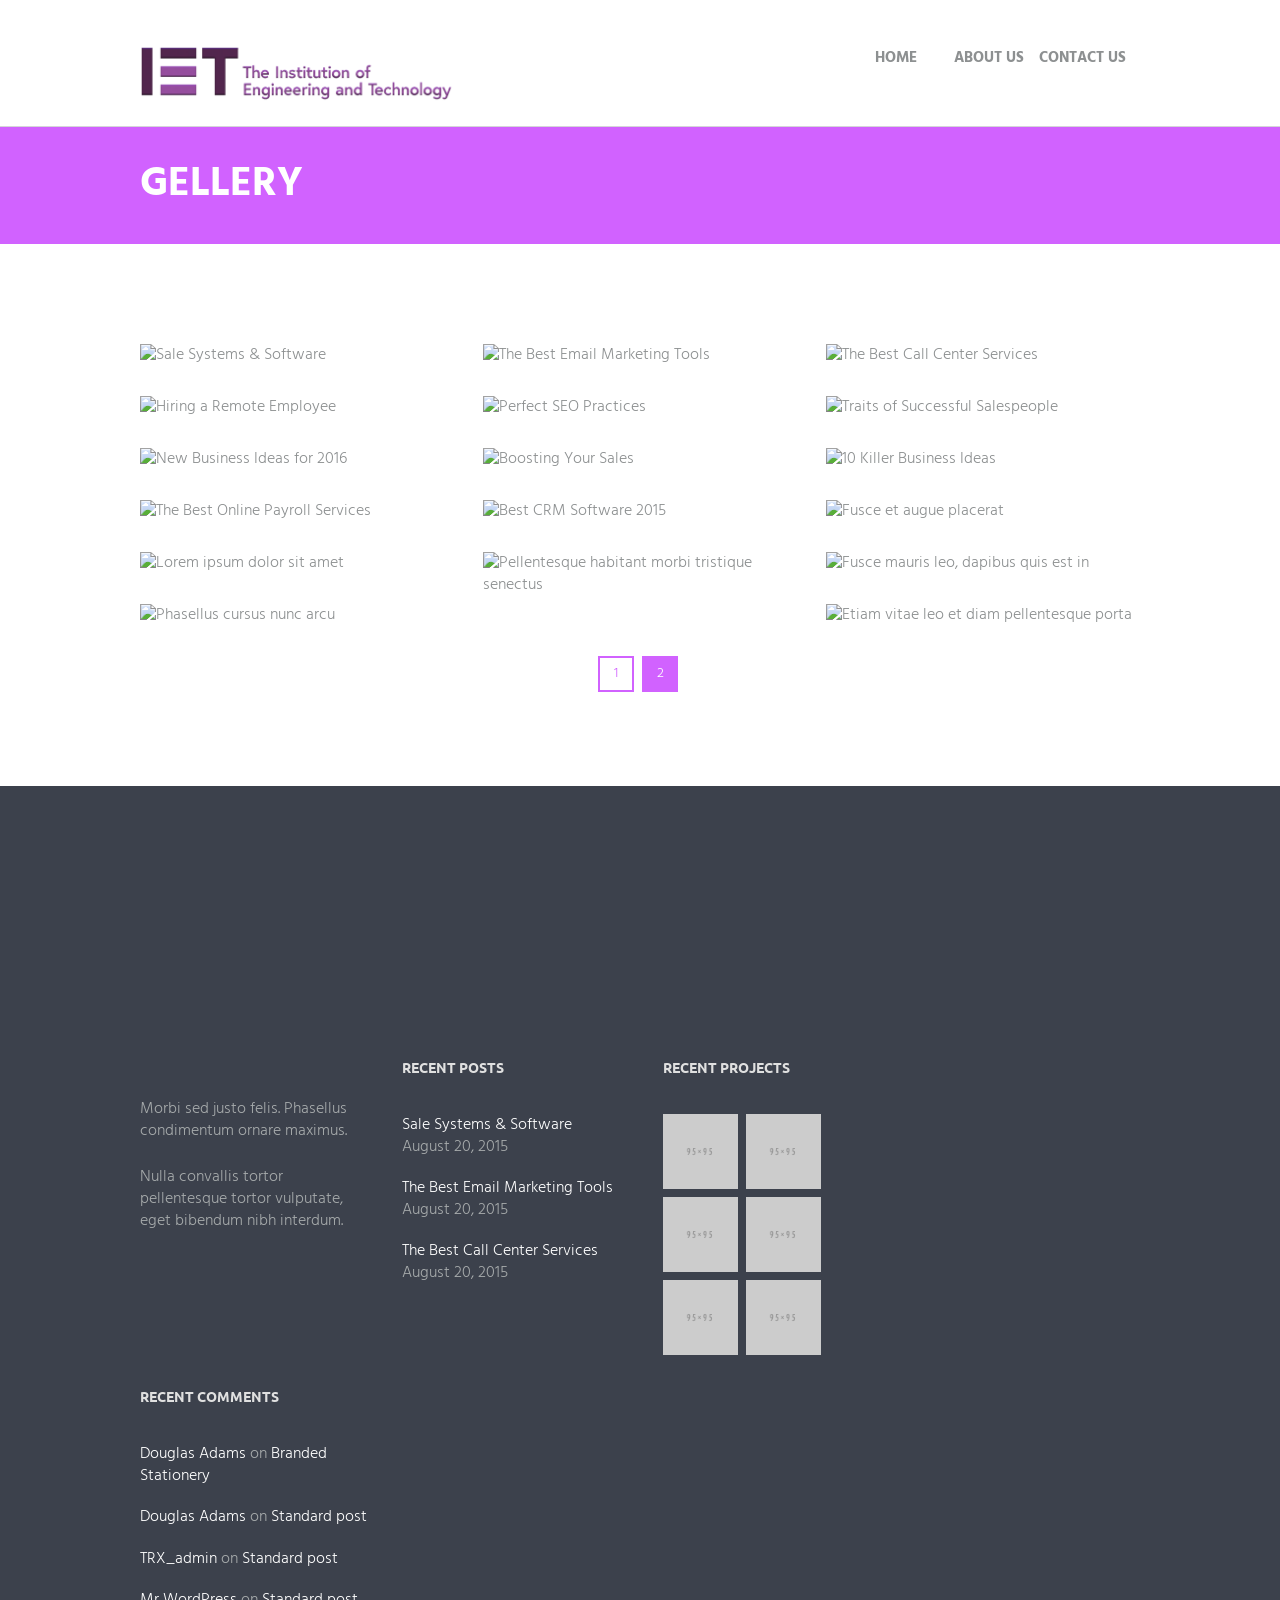
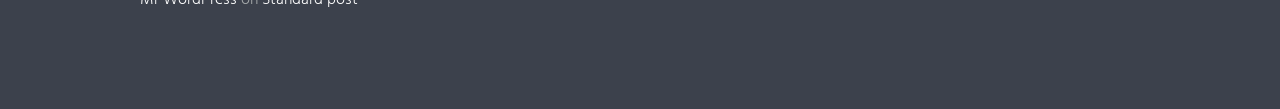
==== blog-portfolio-3-columns0.html @ 94b231b3 "first commit" ====
<!DOCTYPE html>
<html lang="en-US" class="scheme_original">
<head>
	<meta charset="UTF-8" />
	<meta name="viewport" content="width=device-width, initial-scale=1, maximum-scale=1">
	<meta name="format-detection" content="telephone=no">
	<meta name='robots' content='noindex,follow' />
    <link rel="icon" type="image/x-icon" href="images/favicon.ico" />
	<title>Parallels &#8211; Multipurpose HTML Theme</title>

	<link rel='stylesheet' href='js/vendor/swiper/swiper.css' type='text/css' media='all' />
	<link rel='stylesheet' href='css/fontello/css/fontello.css' type='text/css' media='all' />
	<link rel='stylesheet' href='css/core.portfolio.css' type='text/css' media='all' />
	<link rel='stylesheet' href='css/style.css' type='text/css' media='all' />
	<link rel='stylesheet' href='css/core.animation.css' type='text/css' media='all' />
	<link rel='stylesheet' href='css/shortcodes.css' type='text/css' media='all' />
	<link rel='stylesheet' href='css/woo/woo-style.css' type='text/css' media='all' />
	<link rel='stylesheet' href='css/skin.css' type='text/css' media='all' />
	<link rel='stylesheet' href='css/responsive.css' type='text/css' media='all' />
	
</head>

<body class="archive category body_filled article_style_stretch top_panel_style_header_6 template_masonry top_panel_above sidebar_hide">

	<div class="body_wrap">
		<div class="page_wrap">
			<div class="top_panel_fixed_wrap"></div>

			<header class="top_panel_wrap top_panel_style_6 scheme_original">
				<div class="top_panel_wrap_inner top_panel_inner_style_6 top_panel_position_above">
					<div class="top_panel_middle" >
						<div class="content_wrap">
							<div class="columns_wrap columns_fluid">
								<div class="column-1_3 contact_logo">
									<div class="logo">
										<a href="index.html">
											<img src="images/IET.png" class="logo_main" alt="">
											<div class="logo_text"> </div>
											<br>
											<div class="logo_slogan"> </div>
										</a>
									</div>
								</div><div class="column-2_3 menu_main_wrap">
									<a href="#" class="menu_main_responsive_button icon-menu">
									</a>
									<nav class="menu_main_nav_area">
										<ul id="menu_main" class="menu_main_nav">
											<li class="menu-item menu-item-has-children">
												<a href="index.html">Home</a>
											</li>
											<li>
												<a href="#">ABOUT US</a>
												
										  <li class="menu-item">
														<a href="pages-contact-us.html">Contact Us</a>
										  </li>
									  </ul>
											</li>
											</ul>
									</nav>
									<div class="menu_main_cart top_panel_icon">
										
										<ul class="widget_area sidebar_cart sidebar">
											<li>
												<div class="widget woocommerce widget_shopping_cart">
													<div class="hide_cart_widget_if_empty">
														<div class="widget_shopping_cart_content">
															<ul class="cart_list product_list_widget">
																<li class="empty">No products in the cart.</li>
															</ul>
															<!-- end product list -->
														</div>
													</div>
												</div>
											</li>
										</ul>
									</div>
 								  </div>
						  </div>
					  </div>
				  </div>
			  </div>
				</div>
			</header>

			<div class="top_panel_title top_panel_style_6  title_present breadcrumbs_present scheme_original">
				<div class="top_panel_title_inner top_panel_inner_style_6  title_present_inner breadcrumbs_present_inner">
					<div class="content_wrap">
						<h1 class="page_title">GELLERY</h1>
					</div>
				</div>
			</div>

<div class="page_content_wrap page_paddings_yes">
				<div class="content_wrap">
					<div class="content">
						<div class="isotope_wrap " data-columns="3">
							<div class="isotope_item isotope_item_portfolio isotope_item_portfolio_3 isotope_column_3 flt_9 flt_13">
								<article class="post_item post_item_portfolio post_item_portfolio_3 post_format_standard odd">
									<div class="post_content isotope_item_content ih-item colored square effect_shift left_to_right">
										<div class="post_featured img">
											<img alt="Sale Systems &#038; Software" src="images/g1/g1.JPG">
										</div>
										
									</div>
								</article>
							</div>
							<div class="isotope_item isotope_item_portfolio isotope_item_portfolio_3 isotope_column_3 flt_15 flt_8">
								<article class="post_item post_item_portfolio post_item_portfolio_3 post_format_standard even">
									<div class="post_content isotope_item_content ih-item colored square effect_shift left_to_right">
										<div class="post_featured img">
											<img alt="The Best Email Marketing Tools" src="images/g1/g2.JPG">
										</div>
										
									</div>
								</article>
							</div>
							<div class="isotope_item isotope_item_portfolio isotope_item_portfolio_3 isotope_column_3 flt_9">
								<article class="post_item post_item_portfolio post_item_portfolio_3 post_format_standard odd">
									<div class="post_content isotope_item_content ih-item colored square effect_shift left_to_right">
										<div class="post_featured img">
											<img alt="The Best Call Center Services" src="images/g1/g17.JPG">
										</div>
										
									</div>
								</article>
							</div>
							<div class="isotope_item isotope_item_portfolio isotope_item_portfolio_3 isotope_column_3 flt_40">
								<article class="post_item post_item_portfolio post_item_portfolio_3 post_format_standard even">
									<div class="post_content isotope_item_content ih-item colored square effect_shift left_to_right">
										<div class="post_featured img">
											<img alt="Hiring a Remote Employee" src="images/g1/g15.JPG">
										</div>
										
									</div>
								</article>
							</div>
							<div class="isotope_item isotope_item_portfolio isotope_item_portfolio_3 isotope_column_3 flt_13 flt_8">
								<article class="post_item post_item_portfolio post_item_portfolio_3 post_format_standard odd">
									<div class="post_content isotope_item_content ih-item colored square effect_shift left_to_right">
										<div class="post_featured img">
											<img alt="Perfect SEO Practices" src="images/g1/g4.JPG">
										</div>
										
									</div>
								</article>
							</div>
							<div class="isotope_item isotope_item_portfolio isotope_item_portfolio_3 isotope_column_3 flt_9 flt_15">
								<article class="post_item post_item_portfolio post_item_portfolio_3 post_format_standard even">
									<div class="post_content isotope_item_content ih-item colored square effect_shift left_to_right">
										<div class="post_featured img">
											<img alt="Traits of Successful Salespeople" src="images/g1/g5.JPG">
										</div>
										
									</div>
								</article>
							</div>
							<div class="isotope_item isotope_item_portfolio isotope_item_portfolio_3 isotope_column_3">
								<article class="post_item post_item_portfolio post_item_portfolio_3 post_format_standard odd">
									<div class="post_content isotope_item_content ih-item colored square effect_shift left_to_right">
										<div class="post_featured img">
											<img alt="New Business Ideas for 2016" src="images/g1/g14.JPG">
										</div>
									
									</div>
								</article>
							</div>
							<div class="isotope_item isotope_item_portfolio isotope_item_portfolio_3 isotope_column_3 flt_8">
								<article class="post_item post_item_portfolio post_item_portfolio_3 post_format_standard even">
									<div class="post_content isotope_item_content ih-item colored square effect_shift left_to_right">
										<div class="post_featured img">
											<img alt="Boosting Your Sales" src="images/g1/g5.JPG">
										</div>
										
									</div>
								</article>
							</div>
							<div class="isotope_item isotope_item_portfolio isotope_item_portfolio_3 isotope_column_3">
								<article class="post_item post_item_portfolio post_item_portfolio_3 post_format_standard odd">
									<div class="post_content isotope_item_content ih-item colored square effect_shift left_to_right">
										<div class="post_featured img">
											<img alt="10 Killer Business Ideas" src="images/g1/g6.JPG">
										</div>
									
									</div>
								</article>
							</div>
							<div class="isotope_item isotope_item_portfolio isotope_item_portfolio_3 isotope_column_3">
								<article class="post_item post_item_portfolio post_item_portfolio_3 post_format_standard even">
									<div class="post_content isotope_item_content ih-item colored square effect_shift left_to_right">
										<div class="post_featured img">
											<img alt="The Best Online Payroll Services" src="images/g1/g13.JPG">
										</div>
										
									</div>
								</article>
							</div>
							<div class="isotope_item isotope_item_portfolio isotope_item_portfolio_3 isotope_column_3">
								<article class="post_item post_item_portfolio post_item_portfolio_3 post_format_standard odd">
									<div class="post_content isotope_item_content ih-item colored square effect_shift left_to_right">
										<div class="post_featured img">
											<img alt="Best CRM Software 2015" src="images/g1/g7.JPG">
										</div>
									
									</div>
								</article>
							</div>
							<div class="isotope_item isotope_item_portfolio isotope_item_portfolio_3 isotope_column_3 flt_15 flt_39">
								<article class="post_item post_item_portfolio post_item_portfolio_3 post_format_standard even">
									<div class="post_content isotope_item_content ih-item colored square effect_shift left_to_right">
										<div class="post_featured img">
											<img alt="Fusce et augue placerat" src="images/g1/g8.JPG">
										</div>
									</div>
								</article>
							</div>
							<div class="isotope_item isotope_item_portfolio isotope_item_portfolio_3 isotope_column_3 flt_9 flt_8">
								<article class="post_item post_item_portfolio post_item_portfolio_3 post_format_standard odd">
									<div class="post_content isotope_item_content ih-item colored square effect_shift left_to_right">
										<div class="post_featured img">
											<img alt="Lorem ipsum dolor sit amet" src="images/g1/g9.JPG">
										</div>
										
									</div>
								</article>
							</div>
							<div class="isotope_item isotope_item_portfolio isotope_item_portfolio_3 isotope_column_3 flt_13 flt_15 flt_40">
								<article class="post_item post_item_portfolio post_item_portfolio_3 post_format_standard even">
									<div class="post_content isotope_item_content ih-item colored square effect_shift left_to_right">
										<div class="post_featured img">
											<img alt="Pellentesque habitant morbi tristique senectus" src="images/g1/g12.JPG">
										</div>
										
									</div>
								</article>
							</div>
							<div class="isotope_item isotope_item_portfolio isotope_item_portfolio_3 isotope_column_3 flt_9 flt_8 flt_39">
								<article class="post_item post_item_portfolio post_item_portfolio_3 post_format_standard odd">
									<div class="post_content isotope_item_content ih-item colored square effect_shift left_to_right">
										<div class="post_featured img">
											<img alt="Fusce mauris leo, dapibus quis est in" src="images/g1/g10.JPG">
										</div>
										
									</div>
								</article>
							</div>
							<div class="isotope_item isotope_item_portfolio isotope_item_portfolio_3 isotope_column_3 flt_13 flt_40 flt_8">
								<article class="post_item post_item_portfolio post_item_portfolio_3 post_format_standard even">
									<div class="post_content isotope_item_content ih-item colored square effect_shift left_to_right">
										<div class="post_featured img">
											<img alt="Phasellus cursus nunc arcu" src="images/g1/g11.JPG">
										</div>
										
									</div>
								</article>
							</div>
							<div class="isotope_item isotope_item_portfolio isotope_item_portfolio_3 isotope_column_3 flt_9 flt_15">
								<article class="post_item post_item_portfolio post_item_portfolio_3 post_format_standard odd last">
									<div class="post_content isotope_item_content ih-item colored square effect_shift left_to_right">
										<div class="post_featured img">
											<img alt="Etiam vitae leo et diam pellentesque porta" src="images/g1/g19.JPG">
										</div>
										
									</div>
								</article>
							</div>
						</div>
						<nav id="pagination" class="pagination_wrap pagination_pages">
							<span class="pager_current active ">1</span>
						  <a href="blog-portfolio-3-columns1.html" class="">2</a>
						</nav>
					</div>
				</div>
			</div>
			
			<footer class="footer_wrap widget_area scheme_dark">
				<div class="footer_wrap_inner widget_area_inner">
					<div class="content_wrap">
						<div class="columns_wrap">
							<aside class="column-1_4 widget widget_advert">
								
								
							</aside>
						</div>
					</div>
				</div>
				<div class="footer_wrap_inner widget_area_inner">
				  <div class="content_wrap">
				    <div class="columns_wrap">
				      <aside class="column-1_4 widget widget_advert">
				        <div class="widget_advert_inner"> <a href="#" class="image_wrap">  </a>
				          <div class="padding_top_15em">
				            <p>Morbi sed justo felis. Phasellus condimentum ornare maximus.</p>
				            <p>Nulla convallis tortor pellentesque tortor vulputate, eget bibendum nibh interdum. </p>
			              </div>
			            </div>
			          </aside>
				      <aside class="column-1_4 widget widget_recent_entries">
				        <h5 class="widget_title">Recent Posts</h5>
				        <ul>
				          <li> <a href="#">Sale Systems &#038; Software</a> <span class="post-date">August 20, 2015</span> </li>
				          <li> <a href="#">The Best Email Marketing Tools</a> <span class="post-date">August 20, 2015</span> </li>
				          <li> <a href="#">The Best Call Center Services</a> <span class="post-date">August 20, 2015</span> </li>
			            </ul>
			          </aside>
				      <aside class="column-1_4 widget widget_recent_projects clearfix">
				        <h5 class="widget_title">Recent projects</h5>
				        <article class="post_item with_thumb first">
				          <div class="post_thumb"> <a href="#" title="Sale Systems &amp; Software"> <img alt="Sale Systems &#038; Software" src="images/95x95.png"> </a> </div>
			            </article>
				        <article class="post_item with_thumb">
				          <div class="post_thumb"> <a href="#" title="The Best Email Marketing Tools"> <img alt="The Best Email Marketing Tools" src="images/95x95.png"> </a> </div>
			            </article>
				        <article class="post_item with_thumb">
				          <div class="post_thumb"> <a href="#" title="The Best Call Center Services"> <img alt="The Best Call Center Services" src="images/95x95.png"> </a> </div>
			            </article>
				        <article class="post_item with_thumb">
				          <div class="post_thumb"> <a href="#" title="Hiring a Remote Employee"> <img alt="Hiring a Remote Employee" src="images/95x95.png"> </a> </div>
			            </article>
				        <article class="post_item with_thumb">
				          <div class="post_thumb"> <a href="#" title="Perfect SEO Practices"> <img alt="Perfect SEO Practices" src="images/95x95.png"> </a> </div>
			            </article>
				        <article class="post_item with_thumb">
				          <div class="post_thumb"> <a href="#" title="Traits of Successful Salespeople"> <img alt="Traits of Successful Salespeople" src="images/95x95.png"> </a> </div>
			            </article>
			          </aside>
				      <aside class="column-1_4 widget widget_recent_comments">
				        <h5 class="widget_title">Recent Comments</h5>
				        <ul id="recentcomments">
				          <li class="recentcomments"> <span class="comment-author-link"> <a href='#' rel='external nofollow' class='url'>Douglas Adams</a> </span> on <a href="#">Branded Stationery</a> </li>
				          <li class="recentcomments"> <span class="comment-author-link"> <a href='#' rel='external nofollow' class='url'>Douglas Adams</a> </span> on <a href="#">Standard post</a> </li>
				          <li class="recentcomments"> <span class="comment-author-link"> <a href='#' rel='external nofollow' class='url'>TRX_admin</a> </span> on <a href="#">Standard post</a> </li>
				          <li class="recentcomments"> <span class="comment-author-link"> <a href='#' rel='external nofollow' class='url'>Mr WordPress</a> </span> on <a href="#">Standard post</a> </li>
			            </ul>
			          </aside>
			        </div>
			      </div>
			  </div>
			</footer>
			

	<a href="#" class="scroll_to_top icon-up" title="Scroll to top"></a>

	<script type='text/javascript' src='js/vendor/jquery-1.11.3.min.js'></script>
	<script type='text/javascript' src='js/vendor/jquery-migrate.min.js'></script>
	<script type='text/javascript' src='js/vendor/__packed.js'></script>

	<script type='text/javascript' src='js/vendor/hover/jquery.hoverdir.min.js'></script>
	
	<script type='text/javascript' src='js/custom/core.utils.min.js'></script>
	<script type='text/javascript' src='js/custom/core.init.min.js'></script>
	<script type='text/javascript' src='js/custom/shortcodes.min.js'></script>
	<script type='text/javascript' src='js/custom/__main.js'></script>


</body>
</html>
---- css/fontello/css/fontello.css ----
@font-face {
  font-family: 'fontello';
  src: url('../font/fontello.eot?47255301');
  src: url('../font/fontello.eot?47255301#iefix') format('embedded-opentype'),
       url('../font/fontello.woff?47255301') format('woff'),
       url('../font/fontello.ttf?47255301') format('truetype'),
       url('../font/fontello.svg?47255301#fontello') format('svg');
  font-weight: normal;
  font-style: normal;
}
/* Chrome hack: SVG is rendered more smooth in Windozze. 100% magic, uncomment if you need it. */
/* Note, that will break hinting! In other OS-es font will be not as sharp as it could be */
/*
@media screen and (-webkit-min-device-pixel-ratio:0) {
  @font-face {
    font-family: 'fontello';
    src: url('../font/fontello.svg?47255301#fontello') format('svg');
  }
}
*/
 
 [class^="icon-"]:before, [class*=" icon-"]:before {
  font-family: "fontello";
  font-style: normal;
  font-weight: normal;
  speak: none;
 
  display: inline-block;
  text-decoration: inherit;
  width: 1em;
  margin-right: .2em;
  text-align: center;
  /* opacity: .8; */
 
  /* For safety - reset parent styles, that can break glyph codes*/
  font-variant: normal;
  text-transform: none;
 
  /* fix buttons height, for twitter bootstrap */
  line-height: 1em;
 
  /* Animation center compensation - margins should be symmetric */
  /* remove if not needed */
  margin-left: .2em;
 
  /* you can be more comfortable with increased icons size */
  /* font-size: 120%; */
 
  /* Font smoothing. That was taken from TWBS */
  -webkit-font-smoothing: antialiased;
  -moz-osx-font-smoothing: grayscale;
 
  /* Uncomment for 3D effect */
  /* text-shadow: 1px 1px 1px rgba(127, 127, 127, 0.3); */
}
 
.icon-vcard:before { content: '\e800'; } /* '' */
.icon-pin:before { content: '\e801'; } /* '' */
.icon-reply:before { content: '\e802'; } /* '' */
.icon-reply-all:before { content: '\e803'; } /* '' */
.icon-forward:before { content: '\e804'; } /* '' */
.icon-print:before { content: '\e805'; } /* '' */
.icon-keyboard:before { content: '\e806'; } /* '' */
.icon-search:before { content: '\e807'; } /* '' */
.icon-clock-empty:before { content: '\e808'; } /* '' */
.icon-hourglass:before { content: '\e809'; } /* '' */
.icon-login:before { content: '\e80a'; } /* '' */
.icon-logout:before { content: '\e80b'; } /* '' */
.icon-picture:before { content: '\e80c'; } /* '' */
.icon-brush:before { content: '\e80d'; } /* '' */
.icon-ccw:before { content: '\e80e'; } /* '' */
.icon-cw:before { content: '\e80f'; } /* '' */
.icon-refresh:before { content: '\e810'; } /* '' */
.icon-clock:before { content: '\e811'; } /* '' */
.icon-circle-empty:before { content: '\e812'; } /* '' */
.icon-circle-dot:before { content: '\e813'; } /* '' */
.icon-circle:before { content: '\e814'; } /* '' */
.icon-checkbox:before { content: '\e815'; } /* '' */
.icon-checkbox-empty:before { content: '\e816'; } /* '' */
.icon-book:before { content: '\e817'; } /* '' */
.icon-mail-empty:before { content: '\e818'; } /* '' */
.icon-mail:before { content: '\e819'; } /* '' */
.icon-phone:before { content: '\e81a'; } /* '' */
.icon-book-open:before { content: '\e81b'; } /* '' */
.icon-users-group:before { content: '\e81c'; } /* '' */
.icon-male:before { content: '\e81d'; } /* '' */
.icon-female:before { content: '\e81e'; } /* '' */
.icon-child:before { content: '\e81f'; } /* '' */
.icon-star:before { content: '\e820'; } /* '' */
.icon-globe:before { content: '\e821'; } /* '' */
.icon-mobile:before { content: '\e822'; } /* '' */
.icon-tablet:before { content: '\e823'; } /* '' */
.icon-laptop:before { content: '\e824'; } /* '' */
.icon-desktop:before { content: '\e825'; } /* '' */
.icon-cog:before { content: '\e826'; } /* '' */
.icon-cogs:before { content: '\e827'; } /* '' */
.icon-down:before { content: '\e828'; } /* '' */
.icon-wrench:before { content: '\e829'; } /* '' */
.icon-sliders:before { content: '\e82a'; } /* '' */
.icon-lock:before { content: '\e82b'; } /* '' */
.icon-trophy:before { content: '\e82c'; } /* '' */
.icon-spin3:before { content: '\e82d'; } /* '' */
.icon-spin1:before { content: '\e82e'; } /* '' */
.icon-spin2:before { content: '\e82f'; } /* '' */
.icon-spin4:before { content: '\e830'; } /* '' */
.icon-spin5:before { content: '\e831'; } /* '' */
.icon-spin6:before { content: '\e832'; } /* '' */
.icon-location:before { content: '\e833'; } /* '' */
.icon-address:before { content: '\e834'; } /* '' */
.icon-up:before { content: '\e835'; } /* '' */
.icon-right:before { content: '\e836'; } /* '' */
.icon-left:before { content: '\e837'; } /* '' */
.icon-music-light:before { content: '\e838'; } /* '' */
.icon-search-light:before { content: '\e839'; } /* '' */
.icon-mail-light:before { content: '\e83a'; } /* '' */
.icon-heart-light:before { content: '\e83b'; } /* '' */
.icon-dot:before { content: '\e83c'; } /* '' */
.icon-user-light:before { content: '\e83d'; } /* '' */
.icon-video-light:before { content: '\e83e'; } /* '' */
.icon-camera-light:before { content: '\e83f'; } /* '' */
.icon-photo-light:before { content: '\e840'; } /* '' */
.icon-attach-light:before { content: '\e841'; } /* '' */
.icon-lock-light:before { content: '\e842'; } /* '' */
.icon-eye-light:before { content: '\e843'; } /* '' */
.icon-tag-light:before { content: '\e844'; } /* '' */
.icon-thumbs-up-light:before { content: '\e845'; } /* '' */
.icon-pencil-light:before { content: '\e846'; } /* '' */
.icon-comment-light:before { content: '\e847'; } /* '' */
.icon-location-light:before { content: '\e848'; } /* '' */
.icon-cup-light:before { content: '\e849'; } /* '' */
.icon-trash-light:before { content: '\e84a'; } /* '' */
.icon-doc-light:before { content: '\e84b'; } /* '' */
.icon-key-light:before { content: '\e84c'; } /* '' */
.icon-database-light:before { content: '\e84d'; } /* '' */
.icon-megaphone-light:before { content: '\e84e'; } /* '' */
.icon-graduation-light:before { content: '\e84f'; } /* '' */
.icon-fire-light:before { content: '\e850'; } /* '' */
.icon-paper-plane-light:before { content: '\e851'; } /* '' */
.icon-cloud-light:before { content: '\e852'; } /* '' */
.icon-globe-light:before { content: '\e853'; } /* '' */
.icon-inbox-light:before { content: '\e854'; } /* '' */
.icon-cd-light:before { content: '\e855'; } /* '' */
.icon-mobile-light:before { content: '\e856'; } /* '' */
.icon-desktop-light:before { content: '\e857'; } /* '' */
.icon-tv-light:before { content: '\e858'; } /* '' */
.icon-wallet-light:before { content: '\e859'; } /* '' */
.icon-t-shirt-light:before { content: '\e85a'; } /* '' */
.icon-lightbulb-light:before { content: '\e85b'; } /* '' */
.icon-clock-light:before { content: '\e85c'; } /* '' */
.icon-diamond-light:before { content: '\e85d'; } /* '' */
.icon-shop-light:before { content: '\e85e'; } /* '' */
.icon-sound-light:before { content: '\e85f'; } /* '' */
.icon-calendar-light:before { content: '\e860'; } /* '' */
.icon-food-light:before { content: '\e861'; } /* '' */
.icon-money-light:before { content: '\e862'; } /* '' */
.icon-params-light:before { content: '\e863'; } /* '' */
.icon-cog-light:before { content: '\e864'; } /* '' */
.icon-beaker-light:before { content: '\e865'; } /* '' */
.icon-note-light:before { content: '\e866'; } /* '' */
.icon-truck-light:before { content: '\e867'; } /* '' */
.icon-behance:before { content: '\e868'; } /* '' */
.icon-bitbucket:before { content: '\e869'; } /* '' */
.icon-cc:before { content: '\e86a'; } /* '' */
.icon-codeopen:before { content: '\e86b'; } /* '' */
.icon-css3:before { content: '\e86c'; } /* '' */
.icon-delicious:before { content: '\e86d'; } /* '' */
.icon-digg:before { content: '\e86e'; } /* '' */
.icon-dribbble:before { content: '\e86f'; } /* '' */
.icon-deviantart:before { content: '\e870'; } /* '' */
.icon-dropbox:before { content: '\e871'; } /* '' */
.icon-drupal:before { content: '\e872'; } /* '' */
.icon-facebook:before { content: '\e873'; } /* '' */
.icon-flickr:before { content: '\e874'; } /* '' */
.icon-foursquare:before { content: '\e875'; } /* '' */
.icon-git:before { content: '\e876'; } /* '' */
.icon-github:before { content: '\e877'; } /* '' */
.icon-gittip:before { content: '\e878'; } /* '' */
.icon-google:before { content: '\e879'; } /* '' */
.icon-gplus:before { content: '\e87a'; } /* '' */
.icon-gwallet:before { content: '\e87b'; } /* '' */
.icon-hacker-news:before { content: '\e87c'; } /* '' */
.icon-html5:before { content: '\e87d'; } /* '' */
.icon-instagramm:before { content: '\e87e'; } /* '' */
.icon-ioxhost:before { content: '\e87f'; } /* '' */
.icon-joomla:before { content: '\e880'; } /* '' */
.icon-jsfiddle:before { content: '\e881'; } /* '' */
.icon-lastfm:before { content: '\e882'; } /* '' */
.icon-linux:before { content: '\e883'; } /* '' */
.icon-linkedin:before { content: '\e884'; } /* '' */
.icon-maxcdn:before { content: '\e885'; } /* '' */
.icon-meanpath:before { content: '\e886'; } /* '' */
.icon-openid:before { content: '\e887'; } /* '' */
.icon-pagelines:before { content: '\e888'; } /* '' */
.icon-paypal:before { content: '\e889'; } /* '' */
.icon-qq:before { content: '\e88a'; } /* '' */
.icon-reddit:before { content: '\e88b'; } /* '' */
.icon-renren:before { content: '\e88c'; } /* '' */
.icon-skype:before { content: '\e88d'; } /* '' */
.icon-slack:before { content: '\e88e'; } /* '' */
.icon-slideshare:before { content: '\e88f'; } /* '' */
.icon-soundcloud:before { content: '\e890'; } /* '' */
.icon-spotify:before { content: '\e891'; } /* '' */
.icon-stackexchange:before { content: '\e892'; } /* '' */
.icon-stackoverflow:before { content: '\e893'; } /* '' */
.icon-steam:before { content: '\e894'; } /* '' */
.icon-stumbleupon:before { content: '\e895'; } /* '' */
.icon-tencent-weibo:before { content: '\e896'; } /* '' */
.icon-trello:before { content: '\e897'; } /* '' */
.icon-tumblr:before { content: '\e898'; } /* '' */
.icon-twitch:before { content: '\e899'; } /* '' */
.icon-twitter:before { content: '\e89a'; } /* '' */
.icon-vine:before { content: '\e89b'; } /* '' */
.icon-vkontakte:before { content: '\e89c'; } /* '' */
.icon-wechat:before { content: '\e89d'; } /* '' */
.icon-weibo:before { content: '\e89e'; } /* '' */
.icon-windows:before { content: '\e89f'; } /* '' */
.icon-wordpress:before { content: '\e8a0'; } /* '' */
.icon-xing:before { content: '\e8a1'; } /* '' */
.icon-yelp:before { content: '\e8a2'; } /* '' */
.icon-youtube:before { content: '\e8a3'; } /* '' */
.icon-yahoo:before { content: '\e8a4'; } /* '' */
.icon-lemon:before { content: '\e8a5'; } /* '' */
.icon-blank:before { content: '\e8a6'; } /* '' */
.icon-pinterest-circled:before { content: '\e8a7'; } /* '' */
.icon-heart-empty:before { content: '\e8a8'; } /* '' */
.icon-lock-open:before { content: '\e8a9'; } /* '' */
.icon-heart:before { content: '\e8aa'; } /* '' */
.icon-check:before { content: '\e8ab'; } /* '' */
.icon-cancel:before { content: '\e8ac'; } /* '' */
.icon-plus:before { content: '\e8ad'; } /* '' */
.icon-minus:before { content: '\e8ae'; } /* '' */
.icon-double-left:before { content: '\e8af'; } /* '' */
.icon-double-right:before { content: '\e8b0'; } /* '' */
.icon-double-up:before { content: '\e8b1'; } /* '' */
.icon-double-down:before { content: '\e8b2'; } /* '' */
.icon-help:before { content: '\e8b3'; } /* '' */
.icon-info:before { content: '\e8b4'; } /* '' */
.icon-link:before { content: '\e8b5'; } /* '' */
.icon-quote:before { content: '\e8b6'; } /* '' */
.icon-attach:before { content: '\e8b7'; } /* '' */
.icon-eye:before { content: '\e8b8'; } /* '' */
.icon-tag:before { content: '\e8b9'; } /* '' */
.icon-menu:before { content: '\e8ba'; } /* '' */
.icon-pencil:before { content: '\e8bb'; } /* '' */
.icon-feather:before { content: '\e8bc'; } /* '' */
.icon-code:before { content: '\e8bd'; } /* '' */
.icon-home:before { content: '\e8be'; } /* '' */
.icon-camera:before { content: '\e8bf'; } /* '' */
.icon-pictures:before { content: '\e8c0'; } /* '' */
.icon-video:before { content: '\e8c1'; } /* '' */
.icon-users:before { content: '\e8c2'; } /* '' */
.icon-user:before { content: '\e8c3'; } /* '' */
.icon-user-add:before { content: '\e8c4'; } /* '' */
.icon-comment:before { content: '\e8c5'; } /* '' */
.icon-chat-empty:before { content: '\e8c6'; } /* '' */
.icon-bell:before { content: '\e8c7'; } /* '' */
.icon-star-empty:before { content: '\e8c8'; } /* '' */
.icon-dot2:before { content: '\e8c9'; } /* '' */
.icon-dot3:before { content: '\e8ca'; } /* '' */
.icon-note:before { content: '\e8cb'; } /* '' */
.icon-basket:before { content: '\e8cc'; } /* '' */
.icon-note2:before { content: '\e8cd'; } /* '' */
.icon-share:before { content: '\e8ce'; } /* '' */
.icon-doc:before { content: '\e8cf'; } /* '' */
.icon-doc-text:before { content: '\e8d0'; } /* '' */
.icon-file-pdf:before { content: '\e8d1'; } /* '' */
.icon-file-word:before { content: '\e8d2'; } /* '' */
.icon-file-excel:before { content: '\e8d3'; } /* '' */
.icon-file-powerpoint:before { content: '\e8d4'; } /* '' */
.icon-file-image:before { content: '\e8d5'; } /* '' */
.icon-file-archive:before { content: '\e8d6'; } /* '' */
.icon-file-audio:before { content: '\e8d7'; } /* '' */
.icon-file-video:before { content: '\e8d8'; } /* '' */
.icon-file-code:before { content: '\e8d9'; } /* '' */
.icon-trash-empty:before { content: '\e8da'; } /* '' */
.icon-trash:before { content: '\e8db'; } /* '' */
.icon-th-large:before { content: '\e8dc'; } /* '' */
.icon-th:before { content: '\e8dd'; } /* '' */
.icon-th-list:before { content: '\e8de'; } /* '' */
.icon-flag:before { content: '\e8df'; } /* '' */
.icon-attention:before { content: '\e8e0'; } /* '' */
.icon-play:before { content: '\e8e1'; } /* '' */
.icon-stop:before { content: '\e8e2'; } /* '' */
.icon-pause:before { content: '\e8e3'; } /* '' */
.icon-record:before { content: '\e8e4'; } /* '' */
.icon-to-end:before { content: '\e8e5'; } /* '' */
.icon-tools:before { content: '\e8e6'; } /* '' */
.icon-retweet:before { content: '\e8e7'; } /* '' */
.icon-to-start:before { content: '\e8e8'; } /* '' */
.icon-fast-forward:before { content: '\e8e9'; } /* '' */
.icon-fast-backward:before { content: '\e8ea'; } /* '' */
.icon-hexagon:before { content: '\e8eb'; } /* '' */
.icon-h-close:before { content: '\e8ec'; } /* '' */
.icon-h-play:before { content: '\e8ed'; } /* '' */
.icon-h-pause:before { content: '\e8ee'; } /* '' */
.icon-h-stop:before { content: '\e8ef'; } /* '' */
.icon-h-off:before { content: '\e8f0'; } /* '' */
.icon-h-fast-forward:before { content: '\e8f1'; } /* '' */
.icon-h-fast-backward:before { content: '\e8f2'; } /* '' */
.icon-h-right:before { content: '\e8f3'; } /* '' */
.icon-h-left:before { content: '\e8f4'; } /* '' */
.icon-h-check:before { content: '\e8f5'; } /* '' */
.icon-h-question:before { content: '\e8f6'; } /* '' */
.icon-hexagon-border:before { content: '\e8f7'; } /* '' */
.icon-hexagon-filled:before { content: '\e8f8'; } /* '' */
.icon-h-pluse:before { content: '\e8f9'; } /* '' */
.icon-h-minus:before { content: '\e8fa'; } /* '' */
.icon-right-1:before { content: '\e8fb'; } /* '' */
.icon-h-volume-on:before { content: '\e8fc'; } /* '' */
.icon-h-volume-off:before { content: '\e8fd'; } /* '' */
.icon-h-resize:before { content: '\e8fe'; } /* '' */
.icon-h-shop-bag:before { content: '\e8ff'; } /* '' */
.icon-h-cog:before { content: '\e900'; } /* '' */
.icon-attention-alt:before { content: '\e901'; } /* '' */
.icon-ok-1:before { content: '\e902'; } /* '' */
.icon-cancel-2:before { content: '\e903'; } /* '' */
.icon-info-2:before { content: '\e904'; } /* '' */
.icon-h-phone:before { content: '\e905'; } /* '' */
.icon-h-diamond:before { content: '\e906'; } /* '' */
.icon-h-user:before { content: '\e907'; } /* '' */
.icon-h-thumbs-up:before { content: '\e908'; } /* '' */
.icon-h-thumbs-down:before { content: '\e909'; } /* '' */
.icon-h-resize-alt:before { content: '\e90a'; } /* '' */
.icon-h-doc-text:before { content: '\e90b'; } /* '' */
.icon-h-briefcase:before { content: '\e90c'; } /* '' */
.icon-h-lightbulb:before { content: '\e90d'; } /* '' */
.icon-h-clock:before { content: '\e90e'; } /* '' */
.icon-shopping-cart13:before { content: '\e90f'; } /* '' */
---- css/core.portfolio.css ----
.ih-item {
	position: relative;
	-webkit-transition: all 0.35s ease-in-out;
	-moz-transition: all 0.35s ease-in-out;
	transition: all 0.35s ease-in-out;
}
.ih-item,
.ih-item * {
	-webkit-box-sizing: border-box;
	-moz-box-sizing: border-box;
	box-sizing: border-box;
}
.ih-item img {
	width: 100%;
	height: auto;	/*100%;*/
}
.ih-item a,
.ih-item a:hover {
	color: #ffffff;
}
.ih-item .info .post_title {
	overflow:hidden;
	font-size:1.25em;
	line-height:1.3em;
}
.ih-item .info p {
	font-size:1em;
	/*font-style: italic;*/
	line-height:1.3em;
}


.ih-item.circle {
	position: relative;
	width: 100%;
	height: auto;
	border-radius: 50%;
	margin: 0 auto;
}
.ih-item.circle .img {
	position: relative;
	border-radius: 50%;
	overflow:visible;
}
.ih-item.circle .img:before {
	position: absolute;
	display: block;
	content: '';
	width: 100%;
	height: 100%;
	border-radius: 50%;
	box-shadow: inset 0 0 0 16px rgba(255, 255, 255, 0.6), 0 1px 2px rgba(0, 0, 0, 0.3);
	-webkit-transition: all 0.35s ease-in-out;
	-moz-transition: all 0.35s ease-in-out;
	transition: all 0.35s ease-in-out;
	pointer-events: none;
}
.ih-item.circle .img img {
	border-radius: 50%;
}
.ih-item.circle .info {
	position: absolute;
	top: 0;
	bottom: 0;
	left: 0;
	right: 0;
	text-align: center;
	border-radius: 50%;
	-webkit-backface-visibility: hidden;
	backface-visibility: hidden;
}
.ih-item.circle .info .post_title {
	color: #fff;
	position: relative;
	margin: 25% 10% 1em;
	text-shadow: 0 0 1px white, 0 1px 2px rgba(0, 0, 0, 0.3);
}
.ih-item.circle .info .post_title a {
	color: #fff;
}
.ih-item.circle .info p {
	color: #fff;
	/*font-style: italic;*/
	margin: 0 10%;
	padding: 1em 1.5em;
	border-top: 1px solid rgba(255, 255, 255, 0.5);
}


.ih-item.circle.effect1 .spinner {
	position:absolute;
	z-index:3;
	display:block;
	width: 100%;
	height: 100%;
	border: 1em solid #ecab18;
	border-right-color: #1ad280;
	border-bottom-color: #1ad280;
	border-radius: 50%;
	-webkit-transition: all 0.8s ease-in-out;
	-moz-transition: all 0.8s ease-in-out;
	transition: all 0.8s ease-in-out;
	pointer-events: none;
}
.ih-item.circle.effect1 .img {
	z-index:1;
}
.ih-item.circle.effect1 .img:before {
	display: none;
}
.ih-item.circle.effect1.colored .info {
	background: #1a4a72;
	background: rgba(26, 74, 114, 0.6);
}
.ih-item.circle.effect1 .info {
	top: 0;
	bottom: 0;
	left: 0;
	right: 0;
	z-index:2;
	background: #333333;
	background: rgba(0, 0, 0, 0.6);
	opacity: 0;
	-webkit-transition: all 0.8s ease-in-out;
	-moz-transition: all 0.8s ease-in-out;
	transition: all 0.8s ease-in-out;
}
.ih-item.circle.effect1:hover .spinner {
	-webkit-transform: rotate(180deg);
	-moz-transform: rotate(180deg);
	-ms-transform: rotate(180deg);
	-o-transform: rotate(180deg);
	transform: rotate(180deg);
}
.ih-item.circle.effect1:hover .info {
	opacity: 1;
}

.ih-item.circle.effect2 .img {
	opacity: 1;
	-webkit-transform: scale(1);
	-moz-transform: scale(1);
	-ms-transform: scale(1);
	-o-transform: scale(1);
	transform: scale(1);
	-webkit-transition: all 0.35s ease-in-out;
	-moz-transition: all 0.35s ease-in-out;
	transition: all 0.35s ease-in-out;
}
.ih-item.circle.effect2.colored .info {
	background: #1a4a72;
	background: rgba(26, 74, 114, 0.6);
}
.ih-item.circle.effect2 .info {
	background: #333333;
	background: rgba(0, 0, 0, 0.6);
	opacity: 0;
	pointer-events: none;
	-webkit-transition: all 0.35s ease-in-out;
	-moz-transition: all 0.35s ease-in-out;
	transition: all 0.35s ease-in-out;
}

.ih-item.circle.effect2.left_to_right .info {
	-webkit-transform: translateX(-100%);
	-moz-transform: translateX(-100%);
	-ms-transform: translateX(-100%);
	-o-transform: translateX(-100%);
	transform: translateX(-100%);
}
.ih-item.circle.effect2.left_to_right:hover .img {
	-webkit-transform: rotate(-90deg);
	-moz-transform: rotate(-90deg);
	-ms-transform: rotate(-90deg);
	-o-transform: rotate(-90deg);
	transform: rotate(-90deg);
}
.ih-item.circle.effect2.left_to_right:hover .info {
	opacity: 1;
	-webkit-transform: translateX(0);
	-moz-transform: translateX(0);
	-ms-transform: translateX(0);
	-o-transform: translateX(0);
	transform: translateX(0);
}

.ih-item.circle.effect2.right_to_left .info {
	-webkit-transform: translateX(100%);
	-moz-transform: translateX(100%);
	-ms-transform: translateX(100%);
	-o-transform: translateX(100%);
	transform: translateX(100%);
}
.ih-item.circle.effect2.right_to_left:hover .img {
	-webkit-transform: rotate(90deg);
	-moz-transform: rotate(90deg);
	-ms-transform: rotate(90deg);
	-o-transform: rotate(90deg);
	transform: rotate(90deg);
}
.ih-item.circle.effect2.right_to_left:hover .info {
	opacity: 1;
	-webkit-transform: translateX(0);
	-moz-transform: translateX(0);
	-ms-transform: translateX(0);
	-o-transform: translateX(0);
	transform: translateX(0);
}

.ih-item.circle.effect2.top_to_bottom .info {
	-webkit-transform: translateY(-100%);
	-moz-transform: translateY(-100%);
	-ms-transform: translateY(-100%);
	-o-transform: translateY(-100%);
	transform: translateY(-100%);
}
.ih-item.circle.effect2.top_to_bottom:hover .img {
	-webkit-transform: rotate(-90deg);
	-moz-transform: rotate(-90deg);
	-ms-transform: rotate(-90deg);
	-o-transform: rotate(-90deg);
	transform: rotate(-90deg);
}
.ih-item.circle.effect2.top_to_bottom:hover .info {
	opacity: 1;
	-webkit-transform: translateY(0);
	-moz-transform: translateY(0);
	-ms-transform: translateY(0);
	-o-transform: translateY(0);
	transform: translateY(0);
}

.ih-item.circle.effect2.bottom_to_top .info {
	-webkit-transform: translateY(100%);
	-moz-transform: translateY(100%);
	-ms-transform: translateY(100%);
	-o-transform: translateY(100%);
	transform: translateY(100%);
}
.ih-item.circle.effect2.bottom_to_top:hover .img {
	-webkit-transform: rotate(90deg);
	-moz-transform: rotate(90deg);
	-ms-transform: rotate(90deg);
	-o-transform: rotate(90deg);
	transform: rotate(90deg);
}
.ih-item.circle.effect2.bottom_to_top:hover .info {
	opacity: 1;
	-webkit-transform: translateY(0);
	-moz-transform: translateY(0);
	-ms-transform: translateY(0);
	-o-transform: translateY(0);
	transform: translateY(0);
}

.ih-item.circle.effect3 .img {
	z-index: 11;
	-webkit-transition: all 0.35s ease-in-out;
	-moz-transition: all 0.35s ease-in-out;
	transition: all 0.35s ease-in-out;
}
.ih-item.circle.effect3.colored .info {
	background: #1a4a72;
}
.ih-item.circle.effect3 .info {
	background: #333333;
	opacity: 0;
	pointer-events: none;
	-webkit-transition: all 0.35s ease-in-out;
	-moz-transition: all 0.35s ease-in-out;
	transition: all 0.35s ease-in-out;
}

.ih-item.circle.effect3.left_to_right .img {
	-webkit-transform: scale(1) translateX(0);
	-moz-transform: scale(1) translateX(0);
	-ms-transform: scale(1) translateX(0);
	-o-transform: scale(1) translateX(0);
	transform: scale(1) translateX(0);
}
.ih-item.circle.effect3.left_to_right .info {
	-webkit-transform: translateX(-100%);
	-moz-transform: translateX(-100%);
	-ms-transform: translateX(-100%);
	-o-transform: translateX(-100%);
	transform: translateX(-100%);
}
.ih-item.circle.effect3.left_to_right:hover .img {
	-webkit-transform: scale(0.5) translateX(100%);
	-moz-transform: scale(0.5) translateX(100%);
	-ms-transform: scale(0.5) translateX(100%);
	-o-transform: scale(0.5) translateX(100%);
	transform: scale(0.5) translateX(100%);
}
.ih-item.circle.effect3.left_to_right:hover .info {
	opacity: 1;
	-webkit-transform: translateX(0);
	-moz-transform: translateX(0);
	-ms-transform: translateX(0);
	-o-transform: translateX(0);
	transform: translateX(0);
}

.ih-item.circle.effect3.right_to_left .img {
	-webkit-transform: scale(1) translateX(0);
	-moz-transform: scale(1) translateX(0);
	-ms-transform: scale(1) translateX(0);
	-o-transform: scale(1) translateX(0);
	transform: scale(1) translateX(0);
}
.ih-item.circle.effect3.right_to_left .info {
	-webkit-transform: translateX(100%);
	-moz-transform: translateX(100%);
	-ms-transform: translateX(100%);
	-o-transform: translateX(100%);
	transform: translateX(100%);
}
.ih-item.circle.effect3.right_to_left:hover .img {
	-webkit-transform: scale(0.5) translateX(-100%);
	-moz-transform: scale(0.5) translateX(-100%);
	-ms-transform: scale(0.5) translateX(-100%);
	-o-transform: scale(0.5) translateX(-100%);
	transform: scale(0.5) translateX(-100%);
}
.ih-item.circle.effect3.right_to_left:hover .info {
	opacity: 1;
	-webkit-transform: translateX(0);
	-moz-transform: translateX(0);
	-ms-transform: translateX(0);
	-o-transform: translateX(0);
	transform: translateX(0);
}

.ih-item.circle.effect3.top_to_bottom .img {
	-webkit-transform: scale(1) translateY(0);
	-moz-transform: scale(1) translateY(0);
	-ms-transform: scale(1) translateY(0);
	-o-transform: scale(1) translateY(0);
	transform: scale(1) translateY(0);
}
.ih-item.circle.effect3.top_to_bottom .info {
	-webkit-transform: translateY(-100%);
	-moz-transform: translateY(-100%);
	-ms-transform: translateY(-100%);
	-o-transform: translateY(-100%);
	transform: translateY(-100%);
}
.ih-item.circle.effect3.top_to_bottom:hover .img {
	-webkit-transform: scale(0.5) translateY(100%);
	-moz-transform: scale(0.5) translateY(100%);
	-ms-transform: scale(0.5) translateY(100%);
	-o-transform: scale(0.5) translateY(100%);
	transform: scale(0.5) translateY(100%);
}
.ih-item.circle.effect3.top_to_bottom:hover .info {
	opacity: 1;
	-webkit-transform: translateY(0);
	-moz-transform: translateY(0);
	-ms-transform: translateY(0);
	-o-transform: translateY(0);
	transform: translateY(0);
}

.ih-item.circle.effect3.bottom_to_top .img {
	-webkit-transform: scale(1) translateY(0);
	-moz-transform: scale(1) translateY(0);
	-ms-transform: scale(1) translateY(0);
	-o-transform: scale(1) translateY(0);
	transform: scale(1) translateY(0);
}
.ih-item.circle.effect3.bottom_to_top .info {
	-webkit-transform: translateY(100%);
	-moz-transform: translateY(100%);
	-ms-transform: translateY(100%);
	-o-transform: translateY(100%);
	transform: translateY(100%);
}
.ih-item.circle.effect3.bottom_to_top:hover .img {
	-webkit-transform: scale(0.5) translateY(-100%);
	-moz-transform: scale(0.5) translateY(-100%);
	-ms-transform: scale(0.5) translateY(-100%);
	-o-transform: scale(0.5) translateY(-100%);
	transform: scale(0.5) translateY(-100%);
}
.ih-item.circle.effect3.bottom_to_top:hover .info {
	opacity: 1;
	-webkit-transform: translateY(0);
	-moz-transform: translateY(0);
	-ms-transform: translateY(0);
	-o-transform: translateY(0);
	transform: translateY(0);
}

.ih-item.circle.effect4 .img {
	opacity: 1;
	-webkit-transition: all 0.4s ease-in-out;
	-moz-transition: all 0.4s ease-in-out;
	transition: all 0.4s ease-in-out;
}
.ih-item.circle.effect4.colored .info {
	background: #1a4a72;
}
.ih-item.circle.effect4 .info {
	background: #333333;
	opacity: 0;
	visibility: hidden;
	pointer-events: none;
	-webkit-transition: all 0.35s ease;
	-moz-transition: all 0.35s ease;
	transition: all 0.35s ease;
}
.ih-item.circle.effect4 .info p {
	-webkit-transition: all 0.35s ease-in-out;
	-moz-transition: all 0.35s ease-in-out;
	transition: all 0.35s ease-in-out;
}
.ih-item.circle.effect4:hover .img {
	opacity: 0;
	pointer-events: none;
}
.ih-item.circle.effect4:hover .info {
	visibility: visible;
	opacity: 1;
}

.ih-item.circle.effect4.left_to_right .img {
	-webkit-transform: translateX(0);
	-moz-transform: translateX(0);
	-ms-transform: translateX(0);
	-o-transform: translateX(0);
	transform: translateX(0);
}
.ih-item.circle.effect4.left_to_right .info {
	-webkit-transform: translateX(-100%);
	-moz-transform: translateX(-100%);
	-ms-transform: translateX(-100%);
	-o-transform: translateX(-100%);
	transform: translateX(-100%);
}
.ih-item.circle.effect4.left_to_right:hover .img {
	-webkit-transform: translateX(100%);
	-moz-transform: translateX(100%);
	-ms-transform: translateX(100%);
	-o-transform: translateX(100%);
	transform: translateX(100%);
}
.ih-item.circle.effect4.left_to_right:hover .info {
	-webkit-transform: translateX(0);
	-moz-transform: translateX(0);
	-ms-transform: translateX(0);
	-o-transform: translateX(0);
	transform: translateX(0);
}

.ih-item.circle.effect4.right_to_left .img {
	-webkit-transform: translateX(0);
	-moz-transform: translateX(0);
	-ms-transform: translateX(0);
	-o-transform: translateX(0);
	transform: translateX(0);
}
.ih-item.circle.effect4.right_to_left .info {
	-webkit-transform: translateX(100%);
	-moz-transform: translateX(100%);
	-ms-transform: translateX(100%);
	-o-transform: translateX(100%);
	transform: translateX(100%);
}
.ih-item.circle.effect4.right_to_left:hover .img {
	-webkit-transform: translateX(-100%);
	-moz-transform: translateX(-100%);
	-ms-transform: translateX(-100%);
	-o-transform: translateX(-100%);
	transform: translateX(-100%);
}
.ih-item.circle.effect4.right_to_left:hover .info {
	-webkit-transform: translateX(0);
	-moz-transform: translateX(0);
	-ms-transform: translateX(0);
	-o-transform: translateX(0);
	transform: translateX(0);
}

.ih-item.circle.effect4.top_to_bottom .img {
	-webkit-transform: translateY(0);
	-moz-transform: translateY(0);
	-ms-transform: translateY(0);
	-o-transform: translateY(0);
	transform: translateY(0);
}
.ih-item.circle.effect4.top_to_bottom .info {
	-webkit-transform: translateY(100%);
	-moz-transform: translateY(100%);
	-ms-transform: translateY(100%);
	-o-transform: translateY(100%);
	transform: translateY(100%);
}
.ih-item.circle.effect4.top_to_bottom:hover .img {
	-webkit-transform: translateY(-100%);
	-moz-transform: translateY(-100%);
	-ms-transform: translateY(-100%);
	-o-transform: translateY(-100%);
	transform: translateY(-100%);
}
.ih-item.circle.effect4.top_to_bottom:hover .info {
	-webkit-transform: translateY(0);
	-moz-transform: translateY(0);
	-ms-transform: translateY(0);
	-o-transform: translateY(0);
	transform: translateY(0);
}

.ih-item.circle.effect4.bottom_to_top .img {
	-webkit-transform: translateY(0);
	-moz-transform: translateY(0);
	-ms-transform: translateY(0);
	-o-transform: translateY(0);
	transform: translateY(0);
}
.ih-item.circle.effect4.bottom_to_top .info {
	-webkit-transform: translateY(-100%);
	-moz-transform: translateY(-100%);
	-ms-transform: translateY(-100%);
	-o-transform: translateY(-100%);
	transform: translateY(-100%);
}
.ih-item.circle.effect4.bottom_to_top:hover .img {
	-webkit-transform: translateY(100%);
	-moz-transform: translateY(100%);
	-ms-transform: translateY(100%);
	-o-transform: translateY(100%);
	transform: translateY(100%);
}
.ih-item.circle.effect4.bottom_to_top:hover .info {
	-webkit-transform: translateY(0);
	-moz-transform: translateY(0);
	-ms-transform: translateY(0);
	-o-transform: translateY(0);
	transform: translateY(0);
}

.ih-item.circle.effect5 {
	-webkit-perspective: 900px;
	-moz-perspective: 900px;
	perspective: 900px;
}
.ih-item.circle.effect5.colored .info .info-back {
	background: #1a4a72;
	background: rgba(26, 74, 114, 0.6);
}
.ih-item.circle.effect5 .info {
	background:none !important;
	-webkit-transition: all 0.35s ease-in-out;
	-moz-transition: all 0.35s ease-in-out;
	transition: all 0.35s ease-in-out;
	-webkit-transform-style: preserve-3d;
	-moz-transform-style: preserve-3d;
	-ms-transform-style: preserve-3d;
	-o-transform-style: preserve-3d;
	transform-style: preserve-3d;
}
.ih-item.circle.effect5 .info .info-back {
	overflow:hidden;
	visibility: hidden;
	border-radius: 50%;
	width: 100%;
	height: 100%;
	background: #333333;
	background: rgba(0, 0, 0, 0.6);
	-webkit-transform: rotate3d(0, 1, 0, 180deg);
	-moz-transform: rotate3d(0, 1, 0, 180deg);
	-ms-transform: rotate3d(0, 1, 0, 180deg);
	-o-transform: rotate3d(0, 1, 0, 180deg);
	transform: rotate3d(0, 1, 0, 180deg);
	-webkit-backface-visibility: hidden;
	backface-visibility: hidden;
}
.ih-item.circle.effect5:hover .info {
	-webkit-transform: rotate3d(0, 1, 0, -180deg);
	-moz-transform: rotate3d(0, 1, 0, -180deg);
	-ms-transform: rotate3d(0, 1, 0, -180deg);
	-o-transform: rotate3d(0, 1, 0, -180deg);
	transform: rotate3d(0, 1, 0, -180deg);
}
.ih-item.circle.effect5:hover .info .info-back {
	visibility: visible;
}

.ih-item.circle.effect6 .img {
	opacity: 1;
	-webkit-transform: scale(1);
	-moz-transform: scale(1);
	-ms-transform: scale(1);
	-o-transform: scale(1);
	transform: scale(1);
	-webkit-transition: all 0.35s ease-in-out;
	-moz-transition: all 0.35s ease-in-out;
	transition: all 0.35s ease-in-out;
}
.ih-item.circle.effect6.colored .info {
	background: #1a4a72;
}
.ih-item.circle.effect6 .info {
	background: #333333;
	opacity: 0;
	-webkit-transition: all 0.35s ease-in-out;
	-moz-transition: all 0.35s ease-in-out;
	transition: all 0.35s ease-in-out;
}

.ih-item.circle.effect6.scale_up .info {
	-webkit-transform: scale(0.5);
	-moz-transform: scale(0.5);
	-ms-transform: scale(0.5);
	-o-transform: scale(0.5);
	transform: scale(0.5);
}
.ih-item.circle.effect6.scale_up:hover .img {
	opacity: 0;
	-webkit-transform: scale(1.5);
	-moz-transform: scale(1.5);
	-ms-transform: scale(1.5);
	-o-transform: scale(1.5);
	transform: scale(1.5);
}
.ih-item.circle.effect6.scale_up:hover .info {
	opacity: 1;
	-webkit-transform: scale(1);
	-moz-transform: scale(1);
	-ms-transform: scale(1);
	-o-transform: scale(1);
	transform: scale(1);
}

.ih-item.circle.effect6.scale_down .info {
	-webkit-transform: scale(1.5);
	-moz-transform: scale(1.5);
	-ms-transform: scale(1.5);
	-o-transform: scale(1.5);
	transform: scale(1.5);
}
.ih-item.circle.effect6.scale_down:hover .img {
	opacity: 0;
	-webkit-transform: scale(0.5);
	-moz-transform: scale(0.5);
	-ms-transform: scale(0.5);
	-o-transform: scale(0.5);
	transform: scale(0.5);
}
.ih-item.circle.effect6.scale_down:hover .info {
	opacity: 1;
	-webkit-transform: scale(1);
	-moz-transform: scale(1);
	-ms-transform: scale(1);
	-o-transform: scale(1);
	transform: scale(1);
}

.ih-item.circle.effect6.scale_down_up .info {
	-webkit-transform: scale(0.5);
	-moz-transform: scale(0.5);
	-ms-transform: scale(0.5);
	-o-transform: scale(0.5);
	transform: scale(0.5);
	-webkit-transition: all 0.35s ease-in-out 0.2s;
	-moz-transition: all 0.35s ease-in-out 0.2s;
	transition: all 0.35s ease-in-out 0.2s;
}
.ih-item.circle.effect6.scale_down_up:hover .img {
	opacity: 0;
	-webkit-transform: scale(0.5);
	-moz-transform: scale(0.5);
	-ms-transform: scale(0.5);
	-o-transform: scale(0.5);
	transform: scale(0.5);
}
.ih-item.circle.effect6.scale_down_up:hover .info {
	opacity: 1;
	-webkit-transform: scale(1);
	-moz-transform: scale(1);
	-ms-transform: scale(1);
	-o-transform: scale(1);
	transform: scale(1);
}

.ih-item.circle.effect7 .img {
	opacity: 1;
	-webkit-transform: scale(1);
	-moz-transform: scale(1);
	-ms-transform: scale(1);
	-o-transform: scale(1);
	transform: scale(1);
	-webkit-transition: all 0.35s ease-out;
	-moz-transition: all 0.35s ease-out;
	transition: all 0.35s ease-out;
}
.ih-item.circle.effect7.colored .info {
	background: #1a4a72;
}
.ih-item.circle.effect7 .info {
	background: #333333;
	opacity: 0;
	visibility: hidden;
	pointer-events: none;
	-webkit-transition: all 0.35s ease 0.2s;
	-moz-transition: all 0.35s ease 0.2s;
	transition: all 0.35s ease 0.2s;
}
.ih-item.circle.effect7:hover .img {
	opacity: 0;
	-webkit-transform: scale(0.5);
	-moz-transform: scale(0.5);
	-ms-transform: scale(0.5);
	-o-transform: scale(0.5);
	transform: scale(0.5);
}
.ih-item.circle.effect7:hover .info {
	visibility: visible;
	opacity: 1;
}

.ih-item.circle.effect7.left_to_right .info {
	-webkit-transform: translateX(-100%);
	-moz-transform: translateX(-100%);
	-ms-transform: translateX(-100%);
	-o-transform: translateX(-100%);
	transform: translateX(-100%);
}
.ih-item.circle.effect7.left_to_right:hover .info {
	-webkit-transform: translateX(0);
	-moz-transform: translateX(0);
	-ms-transform: translateX(0);
	-o-transform: translateX(0);
	transform: translateX(0);
}

.ih-item.circle.effect7.right_to_left .info {
	-webkit-transform: translateX(100%);
	-moz-transform: translateX(100%);
	-ms-transform: translateX(100%);
	-o-transform: translateX(100%);
	transform: translateX(100%);
}
.ih-item.circle.effect7.right_to_left:hover .info {
	-webkit-transform: translateX(0);
	-moz-transform: translateX(0);
	-ms-transform: translateX(0);
	-o-transform: translateX(0);
	transform: translateX(0);
}

.ih-item.circle.effect7.top_to_bottom .info {
	-webkit-transform: translateY(100%);
	-moz-transform: translateY(100%);
	-ms-transform: translateY(100%);
	-o-transform: translateY(100%);
	transform: translateY(100%);
}
.ih-item.circle.effect7.top_to_bottom:hover .info {
	-webkit-transform: translateY(0);
	-moz-transform: translateY(0);
	-ms-transform: translateY(0);
	-o-transform: translateY(0);
	transform: translateY(0);
}

.ih-item.circle.effect7.bottom_to_top .info {
	-webkit-transform: translateY(-100%);
	-moz-transform: translateY(-100%);
	-ms-transform: translateY(-100%);
	-o-transform: translateY(-100%);
	transform: translateY(-100%);
}
.ih-item.circle.effect7.bottom_to_top:hover .info {
	-webkit-transform: translateY(0);
	-moz-transform: translateY(0);
	-ms-transform: translateY(0);
	-o-transform: translateY(0);
	transform: translateY(0);
}

.ih-item.circle.effect8.colored .info {
	background: #1a4a72;
}
.ih-item.circle.effect8 .img-container {
	-webkit-transform: scale(1);
	-moz-transform: scale(1);
	-ms-transform: scale(1);
	-o-transform: scale(1);
	transform: scale(1);
	-webkit-transition: all 0.3s ease-in-out;
	-moz-transition: all 0.3s ease-in-out;
	transition: all 0.3s ease-in-out;
}
.ih-item.circle.effect8 .img-container .img {
	opacity: 1;
	-webkit-transition: all 0.3s ease-in-out 0.3s;
	-moz-transition: all 0.3s ease-in-out 0.3s;
	transition: all 0.3s ease-in-out 0.3s;
}
.ih-item.circle.effect8 .info-container {
	position: absolute;
	top: 0;
	bottom: 0;
	left: 0;
	right: 0;
	text-align: center;
	border-radius: 50%;
	opacity: 0;
	pointer-events: none;
	-webkit-transition: all 0.3s ease-in-out 0.3s;
	-moz-transition: all 0.3s ease-in-out 0.3s;
	transition: all 0.3s ease-in-out 0.3s;
}
.ih-item.circle.effect8 .info {
	width: 100%;
	height: 100%;
	background: #333333;
	pointer-events: none;
	-webkit-transform: scale(0.5);
	-moz-transform: scale(0.5);
	-ms-transform: scale(0.5);
	-o-transform: scale(0.5);
	transform: scale(0.5);
	-webkit-transition: all 0.35s ease-in-out 0.6s;
	-moz-transition: all 0.35s ease-in-out 0.6s;
	transition: all 0.35s ease-in-out 0.6s;
}
.ih-item.circle.effect8 .info .post_title {
	position:static;
}
.ih-item.circle.effect8:hover .img-container {
	pointer-events: none;
	-webkit-transform: scale(0.5);
	-moz-transform: scale(0.5);
	-ms-transform: scale(0.5);
	-o-transform: scale(0.5);
	transform: scale(0.5);
}
.ih-item.circle.effect8:hover .img-container .img {
	opacity: 0;
	pointer-events: none;
}
.ih-item.circle.effect8:hover .info-container {
	opacity: 1;
}
.ih-item.circle.effect8:hover .info-container .info {
	-webkit-transform: scale(1);
	-moz-transform: scale(1);
	-ms-transform: scale(1);
	-o-transform: scale(1);
	transform: scale(1);
}

.ih-item.circle.effect8.left_to_right .img-container .img {
	-webkit-transform: translateX(0);
	-moz-transform: translateX(0);
	-ms-transform: translateX(0);
	-o-transform: translateX(0);
	transform: translateX(0);
}
.ih-item.circle.effect8.left_to_right .info-container {
	-webkit-transform: translateX(100%);
	-moz-transform: translateX(100%);
	-ms-transform: translateX(100%);
	-o-transform: translateX(100%);
	transform: translateX(100%);
}
.ih-item.circle.effect8.left_to_right:hover .img-container .img {
	-webkit-transform: translateX(-100%);
	-moz-transform: translateX(-100%);
	-ms-transform: translateX(-100%);
	-o-transform: translateX(-100%);
	transform: translateX(-100%);
}
.ih-item.circle.effect8.left_to_right:hover .info-container {
	-webkit-transform: translateX(0);
	-moz-transform: translateX(0);
	-ms-transform: translateX(0);
	-o-transform: translateX(0);
	transform: translateX(0);
}

.ih-item.circle.effect8.right_to_left .img-container .img {
	-webkit-transform: translateX(0);
	-moz-transform: translateX(0);
	-ms-transform: translateX(0);
	-o-transform: translateX(0);
	transform: translateX(0);
}
.ih-item.circle.effect8.right_to_left .info-container {
	-webkit-transform: translateX(-100%);
	-moz-transform: translateX(-100%);
	-ms-transform: translateX(-100%);
	-o-transform: translateX(-100%);
	transform: translateX(-100%);
}
.ih-item.circle.effect8.right_to_left:hover .img-container .img {
	-webkit-transform: translateX(100%);
	-moz-transform: translateX(100%);
	-ms-transform: translateX(100%);
	-o-transform: translateX(100%);
	transform: translateX(100%);
}
.ih-item.circle.effect8.right_to_left:hover .info-container {
	-webkit-transform: translateX(0);
	-moz-transform: translateX(0);
	-ms-transform: translateX(0);
	-o-transform: translateX(0);
	transform: translateX(0);
}

.ih-item.circle.effect8.top_to_bottom .img-container .img {
	-webkit-transform: translateY(0);
	-moz-transform: translateY(0);
	-ms-transform: translateY(0);
	-o-transform: translateY(0);
	transform: translateY(0);
}
.ih-item.circle.effect8.top_to_bottom .info-container {
	-webkit-transform: translateY(-100%);
	-moz-transform: translateY(-100%);
	-ms-transform: translateY(-100%);
	-o-transform: translateY(-100%);
	transform: translateY(-100%);
}
.ih-item.circle.effect8.top_to_bottom:hover .img-container .img {
	-webkit-transform: translateY(100%);
	-moz-transform: translateY(100%);
	-ms-transform: translateY(100%);
	-o-transform: translateY(100%);
	transform: translateY(100%);
}
.ih-item.circle.effect8.top_to_bottom:hover .info-container {
	-webkit-transform: translateY(0);
	-moz-transform: translateY(0);
	-ms-transform: translateY(0);
	-o-transform: translateY(0);
	transform: translateY(0);
}

.ih-item.circle.effect8.bottom_to_top .img-container .img {
	-webkit-transform: translateY(0);
	-moz-transform: translateY(0);
	-ms-transform: translateY(0);
	-o-transform: translateY(0);
	transform: translateY(0);
}
.ih-item.circle.effect8.bottom_to_top .info-container {
	-webkit-transform: translateY(100%);
	-moz-transform: translateY(100%);
	-ms-transform: translateY(100%);
	-o-transform: translateY(100%);
	transform: translateY(100%);
}
.ih-item.circle.effect8.bottom_to_top:hover .img-container .img {
	-webkit-transform: translateY(-100%);
	-moz-transform: translateY(-100%);
	-ms-transform: translateY(-100%);
	-o-transform: translateY(-100%);
	transform: translateY(-100%);
}
.ih-item.circle.effect8.bottom_to_top:hover .info-container {
	-webkit-transform: translateY(0);
	-moz-transform: translateY(0);
	-ms-transform: translateY(0);
	-o-transform: translateY(0);
	transform: translateY(0);
}

.ih-item.circle.effect9 .img {
	opacity: 1;
	-webkit-transition: all 0.35s ease-out;
	-moz-transition: all 0.35s ease-out;
	transition: all 0.35s ease-out;
}
.ih-item.circle.effect9.colored .info {
	background: #1a4a72;
}
.ih-item.circle.effect9 .info {
	background: #333333;
	opacity: 0;
	visibility: hidden;
	pointer-events: none;
	-webkit-transform: scale(0.5);
	-moz-transform: scale(0.5);
	-ms-transform: scale(0.5);
	-o-transform: scale(0.5);
	transform: scale(0.5);
	-webkit-transition: all 0.35s ease 0.2s;
	-moz-transition: all 0.35s ease 0.2s;
	transition: all 0.35s ease 0.2s;
}
.ih-item.circle.effect9:hover .img {
	opacity: 0;
	pointer-events: none;
	-webkit-transform: scale(0.5);
	-moz-transform: scale(0.5);
	-ms-transform: scale(0.5);
	-o-transform: scale(0.5);
	transform: scale(0.5);
}
.ih-item.circle.effect9:hover .info {
	visibility: visible;
	opacity: 1;
	-webkit-transform: scale(1);
	-moz-transform: scale(1);
	-ms-transform: scale(1);
	-o-transform: scale(1);
	transform: scale(1);
}

.ih-item.circle.effect9.left_to_right .img {
	-webkit-transform: translateX(0) rotate(0);
	-moz-transform: translateX(0) rotate(0);
	-ms-transform: translateX(0) rotate(0);
	-o-transform: translateX(0) rotate(0);
	transform: translateX(0) rotate(0);
}
.ih-item.circle.effect9.left_to_right:hover .img {
	-webkit-transform: translateX(100%) rotate(180deg);
	-moz-transform: translateX(100%) rotate(180deg);
	-ms-transform: translateX(100%) rotate(180deg);
	-o-transform: translateX(100%) rotate(180deg);
	transform: translateX(100%) rotate(180deg);
}

.ih-item.circle.effect9.right_to_left .img {
	-webkit-transform: translateX(0) rotate(0);
	-moz-transform: translateX(0) rotate(0);
	-ms-transform: translateX(0) rotate(0);
	-o-transform: translateX(0) rotate(0);
	transform: translateX(0) rotate(0);
}
.ih-item.circle.effect9.right_to_left:hover .img {
	-webkit-transform: translateX(-100%) rotate(-180deg);
	-moz-transform: translateX(-100%) rotate(-180deg);
	-ms-transform: translateX(-100%) rotate(-180deg);
	-o-transform: translateX(-100%) rotate(-180deg);
	transform: translateX(-100%) rotate(-180deg);
}

.ih-item.circle.effect9.top_to_bottom .img {
	-webkit-transform: translateY(0);
	-moz-transform: translateY(0);
	-ms-transform: translateY(0);
	-o-transform: translateY(0);
	transform: translateY(0);
}
.ih-item.circle.effect9.top_to_bottom:hover .img {
	-webkit-transform: translateY(-100%);
	-moz-transform: translateY(-100%);
	-ms-transform: translateY(-100%);
	-o-transform: translateY(-100%);
	transform: translateY(-100%);
}

.ih-item.circle.effect9.bottom_to_top .img {
	-webkit-transform: translateY(0);
	-moz-transform: translateY(0);
	-ms-transform: translateY(0);
	-o-transform: translateY(0);
	transform: translateY(0);
}
.ih-item.circle.effect9.bottom_to_top:hover .img {
	-webkit-transform: translateY(100%);
	-moz-transform: translateY(100%);
	-ms-transform: translateY(100%);
	-o-transform: translateY(100%);
	transform: translateY(100%);
}

.ih-item.circle.effect10 .img {
	z-index: 11;
	-webkit-transform: scale(1);
	-moz-transform: scale(1);
	-ms-transform: scale(1);
	-o-transform: scale(1);
	transform: scale(1);
	-webkit-transition: all 0.35s ease-in-out;
	-moz-transition: all 0.35s ease-in-out;
	transition: all 0.35s ease-in-out;
}
.ih-item.circle.effect10.colored .info {
	background: #1a4a72;
}
.ih-item.circle.effect10 .info {
	background: #333333;
	opacity: 0;
	-webkit-transform: scale(0);
	-moz-transform: scale(0);
	-ms-transform: scale(0);
	-o-transform: scale(0);
	transform: scale(0);
	-webkit-transition: all 0.35s ease-in-out;
	-moz-transition: all 0.35s ease-in-out;
	transition: all 0.35s ease-in-out;
}
.ih-item.circle.effect10 .info .post_title {
	margin: 0;
	padding: 0;
	height: auto;
}
.ih-item.circle.effect10 .info p {
	margin: 0;
	/*height:22px;*/
	overflow:hidden;
}
.ih-item.circle.effect10 .info p+p {
	display:none;
}
.ih-item.circle.effect10:hover .info {
	visibility: visible;
	opacity: 1;
	-webkit-transform: scale(1);
	-moz-transform: scale(1);
	-ms-transform: scale(1);
	-o-transform: scale(1);
	transform: scale(1);
}

.ih-item.circle.effect10.top_to_bottom .info .post_title {
	margin: 10% 2em 1em;
	padding: 0;
	max-height: 2.5em;
}
.ih-item.circle.effect10.top_to_bottom .info p {
	margin: 0 30px;
}
.ih-item.circle.effect10.top_to_bottom:hover .img {
	-webkit-transform: translateY(50px) scale(0.5);
	-moz-transform: translateY(50px) scale(0.5);
	-ms-transform: translateY(50px) scale(0.5);
	-o-transform: translateY(50px) scale(0.5);
	transform: translateY(50px) scale(0.5);
}

.ih-item.circle.effect10.bottom_to_top .info .post_title {
	margin: 60% 2em 1em;
	padding: 1em 0 0 0;
	max-height: 2.5em;
}
.ih-item.circle.effect10.bottom_to_top .info p {
	margin: 0 30px;
}
.ih-item.circle.effect10.bottom_to_top:hover .img {
	-webkit-transform: translateY(-50px) scale(0.5);
	-moz-transform: translateY(-50px) scale(0.5);
	-ms-transform: translateY(-50px) scale(0.5);
	-o-transform: translateY(-50px) scale(0.5);
	transform: translateY(-50px) scale(0.5);
}

.ih-item.circle.effect11 {
	-webkit-perspective: 900px;
	-moz-perspective: 900px;
	perspective: 900px;
}
.ih-item.circle.effect11 .img {
	opacity: 1;
	-webkit-transform-origin: 50% 50%;
	-moz-transform-origin: 50% 50%;
	-ms-transform-origin: 50% 50%;
	-o-transform-origin: 50% 50%;
	transform-origin: 50% 50%;
	-webkit-transition: all 0.35s ease-in-out;
	-moz-transition: all 0.35s ease-in-out;
	transition: all 0.35s ease-in-out;
}
.ih-item.circle.effect11.colored .info {
	background: #1a4a72;
}
.ih-item.circle.effect11 .info {
	background: #333333;
	opacity: 0;
	visibility: hidden;
	-webkit-transition: all 0.35s ease 0.35s;
	-moz-transition: all 0.35s ease 0.35s;
	transition: all 0.35s ease 0.35s;
}
.ih-item.circle.effect11:hover .img {
	opacity: 0;
}
.ih-item.circle.effect11:hover .info {
	visibility: visible;
	opacity: 1;
}

.ih-item.circle.effect11.left_to_right .img {
	-webkit-transform: translateZ(0) rotateY(0);
	-moz-transform: translateZ(0) rotateY(0);
	-ms-transform: translateZ(0) rotateY(0);
	-o-transform: translateZ(0) rotateY(0);
	transform: translateZ(0) rotateY(0);
}
.ih-item.circle.effect11.left_to_right .info {
	-webkit-transform: translateZ(-1000px) rotateY(-90deg);
	-moz-transform: translateZ(-1000px) rotateY(-90deg);
	-ms-transform: translateZ(-1000px) rotateY(-90deg);
	-o-transform: translateZ(-1000px) rotateY(-90deg);
	transform: translateZ(-1000px) rotateY(-90deg);
}
.ih-item.circle.effect11.left_to_right:hover .img {
	-webkit-transform: translateZ(-1000px) rotateY(90deg);
	-moz-transform: translateZ(-1000px) rotateY(90deg);
	-ms-transform: translateZ(-1000px) rotateY(90deg);
	-o-transform: translateZ(-1000px) rotateY(90deg);
	transform: translateZ(-1000px) rotateY(90deg);
}
.ih-item.circle.effect11.left_to_right:hover .info {
	-webkit-transform: translateZ(0) rotateY(0);
	-moz-transform: translateZ(0) rotateY(0);
	-ms-transform: translateZ(0) rotateY(0);
	-o-transform: translateZ(0) rotateY(0);
	transform: translateZ(0) rotateY(0);
}

.ih-item.circle.effect11.right_to_left .img {
	-webkit-transform: translateZ(0) rotateY(0);
	-moz-transform: translateZ(0) rotateY(0);
	-ms-transform: translateZ(0) rotateY(0);
	-o-transform: translateZ(0) rotateY(0);
	transform: translateZ(0) rotateY(0);
}
.ih-item.circle.effect11.right_to_left .info {
	-webkit-transform: translateZ(-1000px) rotateY(90deg);
	-moz-transform: translateZ(-1000px) rotateY(90deg);
	-ms-transform: translateZ(-1000px) rotateY(90deg);
	-o-transform: translateZ(-1000px) rotateY(90deg);
	transform: translateZ(-1000px) rotateY(90deg);
}
.ih-item.circle.effect11.right_to_left:hover .img {
	-webkit-transform: translateZ(-1000px) rotateY(-90deg);
	-moz-transform: translateZ(-1000px) rotateY(-90deg);
	-ms-transform: translateZ(-1000px) rotateY(-90deg);
	-o-transform: translateZ(-1000px) rotateY(-90deg);
	transform: translateZ(-1000px) rotateY(-90deg);
}
.ih-item.circle.effect11.right_to_left:hover .info {
	-webkit-transform: translateZ(0) rotateY(0);
	-moz-transform: translateZ(0) rotateY(0);
	-ms-transform: translateZ(0) rotateY(0);
	-o-transform: translateZ(0) rotateY(0);
	transform: translateZ(0) rotateY(0);
}

.ih-item.circle.effect11.top_to_bottom .img {
	-webkit-transform: translateZ(0) rotateX(0);
	-moz-transform: translateZ(0) rotateX(0);
	-ms-transform: translateZ(0) rotateX(0);
	-o-transform: translateZ(0) rotateX(0);
	transform: translateZ(0) rotateX(0);
}
.ih-item.circle.effect11.top_to_bottom .info {
	-webkit-transform: translateZ(-1000px) rotateX(90deg);
	-moz-transform: translateZ(-1000px) rotateX(90deg);
	-ms-transform: translateZ(-1000px) rotateX(90deg);
	-o-transform: translateZ(-1000px) rotateX(90deg);
	transform: translateZ(-1000px) rotateX(90deg);
}
.ih-item.circle.effect11.top_to_bottom:hover .img {
	-webkit-transform: translateZ(-1000px) rotateX(-90deg);
	-moz-transform: translateZ(-1000px) rotateX(-90deg);
	-ms-transform: translateZ(-1000px) rotateX(-90deg);
	-o-transform: translateZ(-1000px) rotateX(-90deg);
	transform: translateZ(-1000px) rotateX(-90deg);
}
.ih-item.circle.effect11.top_to_bottom:hover .info {
	-webkit-transform: translateZ(0) rotateX(0);
	-moz-transform: translateZ(0) rotateX(0);
	-ms-transform: translateZ(0) rotateX(0);
	-o-transform: translateZ(0) rotateX(0);
	transform: translateZ(0) rotateX(0);
}

.ih-item.circle.effect11.bottom_to_top .img {
	-webkit-transform: translateZ(0) rotateX(0);
	-moz-transform: translateZ(0) rotateX(0);
	-ms-transform: translateZ(0) rotateX(0);
	-o-transform: translateZ(0) rotateX(0);
	transform: translateZ(0) rotateX(0);
}
.ih-item.circle.effect11.bottom_to_top .info {
	-webkit-transform: translateZ(-1000px) rotateX(-90deg);
	-moz-transform: translateZ(-1000px) rotateX(-90deg);
	-ms-transform: translateZ(-1000px) rotateX(-90deg);
	-o-transform: translateZ(-1000px) rotateX(-90deg);
	transform: translateZ(-1000px) rotateX(-90deg);
}
.ih-item.circle.effect11.bottom_to_top:hover .img {
	-webkit-transform: translateZ(-1000px) rotateX(90deg);
	-moz-transform: translateZ(-1000px) rotateX(90deg);
	-ms-transform: translateZ(-1000px) rotateX(90deg);
	-o-transform: translateZ(-1000px) rotateX(90deg);
	transform: translateZ(-1000px) rotateX(90deg);
}
.ih-item.circle.effect11.bottom_to_top:hover .info {
	-webkit-transform: translateZ(0) rotateX(0);
	-moz-transform: translateZ(0) rotateX(0);
	-ms-transform: translateZ(0) rotateX(0);
	-o-transform: translateZ(0) rotateX(0);
	transform: translateZ(0) rotateX(0);
}

.ih-item.circle.effect12 .img {
	opacity: 1;
	-webkit-transition: all 0.35s ease-in-out;
	-moz-transition: all 0.35s ease-in-out;
	transition: all 0.35s ease-in-out;
}
.ih-item.circle.effect12.colored .info {
	background: #1a4a72;
}
.ih-item.circle.effect12 .info {
	background: #333333;
	opacity: 0;
	visibility: hidden;
	pointer-events: none;
	-webkit-transform: scale(0.5);
	-moz-transform: scale(0.5);
	-ms-transform: scale(0.5);
	-o-transform: scale(0.5);
	transform: scale(0.5);
	-webkit-transition: all 0.35s ease-in-out;
	-moz-transition: all 0.35s ease-in-out;
	transition: all 0.35s ease-in-out;
}
.ih-item.circle.effect12:hover .img {
	opacity: 0;
	pointer-events: none;
}
.ih-item.circle.effect12:hover .info {
	opacity: 1;
	visibility: visible;
}

.ih-item.circle.effect12.left_to_right .img {
	-webkit-transform: translateX(0) rotate(0);
	-moz-transform: translateX(0) rotate(0);
	-ms-transform: translateX(0) rotate(0);
	-o-transform: translateX(0) rotate(0);
	transform: translateX(0) rotate(0);
}
.ih-item.circle.effect12.left_to_right .info {
	-webkit-transform: translateX(100%) rotate(180deg);
	-moz-transform: translateX(100%) rotate(180deg);
	-ms-transform: translateX(100%) rotate(180deg);
	-o-transform: translateX(100%) rotate(180deg);
	transform: translateX(100%) rotate(180deg);
}
.ih-item.circle.effect12.left_to_right:hover .img {
	-webkit-transform: translateX(100%) rotate(180deg);
	-moz-transform: translateX(100%) rotate(180deg);
	-ms-transform: translateX(100%) rotate(180deg);
	-o-transform: translateX(100%) rotate(180deg);
	transform: translateX(100%) rotate(180deg);
}
.ih-item.circle.effect12.left_to_right:hover .info {
	-webkit-transform: translateX(0) rotate(0);
	-moz-transform: translateX(0) rotate(0);
	-ms-transform: translateX(0) rotate(0);
	-o-transform: translateX(0) rotate(0);
	transform: translateX(0) rotate(0);
	-webkit-transition-delay: 0.4s;
	-moz-transition-delay: 0.4s;
	transition-delay: 0.4s;
}

.ih-item.circle.effect12.right_to_left .img {
	-webkit-transform: translateX(0) rotate(0);
	-moz-transform: translateX(0) rotate(0);
	-ms-transform: translateX(0) rotate(0);
	-o-transform: translateX(0) rotate(0);
	transform: translateX(0) rotate(0);
}
.ih-item.circle.effect12.right_to_left .info {
	-webkit-transform: translateX(-100%) rotate(-180deg);
	-moz-transform: translateX(-100%) rotate(-180deg);
	-ms-transform: translateX(-100%) rotate(-180deg);
	-o-transform: translateX(-100%) rotate(-180deg);
	transform: translateX(-100%) rotate(-180deg);
}
.ih-item.circle.effect12.right_to_left:hover .img {
	-webkit-transform: translateX(-100%) rotate(-180deg);
	-moz-transform: translateX(-100%) rotate(-180deg);
	-ms-transform: translateX(-100%) rotate(-180deg);
	-o-transform: translateX(-100%) rotate(-180deg);
	transform: translateX(-100%) rotate(-180deg);
}
.ih-item.circle.effect12.right_to_left:hover .info {
	-webkit-transform: translateX(0) rotate(0);
	-moz-transform: translateX(0) rotate(0);
	-ms-transform: translateX(0) rotate(0);
	-o-transform: translateX(0) rotate(0);
	transform: translateX(0) rotate(0);
	-webkit-transition-delay: 0.4s;
	-moz-transition-delay: 0.4s;
	transition-delay: 0.4s;
}

.ih-item.circle.effect12.top_to_bottom .img {
	-webkit-transform: translateY(0) rotate(0);
	-moz-transform: translateY(0) rotate(0);
	-ms-transform: translateY(0) rotate(0);
	-o-transform: translateY(0) rotate(0);
	transform: translateY(0) rotate(0);
}
.ih-item.circle.effect12.top_to_bottom .info {
	-webkit-transform: translateY(-100%) rotate(-180deg);
	-moz-transform: translateY(-100%) rotate(-180deg);
	-ms-transform: translateY(-100%) rotate(-180deg);
	-o-transform: translateY(-100%) rotate(-180deg);
	transform: translateY(-100%) rotate(-180deg);
}
.ih-item.circle.effect12.top_to_bottom:hover .img {
	-webkit-transform: translateY(-100%) rotate(-180deg);
	-moz-transform: translateY(-100%) rotate(-180deg);
	-ms-transform: translateY(-100%) rotate(-180deg);
	-o-transform: translateY(-100%) rotate(-180deg);
	transform: translateY(-100%) rotate(-180deg);
}
.ih-item.circle.effect12.top_to_bottom:hover .info {
	-webkit-transform: translateY(0) rotate(0);
	-moz-transform: translateY(0) rotate(0);
	-ms-transform: translateY(0) rotate(0);
	-o-transform: translateY(0) rotate(0);
	transform: translateY(0) rotate(0);
	-webkit-transition-delay: 0.4s;
	-moz-transition-delay: 0.4s;
	transition-delay: 0.4s;
}

.ih-item.circle.effect12.bottom_to_top .img {
	-webkit-transform: translateY(0) rotate(0);
	-moz-transform: translateY(0) rotate(0);
	-ms-transform: translateY(0) rotate(0);
	-o-transform: translateY(0) rotate(0);
	transform: translateY(0) rotate(0);
}
.ih-item.circle.effect12.bottom_to_top .info {
	-webkit-transform: translateY(100%) rotate(180deg);
	-moz-transform: translateY(100%) rotate(180deg);
	-ms-transform: translateY(100%) rotate(180deg);
	-o-transform: translateY(100%) rotate(180deg);
	transform: translateY(100%) rotate(180deg);
}
.ih-item.circle.effect12.bottom_to_top:hover .img {
	-webkit-transform: translateY(100%) rotate(180deg);
	-moz-transform: translateY(100%) rotate(180deg);
	-ms-transform: translateY(100%) rotate(180deg);
	-o-transform: translateY(100%) rotate(180deg);
	transform: translateY(100%) rotate(180deg);
}
.ih-item.circle.effect12.bottom_to_top:hover .info {
	-webkit-transform: translateY(0) rotate(0);
	-moz-transform: translateY(0) rotate(0);
	-ms-transform: translateY(0) rotate(0);
	-o-transform: translateY(0) rotate(0);
	transform: translateY(0) rotate(0);
	-webkit-transition-delay: 0.4s;
	-moz-transition-delay: 0.4s;
	transition-delay: 0.4s;
}

.ih-item.circle.effect13.colored .info {
	background: #1a4a72;
	background: rgba(26, 74, 114, 0.6);
}
.ih-item.circle.effect13 .info {
	background: #333333;
	background: rgba(0, 0, 0, 0.6);
	opacity: 0;
	pointer-events: none;
	-webkit-transition: all 0.35s ease-in-out;
	-moz-transition: all 0.35s ease-in-out;
	transition: all 0.35s ease-in-out;
}
.ih-item.circle.effect13 .info .post_title {
	visibility: hidden;
	-webkit-transition: all 0.35s ease-in-out;
	-moz-transition: all 0.35s ease-in-out;
	transition: all 0.35s ease-in-out;
}
.ih-item.circle.effect13 .info p {
	visibility: hidden;
	-webkit-transition: all 0.35s ease-in-out;
	-moz-transition: all 0.35s ease-in-out;
	transition: all 0.35s ease-in-out;
}
.ih-item.circle.effect13:hover .info {
	opacity: 1;
}
.ih-item.circle.effect13:hover .post_title {
	visibility: visible;
}
.ih-item.circle.effect13:hover p {
	visibility: visible;
}

.ih-item.circle.effect13.from_left_and_right .info .post_title {
	-webkit-transform: translateX(-100%);
	-moz-transform: translateX(-100%);
	-ms-transform: translateX(-100%);
	-o-transform: translateX(-100%);
	transform: translateX(-100%);
}
.ih-item.circle.effect13.from_left_and_right .info p {
	-webkit-transform: translateX(100%);
	-moz-transform: translateX(100%);
	-ms-transform: translateX(100%);
	-o-transform: translateX(100%);
	transform: translateX(100%);
}
.ih-item.circle.effect13.from_left_and_right:hover .post_title {
	-webkit-transform: translateX(0);
	-moz-transform: translateX(0);
	-ms-transform: translateX(0);
	-o-transform: translateX(0);
	transform: translateX(0);
}
.ih-item.circle.effect13.from_left_and_right:hover p {
	-webkit-transform: translateX(0);
	-moz-transform: translateX(0);
	-ms-transform: translateX(0);
	-o-transform: translateX(0);
	transform: translateX(0);
}

.ih-item.circle.effect13.top_to_bottom .info .post_title {
	-webkit-transform: translateY(-100%);
	-moz-transform: translateY(-100%);
	-ms-transform: translateY(-100%);
	-o-transform: translateY(-100%);
	transform: translateY(-100%);
}
.ih-item.circle.effect13.top_to_bottom .info p {
	-webkit-transform: translateY(-100%);
	-moz-transform: translateY(-100%);
	-ms-transform: translateY(-100%);
	-o-transform: translateY(-100%);
	transform: translateY(-100%);
}
.ih-item.circle.effect13.top_to_bottom:hover .post_title {
	-webkit-transform: translateY(0);
	-moz-transform: translateY(0);
	-ms-transform: translateY(0);
	-o-transform: translateY(0);
	transform: translateY(0);
}
.ih-item.circle.effect13.top_to_bottom:hover p {
	-webkit-transform: translateY(0);
	-moz-transform: translateY(0);
	-ms-transform: translateY(0);
	-o-transform: translateY(0);
	transform: translateY(0);
}

.ih-item.circle.effect13.bottom_to_top .info .post_title {
	-webkit-transform: translateY(100%);
	-moz-transform: translateY(100%);
	-ms-transform: translateY(100%);
	-o-transform: translateY(100%);
	transform: translateY(100%);
}
.ih-item.circle.effect13.bottom_to_top .info p {
	-webkit-transform: translateY(100%);
	-moz-transform: translateY(100%);
	-ms-transform: translateY(100%);
	-o-transform: translateY(100%);
	transform: translateY(100%);
}
.ih-item.circle.effect13.bottom_to_top:hover .post_title {
	-webkit-transform: translateY(0);
	-moz-transform: translateY(0);
	-ms-transform: translateY(0);
	-o-transform: translateY(0);
	transform: translateY(0);
}
.ih-item.circle.effect13.bottom_to_top:hover p {
	-webkit-transform: translateY(0);
	-moz-transform: translateY(0);
	-ms-transform: translateY(0);
	-o-transform: translateY(0);
	transform: translateY(0);
}

.ih-item.circle.effect14 {
	-webkit-perspective: 900px;
	-moz-perspective: 900px;
	perspective: 900px;
}
.ih-item.circle.effect14 .img {
	visibility: visible;
	opacity: 1;
	-webkit-transition: all 0.35s ease-out 0.3s;
	-moz-transition: all 0.35s ease-out 0.3s;
	transition: all 0.35s ease-out 0.3s;
}
.ih-item.circle.effect14.colored .info {
	background: #1a4a72;
}
.ih-item.circle.effect14 .info {
	background: #333333;
	opacity: 0;
	visibility: hidden;
	-webkit-transition: all 0.35s ease-out;
	-moz-transition: all 0.35s ease-out;
	transition: all 0.35s ease-out;
}
.ih-item.circle.effect14:hover .img {
	opacity: 0;
	visibility: hidden;
	-webkit-transition: all 0.35s ease-out;
	-moz-transition: all 0.35s ease-out;
	transition: all 0.35s ease-out;
}
.ih-item.circle.effect14:hover .info {
	visibility: visible;
	opacity: 1;
	-webkit-transition: all 0.35s ease-out 0.3s;
	-moz-transition: all 0.35s ease-out 0.3s;
	transition: all 0.35s ease-out 0.3s;
}

.ih-item.circle.effect14.left_to_right .img {
	-webkit-transform: rotateY(0);
	-moz-transform: rotateY(0);
	-ms-transform: rotateY(0);
	-o-transform: rotateY(0);
	transform: rotateY(0);
	-webkit-transform-origin: 100% 50%;
	-moz-transform-origin: 100% 50%;
	-ms-transform-origin: 100% 50%;
	-o-transform-origin: 100% 50%;
	transform-origin: 100% 50%;
}
.ih-item.circle.effect14.left_to_right .info {
	-webkit-transform: rotateY(90deg);
	-moz-transform: rotateY(90deg);
	-ms-transform: rotateY(90deg);
	-o-transform: rotateY(90deg);
	transform: rotateY(90deg);
	-webkit-transform-origin: 0% 50%;
	-moz-transform-origin: 0% 50%;
	-ms-transform-origin: 0% 50%;
	-o-transform-origin: 0% 50%;
	transform-origin: 0% 50%;
}
.ih-item.circle.effect14.left_to_right:hover .img {
	-webkit-transform: rotateY(-90deg);
	-moz-transform: rotateY(-90deg);
	-ms-transform: rotateY(-90deg);
	-o-transform: rotateY(-90deg);
	transform: rotateY(-90deg);
}
.ih-item.circle.effect14.left_to_right:hover .info {
	-webkit-transform: rotateY(0);
	-moz-transform: rotateY(0);
	-ms-transform: rotateY(0);
	-o-transform: rotateY(0);
	transform: rotateY(0);
}

.ih-item.circle.effect14.right_to_left .img {
	-webkit-transform: rotateY(0);
	-moz-transform: rotateY(0);
	-ms-transform: rotateY(0);
	-o-transform: rotateY(0);
	transform: rotateY(0);
	-webkit-transform-origin: 0% 50%;
	-moz-transform-origin: 0% 50%;
	-ms-transform-origin: 0% 50%;
	-o-transform-origin: 0% 50%;
	transform-origin: 0% 50%;
}
.ih-item.circle.effect14.right_to_left .info {
	-webkit-transform: rotateY(-90deg);
	-moz-transform: rotateY(-90deg);
	-ms-transform: rotateY(-90deg);
	-o-transform: rotateY(-90deg);
	transform: rotateY(-90deg);
	-webkit-transform-origin: 100% 50%;
	-moz-transform-origin: 100% 50%;
	-ms-transform-origin: 100% 50%;
	-o-transform-origin: 100% 50%;
	transform-origin: 100% 50%;
}
.ih-item.circle.effect14.right_to_left:hover .img {
	-webkit-transform: rotateY(90deg);
	-moz-transform: rotateY(90deg);
	-ms-transform: rotateY(90deg);
	-o-transform: rotateY(90deg);
	transform: rotateY(90deg);
}
.ih-item.circle.effect14.right_to_left:hover .info {
	-webkit-transform: rotateY(0);
	-moz-transform: rotateY(0);
	-ms-transform: rotateY(0);
	-o-transform: rotateY(0);
	transform: rotateY(0);
}

.ih-item.circle.effect14.top_to_bottom .img {
	-webkit-transform: rotateX(0);
	-moz-transform: rotateX(0);
	-ms-transform: rotateX(0);
	-o-transform: rotateX(0);
	transform: rotateX(0);
	-webkit-transform-origin: 50% 100%;
	-moz-transform-origin: 50% 100%;
	-ms-transform-origin: 50% 100%;
	-o-transform-origin: 50% 100%;
	transform-origin: 50% 100%;
}
.ih-item.circle.effect14.top_to_bottom .info {
	-webkit-transform: rotateX(-90deg);
	-moz-transform: rotateX(-90deg);
	-ms-transform: rotateX(-90deg);
	-o-transform: rotateX(-90deg);
	transform: rotateX(-90deg);
	-webkit-transform-origin: 50% 0;
	-moz-transform-origin: 50% 0;
	-ms-transform-origin: 50% 0;
	-o-transform-origin: 50% 0;
	transform-origin: 50% 0;
}
.ih-item.circle.effect14.top_to_bottom:hover .img {
	-webkit-transform: rotateX(90deg);
	-moz-transform: rotateX(90deg);
	-ms-transform: rotateX(90deg);
	-o-transform: rotateX(90deg);
	transform: rotateX(90deg);
}
.ih-item.circle.effect14.top_to_bottom:hover .info {
	-webkit-transform: rotateX(0);
	-moz-transform: rotateX(0);
	-ms-transform: rotateX(0);
	-o-transform: rotateX(0);
	transform: rotateX(0);
}

.ih-item.circle.effect14.bottom_to_top .img {
	-webkit-transform: rotateX(0);
	-moz-transform: rotateX(0);
	-ms-transform: rotateX(0);
	-o-transform: rotateX(0);
	transform: rotateX(0);
	-webkit-transform-origin: 50% 0;
	-moz-transform-origin: 50% 0;
	-ms-transform-origin: 50% 0;
	-o-transform-origin: 50% 0;
	transform-origin: 50% 0;
}
.ih-item.circle.effect14.bottom_to_top .info {
	-webkit-transform: rotateX(90deg);
	-moz-transform: rotateX(90deg);
	-ms-transform: rotateX(90deg);
	-o-transform: rotateX(90deg);
	transform: rotateX(90deg);
	-webkit-transform-origin: 50% 100%;
	-moz-transform-origin: 50% 100%;
	-ms-transform-origin: 50% 100%;
	-o-transform-origin: 50% 100%;
	transform-origin: 50% 100%;
}
.ih-item.circle.effect14.bottom_to_top:hover .img {
	-webkit-transform: rotateX(-90deg);
	-moz-transform: rotateX(-90deg);
	-ms-transform: rotateX(-90deg);
	-o-transform: rotateX(-90deg);
	transform: rotateX(-90deg);
}
.ih-item.circle.effect14.bottom_to_top:hover .info {
	-webkit-transform: rotateX(0);
	-moz-transform: rotateX(0);
	-ms-transform: rotateX(0);
	-o-transform: rotateX(0);
	transform: rotateX(0);
}

.ih-item.circle.effect15 .img {
	opacity: 1;
	visibility: visible;
	-webkit-transform: scale(1) rotate(0);
	-moz-transform: scale(1) rotate(0);
	-ms-transform: scale(1) rotate(0);
	-o-transform: scale(1) rotate(0);
	transform: scale(1) rotate(0);
	-webkit-transition: all 0.35s ease-in-out;
	-moz-transition: all 0.35s ease-in-out;
	transition: all 0.35s ease-in-out;
}
.ih-item.circle.effect15.colored .info {
	background: #1a4a72;
}
.ih-item.circle.effect15 .info {
	background: #333333;
	opacity: 0;
	visibility: hidden;
	-webkit-transform: scale(0.5) rotate(-720deg);
	-moz-transform: scale(0.5) rotate(-720deg);
	-ms-transform: scale(0.5) rotate(-720deg);
	-o-transform: scale(0.5) rotate(-720deg);
	transform: scale(0.5) rotate(-720deg);
	-webkit-transition: all 0.35s ease-in-out 0.3s;
	-moz-transition: all 0.35s ease-in-out 0.3s;
	transition: all 0.35s ease-in-out 0.3s;
}
.ih-item.circle.effect15:hover .img {
	opacity: 0;
	visibility: hidden;
	-webkit-transform: scale(0.5) rotate(720deg);
	-moz-transform: scale(0.5) rotate(720deg);
	-ms-transform: scale(0.5) rotate(720deg);
	-o-transform: scale(0.5) rotate(720deg);
	transform: scale(0.5) rotate(720deg);
}
.ih-item.circle.effect15:hover .info {
	opacity: 1;
	visibility: visible;
	-webkit-transform: scale(1) rotate(0);
	-moz-transform: scale(1) rotate(0);
	-ms-transform: scale(1) rotate(0);
	-o-transform: scale(1) rotate(0);
	transform: scale(1) rotate(0);
}

.ih-item.circle.effect16 .img {
	z-index: 11;
	-webkit-transition: all 0.35s ease-in-out;
	-moz-transition: all 0.35s ease-in-out;
	transition: all 0.35s ease-in-out;
}
.ih-item.circle.effect16.colored .info {
	background: #1a4a72;
}
.ih-item.circle.effect16 .info {
	background: #333333;
	-webkit-transition: all 0.35s ease-in-out;
	-moz-transition: all 0.35s ease-in-out;
	transition: all 0.35s ease-in-out;
}
.ih-item.circle.effect16 .info p {
	-webkit-transition: all 0.35s ease-in-out;
	-moz-transition: all 0.35s ease-in-out;
	transition: all 0.35s ease-in-out;
}

.ih-item.circle.effect16.left_to_right .img {
	-webkit-transform-origin: 95% 40%;
	-moz-transform-origin: 95% 40%;
	-ms-transform-origin: 95% 40%;
	-o-transform-origin: 95% 40%;
	transform-origin: 95% 40%;
}
.ih-item.circle.effect16.left_to_right .img:after {
	content: '';
	width: 8px;
	height: 8px;
	position: absolute;
	border-radius: 50%;
	top: 40%;
	left: 95%;
	margin: -4px 0 0 -4px;
	background: rgba(0, 0, 0, 0.8);
	box-shadow: 0 0 1px rgba(255, 255, 255, 0.9);
}
.ih-item.circle.effect16.left_to_right:hover .img {
	-webkit-transform: rotate(-120deg);
	-moz-transform: rotate(-120deg);
	-ms-transform: rotate(-120deg);
	-o-transform: rotate(-120deg);
	transform: rotate(-120deg);
}

.ih-item.circle.effect16.right_to_left .img {
	-webkit-transform-origin: 5% 40%;
	-moz-transform-origin: 5% 40%;
	-ms-transform-origin: 5% 40%;
	-o-transform-origin: 5% 40%;
	transform-origin: 5% 40%;
}
.ih-item.circle.effect16.right_to_left .img:after {
	content: '';
	width: 8px;
	height: 8px;
	position: absolute;
	border-radius: 50%;
	top: 40%;
	left: 5%;
	margin: -4px 0 0 -4px;
	background: rgba(0, 0, 0, 0.8);
	box-shadow: 0 0 1px rgba(255, 255, 255, 0.9);
}
.ih-item.circle.effect16.right_to_left:hover .img {
	-webkit-transform: rotate(120deg);
	-moz-transform: rotate(120deg);
	-ms-transform: rotate(120deg);
	-o-transform: rotate(120deg);
	transform: rotate(120deg);
}

.ih-item.circle.effect17 .info {
	opacity: 0;
	-webkit-transform: scale(0);
	-moz-transform: scale(0);
	-ms-transform: scale(0);
	-o-transform: scale(0);
	transform: scale(0);
	-webkit-transition: all 0.35s ease-in-out;
	-moz-transition: all 0.35s ease-in-out;
	transition: all 0.35s ease-in-out;
}
.ih-item.circle.effect17 .info p {
	opacity: 0;
	-webkit-transition: all 0.35s ease-in-out;
	-moz-transition: all 0.35s ease-in-out;
	transition: all 0.35s ease-in-out;
}
.ih-item.circle.effect17:hover .img:before {
	box-shadow: inset 0 0 0 110px #333333, inset 0 0 0 16px rgba(255, 255, 255, 0.8), 0 1px 2px rgba(0, 0, 0, 0.1);
	box-shadow: inset 0 0 0 110px rgba(0, 0, 0, 0.6), inset 0 0 0 16px rgba(255, 255, 255, 0.8), 0 1px 2px rgba(0, 0, 0, 0.1);
}
.ih-item.circle.effect17:hover .info {
	opacity: 1;
	-webkit-transform: scale(1);
	-moz-transform: scale(1);
	-ms-transform: scale(1);
	-o-transform: scale(1);
	transform: scale(1);
}
.ih-item.circle.effect17:hover .info p {
	opacity: 1;
}
.ih-item.circle.effect17.colored:hover .img:before {
	box-shadow: inset 0 0 0 110px #1a4a72, inset 0 0 0 16px rgba(255, 255, 255, 0.8), 0 1px 2px rgba(0, 0, 0, 0.1);
	box-shadow: inset 0 0 0 110px rgba(26, 74, 114, 0.6), inset 0 0 0 16px rgba(255, 255, 255, 0.8), 0 1px 2px rgba(0, 0, 0, 0.1);
}

.ih-item.circle.effect18 {
	-webkit-perspective: 900px;
	-moz-perspective: 900px;
	perspective: 900px;
}
.ih-item.circle.effect18 .img {
	z-index: 11;
	-webkit-transition: all 0.5s ease-in-out;
	-moz-transition: all 0.5s ease-in-out;
	transition: all 0.5s ease-in-out;
}
.ih-item.circle.effect18.colored .info .info-back {
	background: #1a4a72;
	overflow:hidden;
}
.ih-item.circle.effect18 .info {
	-webkit-transform-style: preserve-3d;
	-moz-transform-style: preserve-3d;
	-ms-transform-style: preserve-3d;
	-o-transform-style: preserve-3d;
	transform-style: preserve-3d;
}
.ih-item.circle.effect18 .info .info-back {
	opacity: 1;
	border-radius: 50%;
	width: 100%;
	height: 100%;
	background: #333333;
}

.ih-item.circle.effect18.bottom_to_top .img {
	-webkit-transform-origin: 50% 0;
	-moz-transform-origin: 50% 0;
	-ms-transform-origin: 50% 0;
	-o-transform-origin: 50% 0;
	transform-origin: 50% 0;
}
.ih-item.circle.effect18.bottom_to_top:hover .img {
	-webkit-transform: rotate3d(1, 0, 0, 180deg);
	-moz-transform: rotate3d(1, 0, 0, 180deg);
	-ms-transform: rotate3d(1, 0, 0, 180deg);
	-o-transform: rotate3d(1, 0, 0, 180deg);
	transform: rotate3d(1, 0, 0, 180deg);
}

.ih-item.circle.effect18.top_to_bottom .img {
	-webkit-transform-origin: 50% 100%;
	-moz-transform-origin: 50% 100%;
	-ms-transform-origin: 50% 100%;
	-o-transform-origin: 50% 100%;
	transform-origin: 50% 100%;
}
.ih-item.circle.effect18.top_to_bottom:hover .img {
	-webkit-transform: rotate3d(1, 0, 0, -180deg);
	-moz-transform: rotate3d(1, 0, 0, -180deg);
	-ms-transform: rotate3d(1, 0, 0, -180deg);
	-o-transform: rotate3d(1, 0, 0, -180deg);
	transform: rotate3d(1, 0, 0, -180deg);
}

.ih-item.circle.effect18.left_to_right .img {
	-webkit-transform-origin: 100% 50%;
	-moz-transform-origin: 100% 50%;
	-ms-transform-origin: 100% 50%;
	-o-transform-origin: 100% 50%;
	transform-origin: 100% 50%;
}
.ih-item.circle.effect18.left_to_right:hover .img {
	-webkit-transform: rotate3d(0, 1, 0, 180deg);
	-moz-transform: rotate3d(0, 1, 0, 180deg);
	-ms-transform: rotate3d(0, 1, 0, 180deg);
	-o-transform: rotate3d(0, 1, 0, 180deg);
	transform: rotate3d(0, 1, 0, 180deg);
}

.ih-item.circle.effect18.right_to_left .img {
	-webkit-transform-origin: 0% 50%;
	-moz-transform-origin: 0% 50%;
	-ms-transform-origin: 0% 50%;
	-o-transform-origin: 0% 50%;
	transform-origin: 0% 50%;
}
.ih-item.circle.effect18.right_to_left:hover .img {
	-webkit-transform: rotate3d(0, 1, 0, -180deg);
	-moz-transform: rotate3d(0, 1, 0, -180deg);
	-ms-transform: rotate3d(0, 1, 0, -180deg);
	-o-transform: rotate3d(0, 1, 0, -180deg);
	transform: rotate3d(0, 1, 0, -180deg);
}

.ih-item.circle.effect19.colored .info {
	background: #1a4a72;
	background: rgba(26, 74, 114, 0.6);
}
.ih-item.circle.effect19 .info {
	background: #333333;
	background: rgba(0, 0, 0, 0.6);
	opacity: 0;
	-webkit-transform: scale(0);
	-moz-transform: scale(0);
	-ms-transform: scale(0);
	-o-transform: scale(0);
	transform: scale(0);
	-webkit-transition: all 0.35s ease-in-out;
	-moz-transition: all 0.35s ease-in-out;
	transition: all 0.35s ease-in-out;
}
.ih-item.circle.effect19:hover .info {
	opacity: 1;
	-webkit-transform: scale(1);
	-moz-transform: scale(1);
	-ms-transform: scale(1);
	-o-transform: scale(1);
	transform: scale(1);
}

.ih-item.circle.effect20 {
	-webkit-perspective: 900px;
	-moz-perspective: 900px;
	perspective: 900px;
}
.ih-item.circle.effect20 .img {
	-webkit-transition: all 0.35s linear;
	-moz-transition: all 0.35s linear;
	transition: all 0.35s linear;
	-webkit-transform-origin: 50% 0%;
	-moz-transform-origin: 50% 0%;
	-ms-transform-origin: 50% 0%;
	-o-transform-origin: 50% 0%;
	transform-origin: 50% 0%;
}
.ih-item.circle.effect20.colored .info .info-back {
	background: #1a4a72;
}
.ih-item.circle.effect20 .info {
	-webkit-transform-style: preserve-3d;
	-moz-transform-style: preserve-3d;
	-ms-transform-style: preserve-3d;
	-o-transform-style: preserve-3d;
	transform-style: preserve-3d;
}
.ih-item.circle.effect20 .info .info-back {
	opacity: 1;
	visibility: hidden;
	overflow:hidden;
	border-radius: 50%;
	width: 100%;
	height: 100%;
	background: #333333;
	-webkit-transition: all 0.35s linear;
	-moz-transition: all 0.35s linear;
	transition: all 0.35s linear;
	-webkit-transform-origin: 50% 0%;
	-moz-transform-origin: 50% 0%;
	-ms-transform-origin: 50% 0%;
	-o-transform-origin: 50% 0%;
	transform-origin: 50% 0%;
	-webkit-backface-visibility: hidden;
	backface-visibility: hidden;
}
.ih-item.circle.effect20:hover .img {
	opacity: 0;
}
.ih-item.circle.effect20:hover .info .info-back {
	opacity: 1;
	visibility: visible;
}

.ih-item.circle.effect20.top_to_bottom .info .info-back {
	-webkit-transform: translate3d(0, 0, -220px) rotate3d(1, 0, 0, 90deg);
	-moz-transform: translate3d(0, 0, -220px) rotate3d(1, 0, 0, 90deg);
	-ms-transform: translate3d(0, 0, -220px) rotate3d(1, 0, 0, 90deg);
	-o-transform: translate3d(0, 0, -220px) rotate3d(1, 0, 0, 90deg);
	transform: translate3d(0, 0, -220px) rotate3d(1, 0, 0, 90deg);
}
.ih-item.circle.effect20.top_to_bottom:hover .img {
	-webkit-transform: translate3d(0, 280px, 0) rotate3d(1, 0, 0, -90deg);
	-moz-transform: translate3d(0, 280px, 0) rotate3d(1, 0, 0, -90deg);
	-ms-transform: translate3d(0, 280px, 0) rotate3d(1, 0, 0, -90deg);
	-o-transform: translate3d(0, 280px, 0) rotate3d(1, 0, 0, -90deg);
	transform: translate3d(0, 280px, 0) rotate3d(1, 0, 0, -90deg);
}
.ih-item.circle.effect20.top_to_bottom:hover .info .info-back {
	-webkit-transform: rotate3d(1, 0, 0, 0deg);
	-moz-transform: rotate3d(1, 0, 0, 0deg);
	-ms-transform: rotate3d(1, 0, 0, 0deg);
	-o-transform: rotate3d(1, 0, 0, 0deg);
	transform: rotate3d(1, 0, 0, 0deg);
}

.ih-item.circle.effect20.bottom_to_top .info .info-back {
	-webkit-transform: translate3d(0, 280px, 0) rotate3d(1, 0, 0, -90deg);
	-moz-transform: translate3d(0, 280px, 0) rotate3d(1, 0, 0, -90deg);
	-ms-transform: translate3d(0, 280px, 0) rotate3d(1, 0, 0, -90deg);
	-o-transform: translate3d(0, 280px, 0) rotate3d(1, 0, 0, -90deg);
	transform: translate3d(0, 280px, 0) rotate3d(1, 0, 0, -90deg);
}
.ih-item.circle.effect20.bottom_to_top:hover .img {
	-webkit-transform: translate3d(0, 0, -220px) rotate3d(1, 0, 0, 90deg);
	-moz-transform: translate3d(0, 0, -220px) rotate3d(1, 0, 0, 90deg);
	-ms-transform: translate3d(0, 0, -220px) rotate3d(1, 0, 0, 90deg);
	-o-transform: translate3d(0, 0, -220px) rotate3d(1, 0, 0, 90deg);
	transform: translate3d(0, 0, -220px) rotate3d(1, 0, 0, 90deg);
}
.ih-item.circle.effect20.bottom_to_top:hover .info .info-back {
	-webkit-transform: rotate3d(1, 0, 0, 0deg);
	-moz-transform: rotate3d(1, 0, 0, 0deg);
	-ms-transform: rotate3d(1, 0, 0, 0deg);
	-o-transform: rotate3d(1, 0, 0, 0deg);
	transform: rotate3d(1, 0, 0, 0deg);
}






.ih-item.square {
	position: relative;
	width: 100%;
	height: 100%;
	overflow:hidden;
}
.ih-item.square .img {
	position:relative;
}
.ih-item.square .info {
	position: absolute;
	left: 0;
	top: 0;
	/*
	bottom: 0;
	right: 0;
	*/
	width:100%;
	height:100%;
	overflow:hidden;
	text-align: center;
	-webkit-backface-visibility: hidden;
	backface-visibility: hidden;
}
.ih-item.square .info .post_title {
	color: #fff;
	background:#111111;
	padding: 0.65em;
	margin: 20% 0 0 0;
	text-align: center;
	font-size: 1.25em;
	line-height:1.4em;
}
.ih-item.square .info .post_title a {
	color: #fff;
}
.ih-item.square .info p {
	color: #fff;
	margin: 0;
	position: relative;
	padding: 0.5em 1em;
	text-align: center;
}



.ih-item.square.effect1 {
	overflow: hidden;
}
.ih-item.square.effect1.colored .info {
	background: #1a4a72;
}
.ih-item.square.effect1 .img {
	z-index: 11;
	/*position: absolute;*/
	-webkit-transition: all 0.35s ease-in-out;
	-moz-transition: all 0.35s ease-in-out;
	transition: all 0.35s ease-in-out;
	-webkit-transform: scale(1);
	-moz-transform: scale(1);
	-ms-transform: scale(1);
	-o-transform: scale(1);
	transform: scale(1);
}
.ih-item.square.effect1 .info {
	background: #333333;
	visibility: hidden;
	opacity: 0;
	-webkit-transform: scale(0);
	-moz-transform: scale(0);
	-ms-transform: scale(0);
	-o-transform: scale(0);
	transform: scale(0);
	-webkit-transition: all 0.35s ease-in-out;
	-moz-transition: all 0.35s ease-in-out;
	transition: all 0.35s ease-in-out;
}
.ih-item.square.effect1:hover .info {
	visibility: visible;
	opacity: 1;
	-webkit-transform: scale(1);
	-moz-transform: scale(1);
	-ms-transform: scale(1);
	-o-transform: scale(1);
	transform: scale(1);
}
.ih-item.square.effect1 .info .post_title {
	background: transparent;
	padding: 0;
	margin: 0;
}

.ih-item.square.effect1.from_left_and_right .info .post_title {
	position: absolute;
	top: 12px;
	left: 12px;
}
.ih-item.square.effect1.from_left_and_right .info p {
	position: absolute;
	padding:0;
	text-align:center;
	right: 12px;
	bottom: 10px;
}
.ih-item.square.effect1.from_left_and_right:hover .img {
	-webkit-transform: scale(0.6);
	-moz-transform: scale(0.6);
	-ms-transform: scale(0.6);
	-o-transform: scale(0.6);
	transform: scale(0.6);
}

.ih-item.square.effect1.top_to_bottom .info .post_title {
	padding: 10px 10px 0 4px;
	margin: 0;
}
.ih-item.square.effect1.bottom_to_top .post_descr {
	height:1.5em;
	overflow:hidden;
}
.ih-item.square.effect1.top_to_bottom .info p {
	padding: 5px;
	text-align: center;
}
.ih-item.square.effect1.top_to_bottom:hover .img {
	-webkit-transform: translateY(30px) scale(0.6);
	-moz-transform: translateY(30px) scale(0.6);
	-ms-transform: translateY(30px) scale(0.6);
	-o-transform: translateY(30px) scale(0.6);
	transform: translateY(30px) scale(0.6);
}

.ih-item.square.effect1.bottom_to_top .info .post_title {
	padding: 10px 10px 0 4px;
	margin: 50% 0 0 0;
}
.ih-item.square.effect1.bottom_to_top .post_descr {
	height:1.5em;
	overflow:hidden;
}
.ih-item.square.effect1.bottom_to_top .info p {
	padding: 5px;
	text-align: center;
}
.ih-item.square.effect1.bottom_to_top:hover .img {
	-webkit-transform: translateY(-30px) scale(0.6);
	-moz-transform: translateY(-30px) scale(0.6);
	-ms-transform: translateY(-30px) scale(0.6);
	-o-transform: translateY(-30px) scale(0.6);
	transform: translateY(-30px) scale(0.6);
}

.ih-item.square.effect2 {
	overflow: hidden;
}
.ih-item.square.effect2.colored .info {
	background: #1a4a72;
}
.ih-item.square.effect2.colored .info .post_title {
	background: rgba(12, 34, 52, 0.6);
	padding: 8px;
}
.ih-item.square.effect2 .img {
	opacity: 1;
	-webkit-transition: all 0.5s ease-in-out;
	-moz-transition: all 0.5s ease-in-out;
	transition: all 0.5s ease-in-out;
	-webkit-transform: rotate(0deg) scale(1);
	-moz-transform: rotate(0deg) scale(1);
	-ms-transform: rotate(0deg) scale(1);
	-o-transform: rotate(0deg) scale(1);
	transform: rotate(0deg) scale(1);
}
.ih-item.square.effect2 .info {
	background: #333333;
	visibility: hidden;
	-webkit-transition: all 0.35s 0.3s ease-in-out;
	-moz-transition: all 0.35s 0.3s ease-in-out;
	transition: all 0.35s 0.3s ease-in-out;
}
.ih-item.square.effect2 .info .post_title {
	-webkit-transform: translateY(-200px);
	-moz-transform: translateY(-200px);
	-ms-transform: translateY(-200px);
	-o-transform: translateY(-200px);
	transform: translateY(-200px);
	-webkit-transition: all 0.35s 0.6s ease-in-out;
	-moz-transition: all 0.35s 0.6s ease-in-out;
	transition: all 0.35s 0.6s ease-in-out;
}
.ih-item.square.effect2 .info p {
	-webkit-transform: translateY(-200px);
	-moz-transform: translateY(-200px);
	-ms-transform: translateY(-200px);
	-o-transform: translateY(-200px);
	transform: translateY(-200px);
	-webkit-transition: all 0.35s 0.5s linear;
	-moz-transition: all 0.35s 0.5s linear;
	transition: all 0.35s 0.5s linear;
}
.ih-item.square.effect2:hover .img {
	-webkit-transform: rotate(720deg) scale(0);
	-moz-transform: rotate(720deg) scale(0);
	-ms-transform: rotate(720deg) scale(0);
	-o-transform: rotate(720deg) scale(0);
	transform: rotate(720deg) scale(0);
	opacity: 0;
}
.ih-item.square.effect2:hover .info {
	visibility: visible;
}
.ih-item.square.effect2:hover .info .post_title,
.ih-item.square.effect2:hover .info p {
	-webkit-transform: translateY(0);
	-moz-transform: translateY(0);
	-ms-transform: translateY(0);
	-o-transform: translateY(0);
	transform: translateY(0);
}

.ih-item.square.effect3 {
	overflow: hidden;
}
.ih-item.square.effect3.colored .info {
	background: #1a4a72;
}
.ih-item.square.effect3 .img {
	-webkit-transform: translateY(0);
	-moz-transform: translateY(0);
	-ms-transform: translateY(0);
	-o-transform: translateY(0);
	transform: translateY(0);
	-webkit-transition: all 0.35s ease-in-out;
	-moz-transition: all 0.35s ease-in-out;
	transition: all 0.35s ease-in-out;
}
.ih-item.square.effect3 .info {
	height: 65px;
	overflow:hidden;
	background: #333333;
	opacity: 0;
	-webkit-transition: all 0.35s ease-in-out;
	-moz-transition: all 0.35s ease-in-out;
	transition: all 0.35s ease-in-out;
}
.ih-item.square.effect3 .info .post_title {
	padding: 10px 10px 0 4px;
	margin: 4px 0 0 0;
	background: transparent;
}
.ih-item.square.effect3 .info p {
	padding: 5px;
}
.ih-item.square.effect3:hover .info {
	visibility: visible;
	opacity: 1;
}

.ih-item.square.effect3.bottom_to_top .info {
	top: auto;
	-webkit-transform: translateY(100%);
	-moz-transform: translateY(100%);
	-ms-transform: translateY(100%);
	-o-transform: translateY(100%);
	transform: translateY(100%);
}
.ih-item.square.effect3.bottom_to_top:hover .img {
	-webkit-transform: translateY(-50px);
	-moz-transform: translateY(-50px);
	-ms-transform: translateY(-50px);
	-o-transform: translateY(-50px);
	transform: translateY(-50px);
}
.ih-item.square.effect3.bottom_to_top:hover .info {
	-webkit-transform: translateY(-50px);
	-moz-transform: translateY(-50px);
	-ms-transform: translateY(-50px);
	-o-transform: translateY(-50px);
	transform: translateY(-50px);
}

.ih-item.square.effect3.top_to_bottom .info {
	bottom: auto;
	-webkit-transform: translateY(-100%);
	-moz-transform: translateY(-100%);
	-ms-transform: translateY(-100%);
	-o-transform: translateY(-100%);
	transform: translateY(-100%);
}
.ih-item.square.effect3.top_to_bottom:hover .img {
	-webkit-transform: translateY(50px);
	-moz-transform: translateY(50px);
	-ms-transform: translateY(50px);
	-o-transform: translateY(50px);
	transform: translateY(50px);
}
.ih-item.square.effect3.top_to_bottom:hover .info {
	-webkit-transform: translateY(0);
	-moz-transform: translateY(0);
	-ms-transform: translateY(0);
	-o-transform: translateY(0);
	transform: translateY(0);
}

.ih-item.square.effect4 {
	overflow: hidden;
	position: relative;
}
.ih-item.square.effect4.colored .info {
	background: rgba(12, 34, 52, 0.6);
}
.ih-item.square.effect4.colored .mask1,
.ih-item.square.effect4.colored .mask2 {
	background: #1a4a72;
	background: rgba(26, 74, 114, 0.6);
}
.ih-item.square.effect4 .img {
	-webkit-transition: all 0.35s ease-in-out;
	-moz-transition: all 0.35s ease-in-out;
	transition: all 0.35s ease-in-out;
}
.ih-item.square.effect4 .mask1,
.ih-item.square.effect4 .mask2 {
	position: absolute;
	background: #333333;
	background: rgba(0, 0, 0, 0.6);
	height: 361px;
	width: 361px;
	-webkit-transition: all 0.35s ease-in-out;
	-moz-transition: all 0.35s ease-in-out;
	transition: all 0.35s ease-in-out;
}
.ih-item.square.effect4 .mask1 {
	left: auto;
	right: 0;
	top: 0;
	-webkit-transform: rotate(56.5deg) translateX(-180px);
	-moz-transform: rotate(56.5deg) translateX(-180px);
	-ms-transform: rotate(56.5deg) translateX(-180px);
	-o-transform: rotate(56.5deg) translateX(-180px);
	transform: rotate(56.5deg) translateX(-180px);
	-webkit-transform-origin: 100% 0%;
	-moz-transform-origin: 100% 0%;
	-ms-transform-origin: 100% 0%;
	-o-transform-origin: 100% 0%;
	transform-origin: 100% 0%;
}
.ih-item.square.effect4 .mask2 {
	top: auto;
	bottom: 0;
	left: 0;
	-webkit-transform: rotate(56.5deg) translateX(180px);
	-moz-transform: rotate(56.5deg) translateX(180px);
	-ms-transform: rotate(56.5deg) translateX(180px);
	-o-transform: rotate(56.5deg) translateX(180px);
	transform: rotate(56.5deg) translateX(180px);
	-webkit-transform-origin: 0% 100%;
	-moz-transform-origin: 0% 100%;
	-ms-transform-origin: 0% 100%;
	-o-transform-origin: 0% 100%;
	transform-origin: 0% 100%;
}
.ih-item.square.effect4 .info {
	background: #111111;
	height: 0;
	visibility: hidden;
	width: 361px;
	-webkit-transform: rotate(-33.5deg) translate(-112px, 166px);
	-moz-transform: rotate(-33.5deg) translate(-112px, 166px);
	-ms-transform: rotate(-33.5deg) translate(-112px, 166px);
	-o-transform: rotate(-33.5deg) translate(-112px, 166px);
	transform: rotate(-33.5deg) translate(-112px, 166px);
	-webkit-transform-origin: 0% 100%;
	-moz-transform-origin: 0% 100%;
	-ms-transform-origin: 0% 100%;
	-o-transform-origin: 0% 100%;
	transform-origin: 0% 100%;
	-webkit-transition: all 0.35s ease-in-out 0.35s;
	-moz-transition: all 0.35s ease-in-out 0.35s;
	transition: all 0.35s ease-in-out 0.35s;
}
.ih-item.square.effect4 .info .post_title {
	background: transparent;
	margin-top: 5px;
	border-bottom: 1px solid rgba(255, 255, 255, 0.2);
	opacity: 0;
	-webkit-transition: all 0.35s ease-in-out 0.35s;
	-moz-transition: all 0.35s ease-in-out 0.35s;
	transition: all 0.35s ease-in-out 0.35s;
}
.ih-item.square.effect4 .info p {
	opacity: 0;
	-webkit-transition: all 0.35s ease-in-out 0.35s;
	-moz-transition: all 0.35s ease-in-out 0.35s;
	transition: all 0.35s ease-in-out 0.35s;
}
.ih-item.square.effect4:hover .mask1 {
	-webkit-transform: rotate(56.5deg) translateX(1px);
	-moz-transform: rotate(56.5deg) translateX(1px);
	-ms-transform: rotate(56.5deg) translateX(1px);
	-o-transform: rotate(56.5deg) translateX(1px);
	transform: rotate(56.5deg) translateX(1px);
}
.ih-item.square.effect4:hover .mask2 {
	-webkit-transform: rotate(56.5deg) translateX(-1px);
	-moz-transform: rotate(56.5deg) translateX(-1px);
	-ms-transform: rotate(56.5deg) translateX(-1px);
	-o-transform: rotate(56.5deg) translateX(-1px);
	transform: rotate(56.5deg) translateX(-1px);
}
.ih-item.square.effect4:hover .info {
	width: 300px;
	height: 120px;
	visibility: visible;
	top: 40px;
	-webkit-transform: rotate(0deg) translate(0, 0);
	-moz-transform: rotate(0deg) translate(0, 0);
	-ms-transform: rotate(0deg) translate(0, 0);
	-o-transform: rotate(0deg) translate(0, 0);
	transform: rotate(0deg) translate(0, 0);
}
.ih-item.square.effect4:hover .info .post_title,
.ih-item.square.effect4:hover .info p {
	opacity: 1;
}

.ih-item.square.effect5 {
	overflow: visible;
}
.ih-item.square.effect5.colored .info {
	background: #1a4a72;
}
.ih-item.square.effect5.colored .info .post_title {
	background: rgba(12, 34, 52, 0.6);
}
.ih-item.square.effect5 .img {
	-webkit-transition: all 0.35s ease-in-out;
	-moz-transition: all 0.35s ease-in-out;
	transition: all 0.35s ease-in-out;
	-webkit-transform: scale(1);
	-moz-transform: scale(1);
	-ms-transform: scale(1);
	-o-transform: scale(1);
	transform: scale(1);
}
.ih-item.square.effect5 .info {
	background: #333333;
	opacity: 0;
	-webkit-transition: all 0.35s ease-in-out;
	-moz-transition: all 0.35s ease-in-out;
	transition: all 0.35s ease-in-out;
}
.ih-item.square.effect5 .info .post_title {
	margin-top:4%;
}
.ih-item.square.effect5:hover .img {
	-webkit-transform: scale(0);
	-moz-transform: scale(0);
	-ms-transform: scale(0);
	-o-transform: scale(0);
	transform: scale(0);
	-webkit-transition-delay: 0;
	-moz-transition-delay: 0;
	transition-delay: 0;
}
.ih-item.square.effect5:hover .info {
	visibility: visible;
	opacity: 1;
	-webkit-transform: scale(1) rotate(0deg) !important;
	-moz-transform: scale(1) rotate(0deg) !important;
	-ms-transform: scale(1) rotate(0deg) !important;
	-o-transform: scale(1) rotate(0deg) !important;
	transform: scale(1) rotate(0deg) !important;
	-webkit-transition-delay: 0.3s;
	-moz-transition-delay: 0.3s;
	transition-delay: 0.3s;
}

.ih-item.square.effect5.left_to_right .info {
	-webkit-transform: scale(0) rotate(-180deg);
	-moz-transform: scale(0) rotate(-180deg);
	-ms-transform: scale(0) rotate(-180deg);
	-o-transform: scale(0) rotate(-180deg);
	transform: scale(0) rotate(-180deg);
}

.ih-item.square.effect5.right_to_left .info {
	-webkit-transform: scale(0) rotate(180deg);
	-moz-transform: scale(0) rotate(180deg);
	-ms-transform: scale(0) rotate(180deg);
	-o-transform: scale(0) rotate(180deg);
	transform: scale(0) rotate(180deg);
}

.ih-item.square.effect6 {
	overflow: hidden;
}
.ih-item.square.effect6.colored .info {
	background: #1a4a72;
	background: rgba(26, 74, 114, 0.6);
}
.ih-item.square.effect6.colored .info .post_title {
	background: rgba(12, 34, 52, 0.6);
}
.ih-item.square.effect6 .img {
	-webkit-transition: all 0.35s ease-in-out;
	-moz-transition: all 0.35s ease-in-out;
	transition: all 0.35s ease-in-out;
	-webkit-transform: scale(1);
	-moz-transform: scale(1);
	-ms-transform: scale(1);
	-o-transform: scale(1);
	transform: scale(1);
}
.ih-item.square.effect6 .info {
	background: #333333;
	background: rgba(0, 0, 0, 0.6);
	visibility: hidden;
	opacity: 0;
	-webkit-transition: all 0.35s ease-in-out;
	-moz-transition: all 0.35s ease-in-out;
	transition: all 0.35s ease-in-out;
}
.ih-item.square.effect6 .info .post_title {
	margin-top:4%;
	-webkit-transition: all 0.35s ease-in-out;
	-moz-transition: all 0.35s ease-in-out;
	transition: all 0.35s ease-in-out;
}
.ih-item.square.effect6 .info p {
	-webkit-transition: all 0.35s 0.1s linear;
	-moz-transition: all 0.35s 0.1s linear;
	transition: all 0.35s 0.1s linear;
}
.ih-item.square.effect6:hover .img {
	-webkit-transform: scale(1.2);
	-moz-transform: scale(1.2);
	-ms-transform: scale(1.2);
	-o-transform: scale(1.2);
	transform: scale(1.2);
}
.ih-item.square.effect6:hover .info {
	visibility: visible;
	opacity: 1;
}

.ih-item.square.effect6.from_top_and_bottom .info .post_title {
	-webkit-transform: translateY(-100%);
	-moz-transform: translateY(-100%);
	-ms-transform: translateY(-100%);
	-o-transform: translateY(-100%);
	transform: translateY(-100%);
}
.ih-item.square.effect6.from_top_and_bottom .info p {
	-webkit-transform: translateY(100%);
	-moz-transform: translateY(100%);
	-ms-transform: translateY(100%);
	-o-transform: translateY(100%);
	transform: translateY(100%);
}
.ih-item.square.effect6.from_top_and_bottom:hover .info .post_title,
.ih-item.square.effect6.from_top_and_bottom:hover .info p {
	-webkit-transform: translateY(0);
	-moz-transform: translateY(0);
	-ms-transform: translateY(0);
	-o-transform: translateY(0);
	transform: translateY(0);
}

.ih-item.square.effect6.from_left_and_right .info .post_title {
	-webkit-transform: translateX(-100%);
	-moz-transform: translateX(-100%);
	-ms-transform: translateX(-100%);
	-o-transform: translateX(-100%);
	transform: translateX(-100%);
}
.ih-item.square.effect6.from_left_and_right .info p {
	-webkit-transform: translateX(100%);
	-moz-transform: translateX(100%);
	-ms-transform: translateX(100%);
	-o-transform: translateX(100%);
	transform: translateX(100%);
}
.ih-item.square.effect6.from_left_and_right:hover .info .post_title,
.ih-item.square.effect6.from_left_and_right:hover .info p {
	-webkit-transform: translateX(0);
	-moz-transform: translateX(0);
	-ms-transform: translateX(0);
	-o-transform: translateX(0);
	transform: translateX(0);
}

.ih-item.square.effect6.top_to_bottom .info .post_title {
	-webkit-transform: translateY(-100%);
	-moz-transform: translateY(-100%);
	-ms-transform: translateY(-100%);
	-o-transform: translateY(-100%);
	transform: translateY(-100%);
}
.ih-item.square.effect6.top_to_bottom .info p {
	-webkit-transform: translateY(-100%);
	-moz-transform: translateY(-100%);
	-ms-transform: translateY(-100%);
	-o-transform: translateY(-100%);
	transform: translateY(-100%);
}
.ih-item.square.effect6.top_to_bottom:hover .info .post_title,
.ih-item.square.effect6.top_to_bottom:hover .info p {
	-webkit-transform: translateY(0);
	-moz-transform: translateY(0);
	-ms-transform: translateY(0);
	-o-transform: translateY(0);
	transform: translateY(0);
}

.ih-item.square.effect6.bottom_to_top .info .post_title {
	-webkit-transform: translateY(100%);
	-moz-transform: translateY(100%);
	-ms-transform: translateY(100%);
	-o-transform: translateY(100%);
	transform: translateY(100%);
}
.ih-item.square.effect6.bottom_to_top .info p {
	-webkit-transform: translateY(100%);
	-moz-transform: translateY(100%);
	-ms-transform: translateY(100%);
	-o-transform: translateY(100%);
	transform: translateY(100%);
}
.ih-item.square.effect6.bottom_to_top:hover .info .post_title,
.ih-item.square.effect6.bottom_to_top:hover .info p {
	-webkit-transform: translateY(0);
	-moz-transform: translateY(0);
	-ms-transform: translateY(0);
	-o-transform: translateY(0);
	transform: translateY(0);
}

.ih-item.square.effect7 {
	overflow: hidden;
}
.ih-item.square.effect7.colored .info {
	background: #1a4a72;
	background: rgba(26, 74, 114, 0.6);
}
.ih-item.square.effect7.colored .info .post_title {
	background: rgba(12, 34, 52, 0.6);
}
.ih-item.square.effect7 .img {
	-webkit-transition: all 0.35s ease-in-out;
	-moz-transition: all 0.35s ease-in-out;
	transition: all 0.35s ease-in-out;
	-webkit-transform: scale(1);
	-moz-transform: scale(1);
	-ms-transform: scale(1);
	-o-transform: scale(1);
	transform: scale(1);
}
.ih-item.square.effect7 .info {
	background: #333333;
	background: rgba(0, 0, 0, 0.6);
	visibility: hidden;
	opacity: 0;
	-webkit-transition: all 0.35s ease-in-out;
	-moz-transition: all 0.35s ease-in-out;
	transition: all 0.35s ease-in-out;
}
.ih-item.square.effect7 .info .post_title {
	margin-top:4%;
	-webkit-transform: scale(4);
	-moz-transform: scale(4);
	-ms-transform: scale(4);
	-o-transform: scale(4);
	transform: scale(4);
	-webkit-transition: all 0.35s 0.1s ease-in-out;
	-moz-transition: all 0.35s 0.1s ease-in-out;
	transition: all 0.35s 0.1s ease-in-out;
}
.ih-item.square.effect7 .info p {
	-webkit-transform: scale(5);
	-moz-transform: scale(5);
	-ms-transform: scale(5);
	-o-transform: scale(5);
	transform: scale(5);
	-webkit-transition: all 0.35s 0.3s linear;
	-moz-transition: all 0.35s 0.3s linear;
	transition: all 0.35s 0.3s linear;
}
.ih-item.square.effect7:hover .img {
	-webkit-transform: scale(1.2);
	-moz-transform: scale(1.2);
	-ms-transform: scale(1.2);
	-o-transform: scale(1.2);
	transform: scale(1.2);
}
.ih-item.square.effect7:hover .info {
	visibility: visible;
	opacity: 1;
}
.ih-item.square.effect7:hover .info .post_title,
.ih-item.square.effect7:hover .info p {
	-webkit-transform: scale(1);
	-moz-transform: scale(1);
	-ms-transform: scale(1);
	-o-transform: scale(1);
	transform: scale(1);
}

.ih-item.square.effect8 {
	overflow: hidden;
}
.ih-item.square.effect8.colored .info {
	background: #1a4a72;
}
.ih-item.square.effect8.colored .info .post_title {
	background: rgba(12, 34, 52, 0.6);
}
.ih-item.square.effect8 .img {
	opacity: 1;
	-webkit-transition: all 0.35s ease-in-out;
	-moz-transition: all 0.35s ease-in-out;
	transition: all 0.35s ease-in-out;
}
.ih-item.square.effect8 .info {
	background: #333333;
	visibility: hidden;
	opacity: 0;
	-webkit-transition: all 0.35s ease-in-out;
	-moz-transition: all 0.35s ease-in-out;
	transition: all 0.35s ease-in-out;
}
.ih-item.square.effect8 .info .post_title {
	margin-top:4%;
	-webkit-transition: all 0.35s 0.1s ease-in-out;
	-moz-transition: all 0.35s 0.1s ease-in-out;
	transition: all 0.35s 0.1s ease-in-out;
}
.ih-item.square.effect8 .info p {
	-webkit-transition: all 0.35s 0.15s linear;
	-moz-transition: all 0.35s 0.15s linear;
	transition: all 0.35s 0.15s linear;
}
.ih-item.square.effect8:hover .img {
	opacity: 0;
}
.ih-item.square.effect8:hover .info {
	visibility: visible;
	opacity: 1;
}

.ih-item.square.effect8.scale_up .img {
	-webkit-transform: scale(1);
	-moz-transform: scale(1);
	-ms-transform: scale(1);
	-o-transform: scale(1);
	transform: scale(1);
}
.ih-item.square.effect8.scale_up .info {
	-webkit-transform: scale(0);
	-moz-transform: scale(0);
	-ms-transform: scale(0);
	-o-transform: scale(0);
	transform: scale(0);
}
.ih-item.square.effect8.scale_up .info .post_title,
.ih-item.square.effect8.scale_up .info p {
	-webkit-transform: scale(0);
	-moz-transform: scale(0);
	-ms-transform: scale(0);
	-o-transform: scale(0);
	transform: scale(0);
}
.ih-item.square.effect8.scale_up:hover .img {
	-webkit-transform: scale(5);
	-moz-transform: scale(5);
	-ms-transform: scale(5);
	-o-transform: scale(5);
	transform: scale(5);
}
.ih-item.square.effect8.scale_up:hover .info {
	-webkit-transform: scale(1);
	-moz-transform: scale(1);
	-ms-transform: scale(1);
	-o-transform: scale(1);
	transform: scale(1);
}
.ih-item.square.effect8.scale_up:hover .info .post_title,
.ih-item.square.effect8.scale_up:hover .info p {
	-webkit-transform: scale(1);
	-moz-transform: scale(1);
	-ms-transform: scale(1);
	-o-transform: scale(1);
	transform: scale(1);
}

.ih-item.square.effect8.scale_down .img {
	-webkit-transform: scale(1);
	-moz-transform: scale(1);
	-ms-transform: scale(1);
	-o-transform: scale(1);
	transform: scale(1);
}
.ih-item.square.effect8.scale_down .info {
	-webkit-transform: scale(5);
	-moz-transform: scale(5);
	-ms-transform: scale(5);
	-o-transform: scale(5);
	transform: scale(5);
}
.ih-item.square.effect8.scale_down .info .post_title,
.ih-item.square.effect8.scale_down .info p {
	-webkit-transform: scale(5);
	-moz-transform: scale(5);
	-ms-transform: scale(5);
	-o-transform: scale(5);
	transform: scale(5);
}
.ih-item.square.effect8.scale_down:hover .img {
	-webkit-transform: scale(0.5);
	-moz-transform: scale(0.5);
	-ms-transform: scale(0.5);
	-o-transform: scale(0.5);
	transform: scale(0.5);
}
.ih-item.square.effect8.scale_down:hover .info {
	-webkit-transform: scale(1);
	-moz-transform: scale(1);
	-ms-transform: scale(1);
	-o-transform: scale(1);
	transform: scale(1);
}
.ih-item.square.effect8.scale_down:hover .info .post_title,
.ih-item.square.effect8.scale_down:hover .info p {
	-webkit-transform: scale(1);
	-moz-transform: scale(1);
	-ms-transform: scale(1);
	-o-transform: scale(1);
	transform: scale(1);
}

.ih-item.square.effect9 {
	overflow:visible;
	-webkit-perspective: 900px;
	-moz-perspective: 900px;
	perspective: 900px;
}
.ih-item.square.effect9.colored .info .info-back {
	background: #1a4a72;
}
.ih-item.square.effect9.colored .info .post_title {
	background: rgba(12, 34, 52, 0.6);
}
.ih-item.square.effect9 .img {
	position: relative;
	z-index: 11;
	-webkit-transition: all 0.5s ease-in-out;
	-moz-transition: all 0.5s ease-in-out;
	transition: all 0.5s ease-in-out;
}
.ih-item.square.effect9 .info {
	z-index: 0;
	-webkit-transform-style: preserve-3d;
	-moz-transform-style: preserve-3d;
	-ms-transform-style: preserve-3d;
	-o-transform-style: preserve-3d;
	transform-style: preserve-3d;
}
.ih-item.square.effect9 .info .post_title {
	margin-top:4%;
}
.ih-item.square.effect9 .info .info-back {
	opacity: 1;
	width: 100%;
	height: 100%;
	padding-top: 30px;
	background: #333333;
}

.ih-item.square.effect9.left_to_right .img {
	-webkit-transform-origin: 100% 50%;
	-moz-transform-origin: 100% 50%;
	-ms-transform-origin: 100% 50%;
	-o-transform-origin: 100% 50%;
	transform-origin: 100% 50%;
}
.ih-item.square.effect9.left_to_right:hover .img {
	-webkit-transform: rotate3d(0, 1, 0, 180deg);
	-moz-transform: rotate3d(0, 1, 0, 180deg);
	-ms-transform: rotate3d(0, 1, 0, 180deg);
	-o-transform: rotate3d(0, 1, 0, 180deg);
	transform: rotate3d(0, 1, 0, 180deg);
}

.ih-item.square.effect9.right_to_left .img {
	-webkit-transform-origin: 0% 50%;
	-moz-transform-origin: 0% 50%;
	-ms-transform-origin: 0% 50%;
	-o-transform-origin: 0% 50%;
	transform-origin: 0% 50%;
}
.ih-item.square.effect9.right_to_left:hover .img {
	-webkit-transform: rotate3d(0, 1, 0, -180deg);
	-moz-transform: rotate3d(0, 1, 0, -180deg);
	-ms-transform: rotate3d(0, 1, 0, -180deg);
	-o-transform: rotate3d(0, 1, 0, -180deg);
	transform: rotate3d(0, 1, 0, -180deg);
}

.ih-item.square.effect9.top_to_bottom .img {
	-webkit-transform-origin: 50% 100%;
	-moz-transform-origin: 50% 100%;
	-ms-transform-origin: 50% 100%;
	-o-transform-origin: 50% 100%;
	transform-origin: 50% 100%;
}
.ih-item.square.effect9.top_to_bottom:hover .img {
	-webkit-transform: rotate3d(1, 0, 0, -180deg);
	-moz-transform: rotate3d(1, 0, 0, -180deg);
	-ms-transform: rotate3d(1, 0, 0, -180deg);
	-o-transform: rotate3d(1, 0, 0, -180deg);
	transform: rotate3d(1, 0, 0, -180deg);
}

.ih-item.square.effect9.bottom_to_top .img {
	-webkit-transform-origin: 50% 0;
	-moz-transform-origin: 50% 0;
	-ms-transform-origin: 50% 0;
	-o-transform-origin: 50% 0;
	transform-origin: 50% 0;
}
.ih-item.square.effect9.bottom_to_top:hover .img {
	-webkit-transform: rotate3d(1, 0, 0, 180deg);
	-moz-transform: rotate3d(1, 0, 0, 180deg);
	-ms-transform: rotate3d(1, 0, 0, 180deg);
	-o-transform: rotate3d(1, 0, 0, 180deg);
	transform: rotate3d(1, 0, 0, 180deg);
}

.ih-item.square.effect10 {
	overflow: hidden;
}
.ih-item.square.effect10.colored .info {
	background: #232a34;
}
.ih-item.square.effect10.colored .info .post_title {
	background: rgba(35, 42, 52, 1);
}
.ih-item.square.effect10 .img {
	-webkit-transition: all 0.35s ease-in-out;
	-moz-transition: all 0.35s ease-in-out;
	transition: all 0.35s ease-in-out;
}
.ih-item.square.effect10 .info {
	background: #333333;
	visibility: hidden;
	opacity: 0;
	-webkit-transition: all 0.35s ease-in-out;
	-moz-transition: all 0.35s ease-in-out;
	transition: all 0.35s ease-in-out;
}
.ih-item.square.effect10 .info .post_title {
	margin-top:4%;
}
.ih-item.square.effect10:hover .info {
	visibility: visible;
	opacity: 1;
}

.ih-item.square.effect10.left_to_right .img {
	-webkit-transform: translateX(0);
	-moz-transform: translateX(0);
	-ms-transform: translateX(0);
	-o-transform: translateX(0);
	transform: translateX(0);
}
.ih-item.square.effect10.left_to_right .info {
	-webkit-transform: translateX(-100%);
	-moz-transform: translateX(-100%);
	-ms-transform: translateX(-100%);
	-o-transform: translateX(-100%);
	transform: translateX(-100%);
}
.ih-item.square.effect10.left_to_right:hover .img {
	-webkit-transform: translateX(100%);
	-moz-transform: translateX(100%);
	-ms-transform: translateX(100%);
	-o-transform: translateX(100%);
	transform: translateX(100%);
}
.ih-item.square.effect10.left_to_right:hover .info {
	-webkit-transform: translateX(0);
	-moz-transform: translateX(0);
	-ms-transform: translateX(0);
	-o-transform: translateX(0);
	transform: translateX(0);
}

.ih-item.square.effect10.right_to_left .img {
	-webkit-transform: translateX(0);
	-moz-transform: translateX(0);
	-ms-transform: translateX(0);
	-o-transform: translateX(0);
	transform: translateX(0);
}
.ih-item.square.effect10.right_to_left .info {
	-webkit-transform: translateX(100%);
	-moz-transform: translateX(100%);
	-ms-transform: translateX(100%);
	-o-transform: translateX(100%);
	transform: translateX(100%);
}
.ih-item.square.effect10.right_to_left:hover .img {
	-webkit-transform: translateX(-100%);
	-moz-transform: translateX(-100%);
	-ms-transform: translateX(-100%);
	-o-transform: translateX(-100%);
	transform: translateX(-100%);
}
.ih-item.square.effect10.right_to_left:hover .info {
	-webkit-transform: translateX(0);
	-moz-transform: translateX(0);
	-ms-transform: translateX(0);
	-o-transform: translateX(0);
	transform: translateX(0);
}

.ih-item.square.effect10.top_to_bottom .img {
	-webkit-transform: translateY(0);
	-moz-transform: translateY(0);
	-ms-transform: translateY(0);
	-o-transform: translateY(0);
	transform: translateY(0);
}
.ih-item.square.effect10.top_to_bottom .info {
	-webkit-transform: translateY(-100%);
	-moz-transform: translateY(-100%);
	-ms-transform: translateY(-100%);
	-o-transform: translateY(-100%);
	transform: translateY(-100%);
}
.ih-item.square.effect10.top_to_bottom:hover .img {
	-webkit-transform: translateY(100%);
	-moz-transform: translateY(100%);
	-ms-transform: translateY(100%);
	-o-transform: translateY(100%);
	transform: translateY(100%);
}
.ih-item.square.effect10.top_to_bottom:hover .info {
	-webkit-transform: translateY(0);
	-moz-transform: translateY(0);
	-ms-transform: translateY(0);
	-o-transform: translateY(0);
	transform: translateY(0);
}

.ih-item.square.effect10.bottom_to_top .img {
	-webkit-transform: translateY(0);
	-moz-transform: translateY(0);
	-ms-transform: translateY(0);
	-o-transform: translateY(0);
	transform: translateY(0);
}
.ih-item.square.effect10.bottom_to_top .info {
	-webkit-transform: translateY(100%);
	-moz-transform: translateY(100%);
	-ms-transform: translateY(100%);
	-o-transform: translateY(100%);
	transform: translateY(100%);
}
.ih-item.square.effect10.bottom_to_top:hover .img {
	-webkit-transform: translateY(-100%);
	-moz-transform: translateY(-100%);
	-ms-transform: translateY(-100%);
	-o-transform: translateY(-100%);
	transform: translateY(-100%);
}
.ih-item.square.effect10.bottom_to_top:hover .info {
	-webkit-transform: translateY(0);
	-moz-transform: translateY(0);
	-ms-transform: translateY(0);
	-o-transform: translateY(0);
	transform: translateY(0);
}

.ih-item.square.effect11 {
	overflow: hidden;
}
.ih-item.square.effect11.colored .info {
	background: #1a4a72;
}
.ih-item.square.effect11.colored .info .post_title {
	background: rgba(12, 34, 52, 0.6);
	margin-top:4%;
}
.ih-item.square.effect11 .img {
	opacity: 1;
	-webkit-transform: scale(1);
	-moz-transform: scale(1);
	-ms-transform: scale(1);
	-o-transform: scale(1);
	transform: scale(1);
	-webkit-transition: all 0.35s ease-in-out;
	-moz-transition: all 0.35s ease-in-out;
	transition: all 0.35s ease-in-out;
}
.ih-item.square.effect11 .info {
	background: #333333;
	visibility: hidden;
	opacity: 0;
	-webkit-transition: all 0.35s ease 0.2s;
	-moz-transition: all 0.35s ease 0.2s;
	transition: all 0.35s ease 0.2s;
}
.ih-item.square.effect11:hover .img {
	opacity: 0;
	-webkit-transform: scale(0.5);
	-moz-transform: scale(0.5);
	-ms-transform: scale(0.5);
	-o-transform: scale(0.5);
	transform: scale(0.5);
}
.ih-item.square.effect11:hover .info {
	visibility: visible;
	opacity: 1;
}

.ih-item.square.effect11.left_to_right .info {
	-webkit-transform: translateX(-100%);
	-moz-transform: translateX(-100%);
	-ms-transform: translateX(-100%);
	-o-transform: translateX(-100%);
	transform: translateX(-100%);
}
.ih-item.square.effect11.left_to_right:hover .info {
	-webkit-transform: translateX(0);
	-moz-transform: translateX(0);
	-ms-transform: translateX(0);
	-o-transform: translateX(0);
	transform: translateX(0);
}

.ih-item.square.effect11.right_to_left .info {
	-webkit-transform: translateX(100%);
	-moz-transform: translateX(100%);
	-ms-transform: translateX(100%);
	-o-transform: translateX(100%);
	transform: translateX(100%);
}
.ih-item.square.effect11.right_to_left:hover .info {
	-webkit-transform: translateX(0);
	-moz-transform: translateX(0);
	-ms-transform: translateX(0);
	-o-transform: translateX(0);
	transform: translateX(0);
}

.ih-item.square.effect11.top_to_bottom .info {
	-webkit-transform: translateY(-100%);
	-moz-transform: translateY(-100%);
	-ms-transform: translateY(-100%);
	-o-transform: translateY(-100%);
	transform: translateY(-100%);
}
.ih-item.square.effect11.top_to_bottom:hover .info {
	-webkit-transform: translateY(0);
	-moz-transform: translateY(0);
	-ms-transform: translateY(0);
	-o-transform: translateY(0);
	transform: translateY(0);
}

.ih-item.square.effect11.bottom_to_top .info {
	-webkit-transform: translateY(100%);
	-moz-transform: translateY(100%);
	-ms-transform: translateY(100%);
	-o-transform: translateY(100%);
	transform: translateY(100%);
}
.ih-item.square.effect11.bottom_to_top:hover .info {
	-webkit-transform: translateY(0);
	-moz-transform: translateY(0);
	-ms-transform: translateY(0);
	-o-transform: translateY(0);
	transform: translateY(0);
}

.ih-item.square.effect12 {
	overflow: hidden;
}
.ih-item.square.effect12.colored .info {
	background: #1a4a72;
	background: rgba(26, 74, 114, 0.6);
}
.ih-item.square.effect12.colored .info .post_title {
	background: rgba(12, 34, 52, 0.6);
}
.ih-item.square.effect12 .img {
	-webkit-transition: all 0.35s ease-in;
	-moz-transition: all 0.35s ease-in;
	transition: all 0.35s ease-in;
}
.ih-item.square.effect12 .info {
	background: #333333;
	background: rgba(0, 0, 0, 0.6);
	visibility: hidden;
	opacity: 0;
	-webkit-transition: all 0.35s ease-in;
	-moz-transition: all 0.35s ease-in;
	transition: all 0.35s ease-in;
}
.ih-item.square.effect12 .info .post_title {
	margin-top:4%;
	-webkit-transition: all 0.35s ease-in;
	-moz-transition: all 0.35s ease-in;
	transition: all 0.35s ease-in;
}
.ih-item.square.effect12 .info p {
	-webkit-transition: all 0.35s ease-in;
	-moz-transition: all 0.35s ease-in;
	transition: all 0.35s ease-in;
}
.ih-item.square.effect12:hover .info {
	visibility: visible;
	opacity: 1;
	-webkit-transition-delay: 0.2s;
	-moz-transition-delay: 0.2s;
	transition-delay: 0.2s;
}
.ih-item.square.effect12:hover .info .post_title {
	-webkit-transition-delay: 0.3s;
	-moz-transition-delay: 0.3s;
	transition-delay: 0.3s;
}
.ih-item.square.effect12:hover .info p {
	-webkit-transition-delay: 0.25s;
	-moz-transition-delay: 0.25s;
	transition-delay: 0.25s;
}

.ih-item.square.effect12.left_to_right .info {
	-webkit-transform: translate(-460px, -100px) rotate(-180deg);
	-moz-transform: translate(-460px, -100px) rotate(-180deg);
	-ms-transform: translate(-460px, -100px) rotate(-180deg);
	-o-transform: translate(-460px, -100px) rotate(-180deg);
	transform: translate(-460px, -100px) rotate(-180deg);
}
.ih-item.square.effect12.left_to_right .info .post_title {
	-webkit-transform: translateY(-100px);
	-moz-transform: translateY(-100px);
	-ms-transform: translateY(-100px);
	-o-transform: translateY(-100px);
	transform: translateY(-100px);
}
.ih-item.square.effect12.left_to_right .info p {
	-webkit-transform: translateX(-300px) rotate(-90deg);
	-moz-transform: translateX(-300px) rotate(-90deg);
	-ms-transform: translateX(-300px) rotate(-90deg);
	-o-transform: translateX(-300px) rotate(-90deg);
	transform: translateX(-300px) rotate(-90deg);
}
.ih-item.square.effect12.left_to_right:hover .info {
	-webkit-transform: translate(0px, 0px);
	-moz-transform: translate(0px, 0px);
	-ms-transform: translate(0px, 0px);
	-o-transform: translate(0px, 0px);
	transform: translate(0px, 0px);
}
.ih-item.square.effect12.left_to_right:hover .info .post_title {
	-webkit-transform: translateY(0px);
	-moz-transform: translateY(0px);
	-ms-transform: translateY(0px);
	-o-transform: translateY(0px);
	transform: translateY(0px);
}
.ih-item.square.effect12.left_to_right:hover .info p {
	-webkit-transform: translateX(0px) rotate(0deg);
	-moz-transform: translateX(0px) rotate(0deg);
	-ms-transform: translateX(0px) rotate(0deg);
	-o-transform: translateX(0px) rotate(0deg);
	transform: translateX(0px) rotate(0deg);
}

.ih-item.square.effect12.right_to_left .info {
	-webkit-transform: translate(460px, -100px) rotate(180deg);
	-moz-transform: translate(460px, -100px) rotate(180deg);
	-ms-transform: translate(460px, -100px) rotate(180deg);
	-o-transform: translate(460px, -100px) rotate(180deg);
	transform: translate(460px, -100px) rotate(180deg);
}
.ih-item.square.effect12.right_to_left .info .post_title {
	-webkit-transform: translateY(-100px);
	-moz-transform: translateY(-100px);
	-ms-transform: translateY(-100px);
	-o-transform: translateY(-100px);
	transform: translateY(-100px);
}
.ih-item.square.effect12.right_to_left .info p {
	-webkit-transform: translateX(300px) rotate(90deg);
	-moz-transform: translateX(300px) rotate(90deg);
	-ms-transform: translateX(300px) rotate(90deg);
	-o-transform: translateX(300px) rotate(90deg);
	transform: translateX(300px) rotate(90deg);
}
.ih-item.square.effect12.right_to_left:hover .info {
	-webkit-transform: translate(0px, 0px);
	-moz-transform: translate(0px, 0px);
	-ms-transform: translate(0px, 0px);
	-o-transform: translate(0px, 0px);
	transform: translate(0px, 0px);
}
.ih-item.square.effect12.right_to_left:hover .info .post_title {
	-webkit-transform: translateY(0px);
	-moz-transform: translateY(0px);
	-ms-transform: translateY(0px);
	-o-transform: translateY(0px);
	transform: translateY(0px);
}
.ih-item.square.effect12.right_to_left:hover .info p {
	-webkit-transform: translateX(0px) rotate(0deg);
	-moz-transform: translateX(0px) rotate(0deg);
	-ms-transform: translateX(0px) rotate(0deg);
	-o-transform: translateX(0px) rotate(0deg);
	transform: translateX(0px) rotate(0deg);
}

.ih-item.square.effect12.top_to_bottom .info {
	-webkit-transform: translate(-265px, -145px) rotate(-45deg);
	-moz-transform: translate(-265px, -145px) rotate(-45deg);
	-ms-transform: translate(-265px, -145px) rotate(-45deg);
	-o-transform: translate(-265px, -145px) rotate(-45deg);
	transform: translate(-265px, -145px) rotate(-45deg);
}
.ih-item.square.effect12.top_to_bottom .info .post_title {
	-webkit-transform: translate(200px, -200px);
	-moz-transform: translate(200px, -200px);
	-ms-transform: translate(200px, -200px);
	-o-transform: translate(200px, -200px);
	transform: translate(200px, -200px);
}
.ih-item.square.effect12.top_to_bottom .info p {
	-webkit-transform: translate(200px, -200px);
	-moz-transform: translate(200px, -200px);
	-ms-transform: translate(200px, -200px);
	-o-transform: translate(200px, -200px);
	transform: translate(200px, -200px);
}
.ih-item.square.effect12.top_to_bottom:hover .info {
	-webkit-transform: translate(0px, 0px);
	-moz-transform: translate(0px, 0px);
	-ms-transform: translate(0px, 0px);
	-o-transform: translate(0px, 0px);
	transform: translate(0px, 0px);
	-webkit-transition-delay: 0.2s;
	-moz-transition-delay: 0.2s;
	transition-delay: 0.2s;
}
.ih-item.square.effect12.top_to_bottom:hover .info .post_title {
	-webkit-transform: translate(0px, 0px);
	-moz-transform: translate(0px, 0px);
	-ms-transform: translate(0px, 0px);
	-o-transform: translate(0px, 0px);
	transform: translate(0px, 0px);
	-webkit-transition-delay: 0.3s;
	-moz-transition-delay: 0.3s;
	transition-delay: 0.3s;
}
.ih-item.square.effect12.top_to_bottom:hover .info p {
	-webkit-transform: translate(0px, 0px);
	-moz-transform: translate(0px, 0px);
	-ms-transform: translate(0px, 0px);
	-o-transform: translate(0px, 0px);
	transform: translate(0px, 0px);
	-webkit-transition-delay: 0.4s;
	-moz-transition-delay: 0.4s;
	transition-delay: 0.4s;
}

.ih-item.square.effect12.bottom_to_top .info {
	-webkit-transform: translate(265px, 145px) rotate(45deg);
	-moz-transform: translate(265px, 145px) rotate(45deg);
	-ms-transform: translate(265px, 145px) rotate(45deg);
	-o-transform: translate(265px, 145px) rotate(45deg);
	transform: translate(265px, 145px) rotate(45deg);
}
.ih-item.square.effect12.bottom_to_top .info .post_title {
	-webkit-transform: translate(200px, -200px);
	-moz-transform: translate(200px, -200px);
	-ms-transform: translate(200px, -200px);
	-o-transform: translate(200px, -200px);
	transform: translate(200px, -200px);
}
.ih-item.square.effect12.bottom_to_top .info p {
	-webkit-transform: translate(-200px, 200px);
	-moz-transform: translate(-200px, 200px);
	-ms-transform: translate(-200px, 200px);
	-o-transform: translate(-200px, 200px);
	transform: translate(-200px, 200px);
}
.ih-item.square.effect12.bottom_to_top:hover .info {
	-webkit-transform: translate(0px, 0px);
	-moz-transform: translate(0px, 0px);
	-ms-transform: translate(0px, 0px);
	-o-transform: translate(0px, 0px);
	transform: translate(0px, 0px);
	-webkit-transition-delay: 0.2s;
	-moz-transition-delay: 0.2s;
	transition-delay: 0.2s;
}
.ih-item.square.effect12.bottom_to_top:hover .info .post_title {
	-webkit-transform: translate(0px, 0px);
	-moz-transform: translate(0px, 0px);
	-ms-transform: translate(0px, 0px);
	-o-transform: translate(0px, 0px);
	transform: translate(0px, 0px);
	-webkit-transition-delay: 0.3s;
	-moz-transition-delay: 0.3s;
	transition-delay: 0.3s;
}
.ih-item.square.effect12.bottom_to_top:hover .info p {
	-webkit-transform: translate(0px, 0px);
	-moz-transform: translate(0px, 0px);
	-ms-transform: translate(0px, 0px);
	-o-transform: translate(0px, 0px);
	transform: translate(0px, 0px);
	-webkit-transition-delay: 0.4s;
	-moz-transition-delay: 0.4s;
	transition-delay: 0.4s;
}

.ih-item.square.effect13 {
	overflow: hidden;
}
.ih-item.square.effect13.colored .info {
	background: #1a4a72;
	background: rgba(26, 74, 114, 0.6);
}
.ih-item.square.effect13.colored .info .post_title {
	background: rgba(12, 34, 52, 0.6);
}
.ih-item.square.effect13 .img {
	-webkit-transition: all 0.35s ease-in-out;
	-moz-transition: all 0.35s ease-in-out;
	transition: all 0.35s ease-in-out;
	-webkit-transform: scale(1);
	-moz-transform: scale(1);
	-ms-transform: scale(1);
	-o-transform: scale(1);
	transform: scale(1);
}
.ih-item.square.effect13 .info {
	background: #333333;
	background: rgba(0, 0, 0, 0.6);
	visibility: hidden;
	opacity: 0;
	pointer-events: none;
	-webkit-transition: all 0.35s ease-in-out;
	-moz-transition: all 0.35s ease-in-out;
	transition: all 0.35s ease-in-out;
}
.ih-item.square.effect13 .info .post_title {
	margin-top:4%;
}
.ih-item.square.effect13:hover .img {
	-webkit-transform: scale(1.2);
	-moz-transform: scale(1.2);
	-ms-transform: scale(1.2);
	-o-transform: scale(1.2);
	transform: scale(1.2);
}
.ih-item.square.effect13:hover .info {
	visibility: visible;
	opacity: 1;
}

.ih-item.square.effect13.left_to_right .info {
	-webkit-transform: translateX(-100%);
	-moz-transform: translateX(-100%);
	-ms-transform: translateX(-100%);
	-o-transform: translateX(-100%);
	transform: translateX(-100%);
}
.ih-item.square.effect13.left_to_right:hover .info {
	-webkit-transform: translateX(0);
	-moz-transform: translateX(0);
	-ms-transform: translateX(0);
	-o-transform: translateX(0);
	transform: translateX(0);
}

.ih-item.square.effect13.right_to_left .info {
	-webkit-transform: translateX(100%);
	-moz-transform: translateX(100%);
	-ms-transform: translateX(100%);
	-o-transform: translateX(100%);
	transform: translateX(100%);
}
.ih-item.square.effect13.right_to_left:hover .info {
	-webkit-transform: translateX(0);
	-moz-transform: translateX(0);
	-ms-transform: translateX(0);
	-o-transform: translateX(0);
	transform: translateX(0);
}

.ih-item.square.effect13.top_to_bottom .info {
	-webkit-transform: translateY(-100%);
	-moz-transform: translateY(-100%);
	-ms-transform: translateY(-100%);
	-o-transform: translateY(-100%);
	transform: translateY(-100%);
}
.ih-item.square.effect13.top_to_bottom:hover .info {
	-webkit-transform: translateY(0);
	-moz-transform: translateY(0);
	-ms-transform: translateY(0);
	-o-transform: translateY(0);
	transform: translateY(0);
}

.ih-item.square.effect13.bottom_to_top .info {
	-webkit-transform: translateY(100%);
	-moz-transform: translateY(100%);
	-ms-transform: translateY(100%);
	-o-transform: translateY(100%);
	transform: translateY(100%);
}
.ih-item.square.effect13.bottom_to_top:hover .info {
	-webkit-transform: translateY(0);
	-moz-transform: translateY(0);
	-ms-transform: translateY(0);
	-o-transform: translateY(0);
	transform: translateY(0);
}

.ih-item.square.effect14 {
	overflow: visible;
}
.ih-item.square.effect14.colored .info {
	background: #1a4a72;
}
.ih-item.square.effect14.colored .info .post_title {
	background: rgba(12, 34, 52, 0.6);
}
.ih-item.square.effect14 .img {
	opacity: 1;
	-webkit-transition: all 0.35s ease-in-out;
	-moz-transition: all 0.35s ease-in-out;
	transition: all 0.35s ease-in-out;
}
.ih-item.square.effect14 .info {
	background: #333333;
	visibility: hidden;
	opacity: 0;
	pointer-events: none;
	-webkit-transform: scale(0.5);
	-moz-transform: scale(0.5);
	-ms-transform: scale(0.5);
	-o-transform: scale(0.5);
	transform: scale(0.5);
	-webkit-transition: all 0.35s ease 0.2s;
	-moz-transition: all 0.35s ease 0.2s;
	transition: all 0.35s ease 0.2s;
}
.ih-item.square.effect14 .info .post_title {
	margin-top:4%;
}
.ih-item.square.effect14:hover .img {
	opacity: 0;
	pointer-events: none;
	-webkit-transform: scale(0.5);
	-moz-transform: scale(0.5);
	-ms-transform: scale(0.5);
	-o-transform: scale(0.5);
	transform: scale(0.5);
}
.ih-item.square.effect14:hover .info {
	visibility: visible;
	opacity: 1;
	-webkit-transform: scale(1);
	-moz-transform: scale(1);
	-ms-transform: scale(1);
	-o-transform: scale(1);
	transform: scale(1);
}

.ih-item.square.effect14.left_to_right .img {
	-webkit-transform: translateX(0) rotate(0);
	-moz-transform: translateX(0) rotate(0);
	-ms-transform: translateX(0) rotate(0);
	-o-transform: translateX(0) rotate(0);
	transform: translateX(0) rotate(0);
}
.ih-item.square.effect14.left_to_right:hover .img {
	-webkit-transform: translateX(100%) rotate(180deg);
	-moz-transform: translateX(100%) rotate(180deg);
	-ms-transform: translateX(100%) rotate(180deg);
	-o-transform: translateX(100%) rotate(180deg);
	transform: translateX(100%) rotate(180deg);
}

.ih-item.square.effect14.right_to_left .img {
	-webkit-transform: translateX(0) rotate(0);
	-moz-transform: translateX(0) rotate(0);
	-ms-transform: translateX(0) rotate(0);
	-o-transform: translateX(0) rotate(0);
	transform: translateX(0) rotate(0);
}
.ih-item.square.effect14.right_to_left:hover .img {
	-webkit-transform: translateX(-100%) rotate(-180deg);
	-moz-transform: translateX(-100%) rotate(-180deg);
	-ms-transform: translateX(-100%) rotate(-180deg);
	-o-transform: translateX(-100%) rotate(-180deg);
	transform: translateX(-100%) rotate(-180deg);
}

.ih-item.square.effect14.top_to_bottom .img {
	-webkit-transform: translateY(0);
	-moz-transform: translateY(0);
	-ms-transform: translateY(0);
	-o-transform: translateY(0);
	transform: translateY(0);
}
.ih-item.square.effect14.top_to_bottom:hover .img {
	-webkit-transform: translateY(-100%);
	-moz-transform: translateY(-100%);
	-ms-transform: translateY(-100%);
	-o-transform: translateY(-100%);
	transform: translateY(-100%);
}

.ih-item.square.effect14.bottom_to_top .img {
	-webkit-transform: translateY(0);
	-moz-transform: translateY(0);
	-ms-transform: translateY(0);
	-o-transform: translateY(0);
	transform: translateY(0);
}
.ih-item.square.effect14.bottom_to_top:hover .img {
	-webkit-transform: translateY(100%);
	-moz-transform: translateY(100%);
	-ms-transform: translateY(100%);
	-o-transform: translateY(100%);
	transform: translateY(100%);
}

.ih-item.square.effect15 {
	overflow: hidden;
	-webkit-perspective: 900px;
	-moz-perspective: 900px;
	perspective: 900px;
}
.ih-item.square.effect15.colored .info {
	background: #1a4a72;
}
.ih-item.square.effect15 .img {
	opacity: 1;
	-webkit-transition: all 0.4s ease-in-out;
	-moz-transition: all 0.4s ease-in-out;
	transition: all 0.4s ease-in-out;
}
.ih-item.square.effect15 .info {
	background: #333333;
	opacity: 0;
	-webkit-transition: all 0.35s ease-in-out 0.3s;
	-moz-transition: all 0.35s ease-in-out 0.3s;
	transition: all 0.35s ease-in-out 0.3s;
}
.ih-item.square.effect15 .info .post_title {
	margin-top:4%;
}
.ih-item.square.effect15:hover .img {
	opacity: 0;
	visibility: hidden;
}
.ih-item.square.effect15:hover .info {
	visibility: visible;
	opacity: 1;
}

.ih-item.square.effect15.left_to_right .img {
	-webkit-transform: rotateY(0);
	-moz-transform: rotateY(0);
	-ms-transform: rotateY(0);
	-o-transform: rotateY(0);
	transform: rotateY(0);
	-webkit-transform-origin: 100% 50%;
	-moz-transform-origin: 100% 50%;
	-ms-transform-origin: 100% 50%;
	-o-transform-origin: 100% 50%;
	transform-origin: 100% 50%;
}
.ih-item.square.effect15.left_to_right .info {
	-webkit-transform: rotateY(90deg);
	-moz-transform: rotateY(90deg);
	-ms-transform: rotateY(90deg);
	-o-transform: rotateY(90deg);
	transform: rotateY(90deg);
	-webkit-transform-origin: 0% 50%;
	-moz-transform-origin: 0% 50%;
	-ms-transform-origin: 0% 50%;
	-o-transform-origin: 0% 50%;
	transform-origin: 0% 50%;
}
.ih-item.square.effect15.left_to_right:hover .img {
	-webkit-transform: rotateY(-90deg);
	-moz-transform: rotateY(-90deg);
	-ms-transform: rotateY(-90deg);
	-o-transform: rotateY(-90deg);
	transform: rotateY(-90deg);
}
.ih-item.square.effect15.left_to_right:hover .info {
	-webkit-transform: rotateY(0);
	-moz-transform: rotateY(0);
	-ms-transform: rotateY(0);
	-o-transform: rotateY(0);
	transform: rotateY(0);
}

.ih-item.square.effect15.right_to_left .img {
	-webkit-transform: rotateY(0);
	-moz-transform: rotateY(0);
	-ms-transform: rotateY(0);
	-o-transform: rotateY(0);
	transform: rotateY(0);
	-webkit-transform-origin: 0% 50%;
	-moz-transform-origin: 0% 50%;
	-ms-transform-origin: 0% 50%;
	-o-transform-origin: 0% 50%;
	transform-origin: 0% 50%;
}
.ih-item.square.effect15.right_to_left .info {
	-webkit-transform: rotateY(-90deg);
	-moz-transform: rotateY(-90deg);
	-ms-transform: rotateY(-90deg);
	-o-transform: rotateY(-90deg);
	transform: rotateY(-90deg);
	-webkit-transform-origin: 100% 50%;
	-moz-transform-origin: 100% 50%;
	-ms-transform-origin: 100% 50%;
	-o-transform-origin: 100% 50%;
	transform-origin: 100% 50%;
}
.ih-item.square.effect15.right_to_left:hover .img {
	-webkit-transform: rotateY(90deg);
	-moz-transform: rotateY(90deg);
	-ms-transform: rotateY(90deg);
	-o-transform: rotateY(90deg);
	transform: rotateY(90deg);
}
.ih-item.square.effect15.right_to_left:hover .info {
	-webkit-transform: rotateY(0);
	-moz-transform: rotateY(0);
	-ms-transform: rotateY(0);
	-o-transform: rotateY(0);
	transform: rotateY(0);
}

.ih-item.square.effect15.top_to_bottom .img {
	-webkit-transform: rotateX(0);
	-moz-transform: rotateX(0);
	-ms-transform: rotateX(0);
	-o-transform: rotateX(0);
	transform: rotateX(0);
	-webkit-transform-origin: 50% 100%;
	-moz-transform-origin: 50% 100%;
	-ms-transform-origin: 50% 100%;
	-o-transform-origin: 50% 100%;
	transform-origin: 50% 100%;
}
.ih-item.square.effect15.top_to_bottom .info {
	-webkit-transform: rotateX(-90deg);
	-moz-transform: rotateX(-90deg);
	-ms-transform: rotateX(-90deg);
	-o-transform: rotateX(-90deg);
	transform: rotateX(-90deg);
	-webkit-transform-origin: 50% 0;
	-moz-transform-origin: 50% 0;
	-ms-transform-origin: 50% 0;
	-o-transform-origin: 50% 0;
	transform-origin: 50% 0;
}
.ih-item.square.effect15.top_to_bottom:hover .img {
	-webkit-transform: rotateX(90deg);
	-moz-transform: rotateX(90deg);
	-ms-transform: rotateX(90deg);
	-o-transform: rotateX(90deg);
	transform: rotateX(90deg);
}
.ih-item.square.effect15.top_to_bottom:hover .info {
	-webkit-transform: rotateX(0);
	-moz-transform: rotateX(0);
	-ms-transform: rotateX(0);
	-o-transform: rotateX(0);
	transform: rotateX(0);
}

.ih-item.square.effect15.bottom_to_top .img {
	-webkit-transform: rotateX(0);
	-moz-transform: rotateX(0);
	-ms-transform: rotateX(0);
	-o-transform: rotateX(0);
	transform: rotateX(0);
	-webkit-transform-origin: 50% 0;
	-moz-transform-origin: 50% 0;
	-ms-transform-origin: 50% 0;
	-o-transform-origin: 50% 0;
	transform-origin: 50% 0;
}
.ih-item.square.effect15.bottom_to_top .info {
	-webkit-transform: rotateX(90deg);
	-moz-transform: rotateX(90deg);
	-ms-transform: rotateX(90deg);
	-o-transform: rotateX(90deg);
	transform: rotateX(90deg);
	-webkit-transform-origin: 50% 100%;
	-moz-transform-origin: 50% 100%;
	-ms-transform-origin: 50% 100%;
	-o-transform-origin: 50% 100%;
	transform-origin: 50% 100%;
}
.ih-item.square.effect15.bottom_to_top:hover .img {
	-webkit-transform: rotateX(-90deg);
	-moz-transform: rotateX(-90deg);
	-ms-transform: rotateX(-90deg);
	-o-transform: rotateX(-90deg);
	transform: rotateX(-90deg);
}
.ih-item.square.effect15.bottom_to_top:hover .info {
	-webkit-transform: rotateX(0);
	-moz-transform: rotateX(0);
	-ms-transform: rotateX(0);
	-o-transform: rotateX(0);
	transform: rotateX(0);
}


.ih-item.square.effect_dir {
	overflow:hidden;
}
.ih-item.square.effect_dir .info {
	background: #333333;
	top:100%;
}
.ih-item.square.effect_dir .info .post_title {
	background:transparent;
	margin-top:4%;
}


.ih-item.square.effect_shift {
	overflow:visible;
}
.ih-item.square.effect_shift .info {
	background: #333333;
	opacity: 0;
	-webkit-transition: all 0.35s ease-out;
	   -moz-transition: all 0.35s ease-out;
			transition: all 0.35s ease-out;
}
.ih-item.square.effect_shift:hover .info {
	opacity: 1;
	-webkit-transform: translateX(20px) translateY(20px);
	   -moz-transform: translateX(20px) translateY(20px);
	    -ms-transform: translateX(20px) translateY(20px);
	     -o-transform: translateX(20px) translateY(20px);
			transform: translateX(20px) translateY(20px);
}
.ih-item.square.effect_shift .info .post_title {
	background:transparent;
	margin-top:4%;
}


.ih-item.square.effect_book {
	overflow:hidden;
}
.ih-item.square.effect_book .info {
	background: #333333;
}
.ih-item.square.effect_book .info .post_title {
	background:transparent;
	margin-top:4%;
}
.ih-item.square.effect_book .img,
.ih-item.square.effect_book .info {
	overflow:hidden;
	-webkit-transition: all 0.5s ease;
	   -moz-transition: all 0.5s ease;
			transition: all 0.5s ease;
	-webkit-perspective: 500px;
	   -moz-perspective: 500px;
			perspective: 500px;
	-webkit-perspective-origin: 100px 20px;
	   -moz-perspective-origin: 100px 20px;
			perspective-origin: 100px 20px;
	-webkit-transform-style: preserve3d;
	   -moz-transform-style: preserve3d;
			transform-style: preserve3d;
}
.ih-item.square.effect_book .img {
	-webkit-transform-origin: left center;
	   -moz-transform-origin: left center;
			transform-origin: left center;
}
.ih-item.square.effect_book:hover .img {
	-webkit-transform: rotateY(90deg);
	   -moz-transform: rotateY(90deg);
			transform: rotateY(90deg);
}
.ih-item.square.effect_book .info {
	-webkit-transform-origin: right center;
	   -moz-transform-origin: right center;
			transform-origin: right center;
	-webkit-transform: rotateY(-90deg);
	   -moz-transform: rotateY(-90deg);
			transform: rotateY(-90deg);
}
.ih-item.square.effect_book:hover .info {
	-webkit-transform: rotateY(0deg);
	   -moz-transform: rotateY(0deg);
			transform: rotateY(0deg);
}


.ih-item.square.effect_more .info {
	text-align: left;
	background: #333333;
	-webkit-transition: all 0.35s ease-out;
	   -moz-transition: all 0.35s ease-out;
			transition: all 0.35s ease-out;
	-webkit-transform: translateY(80%);
	   -moz-transform: translateY(80%);
	    -ms-transform: translateY(80%);
	     -o-transform: translateY(80%);
			transform: translateY(80%);
}
.ih-item.square.effect_more:hover .info {
	-webkit-transform: translateY(0);
	   -moz-transform: translatey(0);
	    -ms-transform: translateY(0);
	     -o-transform: translateY(0);
			transform: translateY(0);
}
.ih-item.square.effect_more .info .post_title {
	text-align: left;
	background:transparent;
	margin-top:0.25em;
	padding-bottom:0;
	padding-left:2em;
	-webkit-transition: all 0.35s ease-out;
	   -moz-transition: all 0.35s ease-out;
			transition: all 0.35s ease-out;
}
.ih-item.square.effect_more:hover .info .post_title {
	margin-top:4%;
}
.ih-item.square.effect_more .info p {
	text-align: left;
	padding-left:2.2857em;
}
.ih-item.square.effect_more .info p+p {
	opacity:0;
	-webkit-transition: all 0.35s ease-out;
	   -moz-transition: all 0.35s ease-out;
			transition: all 0.35s ease-out;
}
.ih-item.square.effect_more:hover .info p+p {
	opacity:1;
}


.ih-item.square.effect_fade .info {
	text-align: left;
	background: rgba(50,50,50,0);
	-webkit-transition: all 0.35s ease-out;
	   -moz-transition: all 0.35s ease-out;
			transition: all 0.35s ease-out;
}
.ih-item.square.effect_fade:hover .info {
	background: rgba(50,50,50,0.6);
}
.ih-item.square.effect_fade .info .post_title {
	text-align: left;
	background:transparent;
	margin-top:80%;
	padding-bottom:0;
	padding-left:2em;
}
.ih-item.square.effect_fade .info p {
	text-align: left;
	padding-left:2.2857em;
}
---- css/style.css ----
@charset "utf-8";

@import url(http://fonts.googleapis.com/css?family=Open+Sans:300,400,600,700,800);
@import url(http://fonts.googleapis.com/css?family=Raleway:100,200,300,400,500,600,700,800,900);
@import url(http://fonts.googleapis.com/css?family=Droid+Serif:400,700);
@import url(http://fonts.googleapis.com/css?family=Hind:300,300italic,400,400italic,500,600,700,700italic);
@import url(http://fonts.googleapis.com/css?family=Ubuntu:300,300italic,400,400italic,500,700,700italic&subset=latin,latin-ext);

/*
Theme Name: Parallels
Theme URI: http://parallels-html.themerex.net/
Description: Parallels - Multipurpose and Multiskin Responsive HTML theme
Author: parallels
Author URI: http://themerex.net/
Version: 1.0
License: GNU General Public License
License URI: license.txt
Tags: light, responsive-layout, flexible-header, accessibility-ready, custom-background, custom-colors, custom-header, custom-menu, featured-image-header, featured-images, full-width-template, microformats, post-formats, theme-options, threaded-comments, translation-ready
Text Domain: parallels
*/

/* TABLE OF CONTENTS:

1. Reset tags
2. Default tag's settings
3. Form fields settings
4. styles and Screen readers
5. Theme grid
6. Page layouts
7. Section's decorations
   7.1 Header
   7.2 Main Slider
   7.3 Page top: page title and breadcrumbs
   7.4 Main content wrapper
   7.5 Post Formats
   7.6 Post Layouts
   7.7 Paginations
8. Single page parts
   8.1 Attachment and Portfolio post navigation
   8.2 Reviews block
   8.3 Post author
   8.4 Comments
   8.5 Page 404
   8.8 Team member
9. Sidebars
10. Footer areas
11. Utils
12. Registration and Login popups
13. Third part plugins
14. Predefined classes for users

-------------------------------------------------------------- */




/* 1. Reset tags
-------------------------------------------------------------- */
html, body, div, span, applet, object, iframe,
h1, h2, h3, h4, h5, h6, p, blockquote, pre,
a, abbr, acronym, address, big, cite, code,
del, dfn, em, font, ins, kbd, q, s, samp,
small, strike, strong, sub, sup, tt, var,
dl, dt, dd, ol, ul, li,
fieldset, form, label, legend,input,textarea,button,
table, caption, tbody, tfoot, thead, tr, th, td,
article, aside, address, section, video, audio {
	font-family: inherit;
	font-size: 100%;
	font-style: inherit;
	font-weight: inherit;
	line-height:inherit;
	border: 0;
	outline: 0;
	-webkit-font-smoothing: antialiased;
	-ms-word-wrap: break-word;
	    word-wrap: break-word;
}
html, body {
	margin: 0;
	padding: 0;
	width: 100%;
	height: 100%;
	line-height:150%;
}
html {
	font-size: 100%;	/*62.5%;*/		/* Corrects text resizing oddly in IE6/7 when body font-size is set using em units http://clagnut.com/blog/348/#c790 */
	overflow-y: scroll;		 			/* Keeps page centred in all browsers regardless of content height */
	-webkit-text-size-adjust: 100%; 	/* Prevents iOS text size adjust after orientation change, without disabling user zoom */
	    -ms-text-size-adjust: 100%; 	/* www.456bereastreet.com/archive/201012/controlling_text_size_in_safari_for_ios_without_disabling_user_zoom/ */
	-webkit-tap-highlight-color: rgba(0, 0, 0, 0);
    overflow-x: hidden;
}




/* 2. Default tag's settings
-------------------------------------------------------------- */
body { 	text-rendering: optimizeLegibility; }

article, aside, details, figcaption, figure, footer, header, hgroup, nav, section {	display: block; }

h1, h2, h3, h4, h5, h6 { line-height:120%; }
h1, h2, h3, h4, h5, h6, p, ul, ol, dl, blockquote, address { margin: 0; }
h1+h2,h1+h3,h1+h4,h1+h5,h1+h6,
h2+h3,h2+h4,h2+h5,h2+h6,
h3+h4,h3+h5,h3+h6,
h4+h5,h4+h6,
h5+h6 {
	margin-top:0;
}
dt, b, strong {	font-weight: 500; }
p, ul, ol, dl, blockquote, address { margin-bottom: 1.5em; }
.no_margin > p {margin-bottom: 0;}
li > ol, li > ul { margin-bottom:0; }
ul>li, ol>li, dl>dd { margin-bottom:1.2em; }
li>ul, li>ol, dd>dl { margin-top:0.5em; }
li > p { margin-bottom:0; }
li > p+p { margin-top:0.5em; }

ol, ul {
	padding-left:1.5em;
}


/* Links */
a {
	text-decoration:none;
	background:transparent;
}
a,
a:hover,
a:focus,
a:active {
	outline: 0;
}
a img { border: none; }

a,
button {
  -webkit-transition: all 0.3s ease 0s;
  -moz-transition: all 0.3s ease 0s;
  -ms-transition: all 0.3s ease 0s;
  -o-transition: all 0.3s ease 0s;
  transition: all 0.3s ease 0s;
}

:active, :focus { outline:0; }


/* Tables */
table {
	border-collapse:collapse;
	border-spacing: 0;
}
td, th {
	border: 1px solid #e4e7e8;
	padding: 4px;
}
caption, th {
	font-weight: bold;
	text-align: center;
}
body[class*="woocommerce-"] table th, body[class*="woocommerce-"] table td {
	border-width:0;
}

blockquote:before, blockquote:after,
q:before, q:after {	content: ""; }
blockquote, q {	quotes: "" "";}

dt {	font-weight: bold; }
dd {	margin-left: 1.5em; }
b, strong {	font-weight: 700; }
dfn, cite, em, i { font-style: italic; }
blockquote { padding: 0.7em; }

pre, code, kbd, tt, var, samp {
	font-family: "Courier New", Courier, monospace;
	font-size: 1em;
}
pre {
	overflow: auto;
	max-width: 100%;
}
abbr, acronym {
	border-bottom: 1px dotted;
	cursor: help;
}
mark, ins {
	background-color:transparent;
	text-decoration: none;
	font-style:italic;
	font-weight:bold;
}
sup,
sub {
	font-size: 75%;
	height: 0;
	line-height: 0;
	position: relative;
	vertical-align: baseline;
}
sup { bottom: 1ex; }
sub { top: .5ex; }
small {	font-size: 75%; }
big {	font-size: 125%; }

[hidden], template { display: none; }

hr {
  -moz-box-sizing: content-box;
  box-sizing: content-box;
  height: 0;
}

/* Images */
img {
	max-width: 100%;
	height: auto;
	vertical-align:top;
}

figure,
.wp-caption-overlay .wp-caption {
	border: 0;
	margin: 0;
	padding: 0;
	overflow: hidden;
	position: relative;
	max-width:100%;
}
figure figcaption,
.wp-caption-overlay .wp-caption .wp-caption-text,
.wp-caption-overlay .wp-caption .wp-caption-dd {
	-webkit-transition: all ease-in-out .3s;
	   -moz-transition: all ease-in-out .3s;
	    -ms-transition: all ease-in-out .3s;
	     -o-transition: all ease-in-out .3s;
	        transition: all ease-in-out .3s;
	position: absolute;
	bottom: 0;
	right: 0;
	left: 0;
	margin-bottom: 0;
	background-color: rgba(0,0,0,0.5);
	font-size: 0.75em;
	line-height:1.3em;
	color: #fff;
	padding: 0.25em 0.8em;
}
figure:hover figcaption,
.wp-caption-overlay .wp-caption:hover .wp-caption-text,
.wp-caption-overlay .wp-caption:hover .wp-caption-dd {
	margin-bottom: -5em;
}

svg:not(:root) { overflow: hidden; }



/* Audio and Video */
audio,
canvas,
progress,
video {
  display: inline-block;
  vertical-align: baseline;
}
audio:not([controls]) {
  display: none;
  height: 0;
}
iframe, video, embed {
	max-width: 100%;
	min-height: 100px;
	vertical-align: top;
}

/* Media Elements player hook */
.me-cannotplay { overflow:hidden; }
.me-plugin { position: absolute; height: 0; width: 0; }			/* Media elements hook for Safary */

/* Fontello icons */
[class^="icon-"]:before, [class*=" icon-"]:before {
	line-height: inherit;
	font-weight: inherit;
	font-size: inherit;
	width:auto;
	margin:0;
}

/* Tables */
.sc_table table th,
.sc_table table td {
    font-size: 0.875em  ;
	padding: 1em;
}
.sc_table > p {
    margin: 0;
    padding: 0;
}
.sc_table table tr:first-child th,
.sc_table table tr:first-child td {
    font-size:1.5em;
    line-height:1.3em;
    font-weight:300;
    padding-top:0.5em;
    padding-bottom:0.5em;
}
.sc_table table tr:first-child th {
    font-size: 12px;
    text-transform: uppercase;
    font-weight: 700;
    padding-top: 1.5em;
    padding-bottom: 1.375em;
}



/* 3. Form fields settings
-------------------------------------------------------------- */
button, input, optgroup, select, textarea {
	font-family: inherit;
	font-size: 1em;				/* Corrects font size not being inherited in all browsers */
	line-height: 1.3em;
	margin: 0;					/* Addresses margins set differently in IE6/7, F3/4, S5, Chrome */
	vertical-align: baseline;	/* Improves appearance and consistency in all browsers */
}
button, input {
	line-height: normal;		/* Addresses FF3/4 setting line-height using !important in the UA stylesheet */
}
button {
	overflow: visible; 
}
button,
input[type="button"],
input[type="reset"],
input[type="submit"] {
	-webkit-appearance: button;
	cursor: pointer;
}
button[disabled],
html input[disabled] {
	cursor: default;
}
button::-moz-focus-inner,
input::-moz-focus-inner {
	border: 0;
	padding: 0;
}
textarea,
select,
input[type="text"],
input[type="number"],
input[type="tel"],
input[type="email"],
input[type="password"],
input[type="search"],
input[type="checkbox"],
input[type="radio"] {
	-webkit-box-sizing: border-box;
	   -moz-box-sizing: border-box;
	        box-sizing: border-box;	/* Addresses box sizing set to content-box in IE8/9 */
}
input[type="number"],
input[type="tel"],
input[type="email"],
input[type="password"],
input[type="search"],
input[type="text"] {
    -webkit-border-radius: 0; /* webkit mobile reset radius */
}
input[type="checkbox"],
input[type="radio"] {
	padding: 0;						/* Addresses excess padding in IE8/9 */
}
input[type="number"]::-webkit-inner-spin-button,
input[type="number"]::-webkit-outer-spin-button {
	height: auto;
}
input[type="search"] {
	-webkit-appearance: none;		/* Addresses appearance set to searchfield in S5, Chrome */
	-webkit-appearance: textfield;
}
input[type="search"]::-webkit-search-cancel-button,
input[type="search"]::-webkit-search-decoration {
	-webkit-appearance: none;		/* Corrects inner padding displayed oddly in S5, Chrome on OSX */
}
button::-moz-focus-inner,
input::-moz-focus-inner {			/* Corrects inner padding and border displayed oddly in FF3/4 www.sitepen.com/blog/2008/05/14/the-devils-in-the-details-fixing-dojos-toolbar-buttons/ */
	border: 0;
	padding: 0;
}
input[type="text"],
input[type="number"],
input[type="tel"],
input[type="email"],
input[type="password"],
input[type="search"],
select,
textarea {
	-webkit-appearance: none;
	outline: none;
	resize: none;
	padding: 0.45em 0.5em;
	border:none;
    line-height: normal; /* placeholder fix */
	-webkit-box-sizing: border-box;
	   -moz-box-sizing: border-box;
	        box-sizing: border-box;
	-webkit-transition: all ease .3s;
	   -moz-transition: all ease .3s;
	    -ms-transition: all ease .3s;
	     -o-transition: all ease .3s;
	        transition: all ease .3s;
}

button::-moz-focus-inner { 
	border: 0;
}
button:focus,
input[type="text"]:focus,
input[type="email"]:focus,
input[type="password"]:focus,
input[type="search"]:focus,
select,
textarea:focus {
	outline: none;
}
textarea {
	overflow: auto;			/* Removes default vertical scrollbar in IE6/7/8/9 */
	vertical-align: top;	/* Improves readability and alignment in all browsers */
	min-height:5em;
}
label.required:after {
	content:'*';
	display:inline-block;
	vertical-align:text-top;
	font-size:80%;
	color:#da6f5b;
}



/* 4. styles and Screen readers
-------------------------------------------------------------- */
.screen-reader-text {
	clip: rect(1px, 1px, 1px, 1px);
	position: absolute !important;
}

.screen-reader-text:hover,
.screen-reader-text:active,
.screen-reader-text:focus {
	display: block;
	top: 5px;
	left: 5px;
	width: auto;
	height: auto;
	padding: 1em 1.5em;
	font-size:0.85em;
	line-height: normal;
	color: #21759b;
	background-color: #f1f1f1;
	border-radius: 3px;
	box-shadow: 0 0 2px 2px rgba(0, 0, 0, 0.6);
	clip: auto !important;
	text-decoration: none;
	z-index: 100000; /* Above WP toolbar */
}

.alignleft {
	display: inline-block;
	float: left;
	margin-right: 2em;
}
.alignright {
	display: inline-block;
	float: right;
	margin-left: 2em;
}
.aligncenter {
	clear: both;
	display: block !important;
	margin-left: auto !important;
	margin-right:auto !important;
	text-align:center;
}

.sticky {
	position:relative;
}
.sticky .sticky_label {
	position:absolute; 
	right:0;
	top: 0;
	width:3em;
	height:3em;
	background-image:url(images/sticky.png);
	background-repeat:no-repeat;
	background-position:right top;
	background-size:3em 3em;
}
.gallery-caption {}
.bypostauthor {}

.wp-caption {
	position: relative;
	overflow:hidden;
	max-width:100%;
}
.wp-caption a[class*="magnific"],
.wp-caption a[class*="prettyPhoto"] {
	display: block;
}
.wp-caption a[class*="magnific"] img,
.wp-caption a[class*="prettyPhoto"] img {
	vertical-align: top;
}
.wp-caption .wp-caption-text,
.wp-caption .wp-caption-dd {
	padding: 0.5em 0 2em;
	font-size:0.75em;
	line-height:16px;
	font-style:italic;
	text-align:center;
}

div.pp_woocommerce .pp_next:before,
div.pp_woocommerce .pp_previous:before {
    font-size: 32px !important;
}

.gallery {
	margin: 0 -5px;
}
.gallery .gallery-item a {
	display: block;
}
.gallery .gallery-item a img {
    border: none !important;
    display: block;
    width: 100%;
}
.gallery .gallery-item .gallery-icon {
	margin: 0 5px;
}
.gallery .gallery-item .gallery-caption {
    line-height: 100%;
    margin: 0;
    padding: 6px 6px 0;
	font-size:0.875em;
}
.gallery.gallery-columns-9 .gallery-item {	width: 11.1111% !important; }
.gallery.gallery-columns-8 .gallery-item {	width: 12.5% !important; }
.gallery.gallery-columns-7 .gallery-item {	width: 14.2857% !important; }
.gallery.gallery-columns-6 .gallery-item {	width: 16.6666% !important; }
.gallery.gallery-columns-5 .gallery-item {	width: 20% !important; }
.gallery.gallery-columns-4 .gallery-item {	width: 25% !important; }
.gallery.gallery-columns-3 .gallery-item {	width: 33.3333% !important; }
.gallery.gallery-columns-2 .gallery-item {	width: 50% !important; }
.gallery.gallery-columns-1 .gallery-item {	width: 100% !important; }
.gallery.gallery-columns-9 .gallery-caption { font-size: 0.625em; }
.gallery.gallery-columns-8 .gallery-caption { font-size: 0.6875em; }
.gallery.gallery-columns-7 .gallery-caption { font-size: 0.75em; }
.gallery.gallery-columns-6 .gallery-caption { font-size: 0.8125em; }

.post-password-form label {
	display:inline-block;
	vertical-align:top;
}
.post-password-form input[type="submit"] {
	display:inline-block;
	margin-left:10px;
}





/* 5. Theme grid
-------------------------------------------------------------- */

.container {
  margin-right: auto;
  margin-left: auto;
/*  padding-left: 15px;
  padding-right: 15px;*/
}

.without_lr_padding {
  padding-left: 0 !important;
  padding-right: 0 !important;

}

.container-fluid {

}

/*top paddings in em*/
.padding_top_025em {
  padding-top: 0.25em;
}
.padding_top_08em {
  padding-top: 0.8em;
}

.padding_top_15em {
  padding-top: 1.5em;
}
.padding_top_155em {
  padding-top: 1.55em;
}

.padding_top_18125em {
  padding-top: 1.8125em;
}

.padding_top_1875em {
  padding-top: 1.875em;
}
.padding_top_2em {
  padding-top: 2em;
}

.padding_top_20625em {
  padding-top: 2.0625em;
}

.padding_top_2125em {
  padding-top: 2.125em;
}

.padding_top_23em {
  padding-top: 2.3em;
}

.padding_top_2375em {
  padding-top: 2.375em;
}

.padding_top_25em {
  padding-top: 2.5em;
}

.padding_top_275em {
  padding-top: 2.75em;
}

.padding_top_3em {
 padding-top: 3em;
}


.padding_top_34375em {
  padding-top: 3.4375em;
}

.padding_top_375em {
  padding-top: 3.75em;
}

.padding_top_41875em {
  padding-top: 4.1875em;
}

.padding_top_4375em{
  padding-top: 4.375em;
}

.section_padding_top_3375em > div {
  padding-top: 3.375em;
}

.section_padding_top_375em > div {
  padding-top: 3.75em;
}

.section_padding_top_415em > div {
  padding-top: 4.15em;
}

.section_padding_top_425em > div {
  padding-top: 4.25em;
}

.section_padding_top_4375em > div {
  padding-top: 4.375em;
}

.section_padding_top_45em > div {
  padding-top: 4.5em;
}

.section_padding_top_5em > div {
  padding-top: 5em;
}

.section_padding_top_51875em > div {
  padding-top: 5.1875em;
}

.section_padding_top_5625em > div {
  padding-top: 5.625em;
}

.section_padding_top_56875em > div {
  padding-top: 5.6875em;
}

.section_padding_top_58125em > div {
  padding-top: 5.8125em;
}

.section_padding_top_6em > div {
  padding-top: 6em;
}

.section_padding_top_6125em > div {
  padding-top: 6.125em;
}

.section_padding_top_625em > div {
  padding-top: 6.25em;
}


.section_padding_top_6625em > div {
  padding-top: 6.625em;
}

.section_padding_top_71785em > div {
  padding-top: 7.1785em;
}


.section_padding_top_71875em > div {
  padding-top: 7.1875em;
}

.section_padding_top_75em > div {
  padding-top: 7.5em;
}

.section_padding_top_775em > div {
  padding-top: 7.75em;
}
/*bottom paddings in em*/
.padding_bottom_0625em {
  padding-bottom: 0.625em;	
}


.padding_bottom_1em {
  padding-bottom: 1em;	
}

.padding_bottom_15em {
  padding-bottom: 1.5em;
}

.padding_bottom_225em {
  padding-bottom: 2.25em;
}

.padding_bottom_23em {
  padding-bottom: 2.3em;
}

.padding_bottom_375em {
  padding-bottom: 3.75em;
}

.padding_bottom_4375em {
  padding-bottom: 4.375em;
}


.section_padding_bottom_2em > div {
  padding-bottom: 2em;
}

.section_padding_bottom_3em > div {
  padding-bottom: 3em;
}

.section_padding_bottom_3375em > div {
  padding-bottom: 3.375em;
}

.section_padding_bottom_3125em > div {
  padding-bottom: 3.125em;
}

.section_padding_bottom_4375em > div {
  padding-bottom: 4.375em;
}

.section_padding_bottom_5em > div {
  padding-bottom: 5em;
}

.section_padding_bottom_5125em > div {
  padding-bottom: 5.125em;
}

.section_padding_bottom_6em > div {
  padding-bottom: 6em;
}

.section_padding_bottom_625em > div {
  padding-bottom: 6.25em;
}

.section_padding_bottom_6875em > div {
  padding-bottom: 6.875em;
}

.section_padding_bottom_7em > div {
  padding-bottom: 7em;
}

.section_padding_bottom_70625em > div {
  padding-bottom: 7.0625em;
}

.section_padding_bottom_7125em > div {
  padding-bottom: 7.125em;
}

.section_padding_bottom_75em > div {
  padding-bottom: 7.5em;
}

.section_padding_bottom_8em > div {
  padding-bottom: 8em;
}

.section_padding_bottom_825em > div {
  padding-bottom: 8.25em;
}

.section_padding_bottom_875em > div {
  padding-bottom: 8.75em;
}

/*left margin*/

.margin_left_19375em {
  margin-left:1.9375em;
}

.margin_left_28571em {
  margin-left:2.8571em;
}

.margin_left_375em {
  margin-left:3.75em;
}

/* top margin */
.margin_top_30{
	margin-top: 30px !important;
}

/* bottom margin */
.margin_bottom_30{
	margin-bottom: 30px !important;
}



.row, .columns_wrap {
  margin-left: 0px;		/* -15px; */
  margin-right: -30px;	/* -15px; */
}
.row > [class*="column-"], .columns_wrap > [class*="column-"] {

  /* Old way: floating columns */
  /* float: left;*/

  /* New way: inline blocks */
  /* Warning: remove spaces between columns tags:
		Right:															Wrong:
		<div class="columns_wrap"><div class="column-1_2">				<div class="columns_wrap">
																			<div class="column-1_2">
			...																	...
  		</div><div class="column-1_2">										</div
																			<div class="column-1_2">
			...																	...
		</div></div>														</div>
																		</div>
  */
  display:inline-block;
  vertical-align:top;

  position: relative;
  min-height: 1px;
  padding-left: 0px;	/* 15px; */
  padding-right: 30px;	/* 15px; */
	-webkit-box-sizing: border-box;
	   -moz-box-sizing: border-box;
	        box-sizing: border-box;
}
.row.column_padding_left, .columns_wrap.column_padding_left {
  margin-left: -30px;
  margin-right: 0;
}
.row.column_padding_left > [class*="column-"], .columns_wrap.column_padding_left > [class*="column-"],
.row > [class*="column-"].column_padding_left, .columns_wrap > [class*="column-"].column_padding_left {
	padding-left:30px;
	padding-right:0;
}
.row.column_padding_right, .columns_wrap.column_padding_right {
  margin-left: 0;
  margin-right: -30px;
}
.row.column_padding_right > [class*="column-"], .columns_wrap.column_padding_right > [class*="column-"],
.row > [class*="column-"].column_padding_right, .columns_wrap > [class*="column-"].column_padding_right {
	padding-left:0;
	padding-right:30px;
}
.row.column_padding_center, .columns_wrap.column_padding_center {
  margin-left: -15px;
  margin-right: -15px;
}
.row.column_padding_center > [class*="column-"], .columns_wrap.column_padding_center > [class*="column-"],
.row > [class*="column-"].column_padding_center, .columns_wrap > [class*="column-"].column_padding_center {
	padding-left:15px;
	padding-right:15px;
}
.row > [class*="column-"].column_padding_bottom, .columns_wrap > [class*="column-"].column_padding_bottom {
 padding-bottom: 30px;
}
.sc_blogger.no_margins .row, .sc_blogger.no_margins .columns_wrap,
.row.no_margins, .columns_wrap.no_margins {
  margin: 0 !important;
}
.sc_blogger.no_margins .row > [class*="column-"], .sc_blogger.no_margins .columns_wrap > [class*="column-"],
.row.no_margins > [class*="column-"], .columns_wrap.no_margins > [class*="column-"] {
  padding: 0 !important;
}

/* Columns width */
.column-1, .column-1_1, .column-2_2, .column-3_3, .column-4_4, .column-5_5, .column-6_6, .column-7_7, .column-8_8, .column-9_9, .column-10_10, .column-11_11, .column-12_12	{ width:100%; }
.column-1_2, .column-2_4, .column-3_6, .column-4_8, .column-5_10, .column-6_12	{ width:50%; }
.column-1_3, .column-2_6, .column-3_9, .column-4_12								{ width:33.33333333%; }
.column-2_3, .column-4_6, .column-8_12											{ width:66.66666667%; }
.column-1_4, .column-2_8, .column-3_12											{ width:25%; }
.column-3_4, .column-6_8, .column-9_12											{ width:75%; }
.column-1_5, .column-2_10														{ width:20%; }
.column-2_5, .column-4_10														{ width:40%; }
.column-3_5, .column-6_10														{ width:60%; }
.column-4_5, .column-8_10														{ width:80%; }
.column-1_6, .column-2_12														{ width:16.66666667%; }
.column-5_6, .column-10_12														{ width:83.33333333%; }
.column-1_7																		{ width:14.28571429%; }
.column-2_7																		{ width:28.57142857%; }
.column-3_7																		{ width:42.85714286%; }
.column-4_7																		{ width:57.14285714%; }
.column-5_7																		{ width:71.42857143%; }
.column-6_7																		{ width:85.71428571%; }
.column-1_8																		{ width:12.5%; }
.column-3_8																		{ width:37.5%; }
.column-5_8																		{ width:62.5%; }
.column-7_8																		{ width:87.5%; }
.column-1_9																		{ width:11.11111111%; }
.column-2_9																		{ width:22.22222222%; }
.column-3_9																		{ width:33.33333333%; }
.column-4_9																		{ width:44.44444444%; }
.column-5_9																		{ width:55.55555556%; }
.column-6_9																		{ width:66.66666667%; }
.column-7_9																		{ width:77.77777778%; }
.column-8_9																		{ width:88.88888889%; }
.column-1_10																	{ width:10%; }
.column-3_10																	{ width:30%; }
.column-7_10																	{ width:70%; }
.column-9_10																	{ width:90%; }
.column-1_11																	{ width: 9.09090909%; }
.column-2_11																	{ width:18.18181818%; }
.column-3_11																	{ width:27.27272727%; }
.column-4_11																	{ width:36.36363636%; }
.column-5_11																	{ width:45.45454545%; }
.column-6_11																	{ width:54.54545455%; }
.column-7_11																	{ width:63.63636364%; }
.column-8_11																	{ width:72.72727273%; }
.column-9_11																	{ width:81.81818182%; }
.column-10_11																	{ width:90.90909091%; }
.column-1_12																	{ width: 8.33333333%; }
.column-5_12																	{ width:41.66666667%; }
.column-7_12																	{ width:58.33333333%; }
.column-11_12																	{ width:91.66666667%; }
/* Push columns */
.push-1_2, .push-2_4, .push-3_6, .push-4_8, .push-5_10, .push-6_12	{ left:50%; }
.push-1_3, .push-2_6, .push-3_9, .push-4_12							{ left:33.33333333%; }
.push-2_3, .push-4_6, .push-8_12									{ left:66.66666667%; }
.push-1_4, .push-2_8, .push-3_12									{ left:25%; }
.push-3_4, .push-6_8, .push-9_12									{ left:75%; }
.push-1_5, .push-2_10												{ left:20%; }
.push-2_5, .push-4_10												{ left:40%; }
.push-3_5, .push-6_10												{ left:60%; }
.push-4_5, .push-8_10												{ left:80%; }
.push-1_6, .push-2_12												{ left:16.66666667%; }
.push-5_6, .push-10_12												{ left:83.33333333%; }
.push-1_7															{ left:14.28571429%; }
.push-2_7															{ left:28.57142857%; }
.push-3_7															{ left:42.85714286%; }
.push-4_7															{ left:57.14285714%; }
.push-5_7															{ left:71.42857143%; }
.push-6_7															{ left:85.71428571%; }
.push-1_8															{ left:12.5%; }
.push-3_8															{ left:37.5%; }
.push-5_8															{ left:62.5%; }
.push-7_8															{ left:87.5%; }
.push-1_9															{ left:11.11111111%; }
.push-2_9															{ left:22.22222222%; }
.push-3_9															{ left:33.33333333%; }
.push-4_9															{ left:44.44444444%; }
.push-5_9															{ left:55.55555556%; }
.push-6_9															{ left:66.66666667%; }
.push-7_9															{ left:77.77777778%; }
.push-8_9															{ left:88.88888889%; }
.push-1_10															{ left:10%; }
.push-3_10															{ left:30%; }
.push-7_10															{ left:70%; }
.push-9_10															{ left:90%; }
.push-1_11															{ left: 9.09090909%; }
.push-2_11															{ left:18.18181818%; }
.push-3_11															{ left:27.27272727%; }
.push-4_11															{ left:36.36363636%; }
.push-5_11															{ left:45.45454545%; }
.push-6_11															{ left:54.54545455%; }
.push-7_11															{ left:63.63636364%; }
.push-8_11															{ left:72.72727273%; }
.push-9_11															{ left:81.81818182%; }
.push-10_11															{ left:90.90909091%; }
.push-1_12															{ left: 8.33333333%; }
.push-5_12															{ left:41.66666667%; }
.push-7_12															{ left:58.33333333%; }
.push-11_12															{ left:91.66666667%; }
/* Pull columns */
.pull-1_2, .pull-2_4, .pull-3_6, .pull-4_8, .pull-5_10, .pull-6_12	{ right:50%; }
.pull-1_3, .pull-2_6, .pull-3_9, .pull-4_12							{ right:33.33333333%; }
.pull-2_3, .pull-4_6, .pull-8_12									{ right:66.66666667%; }
.pull-1_4, .pull-2_8, .pull-3_12									{ right:25%; }
.pull-3_4, .pull-6_8, .pull-9_12									{ right:75%; }
.pull-1_5, .pull-2_10												{ right:20%; }
.pull-2_5, .pull-4_10												{ right:40%; }
.pull-3_5, .pull-6_10												{ right:60%; }
.pull-4_5, .pull-8_10												{ right:80%; }
.pull-1_6, .pull-2_12												{ right:16.66666667%; }
.pull-5_6, .pull-10_12												{ right:83.33333333%; }
.pull-1_7															{ right:14.28571429%; }
.pull-2_7															{ right:28.57142857%; }
.pull-3_7															{ right:42.85714286%; }
.pull-4_7															{ right:57.14285714%; }
.pull-5_7															{ right:71.42857143%; }
.pull-6_7															{ right:85.71428571%; }
.pull-1_8															{ right:12.5%; }
.pull-3_8															{ right:37.5%; }
.pull-5_8															{ right:62.5%; }
.pull-7_8															{ right:87.5%; }
.pull-1_9															{ right:11.11111111%; }
.pull-2_9															{ right:22.22222222%; }
.pull-3_9															{ right:33.33333333%; }
.pull-4_9															{ right:44.44444444%; }
.pull-5_9															{ right:55.55555556%; }
.pull-6_9															{ right:66.66666667%; }
.pull-7_9															{ right:77.77777778%; }
.pull-8_9															{ right:88.88888889%; }
.pull-1_10															{ right:10%; }
.pull-3_10															{ right:30%; }
.pull-7_10															{ right:70%; }
.pull-9_10															{ right:90%; }
.pull-1_11															{ right: 9.09090909%; }
.pull-2_11															{ right:18.18181818%; }
.pull-3_11															{ right:27.27272727%; }
.pull-4_11															{ right:36.36363636%; }
.pull-5_11															{ right:45.45454545%; }
.pull-6_11															{ right:54.54545455%; }
.pull-7_11															{ right:63.63636364%; }
.pull-8_11															{ right:72.72727273%; }
.pull-9_11															{ right:81.81818182%; }
.pull-10_11															{ right:90.90909091%; }
.pull-1_12															{ right: 8.33333333%; }
.pull-5_12															{ right:41.66666667%; }
.pull-7_12															{ right:58.33333333%; }
.pull-11_12															{ right:91.66666667%; }
/* Margin for the columns */
.offset-1_2, .offset-2_4, .offset-3_6, .offset-4_8, .offset-5_10, .offset-6_12	{ margin-left:50%; }
.offset-1_3, .offset-2_6, .offset-3_9, .offset-4_12								{ margin-left:33.33333333%; }
.offset-2_3, .offset-4_6, .offset-8_12											{ margin-left:66.66666667%; }
.offset-1_4, .offset-2_8, .offset-3_12											{ margin-left:25%; }
.offset-3_4, .offset-6_8, .offset-9_12											{ margin-left:75%; }
.offset-1_5, .offset-2_10														{ margin-left:20%; }
.offset-2_5, .offset-4_10														{ margin-left:40%; }
.offset-3_5, .offset-6_10														{ margin-left:60%; }
.offset-4_5, .offset-8_10														{ margin-left:80%; }
.offset-1_6, .offset-2_12														{ margin-left:16.66666667%; }
.offset-5_6, .offset-10_12														{ margin-left:83.33333333%; }
.offset-1_7																		{ margin-left:14.28571429%; }
.offset-2_7																		{ margin-left:28.57142857%; }
.offset-3_7																		{ margin-left:42.85714286%; }
.offset-4_7																		{ margin-left:57.14285714%; }
.offset-5_7																		{ margin-left:71.42857143%; }
.offset-6_7																		{ margin-left:85.71428571%; }
.offset-1_8																		{ margin-left:12.5%; }
.offset-3_8																		{ margin-left:37.5%; }
.offset-5_8																		{ margin-left:62.5%; }
.offset-7_8																		{ margin-left:87.5%; }
.offset-1_9																		{ margin-left:11.11111111%; }
.offset-2_9																		{ margin-left:22.22222222%; }
.offset-3_9																		{ margin-left:33.33333333%; }
.offset-4_9																		{ margin-left:44.44444444%; }
.offset-5_9																		{ margin-left:55.55555556%; }
.offset-6_9																		{ margin-left:66.66666667%; }
.offset-7_9																		{ margin-left:77.77777778%; }
.offset-8_9																		{ margin-left:88.88888889%; }
.offset-1_10																	{ margin-left:10%; }
.offset-3_10																	{ margin-left:30%; }
.offset-7_10																	{ margin-left:70%; }
.offset-9_10																	{ margin-left:90%; }
.offset-1_11																	{ margin-left: 9.09090909%; }
.offset-2_11																	{ margin-left:18.18181818%; }
.offset-3_11																	{ margin-left:27.27272727%; }
.offset-4_11																	{ margin-left:36.36363636%; }
.offset-5_11																	{ margin-left:45.45454545%; }
.offset-6_11																	{ margin-left:54.54545455%; }
.offset-7_11																	{ margin-left:63.63636364%; }
.offset-8_11																	{ margin-left:72.72727273%; }
.offset-9_11																	{ margin-left:81.81818182%; }
.offset-10_11																	{ margin-left:90.90909091%; }
.offset-1_12																	{ margin-left: 8.33333333%; }
.offset-5_12																	{ margin-left:41.66666667%; }
.offset-7_12																	{ margin-left:58.33333333%; }
.offset-11_12																	{ margin-left:91.66666667%; }

.with_border_left [class*="column"]:first-child {

}

/* Utils */
.clearfix:before,
.clearfix:after,
.container:before,
.container:after,
.container-fluid:before,
.container-fluid:after,
.row:before,
.row:after,
.columns_wrap:before,
.columns_wrap:after {
  content: " ";
  display: table;
}
.clearfix:after,
.container:after,
.container-fluid:after,
.row:after,
.columns_wrap:after {
  clear: both;
  width:100%;
  height:0;
  display:block;
}
.center-block {
  display: block;
  margin-left: auto;
  margin-right: auto;
}
.pull-right {
  float: right !important;
}
.pull-left {
  float: left !important;
}

.affix {
  position: fixed;
  -webkit-transform: translate3d(0, 0, 0);
  transform: translate3d(0, 0, 0);
}

.visible {
  visibility: visible;
}
.invisible {
  visibility: hidden;
}

.show {
  display: block !important;
}
.hide {
  display: none !important;
}
.hidden {
  display: none !important;
  visibility: hidden !important;
}
.text-hide {
  font-size: 0;
  line-height: 0;
  color: transparent;
  text-shadow: none;
  background-color: transparent;
  border: 0;
}

/* margin */





/* 6. Page layouts
-------------------------------------------------------------- */
.page_wrap,
.content_wrap {
	margin:0 auto;
}
.body_style_boxed .page_wrap {
	width:1230px;
	overflow:hidden;
}
.slider_boxed,
.content_wrap,
.content_container {
	width:1170px;
	margin:0 auto;
}
/*
.content_wrap .content_wrap,
.content_wrap .content_container,
.content_container .content_wrap,
.content_container .content_container {
	width:100%;
}
*/
.content_wrap:after,
.content_container:after {
	content:" ";
	display:block;
	width:100%;
	height:0;
	clear:both;
}
.body_style_fullwide .content_wrap {
	width: auto;
	padding-left:30px;
	padding-right:30px;
}
.content, .sidebar, .sidebar_inner {
	-webkit-box-sizing: border-box;
	   -moz-box-sizing: border-box;
	        box-sizing: border-box;
}

/* Content and Sidebar */
.sidebar_show .content { width: 768px; }
.sidebar { 				 width: 370px; }
.sidebar_right .content { float: left; }
.sidebar_right .sidebar { float: right; }
.sidebar_left .content  { float: right; }
.sidebar_left .sidebar  { float: left; }

/* Fullwide or Fullscreen with sidebar */
.body_style_fullwide.sidebar_show  .content, .body_style_fullscreen.sidebar_show  .content { width:auto; max-width:100%; }
.body_style_fullwide.sidebar_right .content, .body_style_fullscreen.sidebar_right .content { padding-right: 410px; }
.body_style_fullwide.sidebar_right .sidebar, .body_style_fullscreen.sidebar_right .sidebar { margin-left: -370px; }
.body_style_fullwide.sidebar_left  .content, .body_style_fullscreen.sidebar_left  .content { padding-left:  410px; }
.body_style_fullwide.sidebar_left  .sidebar, .body_style_fullscreen.sidebar_left  .sidebar { margin-right:-370px; }

.body_style_fullscreen .page_content_wrap {
	overflow:hidden;
	padding:0;
}

/* Transparent body */
.body_transparent .page_wrap,
.body_transparent .copy_wrap,
.body_transparent .widget_area_inner {
  background-color: transparent;
}

/* Sidebar outer */
.sidebar_outer {
	width: 290px;
	position: absolute;
	top:0;
	bottom:0;
	z-index:99998;
}
.sidebar_outer_inner {
	position: absolute;
	top:0;
	bottom:0;
	left: 0;
	right: 0;
}
.sidebar_outer_show .outer_wrap { 		overflow:hidden; position:relative; }
.sidebar_outer_left .sidebar_outer {	left: 0; right: auto; }
.sidebar_outer_left .body_wrap {		padding-left: 290px; }
.sidebar_outer_right .sidebar_outer {	left: auto; right: 0; }
.sidebar_outer_right .body_wrap {		padding-right: 290px; }

/* Boxed style for articles and sidebar */
.page_content_wrap {
	/*padding: 2.1428em 0;*/
	padding: 6.25em 0 5.625em 0;
    /*overflow-x: hidden; /* hide horizontal scroll */
}

.top_panel_style_4 + .page_content_wrap {border-top: 1px solid #e0e0e0;}

.page_content_wrap.page_paddings_no,
.body_style_fullscreen .page_content_wrap {
	padding:0;
}

.body_style_boxed .page_content_wrap .content_wrap {
    width: 100%;
}

.article_style_boxed.layout_excerpt .content,
.article_style_boxed[class*="single-"] .content > article,
.article_style_boxed[class*="single-"] .content > .comments_wrap,
.article_style_boxed .sidebar_inner,
.body_filled .widget_area[class*="scheme_"] .widget_area_inner {
	padding:1.875em; /*1.5em*/
}
.body_style_fullscreen .content > article.page {
	padding:0;
}

/* With video Background */
.video_bg_show .body_wrap {
	position:relative;
}
.video_bg_show .video_bg {
	position:fixed;
	z-index:-1;
	top:0;
	left:0;
	width:100%;
	height:100%;
}
.video_bg_show .video_bg_overlay:after {
	content: ' ';
	position:absolute;
	left:0;
	top:0;
	bottom:0;
	right:0;
	background-color:rgba(0,0,0,0.3);
	z-index:3;
	background-image:url(images/bg/texture_7.png);
}


/* 7. Section's decorations
-------------------------------------------------------------- */


/* 7.1 Header
-------------------------------------------------------------- */

/* Top panel */
.top_panel_wrap {
	position:relative;
}
.top_panel_wrap.top_panel_style_6 {
    border-bottom: solid 1px #808080;
}
.top_panel_fixed .top_panel_wrap {
    -webkit-box-shadow: 0 8px 6px -6px rgba(0, 0, 0, 0.12);
       -moz-box-shadow: 0 8px 6px -6px rgba(0, 0, 0, 0.12);
            box-shadow: 0 8px 6px -6px rgba(0, 0, 0, 0.12);
}
.top_panel_over .top_panel_wrap {
	position:absolute;
	top:0;
	left:0;
	right:0;
	z-index:10000;
}
body:not(.top_panel_fixed) .top_panel_position_over.top_panel_wrap_inner,
body:not(.top_panel_fixed) .top_panel_position_over .top_panel_top,
body:not(.top_panel_fixed) .top_panel_position_over .top_panel_middle,
body:not(.top_panel_fixed) .top_panel_position_over .top_panel_bottom {
	background: none !important;
}
body:not(.top_panel_fixed).body_style_boxed.top_panel_over .top_panel_wrap {top: 3.125em;}
body:not(.top_panel_fixed).body_style_boxed.top_panel_over.admin-bar .top_panel_wrap {top: 5.125em;}
.admin-bar.top_panel_over .top_panel_wrap {
	top:32px;
}
.top_panel_wrap [class^="icon-"]::before, .top_panel_wrap [class*=" icon-"]::before {
	margin-right:0.5em;
}

/* Fixed panel */
.top_panel_fixed_wrap {
	display:none;
}
.top_panel_fixed:not(.top_panel_over) .top_panel_fixed_wrap {
	display:block;
}
.top_panel_fixed .top_panel_wrap {
	position:fixed;
	top:0;
	left:0;
	right:0;
	z-index:10000;
}
.sidebar_outer_left.top_panel_fixed .top_panel_wrap {
	left:290px;
}
.sidebar_outer_right.top_panel_fixed .top_panel_wrap {
	right:290px;
}
.top_panel_fixed .top_panel_top,
.top_panel_fixed .top_panel_style_1 .top_panel_middle,
.top_panel_fixed .top_panel_style_2 .top_panel_middle {
	display:none;
}
.top_panel_fixed .top_panel_style_5 .contact_logo {
	float: left;
}
.top_panel_fixed .top_panel_middle {
	min-height:0;
}
.top_panel_fixed .menu_main_wrap {
	margin-top:0;
}

.admin-bar.top_panel_fixed .top_panel_wrap {
	top:32px;
}

.body_style_boxed.top_panel_over:not(.top_panel_fixed) .top_panel_wrap {
    border-bottom-color: transparent !important;
}


/* Top panel (top area) */
.top_panel_top {
	min-height:3.5714em;
	margin-top:0;
}
.top_panel_top_contact_area {
	float: left;
	margin-top:1em;
}
.top_panel_top_open_hours {
	float:left;
	margin-top:1em;
	margin-left:3em;
}

.top_panel_top_user_area {
	float:right;
}
.top_panel_top_socials {
	float:right;
	margin-top:1em;
}

.top_panel_top_search,
.menu_user_nav {
	float:left;
	margin-top:1em;
}
.top_panel_top_search {
	padding-top: 0.2em;
	margin-right: 2em;
}
.top_panel_top_socials {
	margin-left:3em;
}
.top_panel_wrap .sc_socials a:before,
.top_panel_wrap .sc_socials [class*="icon-"]:before {
	margin-right:0;
}

.top_panel_wrap ul {
	margin:0;
	padding:0;
	list-style-type:none;
}
.top_panel_wrap li {
	margin-bottom: 0;
	position:relative;
}
.top_panel_wrap li li > a {
	position:relative;
	display:block;
	padding:0.5em 1.5em;
}
.menu_main_nav > li.menu-item-has-children > a:after {
	content: '\e828';
	content: '';
	font-family: 'fontello';
	position:absolute;
	right:10px;
	top:50%;
    margin-top: -0.25em;
	-webkit-transform: translateY(-50%);
	   -moz-transform: translateY(-50%);
	        transform: translateY(-50%);
}
.top_panel_wrap li li.menu-item-has-children > a:after {
	content: '\e836';
	font-family: 'fontello';
	position:absolute;
	right:8px;
	top:50%;
	-webkit-transform: translateY(-50%);
	   -moz-transform: translateY(-50%);
	        transform: translateY(-50%);
}
.responsive_menu .top_panel_wrap li li.menu-item-has-children > a::after {
	display:none;
}

/* User menu */
.menu_user_nav > li {
	margin-left:1.5em;
}
.menu_user_nav > li a {
	font-weight:400;
}
.menu_user_nav > li > a {
	display: block;
	padding: 1em 0 1.25em;
}
.menu_user_nav > li li {
	line-height:1.5em;
}
.menu_user_nav > li ul:not(.cart_list) {
	width:12em;
	padding: 0;
	border:1px solid #ddd;
}
.menu_user_nav > li.menu_user_bookmarks ul {
	width:15em;
}
.menu_user_nav > li > ul {
	left:0;
	top:3.7em;
}
.menu_user_nav > li > ul ul {
	left:12em;
	margin-left:4px;
	top:-0.5em;
}
.menu_user_nav > li > ul ul.submenu_left {
	left:-12em;
	margin-left:-1px;
}

.menu_user_nav > li.menu_user_controls .user_avatar {
	display: inline-block;
	border: 1px solid #ddd;
	margin-right: 0.4em;
	overflow: hidden;
	vertical-align: middle;
	-webkit-border-radius: 50%;
	   -moz-border-radius: 50%;
			border-radius: 50%;
	width: 1em;
	height: 1em;
	line-height:1em;
}

/* Main and user menu */
.menu_main_nav_area {
	position:relative;
	display:none;
}
.menu_show .menu_main_nav_area {
	display:block;
}

.menu_user_nav > li:first-child {
	margin-left:0;
}

.menu_user_nav > li,
.menu_main_nav > li {
	position:relative;
	float:left;
	z-index:20;
}
.menu_main_nav > li+li { z-index:19; }
.menu_main_nav > li+li+li { z-index:18; }
.menu_main_nav > li+li+li+li { z-index:17; }
.menu_main_nav > li+li+li+li+li { z-index:16; }
.menu_main_nav > li+li+li+li+li+li { z-index:15; }
.menu_main_nav > li+li+li+li+li+li+li { z-index:14; }
.menu_main_nav > li+li+li+li+li+li+li+li { z-index:13; }
.menu_main_nav > li+li+li+li+li+li+li+li+li { z-index:12; }
.menu_main_nav > li+li+li+li+li+li+li+li+li+li { z-index:11; }
.menu_user_nav > li { z-index:30; }
.menu_user_nav > li+li { z-index:29; }
.menu_user_nav > li+li+li { z-index:28; }
.menu_user_nav > li+li+li+li { z-index:27; }
.menu_user_nav > li+li+li+li+li { z-index:26; }
.menu_user_nav > li+li+li+li+li+li { z-index:25; }
.menu_user_nav > li+li+li+li+li+li+li { z-index:24; }
.menu_user_nav > li+li+li+li+li+li+li+li { z-index:23; }
.menu_user_nav > li+li+li+li+li+li+li+li+li { z-index:22; }
.menu_user_nav > li+li+li+li+li+li+li+li+li+li { z-index:21; }
.menu_user_nav > li ul,
.menu_main_nav > li ul {
	position:absolute;
	display:none;
	z-index:10000;
}

.menu_main_nav > li > a {
	display: block;
	padding:1em 1.5em;
	text-transform:uppercase;
}
.menu_main_nav > li.menu-item-has-children > a {
	padding-right:2em;
}
.menu_main_nav > li ul {
	border: 1px solid #ddd;
}
.menu_main_nav > li ul {
	width:220px;
	padding: 0;
}
.menu_main_nav > li > ul {
	left:0;
	top:40px;
}
.menu_main_nav > li > ul ul {
	left:222px;
	top:-1px;
}
.menu_main_nav > li > ul ul.submenu_left {
	left:-221px;
}
.menu_main_nav li a:before {
	margin-right:0.5em;
}

/* Main menu slider */
.menu_main_nav > li#blob {
	position: absolute;
	top: 0;
	z-index : 1;
	opacity:0;
}
.menu_main_nav > li.blob_over:not(.current-menu-item):not(.current-menu-parent):not(.current-menu-ancestor):hover,
.menu_main_nav > li.blob_over:not(.current-menu-item):not(.current-menu-parent):not(.current-menu-ancestor).sfHover {
	background-color: transparent;
	-webkit-box-shadow: none;
	-moz-box-shadow:    none;
	box-shadow:         none;
}

/* Currency */
.menu_user_nav > li.menu_user_currency > a {
	padding-left:1.6em;
	padding-right:0.2em;
}

/* Bookmarks */
.menu_user_nav > li.menu_user_bookmarks li > a {
	position:relative;
}

.menu_user_nav > li.menu_user_bookmarks .bookmarks_add {
	border-bottom:1px solid rgba(0,0,0, 0.5);
}
.menu_user_nav > li.menu_user_bookmarks .bookmarks_delete {
	position:absolute;
	right:0;
	top:50%;
	margin-top:-0.5em;
	margin-right:0.5em;
	width:1em;
	height:1em;
	line-height:1em;
	font-size:1.25em;
}

/* Cart button */
.top_panel_style_3 .top_panel_cart_button,
.top_panel_style_4 .top_panel_cart_button {
	display:block;
	padding-left:1.5em !important;
	padding-right:1.5em !important;
}
.top_panel_middle .contact_cart {
	position:relative;
}
.top_panel_middle .sidebar_cart {
	position:absolute;
	top: 4.5em;
	left:0;
	z-index:1000;
	display:none;
	float:none;
	text-align:left;
	border: 1px solid #eee;
}
.top_panel_icon {
	padding:0;
}
.top_panel_icon .sidebar_cart {
	top: 3.5em;
	left:-0.7em;
}
.top_panel_style_5 .top_panel_icon .sidebar_cart,
.top_panel_style_6 .top_panel_icon .sidebar_cart,
.top_panel_style_7 .top_panel_icon .sidebar_cart,
.top_panel_style_8 .top_panel_icon .sidebar_cart {
	left:auto;
	right: -1em;
}
.top_panel_icon.search_wrap,
.top_panel_inner_style_5 .menu_main_responsive_button,
.top_panel_inner_style_6 .menu_main_responsive_button,
.top_panel_inner_style_7 .menu_main_responsive_button {
	width: 2.2857em;
	height: 2.2857em;
	line-height: 2.2857em;
	-webkit-border-radius: 1.15em;
	   -moz-border-radius: 1.15em;
	        border-radius: 1.15em;
}
.top_panel_icon.search_wrap.search_state_opened {
	width: 8em;
}
.top_panel_icon.search_wrap .search_submit {
	line-height: 2.2857em;
}
.top_panel_icon .contact_cart_label,
.top_panel_icon .contact_cart_totals {
	display:none;
}
.top_panel_icon .contact_icon {
	display:inline-block;
	text-align:center;
}
.top_panel_icon .contact_icon:before {
	margin-right:0;
}
.top_panel_icon.menu_main_cart {
	position:relative;
}
.top_panel_icon .contact_icon {
	width: 2.2857em;
	height: 2.2857em;
	line-height: 2.2857em;
}
.top_panel_icon.menu_main_cart .contact_icon {
	-webkit-border-radius: 1.15em;
	   -moz-border-radius: 1.15em;
	        border-radius: 1.15em;
}


/* Logo in the header */
.top_panel_wrap .logo {
	margin: 46px 0 1em 0;
	overflow:hidden;
}
.top_panel_wrap .logo_main {
	max-height:100px;
	width:auto;
}
.logo a {
	display:inline-block;
}
.logo img {
	float:left;
	margin: 0 0.7857em 0.7857em 0;
}
.logo_text,
.logo_slogan {
	float:left;
	text-align:left;
}
.logo_slogan {
	margin-top:0.25em;
	font-style:italic;
}
.responsive_menu .top_panel_middle .logo,
.menu_relayout .top_panel_middle .logo {
	margin-bottom:0 !important;
}
.top_panel_fixed .top_panel_wrap .logo_main {
	display: none;
}
.top_panel_wrap .logo_fixed {
	display:none;
	max-height:42px;
	width:auto;
}
.top_panel_fixed .top_panel_wrap .logo_fixed {
	display: block;
}
.top_panel_fixed .top_panel_middle .menu_main_wrap {
	margin-top:0;
}

.responsive_menu .top_panel_wrap .logo {
    margin-top: 2em;
}

.top_panel_style_5 .top_panel_wrap_inner {
	text-align:center;
}
.top_panel_style_5 .contact_logo {
	overflow:hidden;
}
.top_panel_style_5 .menu_main_wrap {
	display:inline-block;
	margin-top:0 !important;
}
.top_panel_style_5 .menu_main_nav_area,
.top_panel_style_5 .top_panel_icon {
	display:block !important;
	float: left;
}
.top_panel_style_5 .top_panel_top_user_area {
	text-align:left;
}

.top_panel_style_6 .menu_main_nav_area,
.top_panel_style_7 .menu_main_nav_area {
	float:none;
}
.top_panel_style_6 .top_panel_icon,
.top_panel_style_7 .top_panel_icon {
	float: right;
}

/* Featured image in the header 7 */
.top_panel_image {
	height:19.375em;
	overflow:hidden;
	position:relative;
	background-size:cover;
	background-position:center;
}
.top_panel_image_hover {
	position:absolute;
	top:0;
	left:0;
	right:0;
	bottom:0;
	background-color:rgba(2,75,94, 0.8);
}
.top_panel_image_header {
	position:absolute;
	left:50%;
	top:50%;
	display:block;
	max-width:50%;
	text-align:center;
	-webkit-transform:translateX(-50%) translateY(-50%);
	   -moz-transform:translateX(-50%) translateY(-50%);
	        transform:translateX(-50%) translateY(-50%);
}
.top_panel_image_header {
	margin-top: 2em;
}
.top_panel_image_icon {
	font-size: 4em;
	line-height:1em;
	margin-top:1em;
}

/* Relayout menu */
.menu_relayout .top_panel_style_1 .menu_main_nav_area:after,
.menu_relayout .top_panel_style_2 .menu_main_nav_area:after,
.menu_relayout .top_panel_style_5 .menu_main_nav_area:after,
.menu_relayout .top_panel_style_6 .menu_main_nav_area:after,
.menu_relayout .top_panel_style_7 .menu_main_nav_area:after {
	content:' ';
	clear: both;
	display:block;
	width:100%;
	height:0;
}
.menu_relayout .top_panel_style_3 .contact_logo,
.menu_relayout .top_panel_style_3 .menu_main_wrap,
.menu_relayout .top_panel_style_4 .contact_logo,
.menu_relayout .top_panel_style_4 .menu_main_wrap,
.menu_relayout .top_panel_style_6 .contact_logo,
.menu_relayout .top_panel_style_6 .menu_main_wrap,
.menu_relayout .top_panel_style_7 .contact_logo,
.menu_relayout .top_panel_style_7 .menu_main_wrap {
	width: 100%;
	text-align:center;
}
.menu_relayout .top_panel_style_3 .menu_main_wrap,
.menu_relayout .top_panel_style_4 .menu_main_wrap,
.menu_relayout .top_panel_style_6 .menu_main_wrap,
.menu_relayout .top_panel_style_7 .menu_main_wrap {
	margin-top: 0;
}
.menu_relayout .top_panel_style_5 .menu_main_nav_area,
.menu_relayout .top_panel_style_6 .menu_main_nav_area,
.menu_relayout .top_panel_style_7 .menu_main_nav_area {
	float: none !important;
	display:block !important;
	text-align:center;
}
.menu_relayout .top_panel_style_5 .menu_main_nav,
.menu_relayout .top_panel_style_6 .menu_main_nav,
.menu_relayout .top_panel_style_7 .menu_main_nav {
	display:inline-block;
	text-align:left;
}
.menu_relayout .top_panel_style_5 .menu_main_wrap,
.menu_relayout .top_panel_style_6 .menu_main_wrap,
.menu_relayout .top_panel_style_6 .content_wrap,
.menu_relayout .top_panel_style_7 .menu_main_wrap,
.menu_relayout .top_panel_style_7 .content_wrap {
	text-align:center;
}
.menu_relayout .top_panel_icon {
	float:none !important;
	margin-top: 0;
	margin-left: 1em;
	margin-right: 1em;
	display:inline-block !important;
	vertical-align:top;
}

.menu_relayout .top_panel_icon input{
	display: inline-block;
}


/* Responsive menu */
.menu_main_responsive_button {
	display:none;
}
.menu_main_responsive_button:before {
	font-size:3em;
	vertical-align:top;
}
.responsive_menu .menu_main_responsive_button {
	display:inline-block;
}
.responsive_menu .top_panel_middle {
	/*overflow: hidden;*/
}
.responsive_menu .top_panel_style_1 .menu_main_responsive_button,
.responsive_menu .top_panel_style_2 .menu_main_responsive_button {
	font-size:1.5em;
	display:block;
	position:relative;
	padding: 1.5em 2em 1.5em 0;
	margin:0;
	text-align:center;
}
.responsive_menu .top_panel_style_1 .menu_main_responsive_button:before,
.responsive_menu .top_panel_style_2 .menu_main_responsive_button:before {
	font-size:inherit;
	position:absolute;
	right:0;
	top:1.5em;
	height:1em;
	width: 1em;
	margin-right:0;
}
.responsive_menu .menu_main_nav_area {
	height:auto !important;
	float:left;
}
.responsive_menu .menu_main_nav {
	display:none !important;
}
.responsive_menu .top_panel_middle .content_wrap {
	position:relative;
}
.responsive_menu .top_panel_middle .menu_main_wrap {
	margin-top:0;
}

.responsive_menu .top_panel_style_3 .contact_logo,
.responsive_menu .top_panel_style_4 .contact_logo,
.responsive_menu .top_panel_style_5 .contact_logo,
.responsive_menu .top_panel_style_6 .contact_logo,
.responsive_menu .top_panel_style_7 .contact_logo {
	width: 100% !important;
}
.responsive_menu .top_panel_style_3 .menu_main_wrap,
.responsive_menu .top_panel_style_4 .menu_main_wrap,
.responsive_menu .top_panel_style_5 .menu_main_wrap,
.responsive_menu .top_panel_style_6 .menu_main_wrap,
.responsive_menu .top_panel_style_7 .menu_main_wrap {
	width: 100% !important;
	position:static;
}
.responsive_menu .top_panel_style_3 .menu_main_responsive_button,
.responsive_menu .top_panel_style_4 .menu_main_responsive_button {
	position:absolute;
	top:0;
	right:0;
	margin-top:0;
}
.responsive_menu .top_panel_style_5 .menu_main_nav_area,
.responsive_menu .top_panel_style_6 .menu_main_nav_area,
.responsive_menu .top_panel_style_7 .menu_main_nav_area {
	float: none !important;
	display:inline-block !important;
}
.responsive_menu .top_panel_style_5 .menu_main_wrap,
.responsive_menu .top_panel_style_6 .menu_main_wrap,
.responsive_menu .top_panel_style_6 .content_wrap,
.responsive_menu .top_panel_style_7 .menu_main_wrap,
.responsive_menu .top_panel_style_7 .content_wrap {
	text-align:center;
}
.responsive_menu .top_panel_icon,
.responsive_menu .top_panel_style_5 .menu_main_responsive_button,
.responsive_menu .top_panel_style_6 .menu_main_responsive_button,
.responsive_menu .top_panel_style_7 .menu_main_responsive_button {
	float:none !important;
	margin-top: 0;
	margin-left: 1em;
	margin-right: 1em;
	display:inline-block !important;
	vertical-align:top;
}
.responsive_menu .top_panel_style_6 .top_panel_icon,
.responsive_menu .top_panel_style_6 .menu_main_responsive_button,
.responsive_menu .top_panel_style_7 .top_panel_icon,
.responsive_menu .top_panel_style_7 .menu_main_responsive_button {
	margin-bottom:0;
}
.responsive_menu .top_panel_style_5 .menu_main_responsive_button:before,
.responsive_menu .top_panel_style_6 .menu_main_responsive_button:before,
.responsive_menu .top_panel_style_7 .menu_main_responsive_button:before {
	margin-right:0;
	font-size:1em;
}
.responsive_menu .top_panel_style_6 .menu_main_wrap,
.responsive_menu .top_panel_style_7 .menu_main_wrap {
	margin-top: 1.3em;
	margin-bottom:1.3em;
}

.menu_main_responsive {
	display:none;
	text-align:left;
	font-size:0.9em;
	padding: 0 0 1em 0 !important;
}
.responsive_menu .top_panel_style_6 .menu_main_responsive,
.responsive_menu .top_panel_style_7 .menu_main_responsive {
	padding: 1em 0 1em 0 !important;
    margin-top: 1em;
}
.menu_main_responsive ul {
	margin: 0.5em 0 0 1.5em;
	display:none;
}
.menu_main_responsive li.menu-item-has-children {
	position:relative;
}
.menu_main_responsive li.menu-item-has-children:after {
	content: '\e828';
	font-family:fontello;
	position:absolute;
	right:0;
	top:0;
	width: 1em;
	height: 1.3em;
	line-height:1.3em;
	margin:0.5em 0.5em 0 0;
}
.menu_main_responsive li.menu-item-has-children.opened:after {
	content: '\e835';
}
.menu_main_responsive a {
	font-size:1.25em;
	font-weight:400;
	display:block;
}
.menu_main_responsive li > a,
.menu_main_responsive li li > a {
	padding:0.5em;
}
.menu_main_responsive li.menu-item-has-children > a {
	padding-right:2em;
}


/* Contact fields */
.top_panel_wrap .contact_field {
	margin-top: 2.5em;
}
.top_panel_wrap .contact_field > a > span,
.top_panel_wrap .contact_field > span {
	display:block;
}
.top_panel_wrap .contact_label {
	font-weight:bold;
	margin:0.3em 0 0.15em;
}
.top_panel_middle .contact_icon {
	float:left;
	width: 3.5em;
	height: 3.5em;
	line-height:3.5em;
	margin-right:0.5em;
	text-align:center;
	-webkit-border-radius: 50%;
	   -moz-border-radius: 50%;
			border-radius: 50%;
}
.top_panel_middle .contact_icon:before {
	font-size:1.5em;
	margin-right:0;
}
.top_panel_wrap .menu_main_cart .contact_icon:before {
	font-size:1em;
}
.top_panel_style_2 .logo,
.top_panel_style_5 .logo {
	text-align:center;
}
.top_panel_style_2 .contact_phone > span + span {
	text-align:right;
}
.top_panel_style_2 .contact_phone .contact_icon {
	float:right;
	margin-left:0.5em;
	margin-right:0;
}
.top_panel_middle .menu_main_wrap {
	text-align:right;
}
.top_panel_middle .menu_main_nav_area {
	display:inline-block;
	text-align:left;
}
.top_panel_style_5 .top_panel_middle .menu_main_nav_area {
	display:block;
}
.top_panel_style_5 .top_panel_middle .contact_icon,
.top_panel_style_6 .top_panel_middle .contact_icon,
.top_panel_style_7 .top_panel_middle .contact_icon {
	width:2.2857em;
	height: 2.2857em;
	line-height:2.2857em;
}
.top_panel_style_6 .top_panel_middle,
.top_panel_style_7 .top_panel_middle {
	min-height:0;
}

body.top_panel_over.top_panel_fixed .top_panel_style_6 .menu_main_wrap,
body.top_panel_above.top_panel_fixed .top_panel_style_6 .menu_main_wrap {
    padding-top: 0.375em;
}
body.top_panel_over.top_panel_fixed .top_panel_style_6 .logo,
body.top_panel_above.top_panel_fixed .top_panel_style_6 .logo {
    margin-bottom: 0;
}
body.top_panel_over.top_panel_fixed .top_panel_style_6 .menu_main_nav > li > a,
body.top_panel_above.top_panel_fixed .top_panel_style_6 .menu_main_nav > li > a {
    padding-top: 1em;
    padding-bottom: 1em;
}
body.top_panel_over.top_panel_fixed .top_panel_style_6 .top_panel_icon,
body.top_panel_above.top_panel_fixed .top_panel_style_6 .top_panel_icon {
    margin-bottom: 0.1875em;
    margin-top: 0.1875em;
}
body.top_panel_over .top_panel_style_6 .top_panel_icon.menu_main_cart,
body.top_panel_above .top_panel_style_6 .top_panel_icon.menu_main_cart {
    margin-left: 0.375em;
}
body.top_panel_over .top_panel_style_6 .contact_icon.icon-basket:before,
body.top_panel_above .top_panel_style_6 .contact_icon.icon-basket:before {
    line-height: 2.5em;
}

body.top_panel_over.top_panel_fixed .top_panel_style_3 .menu_main_wrap,
body.top_panel_above.top_panel_fixed .top_panel_style_3 .menu_main_wrap {
    padding-top: 0.375em;
}
body.top_panel_over.top_panel_fixed .top_panel_style_3 .logo,
body.top_panel_above.top_panel_fixed .top_panel_style_3 .logo {
    margin-bottom: 0;
}
body.top_panel_over.top_panel_fixed .top_panel_style_3 .menu_main_nav > li > a,
body.top_panel_above.top_panel_fixed .top_panel_style_3 .menu_main_nav > li > a {
    padding-top: 1em;
    padding-bottom: 1em;
}
body.top_panel_over.top_panel_fixed .top_panel_style_3 .top_panel_icon,
body.top_panel_above.top_panel_fixed .top_panel_style_3 .top_panel_icon {
    margin-bottom: 0.1875em;
    margin-top: 0.1875em;
}
body.top_panel_over.top_panel_fixed .top_panel_style_3 .search_wrap,
body.top_panel_above.top_panel_fixed .top_panel_style_3 .search_wrap {
    padding-top: 0.5em;
    padding-bottom: 0.5em;
}

body.top_panel_over.top_panel_fixed .top_panel_style_4 .menu_main_wrap,
body.top_panel_above.top_panel_fixed .top_panel_style_4 .menu_main_wrap {
    padding-top: 0.375em;
}
body.top_panel_over.top_panel_fixed .top_panel_style_4 .logo,
body.top_panel_above.top_panel_fixed .top_panel_style_4 .logo {
    margin-bottom: 0;
}
body.top_panel_over.top_panel_fixed .top_panel_style_4 .menu_main_nav > li > a,
body.top_panel_above.top_panel_fixed .top_panel_style_4 .menu_main_nav > li > a {
    padding-top: 1em;
    padding-bottom: 1em;
}
body.top_panel_over.top_panel_fixed .top_panel_style_4 .top_panel_icon,
body.top_panel_above.top_panel_fixed .top_panel_style_4 .top_panel_icon {
    margin-bottom: 0.1875em;
    margin-top: 0.1875em;
}
body.top_panel_over.top_panel_fixed .top_panel_style_4 .search_wrap,
body.top_panel_above.top_panel_fixed .top_panel_style_4 .search_wrap {
    padding-top: 0.5em;
    padding-bottom: 0.5em;
}
.top_panel_inner_style_6 .menu_main_cart,
.top_panel_inner_style_4 .search_wrap {
    -webkit-transition: all 0.3s ease 0s;
    -moz-transition: all 0.3s ease 0s;
    -ms-transition: all 0.3s ease 0s;
    -o-transition: all 0.3s ease 0s;
    transition: all 0.3s ease 0s;
}

/* */
body.top_panel_over.top_panel_fixed .top_panel_style_7 .menu_main_wrap,
body.top_panel_above.top_panel_fixed .top_panel_style_7 .menu_main_wrap {
    padding-top: 0.375em;
}
body.top_panel_over.top_panel_fixed .top_panel_style_7 .logo,
body.top_panel_above.top_panel_fixed .top_panel_style_7 .logo {
    margin-bottom: 0;
}
body.top_panel_over.top_panel_fixed .top_panel_style_7 .menu_main_nav > li > a,
body.top_panel_above.top_panel_fixed .top_panel_style_7 .menu_main_nav > li > a {
    padding-top: 1em;
    padding-bottom: 1em;
}
body.top_panel_over.top_panel_fixed .top_panel_style_7 .top_panel_icon,
body.top_panel_above.top_panel_fixed .top_panel_style_7 .top_panel_icon {
    margin-bottom: 0.1875em;
    margin-top: 0.1875em;
}

/* */

/* Search field */
.top_panel_middle .search_wrap {
	display:none;
}
.menu_show .top_panel_middle .search_wrap {
	display:block;
}
.search_wrap {
	position:relative;
	max-width:10em;
	min-width:2.2857em;
}
.search_wrap.search_state_closed:not(.top_panel_icon) {
	min-width:0;
	width:1.5em;
}
.search_wrap:not(.search_state_fixed) {
	-webkit-transition: all ease .3s;
	   -moz-transition: all ease .3s;
	    -ms-transition: all ease .3s;
	     -o-transition: all ease .3s;
	        transition: all ease .3s;
}
.search_wrap .search_field,
.search_wrap .search_submit,
.search_wrap .search_submit:hover {
	background-color:transparent !important;
	border:none;
}
.search_wrap .search_field::-webkit-input-placeholder {
	line-height: normal;
}
.content .search_wrap,
.content .search_wrap .search_submit,
.content .search_wrap .search_field,
.top_panel_bottom .search_wrap,
.top_panel_bottom .search_wrap .search_submit,
.top_panel_bottom .search_wrap .search_field,
.top_panel_style_4 .search_wrap,
.top_panel_style_4 .search_wrap .search_submit,
.top_panel_style_4 .search_wrap .search_field {
	padding:0;
	height:2.2857em;
	/*line-height:2.2857em;*/
    line-height: normal;
}
.top_panel_style_4 .search_wrap .search_submit:before {
    margin-bottom: 2px;
}
.top_panel_bottom .search_wrap,
.top_panel_style_4 .search_wrap {
	float:right;
	z-index:1;
	padding-top:1em;
	padding-left:1em;
}
.search_wrap form {
	width: 100%;
	padding-left: 2.2em;
	position:relative;
	-webkit-box-sizing: border-box;
	   -moz-box-sizing: border-box;
	        box-sizing: border-box;
}
.search_wrap .search_submit {
	position:absolute;
	left:0;
	top:1px;
	width:2.25em;
	padding:0;
	margin:0;
	text-align:right;
	font-weight:normal;
}
.top_panel_top_search .search_submit {
	top:0px;
}
.search_wrap .search_field {
	width:100%;
    padding-left: 0;
}
.top_panel_top .search_field {
	padding:0;
	max-width:6em;
}
.search_wrap .search_submit:before {
	margin-right:0.35em;
}
.search_wrap.search_style_rounded {
	-webkit-border-radius: 25px;
	   -moz-border-radius: 25px;
			border-radius: 25px;
}
.search_wrap .search_results_content {color: #888888;}
.top_panel_icon.search_wrap:hover .search_field {color: #ffffff;}
.search_wrap:hover .search_field::-webkit-input-placeholder {color: #ffffff;}
.search_wrap:hover .search_field:-moz-placeholder {color: #ffffff;}
.search_wrap:hover .search_field::-moz-placeholder {color: #ffffff;}
.search_wrap:hover .search_field:-ms-input-placeholder {color: #ffffff;}
/**/
.menu_relayout .top_panel_style_1 .search_wrap,
.menu_relayout .top_panel_style_2 .search_wrap,
.responsive_menu .top_panel_style_1 .search_wrap,
.responsive_menu .top_panel_style_2 .search_wrap {
	float:none;
	clear:both;
	margin: 0;
	padding:1.5em 0;
	width:100%;
	max-width:100%;
	border-top: 1px solid rgba(255,255,255,0.1);
}
.responsive_menu .top_panel_style_1 .search_wrap,
.responsive_menu .top_panel_style_2 .search_wrap {
	margin-top: 0;
	padding-top:0;
	border-top:none;
}
.menu_relayout .top_panel_style_4 .search_wrap {
	float:none;
	clear:both;
	display:inline-block;
	vertical-align:top;
	margin-top:0;
}
.responsive_menu .top_panel_style_4 .search_wrap {
	float:none;
	clear:both;
	margin: 0;
	padding: 0 0 1.5em 1.5em;
}
.responsive_menu .top_panel_style_4 .search_wrap {
	max-width:100%;
	padding: 1.5em 0;
}
.top_panel_style_5 .search_form_wrap,
.top_panel_style_6 .search_form_wrap,
.top_panel_style_7 .search_form_wrap {
	width:100%;
	overflow:hidden;
}
.top_panel_style_5 .search_results,
.top_panel_style_6 .search_results,
.top_panel_style_7 .search_results {
	top: 3.3em !important;
}
.top_panel_icon .search_submit {
	display:inline-block;
	text-align:center;
}
.top_panel_icon .search_submit:before {
	margin-right:0;
}



/* Search results */
.search_wrap .search_results {
	display:none;
	position:absolute;
	z-index:1000;
	right:0;
	top:4.2857em;
	background-color: #fff;
	border: 1px solid #e5e5e5;
	width: 270px;
	padding:1em;
	line-height:1.5em;
	text-align:left;
	-webkit-box-shadow: -4px 3px 0px 0px rgba(0, 0, 0, 0.2);
	   -moz-box-shadow: -4px 3px 0px 0px rgba(0, 0, 0, 0.2);
			box-shadow: -4px 3px 0px 0px rgba(0, 0, 0, 0.2);	
}
.top_panel_top .search_results {
	top:2.65em;
}
.menu_relayout .top_panel_style_3 .search_results {
	right: auto;
	left:0;
}
.menu_relayout .top_panel_style_3 .search_results:after {
	right: auto;
	left:4em;
}

.top_panel_middle .sidebar_cart:after,
.menu_user_nav > li > ul:after,
.search_wrap .search_results:after {
	content:" ";
	width:10px;
	height:10px;
	background-color: #fff;
	border-left: 1px solid #e5e5e5;
	border-top: 1px solid #e5e5e5;
	position: absolute;
	top:-6px;
	right:3em;
	-webkit-transform: rotate(45deg);
	   -moz-transform: rotate(45deg);
	     -o-transform: rotate(45deg);
	    -ms-transform: rotate(45deg);
			transform: rotate(45deg);
}
.top_panel_middle .sidebar_cart:after,
.menu_user_nav > li > ul:after {
	left: 1.5em;
	right:auto;
}
.top_panel_style_5 .top_panel_middle .sidebar_cart:after,
.top_panel_style_6 .top_panel_middle .sidebar_cart:after,
.top_panel_style_7 .top_panel_middle .sidebar_cart:after,
.top_panel_style_8 .top_panel_middle .sidebar_cart:after {
	right:2.15em;
	left:auto;
}
.menu_user_nav > li > ul > li {
	z-index:1;
}
.search_wrap .search_results .search_results_close {
	position: absolute;
	top:3px;
	right:3px;
	display:block;
	text-align:center;
	overflow:hidden;
	font-size:0.875em;
	width:1.2em;
	height:1.2em;
	line-height:1.2em;
	cursor:pointer;
}
.search_wrap .post_more {
	display:block;
	text-align:center;
}
.widget_area .post_item {
	overflow:hidden;
}
.widget_area aside .post_item + .post_item,
.search_results.widget_area .post_item + .post_item {
	margin-top:10px;
	padding-top:1em;
}
.search_results.widget_area .post_item + .post_item {
	border-top:1px solid #e5e5e5;
}
.widget_area .post_item .post_content {
	overflow:hidden;
}
.widget_area .post_item .post_thumb {
	float:left;
	width: 4.6875em;
	height: 4.6875em;
	margin:0 1.25em 4px 0;
	overflow:hidden;
}
.sidebar.widget_area .post_item .post_thumb {
	/*width: 4.875em;*/
	width: 5.9375em;
	/*height: 4.875em;*/
	height: 5.9375em;
}
.widget_area .post_item .post_thumb img {
	width:100%;
}
.widget_area .post_item .post_title {
	/*margin: -4px 0 6px 0;*/
	margin: -2px 0 6px 0;
}
.widget_area .post_item .post_info {
	font-size:0.75em;
	margin-bottom:0;
}
.widget_area .post_item .post_info .post_info_item+.post_info_item:before {
	content: "";
	margin:0 0 0 5px;
}
.widget_area .widget_recent_projects .post_item {
    display: block;
    float: left;
    padding-top: 0;
    margin-top: 0;
}
.widget_area .widget_recent_projects .post_item + .post_item {
    padding-top: 0;
    margin-top: 0;
}
.widget_area .widget_recent_projects .post_item .post_thumb {
    margin: 0 0.5em 0.5em 0;
}

/* Search field inside content */
.content .search_wrap {
	max-width:50%;
	margin:0;
}
.content .search_wrap .search_form_wrap {
	width: 100%;
}
.content .search_wrap_white.search_wrap .search_form_wrap {
    background-color: #ffffff;
}
.content .search_wrap .search_form_wrap .search_field {
	width:82%;
}
.content .search_wrap.search_fixed .search_form_wrap .search_field {
	width: 96%;
}
.content .search_wrap .search_results {
	width:100%;
}

/* Header 8 - dropdown menu */
.top_panel_style_8 .content_wrap {
	width:100%;
	padding: 0 3.8462em;
	-webkit-box-sizing: border-box;
	   -moz-box-sizing: border-box;
	        box-sizing: border-box;
}
.top_panel_style_8 .top_panel_middle {
	position:relative;
}
.top_panel_style_8 .top_panel_middle .menu_pushy_wrap {
	margin:0;
	text-align:left;
	float:left;
}
.top_panel_style_8 .contact_logo {
	display:inline-block;
	position:absolute;
	z-index:1;
	left: 50%;
	top:50%;
	-webkit-transform:translateX(-50%) translateY(-50%);
	   -moz-transform:translateX(-50%) translateY(-50%);
	        transform:translateX(-50%) translateY(-50%);
}
.top_panel_style_8 .top_panel_middle .logo {
	margin:1.3em 0 0 0;
}
.top_panel_style_8 .menu_pushy_button {
    font-size: 0.9375em;
	display: inline-block;
    font-weight: 700;
}
.top_panel_style_8 .menu_pushy_button:before {
	display: none;
	font-size: 1.4em;
	line-height:1.2em;
	vertical-align:top;
}
.top_panel_style_8 .top_panel_buttons {
	float:right;
}
.top_panel_style_8 .top_panel_buttons .top_panel_cart_button:before,
.top_panel_style_8 .top_panel_buttons .top_panel_cart_button:after {
	content:' ';
	display:block;
	font-size:0.75em;
	position:absolute;
	z-index:1;
	right: 0;
	top:-1px;
	width: 1em;
	height: 1em;
	line-height: 1em;
}
.top_panel_style_8 .top_panel_buttons .top_panel_cart_button:before {
	background-color:red;
	-webkit-transform:rotate(45deg);
	   -moz-transform:rotate(45deg);
	        transform:rotate(45deg);
	right: 2px;
	top:-2px;
}
.top_panel_style_8 .top_panel_buttons .top_panel_cart_button:after {
	content: attr(data-items);
	font-size:0.65em;
	font-weight:700;
}
.top_panel_inner_style_8 .top_panel_buttons .top_panel_icon .search_submit {
    top: -1px;
}
.top_panel_inner_style_8 .top_panel_buttons,
.top_panel_inner_style_8 .menu_pushy_button {
	margin:0;
	padding-top:1.8em;
	padding-bottom:1.8em;
}
.top_panel_style_8 .top_panel_buttons .top_panel_icon {
	margin:0;
	float:right;
}
.top_panel_style_8 .top_panel_buttons .top_panel_icon.search_wrap {
	height:1.5em;
	line-height:1.5em;
	margin-left:1em;
}
.top_panel_style_8 .top_panel_buttons .contact_icon,
.top_panel_style_8 .top_panel_buttons .top_panel_icon .search_submit {
	width:1.5em;
	height:1.5em;
	line-height:1.5em;
	-webkit-border-radius: 0;
	   -moz-border-radius: 0;
			border-radius: 0;
}
.top_panel_style_8 .top_panel_buttons .top_panel_icon .search_field {
	padding:2px;
	vertical-align:top;
}
.top_panel_style_8 .top_panel_buttons .top_panel_icon.menu_main_cart .contact_icon,
.top_panel_style_8 .top_panel_buttons .top_panel_icon.search_wrap,
.top_panel_style_8 .top_panel_buttons a:hover,
.top_panel_style_8 .top_panel_middle .top_panel_buttons a:hover .contact_icon,
.top_panel_style_8 .top_panel_buttons .top_panel_icon.search_wrap:hover,
.top_panel_style_8 .top_panel_buttons .top_panel_icon:hover .contact_icon,
.top_panel_style_8 .top_panel_buttons .top_panel_icon:hover .search_submit {
	background-color:transparent;
}

.top_panel_style_8 .top_panel_icon.search_wrap:hover .search_field,
.top_panel_style_8 .top_panel_buttons .top_panel_icon.search_wrap:hover {
    color: #000000 !important;
}

.top_panel_style_6 .top_panel_cart_button:before,
.top_panel_style_6 .top_panel_cart_button:after {
    content:' ';
    display:block;
    font-size:0.75em;
    position:absolute;
    z-index:1;
    right: 2px;
    top:0;
    width: 1.5em;
    height: 1.5em;
    line-height: 1.5em;
}
.top_panel_style_6 .top_panel_cart_button:before {
    background-color:red;
    -webkit-transform:rotate(45deg);
    -moz-transform:rotate(45deg);
    transform:rotate(45deg);
    right: 2px;
    top:-2px;
}
.top_panel_style_6 .top_panel_cart_button:after {
    content: attr(data-items);
    font-size:0.65em;
    font-weight:700;
    text-align: center;
}

/* Push panel */
.site-overlay {
    display: none;
    position: fixed;
    top: 0;
	bottom: 0;
    left: 0;
    right: 0;
    height: 110%;
    z-index: 9998;
    background-color: rgba(0,0,0,0.5);
	-webkit-transition: all ease .3s;
	   -moz-transition: all ease .3s;
	    -ms-transition: all ease .3s;
	     -o-transition: all ease .3s;
	        transition: all ease .3s;
}
.pushy {
	position: fixed;
	width: 25em;
	bottom: 0;
	top: 0;
	left: -25em;
	z-index: 10000;
	overflow: hidden;
	text-align: center;
	-webkit-transition: all ease .3s;
	   -moz-transition: all ease .3s;
	    -ms-transition: all ease .3s;
	     -o-transition: all ease .3s;
	        transition: all ease .3s;
}
.pushy-active .pushy {
	left: 0;
}
.pushy .pushy_inner {
	width:105%;
	height: 100%;
	padding: 3em 0 1em 0;
	position:relative;
	overflow: scroll;
	-webkit-overflow-scrolling: touch; /* enables momentum scrolling in iOS overflow elements */
}
.pushy .close-pushy:before {
	content: '\e8ac';
	font-family: fontello;
	font-size: 1.5em;
	position:absolute;
	right: 1.25em;
	top: 2em;
	z-index: 999;
}
.pushy .logo_fixed {
	display: none;
}
.pushy .logo {
	margin: 2em 0;
}

.menu_pushy_nav_area .menu_pushy_nav {
	margin-bottom:2em;
}
.menu_pushy_nav_area ul,
.menu_pushy_nav_area li {
	margin:0;
	padding:0;
	list-style:none;
}
.menu_pushy_nav_area li > a {
	position:relative;
	display:block;
	padding:0.5em 3em;
}
.menu_pushy_nav_area li.menu-item-has-children ul {
	display:none;
}
.menu_pushy_nav_area li.menu-item-has-children > a:after {
	content: '\e828';
	font-family: 'fontello';
	position:absolute;
	right:2em;
	top:50%;
	-webkit-transform: translateY(-50%);
	   -moz-transform: translateY(-50%);
	        transform: translateY(-50%);
}
.menu_pushy_nav_area li.menu-item-has-children.opened > a:after {
	content: '\e835';
}



/* 7.2 Main Slider
-------------------------------------------------------------- */
.slider_wrap .rev_slider_wrapper {
	z-index:0;
}
.tparrows.default {
/* 	display: none; */	/* Remove this row if you want display slides navigation arrows */
	background:none; 
	background-color:transparent; 
	line-height:40px; 
}
.tparrows.default:before { 
	font-family: "fontello"; 
	font-size:3em; 
}
.tp-leftarrow.default:before { 
	content: '\e837'; 
}
.tp-rightarrow.default:before { 
	content: '\e836'; 
}
.tp-bullets.simplebullets.round .bullet {
	background:none;
	margin-left:16px;
	border:1px solid transparent;
	width: 10px;
	height: 10px;
	-webkit-border-radius: 50%;
	   -moz-border-radius: 50%;
			border-radius: 50%;
}
.tp-bullets.simplebullets.round .bullet.selected {
	background-color:transparent !important;
	border-width:1px;
	border-style: solid;
}

/* portfolio slider fix *
@media (min-width: 1280px) {
    .slider_alias_parallels_slider_2 {
        margin-left: 55px !important;
        margin-right: 55px !important;
        position: relative !important;
        overflow: hidden !important;
    }
    .slider_alias_parallels_slider_2 .rev_slider_wrapper {
        width: 100% !important;
        left: 0 !important;
    }
} */

.tp-caption a{
	color:#e05100;
	text-shadow:none; 
	text-decoration:none;
	-webkit-transition:all 0.2s ease-out;
	-moz-transition:all 0.2s ease-out;
	-o-transition:all 0.2s ease-out;
	-ms-transition:all 0.2s ease-out;
}
.tp-caption a:hover{
	color:#ffa902;
}

.tp-caption.Fashion-BigDisplay,
.Fashion-BigDisplay{
	color:rgba(0,0,0,1.00);
	font-size:60px;
	line-height:60px;
	font-weight:900;
	font-style:normal;
	font-family:Raleway;
	padding:0 0 0 0px;
	text-decoration:none;
	background-color:transparent;
	border-color:transparent;
	border-style:none;
	border-width:0px;
	border-radius:0 0 0 0px;
	letter-spacing:2px;
}
.hesperiden.tparrows {
	cursor:pointer;
	background:#000;
	background:rgba(0,0,0,0.5);
	width:40px;
	height:40px;
	position:absolute;
	display:block;
	z-index:100;
    border-radius: 50%;
}
.hesperiden.tparrows:hover {
	background:#000;
}
.hesperiden.tparrows:before {
	font-family: "revicons";
	font-size:20px;
	color:#fff;
	display:block;
	line-height: 40px;
	text-align: center;
}
.hesperiden.tparrows.tp-leftarrow:before {
	content: "\e82c";
    margin-left:-3px;
}
.hesperiden.tparrows.tp-rightarrow:before {
	content: "\e82d";
    margin-right:-3px;
}
.hephaistos.tp-bullets {
}
.hephaistos.tp-bullets:before {
	content:" ";
	position:absolute;
	width:100%;
	height:100%;
	background:transparent;
	padding:10px;
	margin-left:-10px;margin-top:-10px;
	box-sizing:content-box;
}
.hephaistos .tp-bullet {
	width:12px;
	height:12px;
	position:absolute;
	background:#999;
	border:3px solid #f5f5f5;
	border-radius:50%;
	cursor: pointer;
	box-sizing:content-box;
  box-shadow: 0px 0px 2px 1px rgba(130,130,130, 0.3);

}
.hephaistos .tp-bullet:hover,
.hephaistos .tp-bullet.selected {
	background:#fff;
    border-color:#000;
}
.hephaistos .tp-bullet-image {
}
.hephaistos .tp-bullet-title {
}

.mainslider_1 .tp-bannertimer,
.mainslider_5 .tp-bannertimer {height: 5px; background-color: rgba(0, 0, 0, 0.15);}

.tp-caption.rs-font-color-1{color: rgba(255, 255, 255, 1.00);}
.tp-caption.rs-font-color-2{color: rgba(65, 24, 103, 1.00);}
.tp-caption.rs-font-color-3{color: rgba(42, 47, 67, 1.00);}
.tp-caption.rs-font-color-4{color: rgba(104, 185, 209, 1.00);}
.tp-caption.rs-font-color-5{color: rgba(105, 186, 210, 1.00);}
.tp-caption.rs-font-color-6{color: rgba(245, 246, 248, 1.00);}
.tp-caption.rs-font-color-7{color: rgba(252, 255, 0, 1.00);background-color:rgba(65, 24, 103, 1.00);}
.tp-caption.rs-font-color-8{color: rgba(255, 255, 255, 1.00);background-color:rgba(253, 206, 42, 1.00);}
.tp-caption.rs-font-color-9{color: rgba(201, 203, 205, 1.00);}
.tp-caption.rs-font-color-10{color: rgba(255, 150, 0, 1.00);}



.tp-caption.rs-font-style-1{
	white-space: nowrap; 
	font-size: 80px; 
	line-height: 80px; 
	font-weight: 700;
	font-family:Hind;
}
.tp-caption.rs-font-style-2{
	white-space: nowrap; 
	font-size: 14px; 
	line-height: 42px; 
	font-weight: 700; 
	font-family:Ubuntu;
	padding:12px 35px 12px 35px;
	border-color:rgba(0, 0, 0, 1.00);
	outline:none;
	box-shadow:none;
	box-sizing:border-box;
	-moz-box-sizing:border-box;
	-webkit-box-sizing:border-box;
}

.tp-caption.rs-font-style-3{
	white-space: nowrap; 
	font-size: 14px; 
	line-height: 20px; 
	font-weight: 600;
	font-family:Hind;
}

.tp-caption.rs-font-style-4{
	white-space: nowrap; 
	font-size: 18px; 
	line-height: 20px; 
	font-weight: 600; 
	font-family:Hind;
}

.tp-caption.rs-font-style-5{
	white-space: nowrap; 
	font-size: 18px; 
	line-height: 33px; 
	font-weight: 600; 
	font-family:Hind;
}

.tp-caption.rs-font-style-6{
	white-space: nowrap; 
	font-size: 160px; 
	line-height: 160px; 
	font-weight: 700; 
	font-family:Hind;
}

.tp-caption.rs-font-style-7 {
	white-space: nowrap; 
	font-size: 65px; 
	line-height: 65px; 
	font-weight: 700;
	font-family:Hind;
}
.tp-caption.rs-font-style-8 {white-space: nowrap; 
	font-size: 90px; line-height: 80px; 
	font-weight: 900; 
	color: rgba(255, 150, 0, 1.00);
	font-family:Hind;
}
.tp-caption.rs-font-style-9 {
	white-space: nowrap; 
	font-size: 14px; 
	line-height: 20px; 
	font-weight: 600; 
	color: rgba(0, 0, 0, 1.00);
	font-family:Hind;
}

.tp-caption.rs-font-style-10{
	white-space: nowrap; 
	font-size: 55px; 
	line-height: 60px; 
	font-weight: 700; 
	color: rgba(255, 255, 255, 1.00);
	font-family:Hind;
}
.tp-caption.rs-font-style-11{
	white-space: nowrap; 
	font-size: 16px; 
	line-height: 20px; 
	font-weight: 600; 
	color: rgba(255, 255, 255, 1.00);
	font-family:Hind;
}
.tp-caption.rs-font-style-12{
	white-space: nowrap; 
	font-size: 14px; 
	line-height: 41px; 
	font-weight: 700; 
	color: rgba(255, 255, 255, 1.00);
	font-family:Ubuntu;
	background-color:rgba(255, 150, 0, 1.00);
	padding:12px 35px 12px 35px;
	border-color:rgba(0, 0, 0, 1.00);
	outline:none;box-shadow:none;
	box-sizing:border-box;
	-moz-box-sizing:border-box;
	-webkit-box-sizing:border-box;
}

.tp-caption.rs-font-style-13{
	white-space: nowrap; 
	font-size: 400px; 
	line-height: 400px; 
	font-weight: 700; 
	color: rgba(255, 150, 0, 1.00);
	font-family:Hind;
}

.tp-caption.rs-font-style-14{
	white-space: nowrap; 
	font-size: 14px; 
	line-height: 20px; 
	font-weight: 700; 
	color: rgba(65, 24, 103, 1.00);
	font-family:Hind;
}

.tp-caption.rs-font-style-15{
	white-space: nowrap; 
	font-size: 14px; 
	line-height: 41px; 
	font-weight: 500; 
	color: rgba(252, 255, 0, 1.00);
	font-family:Ubuntu;
	background-color:rgba(65, 24, 103, 1.00);
	padding:12px 70px 12px 70px;
	border-color:rgba(0, 0, 0, 1.00);
	outline:none;
	box-shadow:none;
	box-sizing:border-box;
	-moz-box-sizing:border-box;
	-webkit-box-sizing:border-box;
}

.tp-caption.rs-font-style-16{
	white-space: nowrap; 
	font-size: 24px; 
	line-height: 24px; 
	font-weight: 700; 
	color: rgba(252, 255, 0, 1.00);
	font-family:Ubuntu;
}

.tp-caption.rs-font-style-17{
	white-space: nowrap; 
	font-size: 36px; 
	line-height: 36px; 
	font-weight: 700; 
	color: rgba(252, 255, 0, 1.00);
	font-family:Ubuntu;
}

.tp-caption.rs-font-style-18{
	white-space: nowrap; 
	font-size: 16px; 
	line-height: 20px; 
	font-weight: 600; 
	color: rgba(255, 255, 255, 1.00);
	font-family:Hind;
}

.tp-caption.rs-font-style-19{
	white-space: nowrap; 
	font-size: 14px; 
	line-height: 34px; 
	font-weight: 700; color: 
	rgba(173, 204, 0, 1.00);
	font-family:Ubuntu;
	background-color:rgba(173, 204, 0, 0);
	padding:12px 50px 12px 50px;
	border-color:rgba(173, 204, 0, 1.00);
	border-style:solid;
	border-width:3px;
	outline:none;
	box-shadow:none;
	box-sizing:border-box;
	-moz-box-sizing:border-box;
	-webkit-box-sizing:border-box;
}

.tp-caption.rs-font-style-20{
	white-space: nowrap; 
	font-size: 14px; 
	line-height: 41px; 
	font-weight: 700; 
	color: rgba(255, 255, 255, 1.00);
	font-family:Ubuntu;
	background-color:rgba(255, 150, 0, 1.00);
	padding:12px 50px 11px 50px;
	outline:none;
	box-shadow:none;
	box-sizing:border-box;
	-moz-box-sizing:border-box;
	-webkit-box-sizing:border-box;
}

.tp-caption.rs-font-style-21{
	white-space: nowrap; 
	font-size: 48px; 
	line-height: 60px; 
	font-weight: 700; 
	color: rgba(60, 65, 76, 1.00);
	font-family:Hind;
}

.tp-caption.rs-font-style-22{
	white-space: nowrap; 
	font-size: 16px; 
	line-height: 20px; 
	font-weight: 300; 
	color: rgba(116, 119, 120, 1.00);
	font-family:Hind;
}

.tp-caption.rs-font-style-23{
	white-space: nowrap; 
	font-size: 14px; 
	line-height: 15px; 
	font-weight: 700; 
	color: rgba(60, 65, 76, 1.00);
	font-family:Ubuntu;
	background-color:rgba(60, 65, 76, 0);
	padding:12px 35px 12px 35px;
	border-color:rgba(60, 65, 76, 1.00);
	border-style:solid;
	border-width:3px;
	outline:none;
	box-shadow:none;
	box-sizing:border-box;
	-moz-box-sizing:border-box;
	-webkit-box-sizing:border-box;
}

.tp-caption.rs-font-style-24{
	white-space: nowrap; 
	font-size: 130px; 
	line-height: 130px; 
	font-weight: 700;
	font-family:Hind;
}

.tp-caption.rs-font-style-25{
	white-space: nowrap; 
	font-size: 14px; 
	line-height: 20px; 
	font-weight: 700; 
	color: rgba(42, 47, 67, 1.00);
	font-family:Hind;
}

.tp-caption.rs-font-style-26{
	white-space: nowrap; 
	font-size: 16px; 
	line-height: 16px; 
	font-weight: 700; 
	color: rgba(255, 255, 255, 1.00);
	font-family:Ubuntu;
	background-color:rgba(60, 65, 76, 1.00);
	padding:12px 35px 12px 35px;
	border-color:rgba(60, 65, 76, 1.00);
	border-style:solid;
	border-width:3px;
	outline:none;
	box-shadow:none;
	box-sizing:border-box;
	-moz-box-sizing:border-box;
	-webkit-box-sizing:	border-box;
	padding-left:27px;
	padding-right:27px;
}

.tp-caption.rs-font-style-27{
	white-space: nowrap;
	font-size: 16px;
	line-height: 16px;
	font-weight: 700;
	color: rgba(60, 65, 76, 1.00);
	font-family:Ubuntu;
	text-align:center;
	background-color:rgba(60, 65, 76, 0);
	padding:12px 30px 12px 30px;
	border-color:rgba(60, 65, 76, 1.00);
	border-style:solid;
	border-width:3px;
	outline:none;
	box-shadow:none;
	box-sizing:border-box;
	-moz-box-sizing:border-box;
	-webkit-box-sizing:border-box;
}

/* 7.3 Page info: page title and breadcrumbs
-------------------------------------------------------------- */
.top_panel_title.title_present.breadcrumbs_present .page_title,
.top_panel_title.title_present.breadcrumbs_present .breadcrumbs {
	max-width:47%;
}
.top_panel_style_3 .page_title,
.top_panel_style_3 .breadcrumbs {
	float:none !important;
	max-width:100% !important;
	text-align:center;
}

.top_panel_title_inner {
	overflow:hidden;
	border-top: 1px solid rgba(0,0,0, 0.1);
}
.top_panel_title .page_title {
	float:left;
	margin:0;
	font-weight: 700;
	font-size: 2.5em;		/* Remove to default */
	padding: 0.8571em 0;	/* 0.6667em 0; */
	line-height:1.2em;
	text-transform: uppercase;
}
.top_panel_style_3 .page_title {
	padding:0.75em 0 0.25em;
}

.top_panel_title .breadcrumbs {
	float:right;
	padding: 1.6667em 0 2.5em;
	font-size:0.875em;
	line-height:1.5em;
}
.top_panel_title.title_present .breadcrumbs {
	padding: 3.5em 0 1em 2.5em;
}
.top_panel_style_3.title_present .breadcrumbs {
	padding: 0 0 1.5em 0;
}
.breadcrumbs .breadcrumbs_item {
	display:inline-block;
	vertical-align:top;
	white-space:nowrap; 
}

.breadcrumbs .breadcrumbs_delimiter {
	display:inline-block;
	position:relative;
	margin: 0 0.5em;
	vertical-align:top;
	text-align:center;
}
.breadcrumbs .breadcrumbs_delimiter:before {
	content:'/';
    font-family: "fontello";
    content: '\e836';
}



/* 7.4 Main content wrapper
-------------------------------------------------------------- */

/* Post featured block */
.post_featured {
	overflow:hidden;
	margin-bottom:2em;
	position:relative;
}
.post_featured img {
	width:100%;
	height:auto;
}

.post_featured_right > .post_featured {
	float: right;
	width: 50%;
	margin-left: 4.3478%;
}
.post_featured_left > .post_featured {
	float: left;
	width: 50%;
	margin-right: 4.3478%;
}


/* Post info block */
.post_info_bottom {
	margin-bottom:3em;
}
.post_info .post_info_item+.post_info_item:before {
	display: inline-block;
	content:"|";
	vertical-align:top;
	font-style:normal;
	margin:0 1em;
}
.post_info .post_info_counters .post_counters_item {
	display:inline-block;
	margin-right:0.75em;
}
.post_info .post_info_counters .post_counters_item:before {
	margin-right:0.5em;
}
.post_info.post_info_share_vertical {
	margin:0;
}
.post_info .post_info_counters .post_counters_likes.disabled {
	color:#e05100;
}





/* 7.5 Post Formats
-------------------------------------------------------------- */

/* Quote */
blockquote {
	padding: 1.5em 0 0 0;
	font-size: 1.875em;
}
blockquote, blockquote p {
	position:relative;
	z-index:2;
	font-weight:300;
	line-height:1.3333em;
}
blockquote:before {
	font-family:'fontello';
	content: '\e8b6';
	display:block;
	position:absolute;
	z-index:1;
	left:0;
	top:0;
	font-size:3em;
	line-height:1em;
	color: rgba(128,128,128,0.1);
}
blockquote p {
	margin: 0;
}
blockquote > a,
blockquote > p > a,
blockquote cite {
	display:block;
	font-size: 0.6667em;
	font-weight:normal;
	margin-top:1em;
}


/* Quote style 1*/
.sc_quote.quote_style_1 {
	font-size: 1.25em;
	line-height: 1.3em;
	padding: 2.3em 2em 1.7em 2em;
    max-width: 30.5em;
    margin-right: 0;
    margin-left: auto;
	background-color: #411867;
	color: #ffffff;
}
.sc_quote.quote_style_1:before {
	content: '"';
	font-size: 15em;
	font-weight: 600;
    line-height: 1em;
    margin-left: -0.09em;
    font-style: italic;
    color: rgba(255, 255, 255, 0.1);
}
.sc_quote.quote_style_1 p {
	color: #ffffff;
}
.sc_quote.quote_style_1 p.sc_quote_title {
	font-size: 0.7em;
	font-weight: 700;
	text-transform: uppercase;
	margin-top: 2.5em;
	color: #fcff00;
}


/* Quote style 2*/
.sc_quote.quote_style_2 {
    font-size: 1.25em;
    line-height: 1.3em;
    padding: 1.6em 2em 1.7em 2em;
    max-width: 30.5em;
    margin-right: 0;
    margin-left: auto;
	background-color: #ff9600;
    color: #ffffff;
}
.sc_quote.quote_style_2:before {display: none;}
.sc_quote.quote_style_2 p {
    color: #ffffff;
}
.sc_quote.quote_style_2 p.sc_quote_title {
    font-size: 0.7em;
    font-weight: 700;
    text-transform: uppercase;
    margin-top: 1.7em;
    color: #3c414c;
}


/* Link */
.post_format_link .post_descr a {
	font-size: 1.875em;
}


/* Status */
.post_format_status.post_item_single .post_content p,
.post_format_status .post_descr {
	font-size: 1.875em;
	line-height:1.3333em;
}

/* Aside */
.post_format_aside.post_item_single .post_content p,
.post_format_aside .post_descr {
	border-width: 1px;
	border-style: solid;
	padding: 1.2em;
}
.post_format_aside .post_descr p {
	margin-bottom:0;
}
.post_format_aside .post_descr p+p {
	margin-top:1em;
}





/* 7.6 Post Layouts
-------------------------------------------------------------- */

.post_item .post_descr {
	line-height:1.5em;
}
.post_item .post_descr .post_info + p a {
    display: block;
    overflow: hidden;
    max-height: 6.25em;
    max-height: 5em;
}
.post_item .post_readmore:after {
	content: '\e836';
	font-family:fontello;
	display: inline-block;
	margin-left:0.5em;
}
.post_item .readmore-button {
    text-transform: uppercase;
}

/* Layout Excerpt */
.post_title .post_icon {
	font-size:0.9375em;
	margin-right:0.5em;
}
.post_item_excerpt .post_title .post_icon {
	display:block;
	margin-right:0;
}
.post_item_excerpt .post_title {
	margin-top:0;
	margin-bottom:0.5em;
}
.post_item_excerpt:not([class*="column"]) + .post_item_excerpt:not([class*="column"]) {
	border-top:1px solid #e4e7e8;
	margin-top:3em;
	padding-top:2.5em;
}
.post_item_excerpt .post_content {
	margin-bottom:3em;
}

.content .post_item.post_item_excerpt .post_title {text-transform: uppercase;}
.content .post_item.post_item_excerpt .post_title .post_icon {display: none;}
.content .post_item.post_item_excerpt .post_readmore {text-transform: uppercase;}
.content .post_item.post_item_excerpt .post_info {text-transform: uppercase; font-size: 0.6875em; font-weight: 600;}

/* Related posts */
.related_wrap {
	margin-bottom:3em;
}
.related_wrap.related_wrap_empty {
	margin-bottom:0;
}
.related_wrap .section_title {
	margin:1em 0 1em;
    text-transform: uppercase;
    font-size: 2em;
}
.article_style_stretch:not(.sidebar_show) .related_wrap:not(.related_wrap_empty) {
	background-color: #f4f7f9;
	padding: 1px 2.1875em 4em;
}
.article_style_stretch .related_wrap:not(.related_wrap_empty):not(.scroll_wrap) {
	padding-bottom: 1px;
}
.related_wrap .post_item_related,
.article_style_stretch .post_item_related {
	background-color:#ffffff;
}
.article_style_boxed.sidebar_show[class*="single-"] .related_wrap .post_item_related {
	background-color: #f4f7f9;
}
.related_wrap.scroll_wrap .post_item_related {
	width:350px;
	float:left;
}
.related_wrap.scroll_wrap .post_item_related+.post_item_related {
	margin-left:3.125em;
}
.article_style_stretch:not(.body_style_fullscreen):not(.sidebar_hide) .related_wrap.scroll_wrap  .post_item_related {
	width:340px;
}
.article_style_stretch:not(.body_style_fullscreen):not(.sidebar_hide) .related_wrap.scroll_wrap  .post_item_related+.post_item_related {
	margin-left:1.875em;
}
.post_item_related .post_featured {
	width:100%;
	/*height:56.25%;*/
	overflow:hidden;
	margin:0;
	float:none !important;
}
.post_item_related .post_featured .hover_icon:before {
	font-size:3em;
}
.post_item_related .post_featured .sc_audio.sc_audio_image {
	min-height:14.8571em;
}
.post_item_related .post_content_wrap {
	width:100%;
	height:6.4em;
	overflow:hidden;
	padding: 1em 1.25em;
	-webkit-box-sizing: border-box;
	   -moz-box-sizing: border-box;
	        box-sizing: border-box;
}
.post_item_related .post_title {
	margin: 0 0 0.25em;
    text-transform: uppercase;
    font-weight: 700;
}

/* Masonry and Portfolio */
.post_item_classic .post_title {
	max-height: 1.2em;
	overflow: hidden;
}
.post_item_short .post_title {
	max-height: 2em;
	overflow: hidden;
}
.post_item_grid .post_descr {
	max-height: 8em;
	overflow: hidden;
}
.masonry-alt-category-list {
    font-size: 10px;
    font-weight: 500;
    letter-spacing: 1px;
    text-transform: uppercase;
    margin-top: -2.35em;
    margin-bottom: 1.75em;
}

/* Isotope layout */
.isotope_wrap {
	margin-right:-30px;
}
.isotope_wrap .isotope_item {
	padding-right:30px;
	padding-bottom:30px;
	-webkit-box-sizing: border-box;
	   -moz-box-sizing: border-box;
	        box-sizing: border-box;
	opacity: 0;
	filter: alpha(opacity=0);
}
.sc_blogger.no_margins .isotope_wrap,
.isotope_wrap.no_margins {
	margin-right:0;
}
.sc_blogger.no_margins .isotope_wrap .isotope_item,
.isotope_wrap.no_margins .isotope_item {
	padding-right:0;
	padding-bottom:0;
}
.sc_blogger.small_margins .isotope_wrap,
.isotope_wrap.small_margins {
	margin-right:-10px;
}
.sc_blogger.small_margins .isotope_wrap .isotope_item,
.isotope_wrap.small_margins .isotope_item {
	padding-right:10px;
	padding-bottom:10px;
}
.isotope_wrap .isotope_item.isotope_item_show {
	opacity: 1;
	filter: alpha(opacity=100);
}
.isotope_wrap .isotope_column_2 {	width:50%;}
.isotope_wrap .isotope_column_2[class*="isotope_item_size-2"] {	width:100%;}
.isotope_wrap .isotope_column_3 {	width:33.3333%;}
.isotope_wrap .isotope_column_3[class*="isotope_item_size-2"] {	width:66.6666%;}
.isotope_wrap .isotope_column_3[class*="isotope_item_size-3"] {	width:100%;}
.isotope_wrap .isotope_column_4 {	width:25%;}
.isotope_wrap .isotope_column_4[class*="isotope_item_size-2"] {	width:50%;}
.isotope_wrap .isotope_column_4[class*="isotope_item_size-3"] {	width:75%;}
.isotope_wrap .isotope_column_4[class*="isotope_item_size-4"] {	width:100%;}
.isotope_wrap .isotope_column_5 {	width:20%;}
.isotope_wrap .isotope_column_5[class*="isotope_item_size-2"] {	width:40%;}
.isotope_wrap .isotope_column_5[class*="isotope_item_size-3"] {	width:60%;}
.isotope_wrap .isotope_column_5[class*="isotope_item_size-4"] {	width:80%;}
.isotope_wrap .isotope_column_5[class*="isotope_item_size-5"] {	width:100%;}
.isotope_wrap .isotope_column_6 {	width:16.6666%;}
.isotope_wrap .isotope_column_6[class*="isotope_item_size-2"] {	width:33.3333%;}
.isotope_wrap .isotope_column_6[class*="isotope_item_size-3"] {	width:50%;}
.isotope_wrap .isotope_column_6[class*="isotope_item_size-4"] {	width:66.6666%;}
.isotope_wrap .isotope_column_6[class*="isotope_item_size-5"] {	width:83.3333%;}
.isotope_wrap .isotope_column_6[class*="isotope_item_size-6"] {	width:100%;}
.isotope_wrap .isotope_column_7 {	width:14.2857%;}
.isotope_wrap .isotope_column_7[class*="isotope_item_size-2"] {	width:28.5714%;}
.isotope_wrap .isotope_column_7[class*="isotope_item_size-3"] {	width:42.8571%;}
.isotope_wrap .isotope_column_7[class*="isotope_item_size-4"] {	width:57.1428%;}
.isotope_wrap .isotope_column_7[class*="isotope_item_size-5"] {	width:71.4285%;}
.isotope_wrap .isotope_column_7[class*="isotope_item_size-6"] {	width:85.7128%;}
.isotope_wrap .isotope_column_7[class*="isotope_item_size-7"] {	width:100%;}
.isotope_wrap .isotope_column_8 {	width:12.5%;}
.isotope_wrap .isotope_column_8[class*="isotope_item_size-2"] {	width:25%;}
.isotope_wrap .isotope_column_8[class*="isotope_item_size-3"] {	width:37.5%;}
.isotope_wrap .isotope_column_8[class*="isotope_item_size-4"] {	width:50%;}
.isotope_wrap .isotope_column_8[class*="isotope_item_size-5"] {	width:62.5%;}
.isotope_wrap .isotope_column_8[class*="isotope_item_size-6"] {	width:75%;}
.isotope_wrap .isotope_column_8[class*="isotope_item_size-7"] {	width:87.5%;}
.isotope_wrap .isotope_column_8[class*="isotope_item_size-8"] {	width:100%;}

/* Isotope item decoration */
.isotope_wrap .isotope_item .post_item {
	overflow:hidden;
}
.isotope_wrap .isotope_item .post_featured .hover_icon:before {
	font-size:3em;
}
.isotope_wrap .isotope_item .post_featured {
	margin-bottom:0;
}
.article_style_boxed .isotope_wrap .isotope_item .post_title {
	margin-top:0;
}
.article_style_boxed .isotope_wrap .isotope_item .post_content {
	padding:1.25em 1.8em;
}
.article_style_boxed.template_portfolio .isotope_wrap .isotope_item .post_content,
.article_style_boxed .template_portfolio .isotope_wrap .isotope_item .post_content {
	padding:0;
}
.isotope_wrap .isotope_item p,
.isotope_wrap .isotope_item .post_info {
	margin-bottom:1em;
}
.isotope_wrap .isotope_item .post_info {
    font-size: 0.625em;
    font-weight: 600;
    font-style: normal;
    text-transform: uppercase;
}

/* Portfolio items */
.isotope_wrap .isotope_item_colored .post_item,
.isotope_wrap .isotope_item_grid .post_item,
.isotope_wrap .isotope_item_square .post_item,
.isotope_wrap .isotope_item_portfolio .post_item {
	overflow:visible;
}
.isotope_wrap .isotope_item_colored .post_featured,
.isotope_wrap .isotope_item_portfolio .post_featured,
.isotope_wrap .isotope_item_square .post_featured,
.isotope_wrap .isotope_item_grid .post_featured {
	border-bottom: none;
}
.isotope_wrap .isotope_item_colored .post_item .hover_icon,
.isotope_wrap .isotope_item_grid .post_item .hover_icon,
.isotope_wrap .isotope_item_square .post_item .hover_icon,
.isotope_wrap .isotope_item_portfolio .post_item .hover_icon {
	position:relative;
	top: 0;
	opacity:1;
}
.isotope_wrap .isotope_item_colored .post_item .hover_icon:before,
.isotope_wrap .isotope_item_grid .post_item .hover_icon:before,
.isotope_wrap .isotope_item_square .post_item .hover_icon:before,
.isotope_wrap .isotope_item_portfolio .post_item .hover_icon:before {
	position:static;
	margin-top:0.3em;
	opacity:1;
	font-size:2.5em;
	-webkit-box-shadow: none;
	   -moz-box-shadow: none;
			box-shadow: none;
	-webkit-transform: translateX(0) translateY(0);
	   -moz-transform: translateX(0) translateY(0);
	        transform: translateX(0) translateY(0);
}


/* Blogger isotope */
.isotope_wrap .isotope_item_short .post_item_short_3 .square .info .post_title,
.isotope_wrap .isotope_item_square .post_item_square_3 .square .info .post_title {
    padding-left: 1.8em;
}
.isotope_wrap .isotope_item_short .post_item_short_3 .square .info .post_info,
.isotope_wrap .isotope_item_square .post_item_square_3 .square .info .post_info {
    text-transform: uppercase;
    font-size: 0.6875em;
    padding-left: 3.2727em;
}

/* Isotope filters */
.isotope_filters {
	overflow:hidden;
	text-align:center;
	margin: 0 0 1em;
	padding-bottom:0.5em;
}
.sidebar_hide .isotope_filters {
	margin: 1em 0 1.5em;
}
.isotope_filters a {
	display:inline-block;
	margin: 0 4px 4px 0;
	text-align:center;
	padding: 0.9em 1.75em 0.8em 1.75em;
	font-size:0.75em;
	line-height: 1.3em;
	font-weight:600;
	border-width:2px;
	border-style: solid;
    text-transform: uppercase;
}

/* Isotope transitions */
.isotope-hidden.isotope_item {
	pointer-events: none; 
	z-index: 1;
}


/* Style "Colored" */
.isotope_item_colored .post_featured .post_mark_new {
	-webkit-box-shadow: -3px 2px 0px 0px rgba(0, 0, 0, 0.2);
	   -moz-box-shadow: -3px 2px 0px 0px rgba(0, 0, 0, 0.2);
			box-shadow: -3px 2px 0px 0px rgba(0, 0, 0, 0.2);	
}
.post_item_colored .post_featured .post_mark_new {
	position:absolute;
	left:0;
	top:0;
	margin:1.6em 0 0 1.6em;
	width:4em;
	height:4em;
	overflow:hidden;
	font-size:0.625em;
	font-weight:bold;
	text-align:center;
	line-height:4em;
	-webkit-border-radius: 50%;
	   -moz-border-radius: 50%;
			border-radius: 50%;
}
.post_item_colored .post_featured .post_title,
.post_item_colored .post_featured .post_descr {
	position:absolute;
	left: 0;
	right: 0;
	bottom:0;
	height:25%;
	padding: 10px 16px;
	overflow:hidden;
}
.post_item_colored .post_featured .post_title {
	bottom:25%;
	margin:0;
	line-height:1.15em;
}
.post_item_colored_4 .post_featured .post_title {
	font-size: 1.125em;
	line-height:1.15em;
	padding: 0.5em 0.6667em;
}
.post_item_colored .post_category {
	font-size: 1.125em;
	font-weight:400;
	line-height:1.15em;
	margin: 0.25em 0 0.5em 0;
}
.post_item_colored .post_descr .post_price {
	float:right;
	margin-top:1.5em;
}
.post_item_colored_4 .post_descr .post_price {
	margin-top:0.875em;
}
.post_item_colored .post_descr .post_price_value {
	color: #222222;
	font-size: 1.875em;
	line-height:1.3em;
}
.post_item_colored_4 .post_descr .post_price_value {
	font-size: 1.5em;
	line-height:1.3em;
}
.post_item_colored .post_descr .post_price_period {
	font-size: 1.125em;
	line-height:1.3em;
	color: #909090;
}
.post_item_colored_4 .post_descr .post_price_period {
	font-size: 1em;
	line-height:1.3em;
}
.post_item_colored .post_descr .post_price_period:before {
	content:'/';
	display:inline-block;
	margin:0 0.5em;
}
.post_content.ih-item.square.colored.effect10.left_to_right .post_info_wrap.info:after {
    content: '';
    position: absolute;
    bottom: 0;
    left: 0;
    width: 100%;
    height: 1.4375em;
    background: -moz-linear-gradient(top,  rgba(255,150,0,0) 0%, rgba(255,150,0,1) 30%, rgba(255,150,0,1) 100%);
    background: -webkit-gradient(linear, left top, left bottom, color-stop(0%,rgba(255,150,0,0)), color-stop(30%,rgba(255,150,0,1)), color-stop(100%,rgba(255,150,0,1)));
    background: -webkit-linear-gradient(top,  rgba(255,150,0,0) 0%,rgba(255,150,0,1) 30%,rgba(255,150,0,1) 100%);
    background: -o-linear-gradient(top,  rgba(255,150,0,0) 0%,rgba(255,150,0,1) 30%,rgba(255,150,0,1) 100%);
    background: -ms-linear-gradient(top,  rgba(255,150,0,0) 0%,rgba(255,150,0,1) 30%,rgba(255,150,0,1) 100%);
    background: linear-gradient(to bottom,  rgba(255,150,0,0) 0%,rgba(255,150,0,1) 30%,rgba(255,150,0,1) 100%);
    filter: progid:DXImageTransform.Microsoft.gradient( startColorstr='#00ff9600', endColorstr='#ff9600',GradientType=0 );
    /*background-color: #FF9600;*/
}
.post_item_colored .post_content.ih-item.square.colored .post_info_wrap.info {
	padding:0;
	text-align:left;
}
.post_item_colored .post_content.ih-item.square.colored .post_info_wrap.info .post_title {
	font-size:1.625em;
	line-height:1.15em;
	padding:4px 8%;
	text-align:left;
	margin-top:8%;
}
.post_item_colored_4 .post_content.ih-item.square.colored .post_info_wrap.info .post_title {
	font-size:1.125em;
	line-height:1.15em;
	margin-top:4%;
}
.post_item_colored .post_content.ih-item.square.colored .post_info_wrap.info .post_descr,
.post_item_colored .post_content.ih-item.square.colored .post_info_wrap.info .post_descr p {
	text-align:left;
	padding: 0.5em 8% 0;
	font-style:normal;
}
.post_item_colored .post_content.ih-item.square.colored .post_info_wrap.info .post_descr p {
	font-size:0.875em;
	padding:0;
}
.post_item_colored .post_content.ih-item.square.colored .post_info_wrap.info .post_descr p.post_info {
	margin-bottom:2em;
}
.post_item_colored .post_info_wrap .post_buttons {
	position:absolute;
	left:8%; 	/*1.875em;*/
	right:8%;
	bottom:1.875em;
	height:3em;
	overflow:hidden;
	padding:0 0 0 4px;
}
.post_item_colored_4 .post_info_wrap .post_buttons {
	bottom:1.125em;
	height:2.3em;
	white-space:nowrap;
}
.post_item_colored .post_info_wrap .post_button {
	float:none;
	display:inline-block;
}
.post_item_colored .post_info_wrap .post_button+.post_button {
	margin-left:0.625em;
}
.post_item_colored_4 .post_info_wrap .post_button .sc_button {
	padding:0.5em 0.75em;
}


/* Colored excerpt */
.isotope_wrap .isotope_item_colored_1 {
	width:100%;
}
.isotope_wrap .isotope_item_colored_1 .post_item {
	overflow:hidden;
	position:relative;
}
.isotope_wrap .isotope_item_colored_1 .post_featured {
	width: 250px;
	height: 250px;
	float: left;
	border-right:20px solid #f0f0f0;
	margin-right:1.875em;
}
.isotope_wrap .isotope_item.isotope_item_colored_1 .post_content {
	padding-right: 2em;
}
.isotope_wrap .isotope_item.isotope_item_colored_1 .post_title {
	margin-top: 0.8em;
	margin-bottom: 0.25em;
}
.isotope_wrap .isotope_item.isotope_item_colored_1 .post_descr {
	max-height:6em;
	margin-top:1em;
	margin-bottom:1em;
	overflow:hidden;
}
.isotope_wrap .isotope_item.isotope_item_colored_1 .post_buttons {
	text-align:right;
	white-space:nowrap;
}
.isotope_wrap .isotope_item.isotope_item_colored_1 .post_buttons a {
	float:none;
	display:inline-block;
	margin-left:10px;
}
/* Hover Style effect */
.isotope_wrap .isotope_item .effect2 .post_info,
.isotope_wrap .isotope_item .effect5 .post_info,
.isotope_wrap .isotope_item .effect6 .post_info,
.isotope_wrap .isotope_item .effect7 .post_info,
.isotope_wrap .isotope_item .effect8 .post_info,
.isotope_wrap .isotope_item .effect9 .post_info,
.isotope_wrap .isotope_item .effect10 .post_info,
.isotope_wrap .isotope_item .effect11 .post_info,
.isotope_wrap .isotope_item .effect12 .post_info,
.isotope_wrap .isotope_item .effect13 .post_info,
.isotope_wrap .isotope_item .effect14 .post_info,
.isotope_wrap .isotope_item .effect15 .post_info {
    padding: 1em 1em 0.5em 1em;
}
.isotope_wrap .isotope_item .effect_dir .post_info,
.isotope_wrap .isotope_item .effect_shift .post_info,
.isotope_wrap .isotope_item .effect_book .post_info {
    padding: 0 1em 0.5em 1em;
}
.isotope_wrap .isotope_item .square.effect_more .info {
    -webkit-transform: translateY(100%);
    -moz-transform: translateY(100%);
    -ms-transform: translateY(100%);
    -o-transform: translateY(100%);
    transform: translateY(100%);
    margin-top: -2.875em;
}
.isotope_wrap .isotope_item .square.effect_more .info .post_title {
    padding-left: 1.8em;
    margin-top: 0;
    margin-bottom: 50px;
}
.isotope_wrap .isotope_item .square.effect_more:hover .info {
    margin-top: 0;
}
.isotope_wrap .isotope_item .square.effect_more:hover .info .post_title {
    margin-top: 0;
    margin-bottom: 0;
}
.isotope_wrap .isotope_item .square.effect_more .info .post_info {
    padding-left: 3.6em;
}
.isotope_wrap .isotope_item .effect3 .info .info-back .post_title {
    padding: 5px 10px 0 4px;
}




/* 7.7 Paginations
-------------------------------------------------------------- */

/* Blog pagination */
.pagination_wrap {
	text-align:center;
	position:relative;
}
.pagination_wrap:after {
	content:" ";
	display:block;
	width:100%;
	height:0;
	clear:both;
}
.pagination_single > .pager_numbers,
.pagination_single a,
.pagination_slider .pager_cur,
.pagination_pages > a,
.pagination_pages > span {
	border:2px solid #ddd;
}
.pagination_slider .pager_slider {
	border:1px solid #ddd;
}
.pagination_wrap .pager_next,
.pagination_wrap .pager_prev,
.pagination_wrap .pager_last,
.pagination_wrap .pager_first {
	border: none !important;
	background-color: transparent !important;
}
.pagination_wrap .pager_next {
	margin-left:0.6em;
}
.pagination_wrap .pager_prev {
	margin-right:1em;
}
.pagination_wrap .pager_next:before {
	font-family:fontello;
	content: '\e836';
	margin-right:0;
}
.pagination_wrap .pager_prev:before {
	font-family:fontello;
	content: '\e837';
	margin-right:0;
}
.pagination_wrap .pager_last:before {
	font-family:fontello;
	content: '\e836\e836';
	margin-right:0;
	letter-spacing:-7px;
}
.pagination_wrap .pager_first:before {
	font-family:fontello;
	content: '\e837\e837';
	margin-right:0;
	letter-spacing:-7px;
}
.pagination_wrap .pager_next:hover,
.pagination_wrap .pager_prev:hover,
.pagination_wrap .pager_last:hover,
.pagination_wrap .pager_first:hover {
	background-color:transparent;
}


/* Pagination single page parts */
.pagination_single {
	margin-bottom: 2em;
}
.pagination_single > .pager_pages {
	margin-right:0.5em;
}
.pagination_lessons {
	margin-top: 2em;
	margin-bottom: 3em;
	overflow:hidden;
}
.pagination_lessons .pager_prev {
	float:left;
	margin-right:2em;
	margin-top:1em;
}
.pagination_lessons .pager_next {
	float:right;
	margin-top:1em;
}

/* Style 'Pages' and 'Slider' */
.pagination_single > .pager_numbers,
.pagination_single a,
.pagination_slider .pager_cur,
.pagination_pages > a,
.pagination_pages > span {
	display:inline-block;
	margin: 0 4px 4px 0;
	text-align:center;
	padding:0.7143em 0.8em;
	font-size:0.875em;
	line-height: 0.875em;
    min-width: 10px;
}

.pagination_slider .pager_pages {
	display:inline-block;
	position:relative;
	z-index:1000;
}
.pagination_slider .pager_cur {
	cursor:pointer;
}
.pagination_slider .pager_slider {
	display:none;
	position:absolute;
	bottom:3.5em;
	left:50%;
	-webkit-transform: translateX(-50%);
	   -moz-transform: translateX(-50%);
	        transform: translateX(-50%);
	padding: 1em;
	overflow: hidden;
}
.pagination_slider .pager_slider .sc_slider {
	width: 300px;
	height:230px;
}
.pagination_slider .pager_slider .sc_slider_swiper:hover .sc_slider_prev {
	margin-left:0;
}
.pagination_slider .pager_slider .sc_slider_swiper:hover .sc_slider_next {
	margin-right:0;
}
.pagination_slider .pager_slider .pager_numbers table {
	font-size:1.8em;
	font-weight:300;
}
.pagination_slider .pager_slider .pager_numbers table td {
	vertical-align:middle;
	padding:0;
	margin:0;
	border:none;
}
.pagination_slider .pager_slider .pager_numbers table td a {
	display: block;
	text-align:center;
	width:58px;
	line-height:2em;
}
.pagination_slider .pager_slider .pager_numbers table td a.active,
.pagination_slider .pager_slider .pager_numbers table td a:hover {
	font-weight: 700;
}
.pagination_slider .pager_slider .pager_numbers table td a.active {
	color:#666666;
	cursor:default;
}


/* Style 'Load more' */
.pagination_viewmore > a {
	display:inline-block;
	text-align:center;
	padding:0.75em 1.5em;
	font-size:0.875em;
	font-weight:700;
	line-height: 1.3em;
}
.pagination_viewmore .viewmore_loading,
.pagination_viewmore .viewmore_text_2 {
	display:none;
}
.pagination_viewmore.loading .viewmore_text_1 {
	display:none;
}
.pagination_viewmore.loading .viewmore_loading,
.pagination_viewmore.loading .viewmore_text_2 {
	display:inline-block;
}

/* Style 'Infinite' */
.pagination_infinite {
	height:0;
}
.pagination_infinite #viewmore_link {
	display:none;
}

/* Loader picture */
.pagination_wrap.loading {
	height:1.3em;
	padding: 10px 0;
}
.viewmore_loader,
.mfp-preloader span,
.sc_video_frame.sc_video_active:before {
	content: ' ';
	display: block;
	position: absolute;
	top: 50%;
	left: 50%;
	right:auto;
}
/*.sc_video_frame.hover_icon:not(.sc_video_play_button):before,*/
.sc_video_frame.hover_icon:not(.sc_video_play_button):after {
    display: none !important; /* hide overlay */
}
.viewmore_loader {
	display:none;
	width: 50px;
	height: 50px;
	z-index: 1;
	margin: -25px 0 0 -25px;
}
.loading * {
	display: none !important;
}
.loading > .viewmore_loader {
	display:block !important;
}
.loading > .viewmore_loader,
.mfp-preloader span,
.sc_video_frame.sc_video_active:before {
	-webkit-animation: rotateplane 1.2s infinite ease-in-out;
			animation: rotateplane 1.2s infinite ease-in-out;
}
@-webkit-keyframes rotateplane {
	0% {
		-webkit-transform: perspective(120px); 
				transform: perspective(120px);
	}
	50% {
		-webkit-transform: perspective(120px) rotateY(180deg); 
				transform: perspective(120px) rotateY(180deg);
	}
	100% {
		-webkit-transform: perspective(120px) rotateY(180deg) rotateX(180deg); 
				transform: perspective(120px) rotateY(180deg) rotateX(180deg);
	}
}
@keyframes rotateplane {
	0% {
		-webkit-transform: perspective(120px); 
				transform: perspective(120px);
	}
	50% {
		-webkit-transform: perspective(120px) rotateY(180deg); 
				transform: perspective(120px) rotateY(180deg);
	}
	100% {
		-webkit-transform: perspective(120px) rotateY(180deg) rotateX(180deg); 
				transform: perspective(120px) rotateY(180deg) rotateX(180deg);
	}
}




/* 8. Single page parts
-------------------------------------------------------------- */
.post_content.post_content_editor_present {
	position:relative;
}
.post_item_attachment > .post_title,
.post_item_single > .post_title {
	margin-top:0;
}
.post_info .frontend_editor_buttons {
	float:right;
}
.post_info .frontend_editor_buttons [class*="icon-"]:before {
	margin-right:0.5em;
}

/* 8.1 Attachment and Portfolio post navigation
------------------------------------------------------------ */
.post_featured .post_nav {
	position:relative;
}
.post_featured .post_nav_item {
	display:block;
	position:absolute;
	left:0;
	top:50%;
	width:50%;
	height:60px;
	color:#3a3a3a;
	margin-top:-80px;
	overflow:hidden;
	padding: 50px 0;
}
.post_featured .post_nav_next {
	left:auto;
	right:0;
}
.post_featured .post_nav_item:before {
	position:absolute;
	display:block;
	top:50px;
	left: 25px;
	width:58px;
	height:58px;
	line-height:58px;
	font-size:25px;
	font-family: "fontello";
	border:1px solid #ddd;
	background-color: rgba(255,255,255, 0.8);
	color:#888888;
	text-align:center;
	opacity: 0;
	filter: alpha(opacity=0);
}
.post_featured .post_nav:hover .post_nav_item:before { 
	opacity: 1;
	filter: alpha(opacity=100);
}
.post_featured .post_nav:hover .post_nav_prev:hover:before {
	opacity: 0;
	filter: alpha(opacity=0);
	left: -60px;
}
.post_featured .post_nav:hover .post_nav_next:hover:before {
	opacity: 0;
	filter: alpha(opacity=0);
	right: -60px;
}
.post_featured .post_nav .post_nav_prev:before {
	content:'\e837';
}
.post_featured .post_nav .post_nav_next:before {
	content:'\e836';
	left: auto;
	right: 25px;
}

/* Info block */
.post_featured .post_nav_item .post_nav_info {
	display:block;
	height:60px;
	width:auto;
	float: left;
	padding: 0 25px;
	margin-left:-300px;
	overflow: hidden;
	max-width:160px;
	background-color: rgba(255,255,255, 0.8);
	line-height:1.5em;
}
.post_featured .post_nav_next .post_nav_info {
	float:right;
	margin-left: 0;
	margin-right: -300px;
}
.post_featured .post_nav .post_nav_info_title {
	display:block;
	padding-top: 8px;
	line-height:1.3em;
}
.post_featured .post_nav .post_nav_info_description {
	font-size: 0.75em;
	line-height:1.5em;
}

.post_featured .post_nav_prev:hover .post_nav_info {
	margin-left: -6px;
}
.post_featured .post_nav_next:hover .post_nav_info {
	margin-right: -6px;
}

.post_featured .post_nav_item .post_nav_info {
	-webkit-transition: all 0.6s ease-out;
	   -moz-transition: all 0.6s ease-out;
	    -ms-transition: all 0.6s ease-out;
	     -o-transition: all 0.6s ease-out;
	        transition: all 0.6s ease-out;
     -webkit-transition-delay: 0.15s;
          -o-transition-delay: 0.15s;
        -moz-transition-delay: 0.15s;
             transition-delay: 0.15s;
}
.post_featured .post_nav_item:before {
	-webkit-transition: all 0.3s ease-out;
	   -moz-transition: all 0.3s ease-out;
	    -ms-transition: all 0.3s ease-out;
	     -o-transition: all 0.3s ease-out;
	        transition: all 0.3s ease-out;
}


/* 8.2 Reviews block
-------------------------------------------------------------- */

.reviews_block { 
	width: 270px;
	overflow: hidden;
}
.widget_area .reviews_block { 
	width: 100%;
}
.reviews_block .sc_tabs_content {
	overflow:hidden;
	border: 1px solid #f4f7f9;
}
.widget_area .reviews_block .sc_tabs_content {
	border:none;
}
.reviews_block.sc_tabs.sc_tabs_style_2 .sc_tabs_content {
	padding:0;
}
.reviews_block.sc_tabs .sc_tabs_titles li {
	font-size:0.875em;
}
.reviews_block.sc_tabs.sc_tabs_style_2 .sc_tabs_titles li a {
	padding: 0.25em 0.5em;
}
.reviews_block .reviews_editor {
	padding:1em;
}
.widget_area .reviews_block .reviews_editor {
	padding:0 0 1em 0;
}
.reviews_block .reviews_accept {
	padding-top:0.5em;
	padding-bottom:1.5em;
	text-align:center;
	display:none;
}
.reviews_block .reviews_item { 
	white-space:nowrap;
	padding:0.3em 0;
}
.reviews_block .reviews_criteria,
.reviews_block .reviews_stars { 
	display: inline-block;
	vertical-align:top;
}
.reviews_block .reviews_criteria {
	width:40%;
	white-space:normal;
}
.reviews_block .reviews_max_level_100 .reviews_criteria {
	height:1.7857em;
	line-height:1.7857em;
	font-size:0.875em;
}
.reviews_block .reviews_stars {
	width: 60%;
	white-space:nowrap;
	position:relative;
}
.reviews_block .reviews_value {
	display:inline-block;
	vertical-align:top;
	width:10%;
	text-align:right;
	font-size:0.875em;
	line-height:1.5em;
	position:absolute;
	top: 0;
	right:3px;
}
.reviews_block .reviews_max_level_100 .reviews_value {
	width:17%;
}
.widget_area .reviews_block .reviews_max_level_100 .reviews_value {
	width:25%;
}
.reviews_block .reviews_stars_wrap {
	display:inline-block;
	vertical-align:top;
	position:relative;
}
.reviews_block .reviews_max_level_100 .reviews_stars_wrap {
	width: 80%;
}
.widget_area .reviews_block .reviews_max_level_100 .reviews_stars_wrap {
	width: 70%;
}
.reviews_block .reviews_editable .reviews_criteria,
.reviews_block .reviews_editable .reviews_stars_wrap {
	cursor: pointer;
}
.reviews_block .reviews_stars_hover {
	position:absolute;
	left:0;
	top:0;
	white-space:nowrap;
	overflow:hidden;
}
.reviews_block .reviews_max_level_100 .reviews_stars_bg {
	background-color: #f4f7f9;
	height:1.5625em;
}
.reviews_block .reviews_max_level_100 .reviews_stars_hover {
	background-color: #666666;
	height:1.5625em;
}
.reviews_block .reviews_slider {
	display:none;
	background-color: #666666;
	height: 6px;
	width: 8px;
	position: absolute;
	bottom: 4px;
	left: 0;
	-webkit-box-shadow: -1px 1px 1px 0px rgba(0, 0, 0, 0.2);
	   -moz-box-shadow: -1px 1px 1px 0px rgba(0, 0, 0, 0.2);
	        box-shadow: -1px 1px 1px 0px rgba(0, 0, 0, 0.2);
}
.reviews_block .reviews_editable .reviews_max_level_100  .reviews_slider {
	display:block;
}
.reviews_block .reviews_max_level_100 .reviews_slider {
	bottom: -10px;
}
.reviews_block .reviews_slider:before {
	content: ' ';
	display: block;
	height: 7px;
	width: 7px;
	background-color: inherit;
	margin: -3px 0 0 0;
	-webkit-transform: rotate(45deg);
	   -moz-transform: rotate(45deg);
	     -o-transform: rotate(45deg);
	    -ms-transform: rotate(45deg);
			transform: rotate(45deg);
}

.reviews_star {
	display: inline-block;
	margin: 0;
	padding: 0; 
	font-size: 1.125em;
	vertical-align: top; 
} 
.reviews_max_level_10 .reviews_star {
	font-size: 0.875em;
} 
.reviews_star:before {
	content: '\e8c8';
	font-family: "fontello";
	font-size:inherit;
	display: inline-block;
	vertical-align:top;
	text-align: center;
}
.reviews_stars_hover .reviews_star:before {
	content: '\e820';
}

.reviews_block .reviews_max_level_100 .reviews_value:after {
	content: '%';
}

/* Summary */
.reviews_block .reviews_summary {
	background-color: #f4f7f9;
	overflow:hidden;
}
.reviews_block .reviews_summary .reviews_item {
	height: 7.375em;
	padding:0;
	overflow:hidden;
	background-image:url(images/rating_summary_bg.png);
	background-position:right top;
	background-repeat:no-repeat;
	background-size:100% 100%;
}
.reviews_block .reviews_summary .reviews_stars_wrap {
	display:none;
}

.reviews_block .reviews_summary .reviews_criteria {
	position:static;
	display:block;
	float:left;
	padding: 1.15em 1.15em 0;
	width:53.8462%;	/* 210px; */
	height:6.1428em;
	color:#222222;
	font-size:0.875em;
	line-height:1.5em;
	overflow:hidden;
}
.widget_area .reviews_block .reviews_summary .reviews_criteria {
	width:40%;
	height:8em;
	padding: 0.85em 0.85em 0;
	font-size:0.75em;
	line-height:1.375em;
}
.reviews_block .reviews_summary .reviews_stars {
	float:right;
	width: 30.7692%;	/* 120px; */
	height:7.375em;
	position:relative;
	overflow:hidden;
}
.widget_area .reviews_block .reviews_summary .reviews_stars {
	width: 40%;
}
.reviews_block .reviews_summary .reviews_value {
	top:0;
	width:100%;
	height:2.3em;
	line-height:2.3em;
	font-size:3em;
	font-weight:300;
	color:#ffffff;
	text-align:right;
}
.widget_area .reviews_block .reviews_summary .reviews_value {
	width:100%;
	font-size:2.25em;
	font-weight: 500;
	line-height:3em;
    padding-right: 0.625em;
}

/* Summary stars in the post item (under the title) */
.post_rating {
	margin-bottom:6px;
	overflow:hidden;
}
.post_rating .reviews_stars_wrap {
	white-space:nowrap;
}
.post_rating .reviews_stars_wrap {
	position:relative;
	height:1em;
	/*width:92px;*/
	display:inline-block;
	vertical-align:top;
	-moz-box-sizing: border-box;
	     box-sizing: border-box;
}
.post_rating .reviews_value {
	display:inline-block;
	vertical-align:top;
	font-size:0.875em;
	font-weight:400;
	margin-left:0.5em;
}
.post_rating .reviews_stars_bg,
.post_rating .reviews_stars_hover {
	white-space:nowrap;
	overflow:hidden;
}
.post_rating .reviews_stars_hover {
	position:absolute;
	left:0;
	top:0;
}



/* 8.3 Post author
------------------------------------------------------ */

.post_author {
	margin-bottom: 2em;
	padding:1.25em 1.85em;
	overflow:hidden;
}
.post_author .post_author_avatar {
	float:left;
	margin: 0 20px 10px 0;
	overflow:hidden;
}
.post_author .post_author_title {
	margin-top:0;
}
.post_author p {
	margin:0;
}
.post_author p+p {
	margin-top:0.5em;
}


/* 8.4 Comments
-------------------------------------------------------- */
.comments_wrap {
	margin-top: 3em;
}
.body_style_fullscreen .comments_wrap {
	margin-bottom: 3em;
}
.comments_list_wrap ul.children,
.comments_list_wrap ul > li + li {
	padding-top: 1.25em;
	margin-top: 1.25em;
	border-top-width: 2px;
	border-top-style: solid;
}
.comments_wrap .comment-respond {
	padding-bottom:4px;
}
.comments_list_wrap .comment-respond {
	padding-bottom: 1.25em;
	margin-bottom: 1.25em;
	border-bottom-width: 2px;
	border-bottom-style: solid;
}
.comments_list_wrap > ul {
	padding-bottom: 1.25em;
	border-bottom-width: 2px;
	border-bottom-style: solid;
}
.comments_list_wrap ul > li + li > .comment_author_avatar {
	top: 1.5em;
}

.recentcomments a{
	display:inline !important;
	padding:0 !important;
	margin:0 !important;
}


/* Trackbacks and pingbacks */
.comments_list > li.trackback {
	list-style:none;
	margin-left:0;
	padding-left:0;
	padding-right:4em;
	min-height: 0;
	position:relative;
}
.comments_list > li.trackback p {
	font-style:italic;
	padding-bottom:0.8em;
}
.comments_list > li.trackback p a { font-style:normal; }
.comments_list > li.trackback .edit-link { 
	position:absolute;
	right:0;
	top: 0;
}
.comments_list > li+li.trackback .edit-link { 
	margin-top: 1.25em;
}

/* Comment list */
.comments_list_wrap .comments_closed {
	margin-top:2em;
	color:#222222;
}
.comments_list_wrap .comments_list_title {
	margin-top:0;
}
.comments_list_wrap > ul {
	padding:0;
	margin:0;
	list-style: none;
}
.comments_list_wrap ul > li {
	overflow:hidden;
	position:relative;
	min-height:5em;
}
.comments_list_wrap ul > li:before {
	display:none;
}
.comments_list_wrap ul ul {
	/* padding-left:105px; */	/* This way for more long border under previous item */
	margin-left:105px;			/* This way for more short border under previous item */
}
.comments_list_wrap ul ul ul ul ul {
	/* padding-left:0; */
	margin-left:0;
}

.comments_list_wrap .comment_author_avatar {
	position: absolute;
	left:0;
	top: 0.25em;
	z-index:1;
}
.comments_list_wrap .comment_content {
	padding-left:105px;
}

.comments_list_wrap .comment_info {
	font-size:0.875em;
	margin-bottom:0.5em;
}
.comments_list_wrap .comment_info > span + span:before {
	content: "|";
	display:inline-block;
	margin: 0 0.8em;
}
.comments_list_wrap .comment_info .comment_date_label {
	font-style:italic;
}

.comments_list_wrap .comment_not_approved {
	padding: 0 0 0.5em 0;
	font-style:italic;
	font-weight:300;
}

.comments_list_wrap .comment_text {
	margin-bottom:0.5em;
	color:#222222;
}
.comments_list_wrap .comment_text p {
	margin:0;
}
.comments_list_wrap .comment_text p+p {
	margin-top: 0.5em;
}
.comments_list_wrap .comment_text ul {
	margin:0;
	padding: 0 0 0 1.5em;
	list-style:outside;
}
.comments_list_wrap .comment_text ul > li > ul {
	margin-top: 0.5em;
}
.comments_list_wrap .comment_text ul > li {
	min-height:0;
	border:none;
	padding:0;
	margin:0 0 0.5em 0;
	overflow:visible;
}

.comments_list_wrap .comment_reply a {
	font-size:0.875em;
}
.comments_list_wrap .comment_reply a:before {
	content:'\e802';
	font-family: fontello;
	margin-right:0.5em;
}


/* Comments form */
.comments_wrap .comment-reply-title {
	display:none;
}
.comments_wrap .comments_list_wrap .comment-reply-title {
	display:block;
}

.comments_wrap .comments_notes {
	font-size:0.875em;
	color:#909090;
}
.comments_wrap .comments_field  {
	margin-bottom:20px;
}

.comments_wrap .comments_field label {
	display:none;
}
.comments_wrap .comments_field input,
.comments_wrap .comments_field textarea {
	width:100%;
	padding:0.75em 1em;
}

/* Submit button */
.comments_form_wrap {
	padding-bottom:4px;		/* To show shadow under button */
}
.comments_form_title.section_title {
    text-transform: uppercase;
    font-size: 2em;
}
.comments_wrap .form-submit { 
	text-align:left;
	margin:0;
	padding-left:4px;
}
.comments_wrap .form-submit input[type="submit"],
.comments_wrap .form-submit input[type="button"] {
	text-transform:uppercase;
}




/* 8.5 Page 404
-------------------------------------------------------------- */
.article_style_boxed .post_item_404 {
	padding:1px 0;
}
.post_item_404 .page_title,
.post_item_404 .page_subtitle,
.post_item_404 .page_description,
.post_item_404 .page_search {
	text-align:center;
}
.post_item_404 .page_title {
	font-size: 6em;
	line-height:1em;
	margin-bottom: 0;
	margin-top:0.45em;
}
.post_item_404 .page_subtitle {
	font-size: 2em;
	line-height:1em;
	margin-bottom: 0.8125em;
	margin-top: 0.5em;
}
.post_item_404 .page_description {
	margin-bottom: 2em;
	color:#222222;
}
.post_item_404 .page_search {
	margin-bottom:3em
}
.post_item_404 .page_search .search_wrap {
	max-width:40%;
	margin:0 auto;
}
.responsive_menu .post_item_404 .page_search .search_wrap {
    max-width: 80%;
}





/* 8.8 Team member
-------------------------------------------------------------- */

/* Share block */
.post_item_single_team .post_info_share_horizontal {
	margin:2em 0;
}

/* 8.9 Color sections
-------------------------------------------------------------- */
.orange_section {background-color: #FF9600;}

.grey_section {background-color: #FAFAFA;}

.darken_section {background-color: #3c414c;}


/* 9. Sidebars
-------------------------------------------------------------- */

/* Sidebar outer */
.sidebar_outer_logo_wrap {
	overflow:hidden;
}
.sidebar_outer_logo {
	padding: 1em 0;
}
.sidebar_outer_socials {
	padding: 1em 1em 1em 0;
}

/* Side menu */
.sidebar_outer_menu {
	position:relative;
	padding-top: 1em;
	min-height:2em;
}
.sidebar_outer_menu_buttons {
	position:absolute;
	right:0;
	top:0;
	display:none;
	padding-top:1.25em;
}
.sidebar_outer_menu_buttons a {
	display:inline-block;
	text-align:center;
}
.sidebar_outer_menu_buttons a.sidebar_outer_widgets_button {
	font-size:1.25em;
	width:1.5em;
	height:1.5em;
	line-height:1.5em;
	margin-left:0.5em;
}
.sidebar_outer_menu_buttons a.sidebar_outer_menu_responsive_button {
	display:none;
	font-size:1.5em;
	line-height:1.5em;
	position:relative;
}
.sidebar_outer_menu_buttons a.sidebar_outer_menu_responsive_button:before {
	display:block;
	width:1em;
	height: 1em;
	position:absolute;
	right:0;
	top:0;
}

.sidebar_outer_menu ul {
	margin:0;
	padding:0;
	list-style-type:none;
}
.sidebar_outer_menu ul li {
	position:relative;
	margin-bottom: 0;
	padding-left:0 !important;
}
.sidebar_outer_menu li:before {
	display:none;
}

.sidebar_outer_menu li li > a {
	position:relative;
	display:block;
	padding:0.5em 1.5em;
}

.menu_side_nav {
	display:none;
}
.menu_side_nav > li > a {
	display:block;
	padding: 0.5em;
}
.menu_side_nav > li ul {
	position:absolute;
	border: 1px solid #ddd;
	width:220px;
	padding: 0;
	display:none;
	z-index:100000;
}
.menu_side_nav > li > ul {
	left:270px;
	top:-0.5em;
}
.sidebar_outer_right .menu_side_nav > li > ul {
	left:-245px;
}
.menu_side_nav > li > ul ul {
	left:222px;
	top:-0.5em;
}
.sidebar_outer_right .menu_side_nav > li > ul ul {
	left:-224px;
}
.menu_side_nav > li > ul ul.submenu_left {
	left:-221px;
}
.menu_side_nav > li.menu-item-has-children > a {
	padding-right:2em;
}
.menu_side_nav > li.menu-item-has-children > a:after {
	content: '\e836';
	font-family: 'fontello';
	position:absolute;
	right:10px;
	top:50%;
	-webkit-transform: translateY(-50%);
	   -moz-transform: translateY(-50%);
	        transform: translateY(-50%);
}
.sidebar_outer_menu li li.menu-item-has-children > a:after {
	content: '\e836';
	font-family: 'fontello';
	position:absolute;
	right:8px;
	top:50%;
	-webkit-transform: translateY(-50%);
	   -moz-transform: translateY(-50%);
	        transform: translateY(-50%);
}
.menu_side_nav li a:before {
	margin-right:0.5em;
}

/* Responsive side menu */
.menu_side_responsive,
.menu_side_responsive ul {
	display:none;
}
.sidebar_outer_menu .menu_side_responsive {
	padding-top:2em;
}
.responsive_menu .menu_side_nav {
	display:none !important;
}
.responsive_menu .sidebar_outer_menu_buttons {
	left:0;
	padding-right:3em;
	padding-top:0.5em;
}
.responsive_menu .sidebar_outer_menu_buttons a.sidebar_outer_menu_responsive_button {
	display:block;
}
.responsive_menu .sidebar_outer_menu_buttons a.sidebar_outer_widgets_button {
	position:absolute;
	right:0;
	top:0.5em;
}
.sidebar_outer_menu .menu_side_responsive ul {
	margin-top: 0;
}
.sidebar_outer_menu .menu_side_responsive li {
	margin:0;
	padding: 0 0 0 1.5em !important;
}
.sidebar_outer_menu .menu_side_responsive li > a {
	display:block;
	padding: 0.5em;
	position:relative;
}
.menu_side_responsive > li.menu-item-has-children > a:after,
.menu_side_responsive li li.menu-item-has-children > a:after {
	content: '\e828';
	font-family: 'fontello';
	position:absolute;
	right:10px;
	top:50%;
	-webkit-transform: translateY(-50%);
	   -moz-transform: translateY(-50%);
	        transform: translateY(-50%);
}
.menu_side_responsive > li.menu-item-has-children.opened > a:after,
.menu_side_responsive li li.menu-item-has-children.opened > a:after {
	content: '\e835';
}


/* Sidebar line */
/*body:not(.sidebar_hide) .page_content_wrap.page_paddings_yes .content_wrap {
    position: relative;
}
body:not(.sidebar_hide) .page_content_wrap.page_paddings_yes .content_wrap:before {
    content: '';
    display: block;
    position: absolute;
    top: 0;
    bottom: 0;
    height: 106%;
    width: 1px;
    margin-top: -6.25em;
    background-color: #808080;
}
body:not(.sidebar_hide).sidebar_left .page_content_wrap.page_paddings_yes .content_wrap:before {
    left: 370px;
    right: auto;
}
body:not(.sidebar_hide).sidebar_right .page_content_wrap.page_paddings_yes .content_wrap:before {
    right: 370px;
    left: auto;
}
.footer_wrap,
.contacts_wrap,
.copyright_wrap {
    position: relative;
}*/

.sidebar_right .page_content_wrap .content_wrap .sidebar,
.sidebar_left .page_content_wrap .content_wrap .sidebar {
    position: relative;
}
.sidebar_right .page_content_wrap .content_wrap .sidebar:before {
    content: '';
    display: block;
    position: absolute;
    top: 0;
    left:0 ;
    bottom: 0;
    height: 100%;
    width: 1px;
    padding-top: 6.25em;
    margin-top: -6.25em; /* page_content_wrap padding top */
    background-color: #e0e0e0;
}

.sidebar_left .page_content_wrap .content_wrap .sidebar:before {
    content: '';
    display: block;
    position: absolute;
    top: 0;
    right: 0;
    bottom: 0;
    height: 100%;
    width: 1px;
    padding-top: 6.25em;
    margin-top: -6.25em; /* page_content_wrap padding top */
    background-color: #808080;
}

/* Sidebar line :end */


/* Common rules */
.sidebar_outer aside,
.sidebar aside+aside {
	margin-top:3.75em;
	/*padding-top:1.8em;*/
	/*border-top: 1px solid #ddd;*/
}

.widget_area .widget_title {
	margin-top:0;
	margin-bottom:1em;
}
.sidebar.widget_area .widget_title {
    font-size: 0.875em;
    text-transform: uppercase;
    margin-bottom: 2.1428em;
}
.widget_area ul {
	list-style-type:none;
	margin-bottom:0;
	padding-left:0;
}
.widget_area ul ul {
	margin-top:0.5em;
}
.widget_area ul li {
	position:relative;
	padding-left:1em;
}
.widget_area ul li:before {
	content: '\e83c';
	font-family: 'fontello';
	position:absolute;
	left:1px;
	top:0;
}

.sidebar.widget_area ul li {
    padding-left: 0;
    margin-bottom: 1em;
}
.sidebar.widget_area ul li:before {
    display: none;
}
.footer_wrap.widget_area ul li {
	padding-left: 0;
}
.footer_wrap.widget_area ul li:before {
	display: none;
}

/* Tabs in widgets */
.widget_area .sc_tabs.sc_tabs_style_2 .sc_tabs_titles li {
	font-size:0.75em;
	font-weight: 700;
}
.widget_area .sc_tabs.sc_tabs_style_2 .sc_tabs_titles li+li {
	margin-left: 5px;
}
.widget_area .sc_tabs.sc_tabs_style_2 .sc_tabs_titles li a {
	/*padding:2px 10px;*/
	padding: 0.1667em 1em 0 1em;
	border-width: 3px;
	line-height: 2.5;
}
.widget_area .sc_tabs.sc_tabs_style_2 .sc_tabs_content {
	padding:10px 0 0 0;
	border: none;
}
.widget_area .sc_tabs.sc_tabs_style_2 .sc_tabs_content {
	-webkit-border-radius: 0;
	   -moz-border-radius: 0;
			border-radius: 0;	
}


/* Widget: Search */
.widget_area select {max-width: 100%;}


/* Widget: Search */
.widget_area .widget_product_search .search_form,
.widget_area .widget_search .search_form {
	position:relative;
	overflow:hidden;
	padding-bottom: 1px;
}
.widget_area .widget_product_search .search_button,
.widget_area .widget_search .search_button {
	text-align:center;
	border:none;
	background:none;
}
.widget_area_inner .widget_product_search .search_field,
.widget_area_inner .widget_search .search_field {
	padding-right:30px;
	padding-left: 1.25em;
	background:none;
	border: solid 1px #808080;
	width: 100%;
	height: 3.125em;
	line-height: 3.125em;
	-webkit-box-sizing: border-box;
	   -moz-box-sizing: border-box;
	        box-sizing: border-box;
}
.sidebar .widget_area_inner .widget_search .search_field {
	padding-right: 40px;
}
.widget_area_inner .widget_product_search .search_button,
.widget_area_inner .widget_search .search_button {
	position:absolute;
	right: 0;
	top:0;
	padding:0;
	width: 3.125em;
	height: 3.125em;
	line-height: 3.125em;
	-webkit-box-shadow: none;
	   -moz-box-shadow: none;
			box-shadow: none;
}

/* Widget: Calendar */
.widget_area .widget_calendar table {
	width: 100%;
}
.widget_area .widget_calendar .weekday {
	font-size:0.75em;
	text-transform:uppercase;
	font-weight: 600;
}
.widget_area .widget_calendar td .day_wrap {
	display:block;
	position:relative;
	/*border:2px solid transparent;*/
	/*padding:8px 4px;*/
	line-height: 1;
	padding: 0.5714em 0.2857em;
	-webkit-border-radius: 4px;
	   -moz-border-radius: 4px;
			border-radius: 4px;
}
.widget_area .widget_calendar .today {
	position: relative;
	color: #ffffff;
}
.widget_area .widget_calendar .today:before {
	content: '';
	display: block;
	position: absolute;
	top: 50%;
	left: 50%;
	width: 2.5em; margin-left: -1.25em;
	height: 2.5em; margin-top: -1.3571em;
	border-radius: 50%;
	background-color: #808080;
}
.widget_area .widget_calendar td a:after {
	font-family:'fontello';
	content: '\e83c';
	position:absolute;
	left:48%;
	bottom:-4px;
}

.widget_area .widget_calendar th,
.widget_area .widget_calendar td {
	font-weight:400;
	text-align:center;
	border-width:0;
	padding:0;
}
.widget_area .widget_calendar th.weekday {
	padding-bottom: 0.25em;
}
.widget_area .widget_calendar th {
	padding:10px 4px;
}
.widget_area .widget_calendar td {
	font-size:0.875em;
	padding:0;
}
.widget_area .widget_calendar .month_cur {
	font-size: 0.875em;
	text-transform:uppercase;
	font-weight: 700;
	text-align: left;
}
.widget_area .widget_calendar .month_prev a,
.widget_area .widget_calendar .month_next a {
	display:block;
}
.widget_area .widget_calendar .month_prev a:before,
.widget_area .widget_calendar .month_next a:before {
	font-family: 'fontello';
}
.widget_area .widget_calendar .month_prev a:before {
	content: '\e8af';
}
.widget_area .widget_calendar .month_next a:before {
	content: '\e8b0';
}

/* Widget: RSS */
.widget_area .widget_rss .widget_title a {
	display:inline-block;
	/*margin-right:6px;*/
}
.widget_area .widget_rss .widget_title img {
	/*vertical-align:baseline;*/
    display: none;
}
.widget_area .widget_rss {
	color: #222222;
}
.widget_area .widget_rss li {
	font-size:0.875em;
}
.sidebar.widget_area .widget_rss li {
	margin-bottom: 1.5em;
}
.widget_area .widget_rss li > a {
	font-size:1.1428em;
	display: block;
	margin-bottom: 0.3125em;
    text-transform: uppercase;
}
.widget_area .widget_rss cite {
	font-style: normal;
}

/* Widget: Tag Cloud */
.widget_area .widget_product_tag_cloud,
.widget_area .widget_tag_cloud {
	overflow:hidden;
}
.widget_area .widget_product_tag_cloud a,
.widget_area .widget_tag_cloud a {
	display:block;
	float:left;
	padding: 0.1667em 1em 0 1em;
	margin:0 5px 5px 0;
	font-size:0.75em !important;
	font-weight: 700;
	text-transform: uppercase;
	border: 3px solid #ddd;
	line-height: 2.5;
}
.widget_area .widget_product_tag_cloud a:hover,
.widget_area .widget_tag_cloud a:hover {
	background-color: transparent !important;
}

/* Widget: Parallels Advertisement */
.widget_area .widget_advert .image_wrap {
	overflow:hidden;
	display:block;
	margin-bottom:1em;
}


/* Widget: Parallels Flickr */
.widget_area .widget_flickr {
	overflow:hidden;
}
.widget_area .widget_flickr .flickr_images {
	margin-right:-5px;
}
.widget_area .widget_flickr .flickr_badge_image {
	float:left;
	margin:0 5px 5px 0;
	overflow:hidden;
	width:31%;
	height:auto;
	-webkit-box-sizing: border-box;
	   -moz-box-sizing: border-box;
	        box-sizing: border-box;
}
.widget_area .widget_flickr .flickr_badge_image img {
	width: 100%;
}


/* Widget: Parallels Logo and Socials */
.widget_area .widget_socials .sc_socials {
	margin-top:1em;
}


/* Widget: Parallels Twitter */
.widget_area .widget_twitter ul li {
	/*padding-left:1.5em;*/
}
.widget_area .widget_twitter ul li:before {
	content: '\e89a';
	font-size:1em;
	left:0;
}



/* 10. Footer areas
-------------------------------------------------------------- */

/* Footer widgets */
.footer_wrap_inner {
	padding: 2.75em 0 2em;
}
.footer_wrap aside {
	margin-bottom:1.5em;
}
.footer_wrap.widget_area .widget_title {
    font-size: 0.875em;
    font-weight: 700;
    text-transform: uppercase;
    margin-bottom: 2.715em;
}
/*.body_filled .widget_area[class*="scheme_"] .widget_area_inner,*/
.body_filled .footer_wrap.widget_area .widget_area_inner {
    /*padding-top: 6.25em;*/
    /*padding-bottom: 3em;*/
	padding-top: 6em;
	padding-bottom: 3.4375em;
}
/*.footer_wrap .footer_wrap_inner .content_wrap {width: 100%;}*/
/*.footer_wrap .footer_wrap_inner .content_wrap .columns_wrap {}*/
/*.footer_wrap .footer_wrap_inner .content_wrap .columns_wrap .widget {}*/

/* Contacts */
.contacts_wrap_inner {
	/*padding:3.9em 0 2.25em;*/
	padding:6.25em 0 5em;
	text-align:center;
}
.contacts_wrap .logo {
	text-align:center;
	margin-bottom: 0.2em;
}
.contacts_wrap .logo .logo_text {
	font-size:2em;
}
.contacts_wrap .logo img {
	vertical-align:middle;
	display:inline-block;
	height:30px;
}
.contacts_wrap .contacts_text_line {
    margin-bottom: 2.1875em;
    margin-left: auto;
    margin-right: auto;
    max-width: 650px;
}
.contacts_wrap .contacts_address {
	overflow:hidden;
	/*font-size:0.875em;*/
	/*margin-bottom:1.5em;*/
}
.contacts_wrap .contacts_address .address_left {
	width:48%;
	text-align:right;
	float:left;
	line-height: 1.875em;
    margin-bottom: 1.75em;
}
.contacts_wrap .contacts_address .address_right {
	width:48%;
	text-align:left;
	float:right;
	line-height: 1.875em;
    margin-bottom: 1.75em;
}


/* Testimonials and Twitter area */
.testimonials_wrap.sc_section,
.twitter_wrap.sc_section {
	padding: 0;
}
.testimonials_wrap_inner,
.twitter_wrap_inner {
	background-repeat:no-repeat;
	background-position:center top;
}
footer.testimonials_wrap .sc_section_overlay,
footer.twitter_wrap .sc_section_overlay {
	padding: 3em 0;
}


/* Copyright area */
.copyright_wrap_inner {
	padding: 2em 0 2em;
	overflow:hidden;
}
.copyright_wrap p {
	margin:0;
}
.copyright_style_text {
	text-align:center;
}
.copyright_style_menu .copyright_text,
.copyright_style_socials .copyright_text {
	float:left;
}
.copyright_style_socials .sc_socials,
.copyright_style_menu .menu_footer_nav {
	float:right;
}
.copyright_style_socials .copyright_wrap_inner {
	padding-bottom: 1.25em;
}
.copyright_style_menu .menu_footer_nav {
	margin:0;
	padding:0;
	list-style:none;
	text-align:right;
}
.menu_relayout .copyright_style_socials .copyright_text,
.menu_relayout .copyright_style_menu .copyright_text,
.responsive_menu .copyright_style_socials .copyright_text,
.responsive_menu .copyright_style_menu .copyright_text,
.menu_relayout .copyright_wrap .sc_socials,
.responsive_menu .copyright_wrap .sc_socials,
.menu_relayout .menu_footer_nav,
.responsive_menu .menu_footer_nav {
	float: none;
	text-align:center;
}
.menu_relayout .copyright_style_socials .copyright_text,
.menu_relayout .copyright_style_menu .copyright_text,
.responsive_menu .copyright_style_socials .copyright_text,
.responsive_menu .copyright_style_menu .copyright_text {
	margin-top:1em;
}

.responsive_menu .copyright_wrap .sc_socials,
.menu_relayout .copyright_wrap .sc_socials {
    display: block;
}

.copyright_style_menu .menu_footer_nav li {
	display:inline-block;
	margin-bottom:0;
}
.copyright_style_menu .menu_footer_nav li+li:before {
	content:'|';
	display:inline-block;
	margin:0 0.5em;
}

.alternate_footer_style_yes .contacts_wrap_inner {
    padding-bottom: 1em;
}
.alternate_footer_style_yes .copyright_wrap_inner {
    padding-top: 1.5em;
    padding-bottom: 6.25em;
}


/* leave header above the slider on small devices */
body.responsive_menu.top_panel_over:not(.top_panel_fixed) .top_panel_wrap.top_panel_style_6,
body.menu_relayout.top_panel_over:not(.top_panel_fixed) .top_panel_wrap.top_panel_style_6 {
    position: relative !important;
    top: 0 !important;
    border-bottom: 0;
}
body.menu_relayout.top_panel_over.top_panel_fixed .top_panel_style_6 .top_panel_icon,
body.menu_relayout.top_panel_above.top_panel_fixed .top_panel_style_6 .top_panel_icon {
    margin-top: 0;
    margin-bottom: 1.5385em;
}

body.responsive_menu.top_panel_over:not(.top_panel_fixed) .top_panel_wrap.top_panel_style_7,
body.menu_relayout.top_panel_over:not(.top_panel_fixed) .top_panel_wrap.top_panel_style_7 {
    position: relative !important;
    top: 0 !important;
    border-bottom: 0;
}
body.menu_relayout.top_panel_over.top_panel_fixed .top_panel_style_7 .top_panel_icon,
body.menu_relayout.top_panel_above.top_panel_fixed .top_panel_style_7 .top_panel_icon {
    margin-top: 0;
    margin-bottom: 1.5385em;
}

body.menu_relayout.top_panel_over.top_panel_style_header_7 .top_panel_image_header,
body.menu_relayout.top_panel_above.top_panel_style_header_7 .top_panel_image_header,
body.menu_relayout.top_panel_over.top_panel_style_header_7 .top_panel_image_header h1,
body.menu_relayout.top_panel_above.top_panel_style_header_7 .top_panel_image_header h1,
body.responsive_menu.top_panel_over.top_panel_style_header_7 .top_panel_image_header,
body.responsive_menu.top_panel_above.top_panel_style_header_7 .top_panel_image_header,
body.responsive_menu.top_panel_over.top_panel_style_header_7 .top_panel_image_header h1,
body.responsive_menu.top_panel_above.top_panel_style_header_7 .top_panel_image_header h1 {
    margin-top: 0;
}


body.menu_relayout.top_panel_above .top_panel_style_6 .top_panel_icon.menu_main_cart,
body.menu_relayout.top_panel_over .top_panel_style_6 .top_panel_icon.menu_main_cart,
body.menu_relayout.top_panel_above .top_panel_style_7 .top_panel_icon.menu_main_cart,
body.menu_relayout.top_panel_over .top_panel_style_7 .top_panel_icon.menu_main_cart {
    position: absolute;
    right: 1em;
    top: -2.5em;
}
body.menu_relayout.top_panel_above .top_panel_style_6 .top_panel_icon.search_wrap,
body.menu_relayout.top_panel_over .top_panel_style_6 .top_panel_icon.search_wrap,
body.menu_relayout.top_panel_above .top_panel_style_7 .top_panel_icon.search_wrap,
body.menu_relayout.top_panel_over .top_panel_style_7 .top_panel_icon.search_wrap {
    position: absolute;
    left: 0;
    top: -2.5em;
}
body.menu_relayout.top_panel_above .top_panel_style_6 .search_wrap .search_results,
body.menu_relayout.top_panel_over .top_panel_style_6 .search_wrap .search_results.
body.menu_relayout.top_panel_above .top_panel_style_7 .search_wrap .search_results,
body.menu_relayout.top_panel_over .top_panel_style_7 .search_wrap .search_results {
    right: -200px;
}
body.menu_relayout.top_panel_middle .sidebar_cart:after {
    right: 20em;
}

/* 11. Utils
-------------------------------------------------------------- */

/* Table of contents */
#toc {
	position:fixed;
	z-index:999;
	top: 0;
	bottom:0;
	right: 0;
	width: 60px;
}
#toc a { color: #ffffff; }
#toc.toc_no { display:none; }
#toc .toc_inner {
	position:absolute;
	top: 50%;
	right: -60px;
	-webkit-transform:translateY(-50%);
	   -moz-transform:translateY(-50%);
	        transform:translateY(-50%);
	-webkit-transition: all 0.3s ease-out;
	   -moz-transition: all 0.3s ease-out;
	    -ms-transition: all 0.3s ease-out;
	     -o-transition: all 0.3s ease-out;
	        transition: all 0.3s ease-out; 
}
#toc.toc_fixed .toc_inner,
#toc:hover .toc_inner {
	right:0;
}
#toc .toc_item {
	position:relative;
	width:57px;
	height:60px;
	border-right:3px solid rgba(0,0,0,0.8);
	background-color:rgba(0,0,0,0.8);
}
#toc .toc_item.toc_separator {
	margin-bottom: 1px;
}
#toc .toc_item.current,
#toc .toc_item:hover {
	background-color:rgba(128,128,128,0.8);
}
#toc .toc_icon {
	position:absolute;
	display:block;
	z-index:2;
	top:0;
	left:0;
	width:57px;
	height: 60px;
	line-height:60px;
	text-align:center;
}
#toc .toc_icon.with_title {
	line-height:40px;
}
#toc .toc_icon:before {
	font-size:inherit;
	color:inherit;
	margin:0;
	padding:0;
}
#toc .toc_title {
	position:absolute;
	bottom:6px;
	left:0;
	display:block;
	width: 57px;
	line-height:12px;
	font-size:12px;
}
#toc .toc_description {
	position:absolute;
	top:0;
	right:-300px;
	width:240px;
	height:30px;
	padding: 1em;
	font-size: 0.875em;
	line-height:1.2em;
	z-index:1;
	background-color:rgba(128,128,128,0.8);
	color: #ffffff;
	opacity: 0;
	filter: alpha(opacity=0);
	-webkit-transition: all 0.3s ease-out;
	   -moz-transition: all 0.3s ease-out;
	    -ms-transition: all 0.3s ease-out;
	     -o-transition: all 0.3s ease-out;
	        transition: all 0.3s ease-out; 
}
#toc .toc_item:hover .toc_description {
	right:68px;
	opacity: 1;
	filter: alpha(opacity=100);
}
#toc .toc_description:after {
	left: 100%;
	top: 50%;
	border: solid transparent;
	content: " ";
	height: 0;
	width: 0;
	position: absolute;
	pointer-events: none;
	border-color:transparent;
	border-left-color: rgba(128,128,128,0.8);
	border-width: 8px;
	margin-top: -8px; 
}


/* Hovers for images and videos */
.hover_icon {
	position:relative;
	display:block;
}
.hover_icon:before {
	font-family:'fontello';
	font-size:3em;
	color:#ffffff;
	text-shadow: -4px 3px 0px rgba(0, 0, 0, 0.2);
	cursor:pointer;
	position:absolute;
	left:50%;
	top:50%;
	-webkit-transform: translateX(-50%) translateY(-50%);
	   -moz-transform: translateX(-50%) translateY(-50%);
	        transform: translateX(-50%) translateY(-50%);
	opacity: 0;
	filter: alpha(opacity=0);
	margin-top: 100px;
	-webkit-transition: all ease .3s;
	   -moz-transition: all ease .3s;
	    -ms-transition: all ease .3s;
	     -o-transition: all ease .3s;
	        transition: all ease .3s;
}
.hover_icon:hover:before {
	opacity: 1;
	filter: alpha(opacity=100);
	margin-top: 0;
}
.hover_icon_play:before {
	content:'\e8e1';
}
.hover_icon_link:before {
	content:'\e8b5';
}
.hover_icon_zoom:before {
	content:'\e839';
}
.hover_icon_view:before {
	content:'\e843';
}

/* Scroll to top */
.scroll_to_top {
	display:block;
	position: fixed;
	width: 3em;
	height: 3em;
	line-height: 3em;
	text-align:center;
	bottom: -4em;
	right: 2em;
	background: #fff;
	border: 1px solid #ddd;
	cursor: pointer;
	z-index: 100001;
	-webkit-transition: all ease 1.5s;
	   -moz-transition: all ease 1.5s;
	    -ms-transition: all ease 1.5s;
	     -o-transition: all ease 1.5s;
	        transition: all ease 1.5s;
	filter: alpha(opacity=0);
	opacity: 0;
}
.scroll_to_top.show {
	filter: alpha(opacity=100);
	opacity: 1;
	bottom: 2em;
}


/* Debug window */
#debug_log {
	position:fixed;
	z-index:1000000;
	display:block;
	width:100%;
	max-height:400px;
	left:0;
	top:0;
	background:rgba(0,0,0,0.8);
	color:#ffffff;
	overflow:auto;
}
.admin-bar #debug_log { 
	top:32px; 
}
#debug_log_close {
	position:absolute;
	right:0;
	top:0;
	width:20px;
	height:20px;
	line-height:20px;
	font-weight:bold;
	font-size:14px;
	text-align:center;
	cursor:pointer;
}
#debug_log_content {
	padding:12px;
}

/* Customizer */
.custom_options #co_toggle {
	right: -2.5625em !important;
}






/* Hover Animation
-------------------------------------------------------------- */
.woocommerce .list_products ul.products li.product a.hover_icon,
.content .sc_blogger.template_masonry .hover_icon,
.content .post_item .hover_icon,
.null-instagram-feed .instagram-pics li a,
.widget_area .widget_flickr .flickr_badge_image a,
.footer_wrap .widget_recent_projects .post_thumb a,
.sidebar .widget_recent_projects .post_thumb a {
	overflow: hidden;
	position: relative;
	display: block;
	/*-webkit-backface-visibility: hidden;*/
	/*-ms-backface-visibility: hidden;*/
	/*backface-visibility: hidden;*/
	/*-webkit-transform: translateZ(0) scale(1.0, 1.0);*/
	/*-ms-transform: translateZ(0) scale(1.0, 1.0);*/
	/*transform: translateZ(0) scale(1.0, 1.0);*/
}
.woocommerce .list_products ul.products li.product a.hover_icon:before,
.content .sc_blogger.template_masonry .hover_icon:before,
.content .post_item .hover_icon:before {
    margin-top: 0;
    text-shadow: none;
    z-index: 2;
}
.null-instagram-feed .instagram-pics li a:before,
.widget_area .widget_flickr .flickr_badge_image a:before,
.footer_wrap .widget_recent_projects .post_thumb a:before,
.sidebar .widget_recent_projects .post_thumb a:before {
	content: '\e8ad';
	font-family: fontello;
	font-size: 1em;
	text-align: center;
	width: 1.875em;
	height: 1.875em;
	line-height: 1.875em;
	position: absolute;
	bottom: 50%;
	left: 50%;
	margin-left: -1em;
	margin-bottom: -1em;
	background-color: transparent;
	color: #ffffff;
	z-index: 2;
	opacity: 0;
	filter: alpha(opacity=0);
	-webkit-transition: opacity .2s ease-out;
	transition: opacity .2s ease-out;
}
.woocommerce .list_products ul.products li.product a.hover_icon:after,
.content .sc_blogger.template_masonry .hover_icon:after,
.content .post_item .hover_icon:after,
.null-instagram-feed .instagram-pics li a:after,
.widget_area .widget_flickr .flickr_badge_image a:after,
.footer_wrap .widget_recent_projects .post_thumb a:after,
.sidebar .widget_recent_projects .post_thumb a:after {
	content: '';
	display: block;
	position: absolute;
	top: 0;
	left: 0;
	width: 100%;
	height: 100%;
	z-index: 1;
	background-color: transparent;
}
.woocommerce .list_products ul.products li.product a.hover_icon img,
.content .sc_blogger.template_masonry .hover_icon img,
.content .post_item .hover_icon img,
.null-instagram-feed .instagram-pics li a img,
.widget_area .widget_flickr .flickr_badge_image a img,
.footer_wrap .widget_recent_projects .post_thumb a img,
.sidebar .widget_recent_projects .post_thumb a img {
	-webkit-transition: transform .3s ease-out;
	transition: transform .3s ease-out;
	-webkit-transform: scale(1);
	transform: scale(1);
}
.woocommerce .list_products ul.products li.product a.hover_icon:hover:before,
.null-instagram-feed .instagram-pics li a:hover:before,
.widget_area .widget_flickr .flickr_badge_image a:hover:before,
.footer_wrap .widget_recent_projects .post_thumb a:hover:before,
.sidebar .widget_recent_projects .post_thumb a:hover:before {
	opacity: 1;
	filter: alpha(opacity=100);
}
.woocommerce .list_products ul.products li.product a.hover_icon:hover img,
.content .sc_blogger.template_masonry .hover_icon:hover img,
.content .post_item .hover_icon:hover img,
.null-instagram-feed .instagram-pics li a:hover img,
.widget_area .widget_flickr .flickr_badge_image a:hover img,
.footer_wrap .widget_recent_projects .post_thumb a:hover img,
.sidebar .widget_recent_projects .post_thumb a:hover img {
	-webkit-transition: none;
	transition: none;
	-webkit-transform: scale(1.1);
	transform: scale(1.1);
}
/*post_item_single*/
/*post_item_excerpt*/

.content .sc_blogger.template_masonry .hover_icon,
.content .sc_blogger.template_masonry .hover_icon:hover img,
.content .sc_blogger.template_masonry .hover_icon:after,

.content .post_item .hover_icon,
.content .post_item .hover_icon:hover img,
.content .post_item .hover_icon:after {
    -webkit-transition: all 0.3s ease;
    transition: all 0.3s ease;
}






/* 12. Registration and Login popups
-------------------------------------------------------------- */
.popup_wrap {
	position: absolute;
	top: 3.3333em;
	right: 0;
	width: 37.5em;
	padding: 3em 2.5em 2em;
	display:none;
	-webkit-box-shadow: -4px 3px 0px 0px rgba(0, 0, 0, 0.2);
	   -moz-box-shadow: -4px 3px 0px 0px rgba(0, 0, 0, 0.2);
			box-shadow: -4px 3px 0px 0px rgba(0, 0, 0, 0.2);	
}
.popup_wrap input[type="text"],
.popup_wrap input[type="email"],
.popup_wrap input[type="password"] {
	font-size:1.1667em;
	line-height:1.5em;
	padding: 0.3em;
}
.popup_registration {
	right: -5.5em;
}

.popup_wrap .popup_close {
	display:block;
	font-size:1.25em;
	line-height:1em;
	width: 1em;
	height:1em;
	position:absolute;
	right:0;
	top:0;
	margin:0.5em 0.5em 0 0;
	text-align:center;
	color: #cccccc;
	border: 2px solid #ebebeb;
	background-color:#f4f7f9;
}
.popup_wrap .popup_close:hover {
	color: #909090;
	border: 2px solid #cccccc;
	background-color:#ffffff;
}
.popup_wrap .popup_close:before {
	font-family:fontello;
	content:'\e8ac';
	line-height:1em;
	padding:0 !important;
	margin:0 !important;
}

.popup_wrap .form_wrap {
	position:relative;
	overflow:hidden;
}
.popup_wrap .form_wrap .result {
	position:absolute;
	z-index:10;
	left:50%;
	top:25%;
	-webkit-transform:translateX(-50%) translateY(-50%);
	   -moz-transform:translateX(-50%) translateY(-50%);
	        transform:translateX(-50%) translateY(-50%);
	-webkit-box-shadow: -4px 3px 5px 0px rgba(0, 0, 0, 0.2);
	   -moz-box-shadow: -4px 3px 5px 0px rgba(0, 0, 0, 0.2);
			box-shadow: -4px 3px 5px 0px rgba(0, 0, 0, 0.2);	
}
.popup_wrap .form_wrap .result p {
	line-height:1.5em;
}
.popup_wrap .form_wrap .result a {
	color: #ffffff;
}
.popup_wrap .form_wrap .error_fields_class {
	border-color: #CC6868;
}
.popup_wrap .form_left {
	float: left;
	padding-right: 2.5em;
	width: 54%;
	border-right: 1px solid #e0e0e0;
	-webkit-box-sizing: border-box;
	   -moz-box-sizing: border-box;
	        box-sizing: border-box;
}
.popup_wrap .form_right {
	float: right;
	padding-left: 2.5em;
	width: 45%;
	-webkit-box-sizing: border-box;
	   -moz-box-sizing: border-box;
	        box-sizing: border-box;
}
.popup_wrap.popup_registration .form_left {
	width: 50%;
	padding-right: 5px;
	border-right: none;
}
.popup_wrap.popup_registration .form_right {
	width: 50%;
	padding-left: 5px;
}

.popup_wrap .popup_form_field {
	margin-bottom:0.625em;
}
.popup_wrap input[type="text"],
.popup_wrap input[type="email"],
.popup_wrap input[type="password"] {
	width:100%;
	border: 2px solid #ebebeb;
	background-color:#fafafa;
}
.popup_wrap input:not([type="submit"]):focus {
	background-color:#ffffff;
}
.popup_wrap .popup_form_field.iconed_field {
	position:relative;
}
.popup_wrap .popup_form_field.iconed_field:before {
	position:absolute;
	z-index:1;
	top:10px;
	right:8px;
	margin-right:0;
	color:#c9c9c9;
	width:1em;
}
.popup_wrap .popup_form_field.iconed_field input {
	padding-right:30px;
}

.popup_wrap .popup_form_field .forgot_password {
	float: right;
	line-height: 1.5em;
}

.popup_wrap .popup_form_field.submit_field {
	padding:1em 0 4px 0;
}
.popup_wrap .popup_form_field .submit_button {
	text-transform: uppercase;
	width:100%;
}

.popup_wrap .login_socials_title {
	color:#222222;
	font-size:1.5em;
	line-height:1.3em;
	margin-bottom:0.5em;
}
.popup_wrap .login_socials_problem {
	line-height:1.3em;
}

.popup_wrap .popup_form_field.remember_field {
	margin-top: 1.2em;
}
.popup_wrap .popup_form_field.remember_field,
.popup_wrap .popup_form_field.remember_field a.forgot_password {
    color: #8D9091;
}
.popup_wrap .popup_form_field.remember_field a.forgot_password:hover {
    color: #222222;
}
.responsive_menu .popup_wrap {
    right: auto;
    left: -66%;
}
.menu_relayout .popup_wrap {
    right: auto;
}






/* 13. Third part plugins
------------------------------------------------------------------------------------ */


/* 13.1 Media player
------------------------------------------------------- */

/*
.mejs-container, .mejs-embed, .mejs-embed body, .mejs-container .mejs-controls { background:#1eaace !important; }
.mejs-controls .mejs-volume-button .mejs-volume-slider { background: rgba(30,170,206,0.7) !important; }
*/
.mejs-controls button:hover,
.mejs-controls button:active { background-color:transparent !important; }

.wp-video .mejs-mediaelement {
    width: 100.1%;
    position: relative;
}
.wp-video .mejs-mediaelement .wp-video-shortcode {
    padding: 0 2px 0 0;
}


/* Visual Composer */
.wpb_row,
.wpb_text_column,
.wpb_content_element,
ul.wpb_thumbnails-fluid > li,
.last_toggle_el_margin,
.wpb_button {
	margin-bottom:0 !important;
}
.sc_gap .vc_row {
	margin-left:0;
	margin-right:0;
}
.sc_gap .vc_column_container {
	padding-left:0;
	padding-right:0;
}

h1 .wpb_text_column p, h2 .wpb_text_column p, h3 .wpb_text_column p, h4 .wpb_text_column p, h5 .wpb_text_column p, h6 .wpb_text_column p {
	padding-bottom:0 !important;
}


/* Magnific popup */
.mfp-figure figcaption {
	margin-bottom:40px !important;
	height:40px;
	padding:0 16px;
	overflow:hidden;
}
.mfp-figure figcaption .mfp-bottom-bar {
	left: 16px;
	right:16px;
	margin-top:-30px;
	width:auto;
}


/* Google conversion */
iframe[name="google_conversion_frame"] { height:1px; min-height:0px; display:none; }


/* WooCommerce */
.woocommerce a.button, .woocommerce button.button, .woocommerce input.button, .woocommerce #respond input#submit, .woocommerce #content input.button, .woocommerce-page a.button, .woocommerce-page button.button, .woocommerce-page input.button, .woocommerce-page #respond input#submit, .woocommerce-page #content input.button, .woocommerce a.button.alt, .woocommerce button.button.alt, .woocommerce input.button.alt, .woocommerce #respond input#submit.alt, .woocommerce #content input.button.alt, .woocommerce-page a.button.alt, .woocommerce-page button.button.alt, .woocommerce-page input.button.alt, .woocommerce-page #respond input#submit.alt, .woocommerce-page #content input.button.alt, .woocommerce-account .addresses .title .edit {
	border:none;
    border-radius: 0;
}
.woocommerce a.button:hover, .woocommerce button.button:hover, .woocommerce input.button:hover, .woocommerce #respond input#submit:hover, .woocommerce #content input.button:hover, .woocommerce-page a.button:hover, .woocommerce-page button.button:hover, .woocommerce-page input.button:hover, .woocommerce-page #respond input#submit:hover, .woocommerce-page #content input.button:hover, .woocommerce a.button.alt:hover, .woocommerce button.button.alt:hover, .woocommerce input.button.alt:hover, .woocommerce #respond input#submit.alt:hover, .woocommerce #content input.button.alt:hover, .woocommerce-page a.button.alt:hover, .woocommerce-page button.button.alt:hover, .woocommerce-page input.button.alt:hover, .woocommerce-page #respond input#submit.alt:hover, .woocommerce-page #content input.button.alt:hover, .woocommerce-account .addresses .title .edit:hover {
	border:none;
}

.woocommerce a.remove,
.woocommerce a.remove:hover {
	color: #e05100 !important;
	background-color:transparent !important;
}

.woocommerce nav.woocommerce-pagination ul li a, .woocommerce nav.woocommerce-pagination ul li span.current {
	border-width:2px;
	border-style: solid;
}
.woocommerce div.product .woocommerce-tabs .panel, .woocommerce #content div.product .woocommerce-tabs .panel, .woocommerce-page div.product .woocommerce-tabs .panel, .woocommerce-page #content div.product .woocommerce-tabs .panel {
	border-width: 1px;
	border-style: solid;
}
.woocommerce-cart table.cart input {
    line-height: normal;
}
.woocommerce a.button,
.woocommerce button.button,
.woocommerce input.button,
.woocommerce #respond input#submit,
.woocommerce #content input.button,
.woocommerce-page a.button,
.woocommerce-page button.button,
.woocommerce-page input.button,
.woocommerce-page #respond input#submit,
.woocommerce-page #content input.button,
.woocommerce a.button.alt,
.woocommerce button.button.alt,
.woocommerce input.button.alt,
.woocommerce #respond input#submit.alt,
.woocommerce #content input.button.alt,
.woocommerce-page a.button.alt,
.woocommerce-page button.button.alt,
.woocommerce-page input.button.alt,
.woocommerce-page #respond input#submit.alt,
.woocommerce-page #content input.button.alt,
.woocommerce-account .addresses .title .edit {
    padding: 1em 1.15em 0.75em 1.15em !important;
}

.select2-container .select2-choice {
    border-radius: 0;
}
.woocommerce-checkout #payment .payment_method_paypal .about_paypal {
    margin-left: 0.5em;
}

.lost_reset_password {
    padding-top: 1.7em;
}
.woocommerce .lost_reset_password .form-row {
    padding: 0;
}
.woocommerce .lost_reset_password .form-row input[type="submit"] {
    margin-left: 0;
    padding-left: 0;
}
.woocommerce .lost_reset_password .form-row.form-row-first {
    margin-bottom: 1.5em;
}
.woocommerce .lost_reset_password .form-row.form-row-first label {
    font-weight: 700;
    text-transform: uppercase;
    margin-bottom: 1em;
}

.star-rating[title*="Rated 1"] span{ width: 20%;}
.star-rating[title*="Rated 2"] span{ width: 40%;}
.star-rating[title*="Rated 3"] span{ width: 60%;}
.star-rating[title*="Rated 4"] span{ width: 80%;}
.star-rating[title*="Rated 5"] span{ width: 100%;}

div.pp_woocommerce .pp_nav p {
    line-height: 2;
    display: inline-block;
}


/* 13.3 Tribe Events
------------------------------------------------------- */

/* Buttons */
a.tribe-events-read-more,
.tribe-events-button,
.tribe-events-nav-previous a,
.tribe-events-nav-next a,
.tribe-events-widget-link a,
.tribe-events-viewmore a {
	display:inline-block;
	text-align:center;
	padding:0.85em 1.15em;
	font-size:0.875em;
	line-height: 1.3em;
	font-weight:700;
	margin:0 0 4px 4px;
	border:none;
}
a.tribe-events-read-more:hover,
.tribe-events-button:hover,
.tribe-events-nav-previous a:hover,
.tribe-events-nav-next a:hover,
.tribe-events-widget-link a:hover,
.tribe-events-viewmore a:hover {
	border:none;
}



/* Widget: Events list */
.tribe-events-list-widget .entry-title {
	margin:0;
}


/* 13.4 Widget Instagram
+------------------------------------------------------- */
.widget_area ul.instagram-pics {
    margin-right: -5px;
}
.widget_area ul.instagram-pics li {
    float: left;
    padding: 0;
    margin: 0 5px 5px 0;
    overflow: hidden;
    width: 31%;
    height: auto;
    -webkit-box-sizing: border-box;
    -moz-box-sizing: border-box;
    box-sizing: border-box;
}
.widget_area ul.instagram-pics li:before {
    display:none;
}
.widget.null-instagram-feed  > p.clear {
    text-transform: uppercase;
    font-size: 0.6875em;
    font-weight: 600;
}

/* 13.4 Widget Instagram
+------------------------------------------------------- */
.footer_wrap .widget_recent_entries .post-date {
    display: block;
}


/* 13.5 Booking Calendar
------------------------------------------------------- */
.booking_border_t_1 {
	padding-top:1em;
}
.booking_float_left input[type="checkbox"] {
	margin:4px 6px 0 0;
}
.booking_mont_nav_button_container {
	margin-top:0;
}
.booking_mont_nav_button_container img {
	display:inline-block;
	margin:6px 0 0 3px;
}
.booking_mont_nav_button_container a {
	height: 38px;
	padding: 4px 8px;
}
.booking_month_name {
	line-height:1.5em;
}
#booking_calendar_select #calendar_select_input {
	min-width: 8em;
}
.booking_day_book {
	margin-top:7%;
}


/* 13.6 LearnDash  LMS
------------------------------------------------------- */
.learndash #learndash_next_prev_link {
	margin-top:2em;
}
.learndash #learndash_next_prev_link > a {
	padding: 0.75em 1em;
	text-align: center;
}
.widget_area dd.course_progress {
	width: 100%;
}
.widget_area .widget_ldcourseinfo .ld-course-info-my-courses {
	overflow:hidden;
}
.widget_area .widget_ldcourseinfo img,
.widget_area .widget_ldcourseinfo h2 {
	display:block;
	float:left;
}
.widget_area .widget_ldcourseinfo img {
	margin:0 1.5em 1em 0;
}
.widget_area .widget_ldcourseinfo h2 {
	font-size: 1.2857em;
	margin:0;
	max-width:60%;
}
.widget_area .widget_ldcourseinfo h4 {
	font-size: 1em;
	margin-top:0;
}
.widget_area .widget_course_return,
.widget_area #course_navigation .widget_course_return a,
.widget_area .list_lessons a,
.widget_area .list_lessons a span {
	font-size:inherit !important;
}
.widget_area #course_navigation .learndash_nevigation_lesson_topics_list ul li {
	padding-left:0;
}
.widget_area #course_navigation .learndash_nevigation_lesson_topics_list ul li:before {
	display:none;
}
.widget_area .learndash_nevigation_lesson_topics_list .list_arrow.collapse {
	background-position:50% 0.5em;
}
.widget_area .learndash_nevigation_lesson_topics_list .list_arrow.expand {
	background-position:50% 1em;
}

.wpProQuiz_text,
.wpProQuiz_results,
.wpProQuiz_quiz {
	margin-bottom:2.5em;
}
.wpProQuiz_content > h2 {
	font-size: 2.1429em;
}
.wpProQuiz_header {
	font-weight: 400;
}


/* 13.7 Responsive Poll
------------------------------------------------------- */
.weblator-poll-container .width-control {
	overflow:hidden;
	margin-top:2em;
	margin-bottom:3em;
}
.weblator-poll-container .width-control .legend {
	max-width:20%;
	float:left;
}
.weblator-poll-container .width-control canvas {
	max-width:80% !important;
	float:left;
}

/* 13.8 Essential grid
------------------------------------------------------------- */
a.eg-henryharrison-element-1,
a.eg-henryharrison-element-2{
-webkit-transition:all .4s linear;
-moz-transition:all .4s linear;
-o-transition:all .4s linear;
-ms-transition:all .4s linear;
transition:all .4s linear;
}
.eg-jimmy-carter-element-11 i:before{
margin-left:0px;
margin-right:0px;
}
.eg-harding-element-17{
letter-spacing:1px;
}
.eg-harding-wrapper .esg-entry-media{
overflow:hidden;
box-sizing:border-box;
-webkit-box-sizing:border-box;
-moz-box-sizing:border-box;
padding:30px 30px 0px 30px;
}
.eg-harding-wrapper .esg-entry-media img{
overflow:hidden;
border-radius:50%;
-webkit-border-radius:50%;
-moz-border-radius:50%;
}
.eg-ulysses-s-grant-wrapper .esg-entry-media{
overflow:hidden;
box-sizing:border-box;
-webkit-box-sizing:border-box;
-moz-box-sizing:border-box;
padding:30px 30px 0px 30px;
}
.eg-ulysses-s-grant-wrapper .esg-entry-media img{
overflow:hidden;
border-radius:50%;
-webkit-border-radius:50%;
-moz-border-radius:50%;
}
.eg-richard-nixon-wrapper .esg-entry-media{
overflow:hidden;
box-sizing:border-box;
-webkit-box-sizing:border-box;
-moz-box-sizing:border-box;
padding:30px 30px 0px 30px;
}
.eg-richard-nixon-wrapper .esg-entry-media img{
overflow:hidden;
border-radius:50%;
-webkit-border-radius:50%;
-moz-border-radius:50%;
}
.eg-herbert-hoover-wrapper .esg-entry-media img{
filter:url("data:image/svg+xml;utf8,<svg xmlns='http://www.w3.org/2000/svg'> <filter id='grayscale'> <feColorMatrix type='matrix' values='0.3333 0.3333 0.3333 0 0 0.3333 0.3333 0.3333 0 0 0.3333 0.3333 0.3333 0 0 0 0 0 1 0'/> </filter> </svg>#grayscale");
filter:gray;
-webkit-filter:grayscale(100%);
}
.eg-herbert-hoover-wrapper:hover .esg-entry-media img{
filter:url("data:image/svg+xml;utf8,<svg xmlns='http://www.w3.org/2000/svg'> <filter id='grayscale'> <feColorMatrix type='matrix' values='1 0 0 0 0,0 1 0 0 0,0 0 1 0 0,0 0 0 1 0'/> </filter> </svg>#grayscale");
-webkit-filter:grayscale(0%);
}
.eg-lyndon-johnson-wrapper .esg-entry-media img{
filter:url("data:image/svg+xml;utf8,<svg xmlns='http://www.w3.org/2000/svg'> <filter id='grayscale'> <feColorMatrix type='matrix' values='0.3333 0.3333 0.3333 0 0 0.3333 0.3333 0.3333 0 0 0.3333 0.3333 0.3333 0 0 0 0 0 1 0'/> </filter> </svg>#grayscale");
filter:gray;
-webkit-filter:grayscale(100%);
}
.eg-lyndon-johnson-wrapper:hover .esg-entry-media img{
filter:url("data:image/svg+xml;utf8,<svg xmlns='http://www.w3.org/2000/svg'> <filter id='grayscale'> <feColorMatrix type='matrix' values='1 0 0 0 0,0 1 0 0 0,0 0 1 0 0,0 0 0 1 0'/> </filter> </svg>#grayscale");
-webkit-filter:grayscale(0%);
}
.esg-overlay.eg-ronald-reagan-container{
background:-moz-linear-gradient(top,rgba(0,0,0,0) 50%,rgba(0,0,0,0.83) 99%,rgba(0,0,0,0.85) 100%);
background:-webkit-gradient(linear,left top,left bottom,color-stop(50%,rgba(0,0,0,0)),color-stop(99%,rgba(0,0,0,0.83)),color-stop(100%,rgba(0,0,0,0.85)));
background:-webkit-linear-gradient(top,rgba(0,0,0,0) 50%,rgba(0,0,0,0.83) 99%,rgba(0,0,0,0.85) 100%);
background:-o-linear-gradient(top,rgba(0,0,0,0) 50%,rgba(0,0,0,0.83) 99%,rgba(0,0,0,0.85) 100%);
background:-ms-linear-gradient(top,rgba(0,0,0,0) 50%,rgba(0,0,0,0.83) 99%,rgba(0,0,0,0.85) 100%);
background:linear-gradient(to bottom,rgba(0,0,0,0) 50%,rgba(0,0,0,0.83) 99%,rgba(0,0,0,0.85) 100%);
filter:progid:DXImageTransform.Microsoft.gradient( startColorstr='#00000000',endColorstr='#d9000000',GradientType=0 );
}
.eg-georgebush-wrapper .esg-entry-cover{
background:-moz-linear-gradient(top,rgba(0,0,0,0) 50%,rgba(0,0,0,0.83) 99%,rgba(0,0,0,0.85) 100%);
background:-webkit-gradient(linear,left top,left bottom,color-stop(50%,rgba(0,0,0,0)),color-stop(99%,rgba(0,0,0,0.83)),color-stop(100%,rgba(0,0,0,0.85)));
background:-webkit-linear-gradient(top,rgba(0,0,0,0) 50%,rgba(0,0,0,0.83) 99%,rgba(0,0,0,0.85) 100%);
background:-o-linear-gradient(top,rgba(0,0,0,0) 50%,rgba(0,0,0,0.83) 99%,rgba(0,0,0,0.85) 100%);
background:-ms-linear-gradient(top,rgba(0,0,0,0) 50%,rgba(0,0,0,0.83) 99%,rgba(0,0,0,0.85) 100%);
background:linear-gradient(to bottom,rgba(0,0,0,0) 50%,rgba(0,0,0,0.83) 99%,rgba(0,0,0,0.85) 100%);
filter:progid:DXImageTransform.Microsoft.gradient( startColorstr='#00000000',endColorstr='#d9000000',GradientType=0 );
}
.eg-jefferson-wrapper{
-webkit-border-radius:5px !important;
-moz-border-radius:5px !important;
border-radius:5px !important;
-webkit-mask-image:url([data-uri]) !important;
}
.eg-monroe-element-1{
text-shadow:0px 1px 3px rgba(0,0,0,0.1);
}
.eg-lyndon-johnson-wrapper .esg-entry-cover{
background:-moz-radial-gradient(center,ellipse cover,rgba(0,0,0,0.35) 0%,rgba(18,18,18,0) 96%,rgba(19,19,19,0) 100%);
background:-webkit-gradient(radial,center center,0px,center center,100%,color-stop(0%,rgba(0,0,0,0.35)),color-stop(96%,rgba(18,18,18,0)),color-stop(100%,rgba(19,19,19,0)));
background:-webkit-radial-gradient(center,ellipse cover,rgba(0,0,0,0.35) 0%,rgba(18,18,18,0) 96%,rgba(19,19,19,0) 100%);
background:-o-radial-gradient(center,ellipse cover,rgba(0,0,0,0.35) 0%,rgba(18,18,18,0) 96%,rgba(19,19,19,0) 100%);
background:-ms-radial-gradient(center,ellipse cover,rgba(0,0,0,0.35) 0%,rgba(18,18,18,0) 96%,rgba(19,19,19,0) 100%);
background:radial-gradient(ellipse at center,rgba(0,0,0,0.35) 0%,rgba(18,18,18,0) 96%,rgba(19,19,19,0) 100%);
filter:progid:DXImageTransform.Microsoft.gradient( startColorstr='#59000000',endColorstr='#00131313',GradientType=1 );
}
.eg-wilbert-wrapper .esg-entry-cover{
background:-moz-radial-gradient(center,ellipse cover,rgba(0,0,0,0.35) 0%,rgba(18,18,18,0) 96%,rgba(19,19,19,0) 100%);
background:-webkit-gradient(radial,center center,0px,center center,100%,color-stop(0%,rgba(0,0,0,0.35)),color-stop(96%,rgba(18,18,18,0)),color-stop(100%,rgba(19,19,19,0)));
background:-webkit-radial-gradient(center,ellipse cover,rgba(0,0,0,0.35) 0%,rgba(18,18,18,0) 96%,rgba(19,19,19,0) 100%);
background:-o-radial-gradient(center,ellipse cover,rgba(0,0,0,0.35) 0%,rgba(18,18,18,0) 96%,rgba(19,19,19,0) 100%);
background:-ms-radial-gradient(center,ellipse cover,rgba(0,0,0,0.35) 0%,rgba(18,18,18,0) 96%,rgba(19,19,19,0) 100%);
background:radial-gradient(ellipse at center,rgba(0,0,0,0.35) 0%,rgba(18,18,18,0) 96%,rgba(19,19,19,0) 100%);
filter:progid:DXImageTransform.Microsoft.gradient( startColorstr='#59000000',endColorstr='#00131313',GradientType=1 );
}
.eg-wilbert-wrapper .esg-entry-media img{
-webkit-transition:0.4s ease-in-out;
-moz-transition:0.4s ease-in-out;
-o-transition:0.4s ease-in-out;
transition:0.4s ease-in-out;
filter:url("data:image/svg+xml;utf8,<svg xmlns='http://www.w3.org/2000/svg'> <filter id='grayscale'> <feColorMatrix type='matrix' values='0.3333 0.3333 0.3333 0 0 0.3333 0.3333 0.3333 0 0 0.3333 0.3333 0.3333 0 0 0 0 0 1 0'/> </filter> </svg>#grayscale");
filter:gray;
-webkit-filter:grayscale(100%);
}
.eg-wilbert-wrapper:hover .esg-entry-media img{
filter:url("data:image/svg+xml;utf8,<svg xmlns='http://www.w3.org/2000/svg'> <filter id='grayscale'> <feColorMatrix type='matrix' values='1 0 0 0 0,0 1 0 0 0,0 0 1 0 0,0 0 0 1 0'/> </filter> </svg>#grayscale");
-webkit-filter:grayscale(0%);
}
.eg-phillie-element-3:after{
content:" ";
width:0px;
height:0px;
border-style:solid;
border-width:5px 5px 0 5px;
border-color:#000 transparent transparent transparent;
left:50%;
margin-left:-5px;
bottom:-5px;
position:absolute;
}
.eg-howardtaft-wrapper .esg-entry-media img,.eg-howardtaft-wrapper .esg-media-poster{
filter:url("data:image/svg+xml;utf8,<svg xmlns='http://www.w3.org/2000/svg'> <filter id='grayscale'> <feColorMatrix type='matrix' values='1 0 0 0 0,0 1 0 0 0,0 0 1 0 0,0 0 0 1 0'/> </filter> </svg>#grayscale");
-webkit-filter:grayscale(0%);
}
.eg-howardtaft-wrapper:hover .esg-entry-media img,.eg-howardtaft-wrapper:hover .esg-media-poster{
filter:url("data:image/svg+xml;utf8,<svg xmlns='http://www.w3.org/2000/svg'> <filter id='grayscale'> <feColorMatrix type='matrix' values='0.3333 0.3333 0.3333 0 0 0.3333 0.3333 0.3333 0 0 0.3333 0.3333 0.3333 0 0 0 0 0 1 0'/> </filter> </svg>#grayscale");
filter:gray;
-webkit-filter:grayscale(100%);
}
.myportfolio-container .added_to_cart.wc-forward{
font-family:"Open Sans";
font-size:13px;
color:#fff;
margin-top:10px;
}
.esgbox-title.esgbox-title-outside-wrap{
font-size:15px;
font-weight:700;
text-align:center;
}
.esgbox-title.esgbox-title-inside-wrap{
padding-bottom:10px;
font-size:15px;
font-weight:700;
text-align:center;
}
.eg-port_jackson-element-0{
font-size:16px;
line-height:22px;
color:#000000;
font-weight:400;
padding:17px 17px 17px 17px ;
border-radius:60px 60px 60px 60px ;
background-color:rgba(245,245,245,1.00);
z-index:2 !important;
display:block;
border-top-width:0px;
border-right-width:0px;
border-bottom-width:0px;
border-left-width:0px;
border-color:#ffffff;
border-style:solid;
}
.eg-port_jackson-element-1{
font-size:16px;
line-height:22px;
color:#000000;
font-weight:400;
padding:17px 17px 17px 17px ;
border-radius:60px 60px 60px 60px ;
background-color:rgba(245,245,245,1.00);
z-index:2 !important;
display:block;
border-top-width:0px;
border-right-width:0px;
border-bottom-width:0px;
border-left-width:0px;
border-color:#ffffff;
border-style:solid;
}
.eg-port_jackson-element-3{
font-size:24px;
line-height:30px;
color:#000000;
font-weight:800;
display:inline-block;
float:none;
clear:both;
margin:15px 0px 0px 0px ;
padding:0px 10px 0px 10px ;
border-radius:0px 0px 0px 0px ;
background-color:rgba(255,255,255,0.15);
position:relative;
z-index:2 !important;
font-family:"Raleway";
}
.eg-port_jackson-element-5{
font-size:12px;
line-height:20px;
color:#b9babd;
font-weight:400;
padding:0px 0px 0px 0px ;
border-radius:0px 0px 0px 0px ;
background-color:rgba(255,255,255,0);
z-index:2 !important;
font-family:"Hind";
text-transform:uppercase;
border-top-width:0px;
border-right-width:0px;
border-bottom-width:0px;
border-left-width:0px;
border-color:transparent;
border-style:solid;
}
.eg-port_jackson-element-0:hover{
font-size:16px;
line-height:22px;
color:#000000;
font-weight:400;
border-radius:60px 60px 60px 60px ;
background-color:rgba(238,238,238,1.00);
border-top-width:0px;
border-right-width:0px;
border-bottom-width:0px;
border-left-width:0px;
border-color:#ffffff;
border-style:solid;
}
.eg-port_jackson-element-1:hover{
font-size:16px;
line-height:22px;
color:#000000;
font-weight:400;
border-radius:60px 60px 60px 60px ;
background-color:rgba(238,238,238,1.00);
border-top-width:0px;
border-right-width:0px;
border-bottom-width:0px;
border-left-width:0px;
border-color:#ffffff;
border-style:solid;
}
.eg-port_jackson-element-5:hover{
font-size:12px;
line-height:20px;
color:#000000;
font-weight:400;
border-radius:0px 0px 0px 0px ;
background-color:rgba(255,255,255,0);
font-family:"Hind";
text-transform:uppercase;
}
.eg-port_jackson-element-0-a{
display:inline-block;
float:none;
clear:none;
margin:0px 10px 0px 0px ;
position:relative;
}
.eg-port_jackson-element-1-a{
display:inline-block;
float:none;
clear:none;
margin:0px 0px 0px 0px ;
position:relative;
}
.eg-port_jackson-element-5-a{
font-size:12px;
line-height:20px;
color:#b9babd;
font-family:"Hind";
font-weight:400;
text-decoration:none;
text-transform:uppercase;
display:inline-block;
float:none;
clear:both;
margin:0px 20px 0px 20px ;
position:relative;
}
.eg-port_jackson-container{
background-color:rgba(255,255,255,1.00);
}
.eg-port_jackson-content{
background-color:#ffffff;
padding:0px 0px 0px 0px;
border-width:0px 0px 0px 0px;
border-radius:0px 0px 0px 0px;
border-color:#eeeeee;
border-style:solid;
text-align:center;
}
.esg-grid .mainul li.eg-port_jackson-wrapper{
background-color:#ffffff;
padding:0px 0px 0px 0px;
border-width:5px 5px 5px 5px;
border-radius:0px 0px 0px 0px;
border-color:transparent;
border-style:solid;
}

.eg-recent_prods-element-0{
font-size:16px !important;
line-height:22px !important;
color:#404856 !important;
font-weight:700 !important;
padding:0px 0px 0px 0px !important;
border-radius:0px 0px 0px 0px !important;
background-color:rgba(255,255,255,0) !important;
z-index:2 !important;
display:block;
font-family:"Hind" !important;
text-transform:uppercase !important;
}
.eg-recent_prods-element-28{
font-size:13px !important;
line-height:20px !important;
color:#ffffff !important;
font-weight:800 !important;
padding:5px 10px 4px 10px !important;
border-radius:0px 0px 0px 0px !important;
background-color:rgba(0,0,0,0.15) !important;
z-index:2 !important;
display:block;
font-family:"Raleway" !important;
text-transform:uppercase !important;
}
.eg-recent_prods-element-25{
font-size:30px;
line-height:30px;
color:#b9babd;
font-weight:300;
display:inline-block;
float:none;
clear:none;
margin:10px 0px 0px 0px ;
padding:2px 7px 1px 7px ;
border-radius:0px 0px 0px 0px ;
background-color:rgba(0,10,0,0);
position:relative;
z-index:2 !important;
font-family:"Open Sans";
text-transform:capitalize;
}
.eg-recent_prods-element-1{
font-size:11px !important;
line-height:14px !important;
color:#b9babd !important;
font-weight:600 !important;
padding:0px 0px 0px 0px !important;
border-radius:0px 0px 0px 0px !important;
background-color:rgba(255,255,255,0) !important;
z-index:2 !important;
font-family:"Hind" !important;
text-transform:uppercase !important;
}
.eg-recent_prods-element-30{
font-size:13px !important;
line-height:20px !important;
color:#000000 !important;
font-weight:700 !important;
display:inline-block !important;
float:none !important;
clear:both !important;
margin:0px 0px 0px 0px !important;
padding:5px 10px 5px 10px !important;
border-radius:0px 0px 0px 0px !important;
background-color:rgba(255,255,255,0) !important;
position:relative !important;
z-index:2 !important;
text-transform:uppercase !important}
.eg-recent_prods-element-0:hover{
font-size:16px !important;
line-height:22px !important;
color:#000000 !important;
font-weight:700 !important;
border-radius:0px 0px 0px 0px !important;
background-color:rgba(255,255,255,0.15) !important;
text-transform:uppercase !important;
}
.eg-recent_prods-element-28:hover{
font-size:13px !important;
line-height:20px !important;
color:#ffffff !important;
font-weight:800 !important;
border-radius:0px 0px 0px 0px !important;
background-color:rgba(255,255,255,0.15) !important;
font-family:"Raleway" !important;
text-transform:uppercase !important;
}
.eg-recent_prods-element-25:hover{
font-size:30px;
line-height:30px;
color:#404856;
font-weight:300;
border-radius:0px 0px 0px 0px ;
background-color:rgba(0,10,0,0);
text-transform:uppercase;
}
.eg-recent_prods-element-1:hover{
font-size:11px !important;
line-height:14px !important;
color:#000000 !important;
font-weight:600 !important;
border-radius:0px 0px 0px 0px !important;
background-color:rgba(255,255,255,0) !important;
font-family:"Hind" !important;
text-transform:uppercase !important}
.eg-recent_prods-element-0-a{
display:block !important;
text-align:center !important;
clear:none !important;
margin:0px 0px 0px 0px !important;
position:relative !important}
.eg-recent_prods-element-1-a{
font-size:11px !important;
line-height:14px !important;
color:#b9babd !important;
font-family:"Hind" !important;
font-weight:600 !important;
text-decoration:none !important;
text-transform:uppercase !important;
display:block !important;
text-align:center !important;
clear:none !important;
margin:0px 0px 0px 0px !important;
position:relative !important}
.eg-recent_prods-element-28-a{
display:inline-block !important;
float:none !important;
clear:both !important;
margin:0px 0px 0px 0px !important;
position:relative !important}
.eg-recent_prods-container{
background-color:rgba(255,150,0,0.75)}
.eg-recent_prods-content{
background-color:#ffffff;
padding:30px 30px 25px 30px;
border-width:0px 0px 1px 0px;
border-radius:0px 0px 0px 0px;
border-color:#e5e5e5;
border-style:solid;
text-align:center}
.esg-grid .mainul li.eg-recent_prods-wrapper{
background-color:#ffffff;
padding:0px 0px 0px 0px;
border-width:0px 0px 0px 0px;
border-radius:0px 0px 0px 0px;
border-color:transparent;
border-style:none}

.minimal-light .navigationbuttons,.minimal-light .esg-pagination,.minimal-light .esg-filters{
text-align:center;
}
.minimal-light .esg-filterbutton,.minimal-light .esg-navigationbutton,.minimal-light .esg-sortbutton,.minimal-light .esg-cartbutton a{
color:#999;
margin-right:5px;
cursor:pointer;
padding:0px 16px;
border:1px solid #e5e5e5;
line-height:38px;
border-radius:5px;
-moz-border-radius:5px;
-webkit-border-radius:5px;
font-size:12px;
font-weight:700;
font-family:"Open Sans",sans-serif;
display:inline-block;
background:#fff;
margin-bottom:5px;
}
.minimal-light .esg-navigationbutton *{
color:#999;
}
.minimal-light .esg-navigationbutton{
padding:0px 16px;
}
.minimal-light .esg-pagination-button:last-child{
margin-right:0;
}
.minimal-light .esg-left,.minimal-light .esg-right{
padding:0px 11px;
}
.minimal-light .esg-sortbutton-wrapper,.minimal-light .esg-cartbutton-wrapper{
display:inline-block;
}
.minimal-light .esg-sortbutton-order,.minimal-light .esg-cartbutton-order{
display:inline-block;
vertical-align:top;
border:1px solid #e5e5e5;
width:40px;
line-height:38px;
border-radius:0px 5px 5px 0px;
-moz-border-radius:0px 5px 5px 0px;
-webkit-border-radius:0px 5px 5px 0px;
font-size:12px;
font-weight:700;
color:#999;
cursor:pointer;
background:#fff;
}
.minimal-light .esg-cartbutton{
color:#333;
cursor:default !important;
}
.minimal-light .esg-cartbutton .esgicon-basket{
color:#333;
font-size:15px;
line-height:15px;
margin-right:10px;
}
.minimal-light .esg-cartbutton-wrapper{
cursor:default !important;
}
.minimal-light .esg-sortbutton,.minimal-light .esg-cartbutton{
display:inline-block;
position:relative;
cursor:pointer;
margin-right:0px;
border-right:none;
border-radius:5px 0px 0px 5px;
-moz-border-radius:5px 0px 0px 5px;
-webkit-border-radius:5px 0px 0px 5px;
}
.minimal-light .esg-navigationbutton:hover,.minimal-light .esg-filterbutton:hover,.minimal-light .esg-sortbutton:hover,.minimal-light .esg-sortbutton-order:hover,.minimal-light .esg-cartbutton a:hover,.minimal-light .esg-filterbutton.selected{
background-color:#fff;
border-color:#bbb;
color:#333;
box-shadow:0px 3px 5px 0px rgba(0,0,0,0.13);
}
.minimal-light .esg-navigationbutton:hover *{
color:#333;
}
.minimal-light .esg-sortbutton-order.tp-desc:hover{
border-color:#bbb;
color:#333;
box-shadow:0px -3px 5px 0px rgba(0,0,0,0.13) !important;
}
.minimal-light .esg-filter-checked{
padding:1px 3px;
color:#cbcbcb;
background:#cbcbcb;
margin-left:7px;
font-size:9px;
font-weight:300;
line-height:9px;
vertical-align:middle;
}
.minimal-light .esg-filterbutton.selected .esg-filter-checked,.minimal-light .esg-filterbutton:hover .esg-filter-checked{
padding:1px 3px 1px 3px;
color:#fff;
background:#000;
margin-left:7px;
font-size:9px;
font-weight:300;
line-height:9px;
vertical-align:middle}
.eg-gal_cobbles_2-element-0{
font-size:16px;
line-height:22px;
color:#000000;
font-weight:400;
padding:17px 17px 17px 17px ;
border-radius:60px 60px 60px 60px ;
background-color:rgba(245,245,245,1.00);
z-index:2 !important;
display:block;
border-top-width:0px;
border-right-width:0px;
border-bottom-width:0px;
border-left-width:0px;
border-color:#ffffff;
border-style:solid;
}
.eg-gal_cobbles_2-element-1{
font-size:16px;
line-height:22px;
color:#000000;
font-weight:400;
padding:17px 17px 17px 17px ;
border-radius:60px 60px 60px 60px ;
background-color:rgba(245,245,245,1.00);
z-index:2 !important;
display:block;
border-top-width:0px;
border-right-width:0px;
border-bottom-width:0px;
border-left-width:0px;
border-color:#ffffff;
border-style:solid;
}
.eg-gal_cobbles_2-element-3{
font-size:24px;
line-height:30px;
color:#000000;
font-weight:800;
display:inline-block;
float:none;
clear:both;
margin:15px 0px 0px 0px ;
padding:0px 10px 0px 10px ;
border-radius:0px 0px 0px 0px ;
background-color:rgba(255,255,255,0.15);
position:relative;
z-index:2 !important;
font-family:"Raleway";
}
.eg-gal_cobbles_2-element-5{
font-size:12px;
line-height:20px;
color:#b9babd;
font-weight:400;
padding:0px 0px 0px 0px ;
border-radius:0px 0px 0px 0px ;
background-color:rgba(255,255,255,0);
z-index:2 !important;
font-family:"Hind";
text-transform:uppercase;
border-top-width:0px;
border-right-width:0px;
border-bottom-width:0px;
border-left-width:0px;
border-color:transparent;
border-style:solid}
.eg-gal_cobbles_2-element-0:hover{
font-size:16px;
line-height:22px;
color:#000000;
font-weight:400;
border-radius:60px 60px 60px 60px ;
background-color:rgba(238,238,238,1.00);
border-top-width:0px;
border-right-width:0px;
border-bottom-width:0px;
border-left-width:0px;
border-color:#ffffff;
border-style:solid;
}
.eg-gal_cobbles_2-element-1:hover{
font-size:16px;
line-height:22px;
color:#000000;
font-weight:400;
border-radius:60px 60px 60px 60px ;
background-color:rgba(238,238,238,1.00);
border-top-width:0px;
border-right-width:0px;
border-bottom-width:0px;
border-left-width:0px;
border-color:#ffffff;
border-style:solid;
}
.eg-gal_cobbles_2-element-5:hover{
font-size:12px;
line-height:20px;
color:#000000;
font-weight:400;
border-radius:0px 0px 0px 0px ;
background-color:rgba(255,255,255,0);
font-family:"Hind";
text-transform:uppercase}
.eg-gal_cobbles_2-element-0-a{
display:inline-block;
float:none;
clear:none;
margin:0px 10px 0px 0px ;
position:relative}
.eg-gal_cobbles_2-element-1-a{
display:inline-block;
float:none;
clear:none;
margin:0px 0px 0px 0px ;
position:relative}
.eg-gal_cobbles_2-element-5-a{
font-size:12px;
line-height:20px;
color:#b9babd;
font-family:"Hind";
font-weight:400;
text-decoration:none;
text-transform:uppercase;
display:inline-block;
float:none;
clear:both;
margin:0px 20px 0px 20px ;
position:relative}
.eg-gal_cobbles_2-container{
background-color:rgba(255,255,255,1.00)}
.eg-gal_cobbles_2-content{
background-color:#ffffff;
padding:0px 0px 0px 0px;
border-width:0px 0px 0px 0px;
border-radius:0px 0px 0px 0px;
border-color:#eeeeee;
border-style:solid;
text-align:center}
.esg-grid .mainul li.eg-gal_cobbles_2-wrapper{
background-color:#ffffff;
padding:0px 0px 0px 0px;
border-width:0px 0px 0px 0px;
border-radius:0px 0px 0px 0px;
border-color:transparent;
border-style:none}


.eg-port_washington-element-10{
font-size:14px; 
line-height:20px; 
color:#ff9600; 
font-weight:700; 
padding:0px 0px 0px 0px ; 
border-radius:0px 0px 0px 0px ; 
background-color:rgba(255,255,255,0.15); 
z-index:2 !important; 
font-family:"Hind"; 
text-transform:uppercase}.eg-port_washington-element-3{
font-size:30px; 
line-height:40px; 
color:#2a2f43; 
font-weight:700; 
display:inline-block; 
float:none; 
clear:both; 
margin:15px 0px 15px 0px ; 
padding:5px 10px 5px 10px ; 
border-radius:0px 0px 0px 0px ; 
background-color:rgba(255,255,255,0.15); 
position:relative; 
z-index:2 !important; 
font-family:Hind; 
text-transform:uppercase}.eg-port_washington-element-12{
font-size:16px; 
line-height:20px; 
color:#8d9091; 
font-weight:400; 
display:inline-block; 
float:none; 
clear:both; 
margin:0px 0px 0px 0px ; 
padding:25px 0px 0px 0px ; 
border-radius:0px 0px 0px 0px ; 
background-color:rgba(255,255,255,0); 
position:relative; 
z-index:2 !important; 
font-family:"Hind"}
.eg-port_washington-element-10-a{
font-size:14px; 
line-height:20px; 
color:#ff9600; 
font-family:"Hind"; 
font-weight:700; 
text-decoration:none; 
text-transform:uppercase; 
display:inline-block; 
float:none; 
clear:both; 
margin:15px 20px 0px 20px ; 
position:relative}
.eg-port_washington-container{
background-color:rgba(250,250,250,1.00)}
.eg-port_washington-content{
background-color:#ffffff; 
padding:0px 0px 0px 0px; 
border-width:0px 0px 0px 0px; 
border-radius:0px 0px 0px 0px; 
border-color:transparent; 
border-style:double; 
text-align:left}
.esg-grid .mainul li.eg-port_washington-wrapper{
background-color:#3f424a; 
padding:0px 0px 0px 0px; 
border-width:0px 0px 0px 0px; 
border-radius:0px 0px 0px 0px; 
border-color:transparent; 
border-style:none}

.eg-recent_prods-element-0{
font-size:16px !important;
line-height:22px !important;
color:#404856 !important;
font-weight:700 !important;
padding:0px 0px 0px 0px !important;
border-radius:0px 0px 0px 0px !important;
background-color:rgba(255,255,255,0) !important;
z-index:2 !important;
display:block;
font-family:"Hind" !important;
text-transform:uppercase !important;
}
.eg-recent_prods-element-28{
font-size:13px !important;
line-height:20px !important;
color:#ffffff !important;
font-weight:800 !important;
padding:5px 10px 4px 10px !important;
border-radius:0px 0px 0px 0px !important;
background-color:rgba(0,0,0,0.15) !important;
z-index:2 !important;
display:block;
font-family:"Raleway" !important;
text-transform:uppercase !important;
}
.eg-recent_prods-element-25{
font-size:30px;
line-height:30px;
color:#b9babd;
font-weight:300;
display:inline-block;
float:none;
clear:none;
margin:10px 0px 0px 0px ;
padding:2px 7px 1px 7px ;
border-radius:0px 0px 0px 0px ;
background-color:rgba(0,10,0,0);
position:relative;
z-index:2 !important;
font-family:"Open Sans";
text-transform:capitalize;
}
.eg-recent_prods-element-1{
font-size:11px !important;
line-height:14px !important;
color:#b9babd !important;
font-weight:600 !important;
padding:0px 0px 0px 0px !important;
border-radius:0px 0px 0px 0px !important;
background-color:rgba(255,255,255,0) !important;
z-index:2 !important;
font-family:"Hind" !important;
text-transform:uppercase !important;
}
.eg-recent_prods-element-30{
font-size:13px !important;
line-height:20px !important;
color:#000000 !important;
font-weight:700 !important;
display:inline-block !important;
float:none !important;
clear:both !important;
margin:0px 0px 0px 0px !important;
padding:5px 10px 5px 10px !important;
border-radius:0px 0px 0px 0px !important;
background-color:rgba(255,255,255,0) !important;
position:relative !important;
z-index:2 !important;
text-transform:uppercase !important}
.eg-recent_prods-element-0:hover{
font-size:16px !important;
line-height:22px !important;
color:#000000 !important;
font-weight:700 !important;
border-radius:0px 0px 0px 0px !important;
background-color:rgba(255,255,255,0.15) !important;
text-transform:uppercase !important;
}
.eg-recent_prods-element-28:hover{
font-size:13px !important;
line-height:20px !important;
color:#ffffff !important;
font-weight:800 !important;
border-radius:0px 0px 0px 0px !important;
background-color:rgba(255,255,255,0.15) !important;
font-family:"Raleway" !important;
text-transform:uppercase !important;
}
.eg-recent_prods-element-25:hover{
font-size:30px;
line-height:30px;
color:#404856;
font-weight:300;
border-radius:0px 0px 0px 0px ;
background-color:rgba(0,10,0,0);
text-transform:uppercase;
}
.eg-recent_prods-element-1:hover{
font-size:11px !important;
line-height:14px !important;
color:#000000 !important;
font-weight:600 !important;
border-radius:0px 0px 0px 0px !important;
background-color:rgba(255,255,255,0) !important;
font-family:"Hind" !important;
text-transform:uppercase !important}
.eg-recent_prods-element-0-a{
display:block !important;
text-align:center !important;
clear:none !important;
margin:0px 0px 0px 0px !important;
position:relative !important}
.eg-recent_prods-element-1-a{
font-size:11px !important;
line-height:14px !important;
color:#b9babd !important;
font-family:"Hind" !important;
font-weight:600 !important;
text-decoration:none !important;
text-transform:uppercase !important;
display:block !important;
text-align:center !important;
clear:none !important;
margin:0px 0px 0px 0px !important;
position:relative !important}
.eg-recent_prods-element-28-a{
display:inline-block !important;
float:none !important;
clear:both !important;
margin:0px 0px 0px 0px !important;
position:relative !important}
.eg-recent_prods-container{
background-color:rgba(255,150,0,0.75)}
.eg-recent_prods-content{
background-color:#ffffff;
padding:30px 30px 25px 30px;
border-width:0px 0px 1px 0px;
border-radius:0px 0px 0px 0px;
border-color:#e5e5e5;
border-style:solid;
text-align:center}
.esg-grid .mainul li.eg-recent_prods-wrapper{
background-color:#ffffff;
padding:0px 0px 0px 0px;
border-width:0px 0px 0px 0px;
border-radius:0px 0px 0px 0px;
border-color:transparent;
border-style:none}

.esg-grid_style_1 {
	background-color: transparent;
	padding: 0px 50px 0px 50px ; 
	box-sizing:border-box; 
	-moz-box-sizing:border-box; 
	-webkit-box-sizing:border-box; 
	display:none;
}

.esg-grid_style_1 .esg-filters {
	/*margin-bottom: 46px; 
	text-align: center;*/
}

.esg-grid_style_1 .esg-filter-wrapper {
	margin-left: 2.5px; 
	margin-right: 2.5px;
	margin-bottom: 46px
}

/* 13.9 PrettyPhoto
-------------------------------------------------------------- */
div.pp_overlay {z-index: 10001;}
div.pp_pic_holder {z-index: 10002;}

/* 14. Predefined classes for users
-------------------------------------------------------------- */
.texture_bg_green,
.texture_bg_dark  { background-image:url(images/bg_dark.jpg); }
.texture_bg_blue,
.texture_bg_light  { background-image:url(images/bg_light.jpg); }
.texture_bg_yellow  { background-image:url(images/bg_yellow.jpg); }

.texture_bg_slider:after,
.texture_bg_slider_full:after {
	content:' ';
	position:absolute;
	left:0;
	right:0;
	bottom:0;
	top:0;
	z-index:1;
	background: url(images/texture_top.png) center top repeat-x, url(images/texture_slider.png) left top repeat;
}
.texture_bg_slider_full:after {
	background: url(images/texture_center.png) center center no-repeat, url(images/texture_top.png) center top repeat-x, url(images/texture_slider.png) left top repeat;
}

/* Predefined classes for the background texture and/or image */
.texture_bg_1  { background-image:url(images/bg/texture_1.png); }
.texture_bg_2  { background-image:url(images/bg/texture_2.png); }
.texture_bg_3  { background-image:url(images/bg/texture_3.png); }
.texture_bg_4  { background-image:url(images/bg/texture_4.png); }
.texture_bg_5  { background-image:url(images/bg/texture_5.png); }
.texture_bg_6  { background-image:url(images/bg/texture_6.png); }
.texture_bg_7  { background-image:url(images/bg/texture_7.png); }
.texture_bg_8  { background-image:url(images/bg/texture_8.png); }
.texture_bg_9  { background-image:url(images/bg/texture_9.png); }
.texture_bg_10 { background-image:url(images/bg/texture_10.png); }
.texture_bg_11 { background-image:url(images/bg/texture_11.png); }
.texture_bg_12 { background-image:url(images/bg/texture_12.png); }

.overlay_bg_1:after  { content:' '; position:absolute; left:0; top:0; right:0; bottom:0; background-image:url(images/bg/texture_1.png); }
.overlay_bg_2:after  { content:' '; position:absolute; left:0; top:0; right:0; bottom:0; background-image:url(images/bg/texture_2.png); }
.overlay_bg_3:after  { content:' '; position:absolute; left:0; top:0; right:0; bottom:0; background-image:url(images/bg/texture_3.png); }
.overlay_bg_4:after  { content:' '; position:absolute; left:0; top:0; right:0; bottom:0; background-image:url(images/bg/texture_4.png); }
.overlay_bg_5:after  { content:' '; position:absolute; left:0; top:0; right:0; bottom:0; background-image:url(images/bg/texture_5.png); }
.overlay_bg_6:after  { content:' '; position:absolute; left:0; top:0; right:0; bottom:0; background-image:url(images/bg/texture_6.png); }
.overlay_bg_7:after  { content:' '; position:absolute; left:0; top:0; right:0; bottom:0; background-image:url(images/bg/texture_7.png); }
.overlay_bg_8:after  { content:' '; position:absolute; left:0; top:0; right:0; bottom:0; background-image:url(images/bg/texture_8.png); }
.overlay_bg_9:after  { content:' '; position:absolute; left:0; top:0; right:0; bottom:0; background-image:url(images/bg/texture_9.png); }
.overlay_bg_10:after { content:' '; position:absolute; left:0; top:0; right:0; bottom:0; background-image:url(images/bg/texture_10.png); }
.overlay_bg_11:after { content:' '; position:absolute; left:0; top:0; right:0; bottom:0; background-image:url(images/bg/texture_11.png); }
.overlay_bg_12:after { content:' '; position:absolute; left:0; top:0; right:0; bottom:0; background-image:url(images/bg/texture_12.png); }

.bg_pattern_1  { background: url(images/bg/pattern_1.jpg) 50% 50% repeat fixed !important; }
.bg_pattern_2  { background: url(images/bg/pattern_2.jpg) 50% 50% repeat fixed !important; }
.bg_pattern_3  { background: url(images/bg/pattern_3.jpg) 50% 50% repeat fixed !important; }
.bg_pattern_4  { background: url(images/bg/pattern_4.jpg) 50% 50% repeat fixed !important; }
.bg_pattern_5  { background: url(images/bg/pattern_5.jpg) 50% 50% repeat fixed !important; }

.bg_image_1 { background: url(images/bg/image_1.jpg) 50% 0% repeat-y fixed !important; }
.bg_image_2 { background: url(images/bg/image_2.jpg) 50% 0% repeat-y fixed !important; }
.bg_image_3 { background: url(images/bg/image_3.jpg) 50% 0% repeat-y fixed !important; }
.bg_image_1, .bg_image_2, .bg_image_3 {
	-webkit-background-size: 100% auto; 
	   -moz-background-size: 100% auto;
	     -o-background-size: 100% auto; 
			background-size: 100% auto; 
}

.image_bg_1 {background-image: url(../images/710x450.png);}
.image_bg_2 {background-image: url(../images/1920x955.png);}
.image_bg_3 {background-image: url(../images/1920x955.png);}
.image_bg_4 {background-image: url(../images/1920x955.png);    background-position: center !important; background-repeat: no-repeat !important; background-size: cover !important;}
.image_bg_5 {background-image: url(../images/1920x955.png);    background-position: center !important; background-repeat: no-repeat !important; background-size: cover !important;}
.image_bg_6 {background-image: url(../images/1920x955.png);}
.image_bg_7 {background-image: url(../images/870x490.png);}


.slider_image_1 {background-image:url(../images/1000x899.png);width:100%;}
.slider_image_2 {background-image:url(../images/1500x1157.png);width:100%;}
.slider_image_3 {background-image:url(../images/1500x1123.png);width:100%;}
.slider_image_4 {background-image:url(../images/1000x1331.png);width:100%;}
.slider_image_5 {background-image:url(../images/1500x1000.png);width:100%;}
.slider_image_6 {background-image:url(../images/1500x997.png);width:100%;}
.slider_image_7 {background-image:url(../images/1500x1000.png);width:100%;}
.slider_image_8 {background-image:url(../images/1500x1339.png);width:100%;}
.slider_image_9 {background-image:url(../images/1500x1500.png);width:100%;}
.slider_image_10 {background-image:url(../images/1500x1000.png);width:100%;}

.slider_image_11 {background-image:url(../images/870x490.png);width:870px;height:490px;}
.slider_image_12 {background-image:url(../images/870x490.png);width:870px;height:490px;}
.slider_image_13 {background-image:url(../images/870x490.png);width:870px;height:490px;}
.slider_image_14 {background-image:url(../images/870x490.png);width:870px;height:490px;}
.slider_image_15 {background-image:url(../images/870x490.png);width:870px;height:490px;}


.accent_top:before  {
	content:' ';
	display: block;
	position:absolute;
	z-index:1;
	left:50%;
	top:0;
	width: 3em;
	height: 2.8em;
	background-color:#fff;
	margin: -1.4em 0 0 -1.3em;
	-webkit-transform: rotate(35deg) skewX(-20deg);
	   -moz-transform: rotate(35deg) skewX(-20deg);
	        transform: rotate(35deg) skewX(-20deg);
}

.rounded_none {
	-webkit-border-radius: 0px;
	   -moz-border-radius: 0px;
			border-radius: 0px;
}
.rounded_tiny {
	-webkit-border-radius: 4px;
	   -moz-border-radius: 4px;
			border-radius: 4px;
}
.rounded_small {
	-webkit-border-radius: 6px;
	   -moz-border-radius: 6px;
			border-radius: 6px;
}
.rounded_medium {
	-webkit-border-radius: 10px;
	   -moz-border-radius: 10px;
			border-radius: 10px;
}
.rounded_large {
	-webkit-border-radius: 15px;
	   -moz-border-radius: 15px;
			border-radius: 15px;
}
.rounded {
	-webkit-border-radius: 50%;
	   -moz-border-radius: 50%;
			border-radius: 50%;
}

/********************************
	-	FLAT LIGHT BUTTONS -
*********************************/
.nav_filter * {
    font-family: "Hind", sans-serif;
}
.esg-starring .star-rating:before,
.esg-starring-page .star-rating:before,
.esg-starring .star-rating span:before,
.esg-starring .star-rating span:before {
    font-family: star; /* .nav_filter * - font fix */
}
.esg-starring .star-rating {
    padding-right: 3px;
}
.nav_filter .navigationbuttons,
.nav_filter .esg-pagination,
.nav_filter .esg-filters {
    text-transform: uppercase;
	text-align: center;
}
.nav_filter .esg-filterbutton,
.nav_filter .esg-navigationbutton,
.nav_filter .esg-sortbutton,
.nav_filter .esg-cartbutton {
    color: #ff9600;
    margin-right: 10px;
    cursor: pointer;
    position: relative;
    z-index: 2;
    padding: 1px 18px;
    line-height: 23px;
    font-size: 14px;
    font-weight: 700;
    font-family: "Open Sans", sans-serif;
    display: inline-block;
    background: #fff;
    margin-bottom: 5px;
    border: solid transparent;
}

.nav_filter .esg-navigationbutton	{ padding: 2px 12px; }
.nav_filter .esg-navigationbutton *	{ color:#000; }
.nav_filter .esg-pagination-button:last-child { margin-right: 0; }

.nav_filter  .esg-sortbutton-wrapper,
.nav_filter  .esg-cartbutton-wrapper { display:inline-block; }
.nav_filter  .esg-sortbutton-order,
.nav_filter  .esg-cartbutton-order {
    display: inline-block;
    vertical-align: top;
    border: none;
    width: 40px;
    line-height: 40px;
    border-radius: 5px;
    -moz-border-radius: 5px;
    -webkit-border-radius: 5px;
    font-size: 12px;
    font-weight: 700;
    color: #999;
    cursor: pointer;
    background: #fff;
    margin-left: 5px;
}

.nav_filter .esg-cartbutton {
    color: #fff;
	cursor: default !important;
}
.nav_filter .esg-cartbutton .esgicon-basket	{
    color: #fff;
    font-size: 15px;
    line-height: 15px;
    margin-right: 10px;
}
.nav_filter .esg-cartbutton-wrapper {
    cursor: default !important;
}

.nav_filter .esg-sortbutton,
.nav_filter .esg-cartbutton {
    display: inline-block;
    position: relative;
    cursor: pointer;
    margin-right: 0;
}

.nav_filter .esg-navigationbutton:hover,
.nav_filter .esg-filterbutton:hover,
.nav_filter .esg-sortbutton:hover,
.nav_filter .esg-sortbutton-order:hover,
.nav_filter .esg-cartbutton-order:hover {
    border: solid 3px #ff9600;
    color: #ff9600;
    background: #fff;
}
.nav_filter .esg-filterbutton.selected {
    border: solid 3px #000;
    color: #000;
    background: #fff;
}

.nav_filter .esg-navigationbutton:hover * { color: #333; }

.nav_filter .esg-sortbutton-order.tp-desc:hover	{ color: #333; }

.nav_filter .esg-filter-checked	{
    padding: 1px 3px;
    color: #cbcbcb;
    background: #cbcbcb;
    margin-left: 7px;
    font-size: 9px;
    font-weight: 300;
    line-height: 9px;
    vertical-align: middle;
}
.nav_filter .esg-filterbutton.selected .esg-filter-checked,
.nav_filter .esg-filterbutton:hover .esg-filter-checked	{
    padding: 1px 3px 1px 3px;
    color: #fff;
    background: #000;
    margin-left: 7px;
    font-size: 9px;
    font-weight: 300;
    line-height: 9px;
    vertical-align: middle;
}

.esg-filters.esg-singlefilters .esg-pagination.esg-fgc-4 {
    margin-bottom: 50px;
    margin-top: 70px; 
    text-align: center; 
    margin-left: 2.5px; 
    margin-right: 2.5px;
}

/* esg lightbox z-index fix */
.admin-bar .esgbox-wrap.esgbox-opened {top: 40px !important;}
.esgbox-overlay {z-index: 11010 !important;}
.esgbox-wrap {z-index: 11020 !important;}
.esgbox-opened {z-index: 11030 !important;}
.esgbox-nav {z-index: 11040 !important;}
.esgbox-close {z-index: 11040 !important;}
.esgbox-title {z-index: 11050 !important;}

.eg-port_jackson-wrapper .esg-entry-cover .esg-cc.eec .esg-zoomback .eg-icon-search:before,
.eg-port_jackson-wrapper .esg-entry-cover .esg-cc.eec .esg-zoomback .eg-icon-link:before {
    vertical-align: middle;
}

/* esg hover fix */
.esg-grid .mainul li.eg-port_jackson-wrapper .esg-center.esg-skewleft {padding-left: 15px; padding-right: 15px;}
@media (max-width: 480px) {
    /* hide on small */
    .esg-grid .mainul li.eg-port_jackson-wrapper .esg-center.esg-skewleft,
    .esg-grid .mainul li.eg-port_jackson-wrapper .esg-center.esg-skewleft a {display: none;}
}
.esg-grid .mainul li.eg-port_jackson-wrapper:hover {border-color: #e4e5e5 !important;}
.esg-grid .mainul li.eg-port_jackson-wrapper,
.esg-grid .mainul li.eg-port_jackson-wrapper:hover {
    -webkit-transition: all 0.3s ease 0s;
    -moz-transition: all 0.3s ease 0s;
    -ms-transition: all 0.3s ease 0s;
    -o-transition: all 0.3s ease 0s;
    transition: all 0.3s ease 0s;
}
.eg-gal_cobbles-wrapper .esg-entry-cover .esg-center,
.eg-port_washington-wrapper .esg-entry-cover .esg-center {
    padding-left: 15px;
    padding-right: 15px;
}
@media (max-width: 480px) {
    .eg-gal_cobbles-wrapper .esg-entry-cover .esg-center .eg-port_washington-element-10,
    .eg-port_washington-wrapper .esg-entry-cover .esg-center .eg-port_washington-element-10{
        display: none;
    }
}
.eg-port_washington-wrapper .esg-entry-cover .esg-center.esg-clear + .esg-center + .esg-center.esg-clear {
    /*background: red !important;*/
    height: 9px !important;
    background-image: url("../images/sc_item_title_divider.png") !important;
    background-position: center center !important;
    background-repeat: no-repeat !important;
}
.eg-recent_prods-wrapper .esg-starring .star-rating {
    color: #404856 !important;
}

.myportfolio-container .add_to_cart_button {}
.myportfolio-container .added_to_cart {
    display: block !important;
    padding-top: 10px !important;
	font-weight: 700 !important;
}

/* revslider */
.hesperiden.tparrows.tp-rightarrow,
.hesperiden.tparrows.tp-leftarrow {
    background-color: transparent;
}
.hesperiden.tparrows.tp-rightarrow:before {
    font-family: 'fontello';
    font-size: 3em;
    content: '\e8f3';
}
.hesperiden.tparrows.tp-leftarrow:before {
    font-family: 'fontello';
    font-size: 3em;
    content: '\e8f4';
}
.hephaistos .tp-bullet {
    -webkit-box-shadow: none;
    -moz-box-shadow: none;
    box-shadow: none;
}
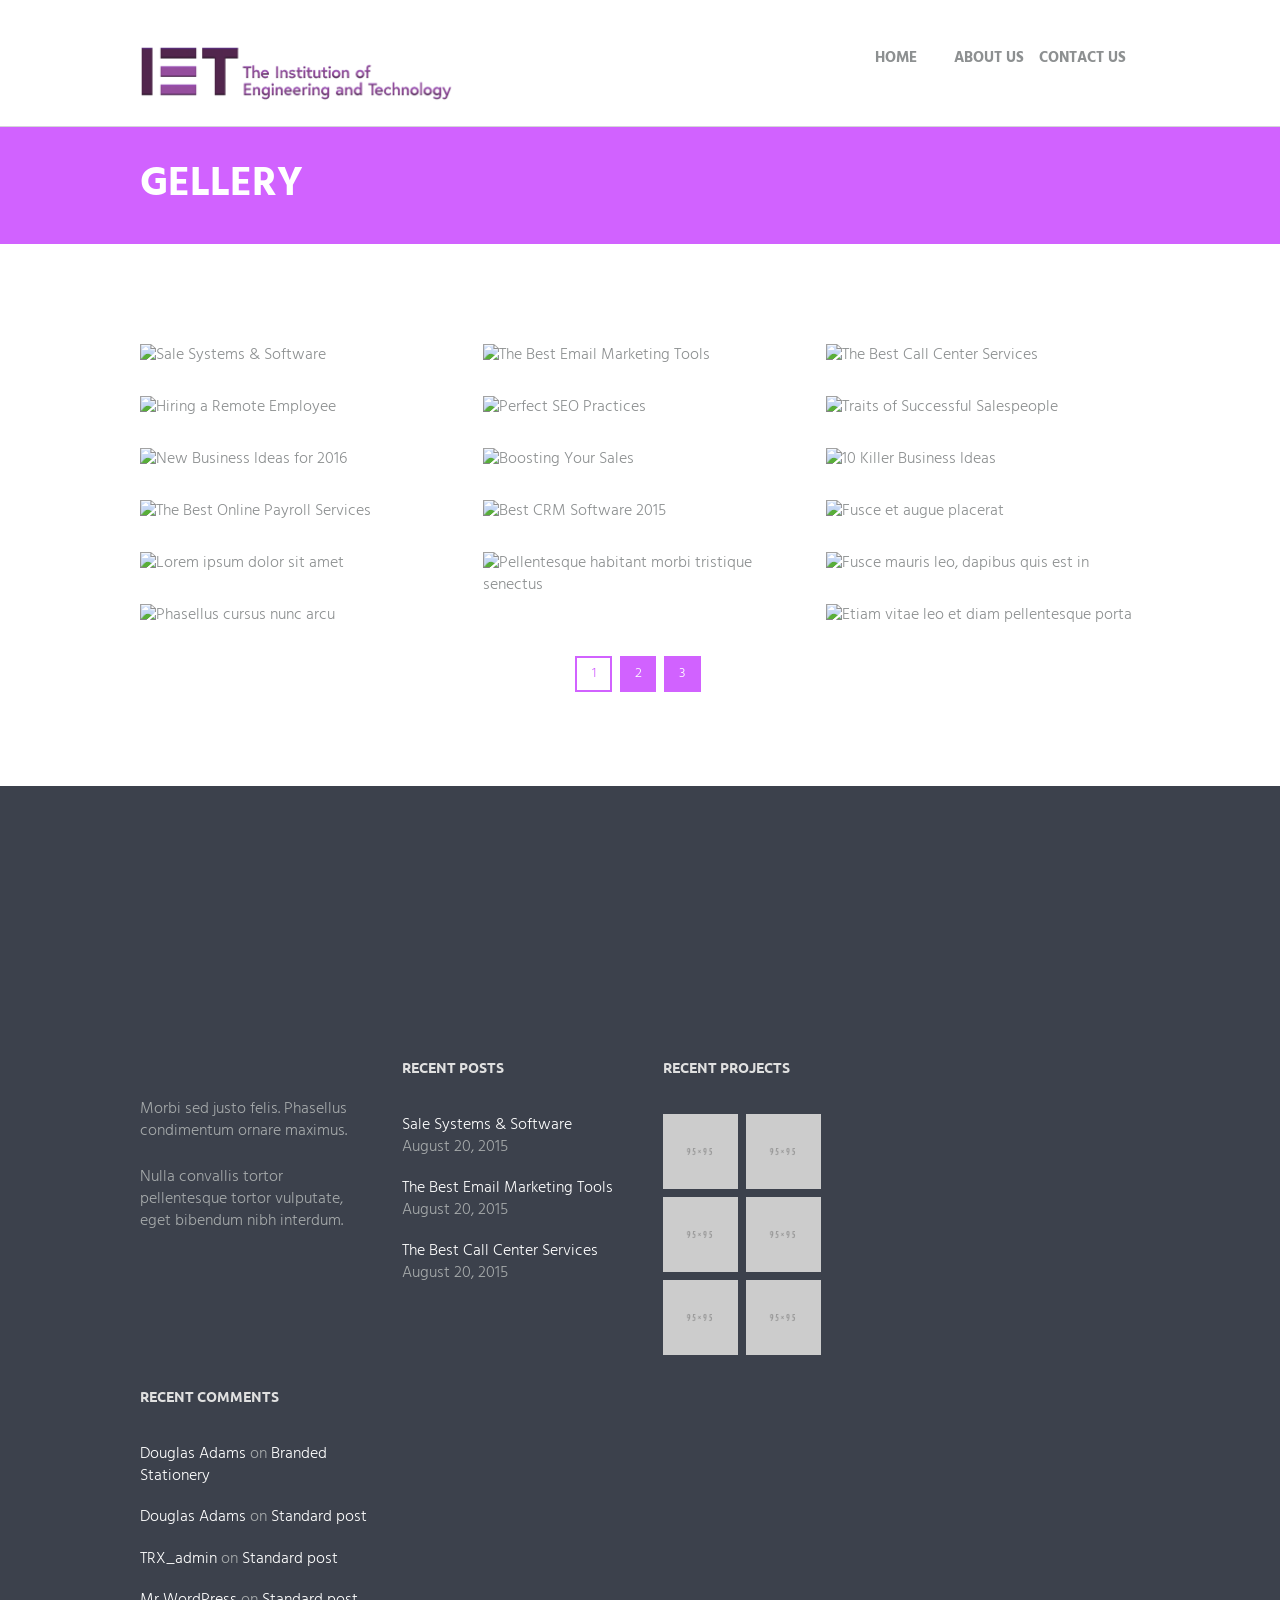
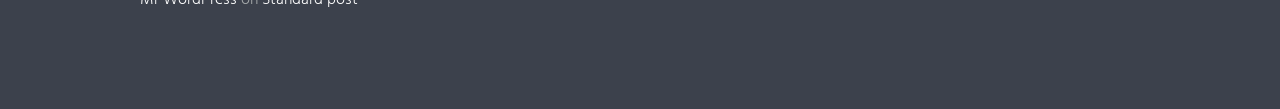
==== commit 6a0f57f7: "first commit" ====
--- a/blog-portfolio-3-columns0.html
+++ b/blog-portfolio-3-columns0.html
@@ -268,6 +268,7 @@
 						<nav id="pagination" class="pagination_wrap pagination_pages">
 							<span class="pager_current active ">1</span>
 						  <a href="blog-portfolio-3-columns1.html" class="">2</a>
+							<a href="blog-portfolio-3-columns2.html" class="">3</a>
 						</nav>
 					</div>
 				</div>
